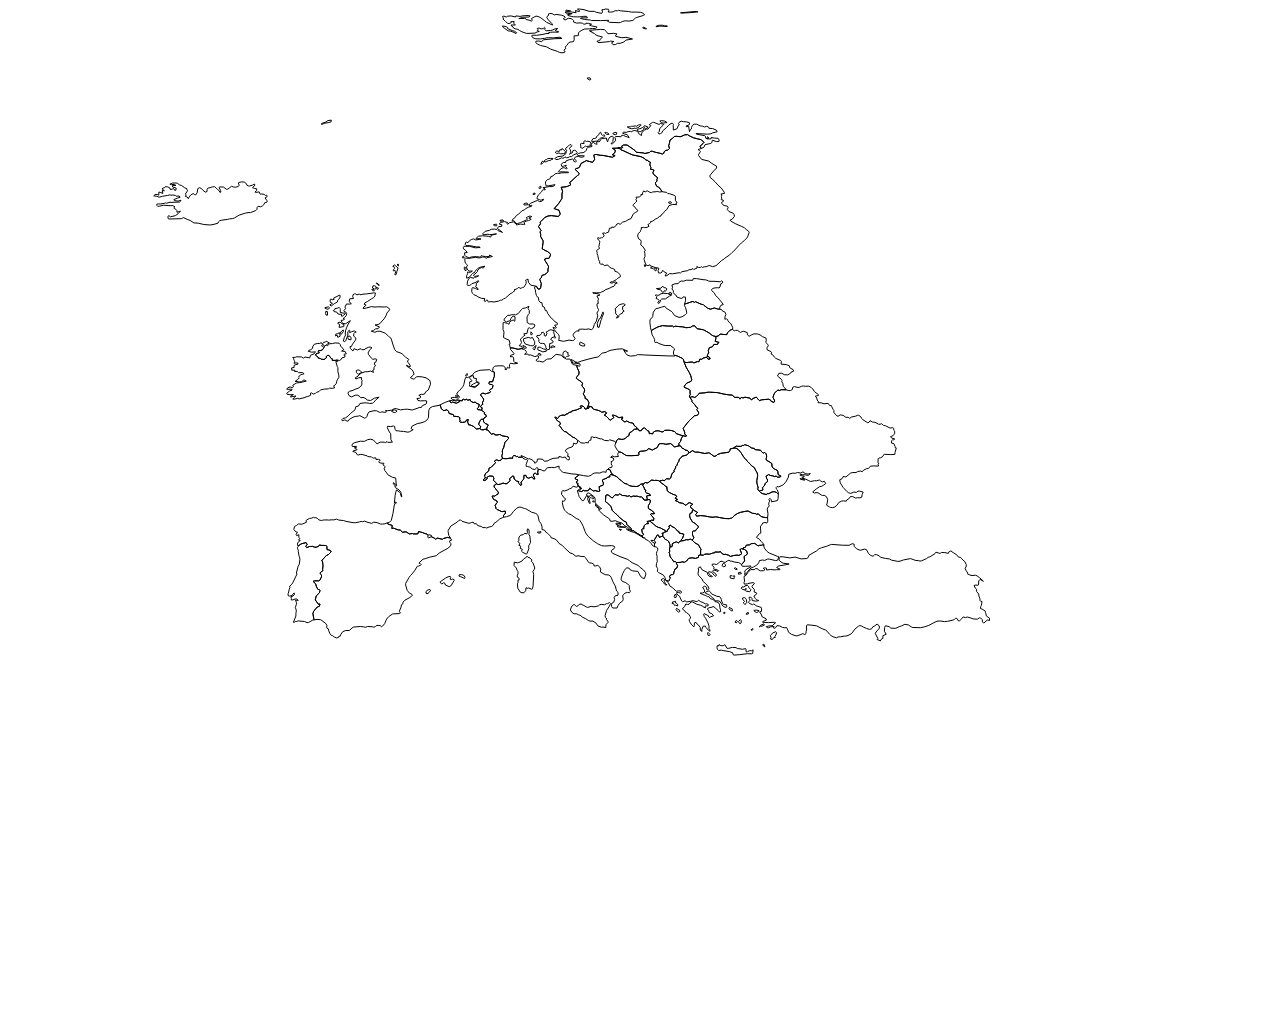
==== html/europemap.html @ 2a1ed767 "space" ====
<!DOCTYPE html>
<html lang="en">
<head>
    <meta charset="UTF-8">
    <meta name="viewport" content="width=device-width, initial-scale=1.0">
    <title>Sunset oder so</title>
</head>
<body>
    
    <svg id="europeMap" width="1000" height="1000">
        <!-- SVG path for Switzerland -->
        <path id="switzerland-path" d="M514.1,449.1L514.9,450.20000000000005L517.5,451.50000000000006L518.7,451.50000000000006L519.6,452.20000000000005L518.6,455.20000000000005L518.1,456.70000000000005L518.2,458.40000000000003L519.4000000000001,458.50000000000006L522.7,459.30000000000007L523.1,460.30000000000007L524.6,461.1000000000001L526.9,461.50000000000006L528.9,459.6000000000001L529.6999999999999,459.9000000000001L530.1999999999999,461.4000000000001L529.6999999999999,464.5000000000001L530.1999999999999,466.3000000000001L528.3,466.10000000000014L527.3,465.20000000000016L526,465.50000000000017L525.4,467.3000000000002L526.9,470.8000000000002L525.6999999999999,471.1000000000002L524.3,469.2000000000002L523.5999999999999,469.1000000000002L520.6999999999999,470.2000000000002L518.6999999999999,469.4000000000002L517.9,467.3000000000002L515.9,467.4000000000002L515.9,470.3000000000002L515.4,471.4000000000002L513.1999999999999,474.0000000000002L512.9999999999999,475.0000000000002L513.6999999999999,476.7000000000002L512.4999999999999,477.4000000000002L511.5999999999999,
        476.0000000000002L510.2999999999999,474.80000000000024L510.6999999999999,473.60000000000025L508.4999999999999,473.0000000000002L506.0999999999999,471.0000000000002L505.8999999999999,468.5000000000002L504.8999999999999,467.9000000000002L501.49999999999994,470.8000000000002L502.09999999999997,472.3000000000002L500.49999999999994,474.50000000000017L498.09999999999997,475.90000000000015L494.99999999999994,475.10000000000014L492.3999999999999,476.10000000000014L489.99999999999994,476.60000000000014L488.59999999999997,475.90000000000015L487.7,474.50000000000017L485.4,472.20000000000016L485.9,470.50000000000017L485.09999999999997,468.3000000000002L482.9,468.00000000000017L481,468.1000000000002L478.7,469.6000000000002L479.2,470.9000000000002L476.9,472.5000000000002L475.5,472.4000000000002L475.5,471.4000000000002L477,470.4000000000002L477.3,468.9000000000002L476.5,468.2000000000002L477.6,465.30000000000024L480.6,463.10000000000025L481.1,460.2000000000003L483.20000000000005,459.3000000000003L487.00000000000006,455.3000000000003L487.6000000000001,454.4000000000003L486.30000000000007,453.3000000000003L488.1000000000001,451.9000000000003L489.2000000000001,451.9000000000003L490.0000000000001,452.70000000000033L492.7000000000001,452.4000000000003L493.5000000000001,451.00000000000034L495.0000000000001,450.30000000000035L496.0000000000001,450.60000000000036L498.8000000000001,450.7000000000004L502.10000000000014,450.10000000000036L504.70000000000016,450.30000000000035L504.50000000000017,448.80000000000035L505.8000000000002,447.60000000000036L507.1000000000002,447.60000000000036L508.50000000000017,448.60000000000036L509.3000000000002,448.4000000000004L510.4000000000002,449.30000000000035L514.1000000000003,449.10000000000036Z" fill="None" stroke="black" onclick="handleClick(this.parentNode)"/>
        <path id="island-path" d="M240.3,177.9L241.5,178L244.3,177.2L246.5,176.1L247,177.2L244.5,179.6L246.7,180.5L248.7,180.8L248.6,182.5L246.9,184.1L247.70000000000002,184.4L251.20000000000002,183.9L252.20000000000002,186.20000000000002L253.70000000000002,186.00000000000003L256.1,186.30000000000004L257.5,187.50000000000003L258.7,187.20000000000002L259.2,188.10000000000002L258.5,189.3L257,189.9L259.1,192.8L259.1,193.9L258.1,194.6L256.8,194.6L255.8,196.7L254.60000000000002,197.79999999999998L252.60000000000002,198.79999999999998L250.00000000000003,198.29999999999998L248.90000000000003,199.79999999999998L249.10000000000002,201.2L247.8,202.5L242.5,204.6L240,204.6L237.4,205.1L231.20000000000002,207.1L226.50000000000003,209.9L224.50000000000003,210.6L221.40000000000003,210.9L219.60000000000002,211.4L213.70000000000002,212.20000000000002L211.70000000000002,212.70000000000002L210.50000000000003,213.8L210.00000000000003,215.20000000000002L206.00000000000003,216.3L202.20000000000002,217L195.8,216.5L190.4,215.2L185.9,214.89999999999998L182.1,212.39999999999998L179.2,211.39999999999998L175.6,209.59999999999997L173.29999999999998,210.69999999999996L160.89999999999998,210.99999999999997L160.09999999999997,210.49999999999997L159.89999999999998,208.39999999999998L160.99999999999997,207.59999999999997L162.29999999999998,208.79999999999995L167.29999999999998,207.69999999999996L169.99999999999997,205.79999999999995L172.49999999999997,
        203.09999999999997L168.99999999999997,204.29999999999995L168.79999999999998,202.39999999999995L167.89999999999998,201.29999999999995L166.2,200.49999999999994L165.89999999999998,199.69999999999993L166.99999999999997,198.79999999999993L164.69999999999996,197.59999999999994L162.09999999999997,197.69999999999993L155.49999999999997,197.19999999999993L151.69999999999996,198.19999999999993L149.69999999999996,198.29999999999993L148.79999999999995,197.29999999999993L148.79999999999995,196.19999999999993L150.29999999999995,195.89999999999992L152.09999999999997,195.99999999999991L156.19999999999996,195.39999999999992L157.59999999999997,194.79999999999993L158.39999999999998,195.29999999999993L161.99999999999997,194.19999999999993L162.99999999999997,194.39999999999992L166.99999999999997,194.19999999999993L171.39999999999998,194.09999999999994L172.49999999999997,193.29999999999993L172.89999999999998,192.19999999999993L170.09999999999997,193.09999999999994L166.39999999999998,192.59999999999994L165.79999999999998,191.69999999999993L169.39999999999998,190.09999999999994L172.09999999999997,189.29999999999993L171.29999999999995,187.99999999999991L168.09999999999997,188.1999999999999L167.39999999999998,187.3999999999999L164.79999999999998,186.9999999999999L162.99999999999997,187.2999999999999L162.09999999999997,186.7999999999999L159.69999999999996,187.3999999999999L154.49999999999997,188.2999999999999L151.19999999999996,189.1999999999999L148.09999999999997,188.0999999999999L145.69999999999996,187.89999999999992L147.09999999999997,186.49999999999991L149.09999999999997,186.39999999999992L150.79999999999995,187.19999999999993L150.89999999999995,183.99999999999994L152.09999999999994,184.29999999999995L154.89999999999995,185.39999999999995L154.19999999999996,182.59999999999994L156.39999999999995,182.69999999999993L154.19999999999996,181.09999999999994L154.69999999999996,
        180.09999999999994L156.29999999999995,179.79999999999993L157.09999999999997,178.79999999999993L159.49999999999997,178.79999999999993L161.79999999999998,179.89999999999992L161.99999999999997,181.29999999999993L164.09999999999997,181.29999999999993L165.19999999999996,180.49999999999991L166.09999999999997,181.0999999999999L166.59999999999997,182.2999999999999L167.79999999999995,182.2999999999999L168.19999999999996,180.0999999999999L164.59999999999997,178.99999999999991L164.29999999999995,177.5999999999999L167.99999999999994,177.49999999999991L166.29999999999995,176.39999999999992L163.29999999999995,176.5999999999999L161.89999999999995,176.1999999999999L164.49999999999994,174.99999999999991L167.89999999999995,174.99999999999991L169.29999999999995,175.1999999999999L171.59999999999997,176.8999999999999L173.59999999999997,177.4999999999999L176.69999999999996,179.7999999999999L178.89999999999995,180.6999999999999L178.89999999999995,181.8999999999999L179.59999999999994,182.6999999999999L177.29999999999993,186.0999999999999L178.19999999999993,186.7999999999999L177.39999999999992,188.3999999999999L179.29999999999993,188.9999999999999L180.29999999999993,190.69999999999987L181.19999999999993,188.89999999999986L182.69999999999993,186.99999999999986L184.99999999999994,185.69999999999985L185.89999999999995,185.79999999999984L186.79999999999995,186.79999999999984L187.69999999999996,186.89999999999984L189.09999999999997,184.89999999999984L189.79999999999995,180.59999999999982L191.49999999999994,179.69999999999982L193.29999999999995,180.3999999999998L194.59999999999997,181.9999999999998L197.19999999999996,184.0999999999998L198.99999999999997,183.5999999999998L199.09999999999997,181.29999999999978L200.09999999999997,179.99999999999977L202.09999999999997,179.69999999999976L204.29999999999995,178.89999999999975L206.59999999999997,178.69999999999976L208.29999999999995,
        180.09999999999977L209.49999999999994,181.49999999999977L211.19999999999993,182.59999999999977L211.89999999999992,184.39999999999978L212.79999999999993,184.09999999999977L212.59999999999994,182.39999999999978L211.19999999999993,179.79999999999978L211.49999999999994,178.89999999999978L215.59999999999994,179.09999999999977L218.59999999999994,181.39999999999978L219.89999999999995,181.09999999999977L223.49999999999994,178.29999999999976L225.79999999999995,179.09999999999977L227.59999999999997,179.19999999999976L230.39999999999998,178.39999999999975L231.2,177.19999999999976L230.29999999999998,174.89999999999975L230.89999999999998,174.49999999999974L233.49999999999997,173.89999999999975L236.19999999999996,173.99999999999974L238.79999999999995,176.09999999999974L238.69999999999996,177.09999999999974L240.29999999999995,177.89999999999975Z" fill="none" stroke="black" onclick="handleClick(this.parentNode)"/>
        <path id="uk-path" d="M389.1,403.1L387.5,404.40000000000003L386.2,404.6L383.7,403.40000000000003L383.7,402.90000000000003L386.2,401.8L388.2,402.40000000000003L389.09999999999997,403.1ZM352.6,363.40000000000003L353.90000000000003,364.3L350.50000000000006,366.2L349.30000000000007,365.59999999999997L348.4000000000001,364.4L348.30000000000007,362.5L349.50000000000006,362L351.30000000000007,362L352.6000000000001,363.4ZM329.3,352.00000000000006L327.2,352.40000000000003L324.3,352.40000000000003L324.40000000000003,350.90000000000003L323.00000000000006,350.40000000000003L321.20000000000005,347.70000000000005L319.90000000000003,347.20000000000005L318.00000000000006,348.80000000000007L318.50000000000006,349.70000000000005L316.1000000000001,351.50000000000006L313.2000000000001,351.20000000000005L312.4000000000001,350.50000000000006L310.30000000000007,350.1000000000001L310.1000000000001,349.1000000000001L307.4000000000001,347.1000000000001L308.4000000000001,345.7000000000001L311.30000000000007,344.8000000000001L310.30000000000007,343.40000000000015L310.50000000000006,342.60000000000014L312.1000000000001,342.70000000000016L314.30000000000007,341.90000000000015L315.50000000000006,340.3000000000001L316.50000000000006,338.0000000000001L318.40000000000003,337.10000000000014L319.70000000000005,337.70000000000016L321.6,335.70000000000016L324.40000000000003,335.60000000000014L327.1,334.90000000000015L331,335.20000000000016L332.1,336.3000000000002L332.6,338.00000000000017L333.90000000000003,339.70000000000016L335.6,341.10000000000014L335.6,342.0000000000001L333.6,343.10000000000014L337.1,343.40000000000015L338.3,345.90000000000015L336.2,346.20000000000016L336.09999999999997,347.60000000000014L337.2,
        347.8000000000001L336.59999999999997,349.2000000000001L333.99999999999994,349.8000000000001L332.59999999999997,352.0000000000001L331.59999999999997,352.5000000000001L329.29999999999995,352.0000000000001ZM343,331.80000000000007L340.4,331.30000000000007L339.79999999999995,329.30000000000007L340.69999999999993,327.9000000000001L342.49999999999994,328.6000000000001L343.09999999999997,329.9000000000001L342.99999999999994,331.80000000000007ZM331.5,324.70000000000005L332.2,328.1L329.8,329.40000000000003L329,327.00000000000006L327.6,328.00000000000006L327.8,326.1000000000001L329.3,325.80000000000007L331.5,324.70000000000005ZM333.2,
        326.40000000000003L332.09999999999997,325.20000000000005L333.7,323.00000000000006L335.4,322.00000000000006L335.29999999999995,323.6000000000001L333.19999999999993,326.4000000000001ZM335.7,318.6L331.09999999999997,319.40000000000003L331.7,316.40000000000003L329.8,315.50000000000006L330.1,314.6000000000001L332.20000000000005,314.1000000000001L333.90000000000003,315.80000000000007L336.00000000000006,316.4000000000001L335.70000000000005,318.6000000000001ZM319.5,307.20000000000005L318,307.00000000000006L317.6,
        305.6000000000001L317.8,303.30000000000007L319.40000000000003,303.50000000000006L319.50000000000006,307.20000000000005ZM332.3,301.50000000000006L332.2,304.30000000000007L335.09999999999997,305.1000000000001L337.09999999999997,305.00000000000006L337.49999999999994,305.6000000000001L334.19999999999993,308.30000000000007L333.49999999999994,308.20000000000005L333.29999999999995,306.00000000000006L331.9,306.30000000000007L330,306.00000000000006L328.8,304.1000000000001L326.1,303.6000000000001L325.20000000000005,302.50000000000006L326.6,301.90000000000003L326.90000000000003,300.70000000000005L329.70000000000005,300.1L331.20000000000005,299.40000000000003L332.1,300.40000000000003L332.3,301.50000000000006ZM320.40000000000003,298.90000000000003L321.6,299.8L320.5,301.1L319,301.1L316.8,300.1L317,299.6L320.4,298.90000000000003ZM332.20000000000005,289.00000000000006L330.6,291.6000000000001L329.6,292.30000000000007L329.40000000000003,
        294.00000000000006L326.40000000000003,295.6000000000001L323.20000000000005,298.00000000000006L321.80000000000007,297.00000000000006L324.4000000000001,295.30000000000007L322.30000000000007,294.30000000000007L322.1000000000001,291.70000000000005L322.9000000000001,291.00000000000006L324.30000000000007,291.70000000000005L326.20000000000005,291.40000000000003L325.50000000000006,290.20000000000005L331.80000000000007,287.00000000000006L332.20000000000005,289.00000000000006ZM367.00000000000006,286.80000000000007L367.00000000000006,288.00000000000006L365.70000000000005,289.6000000000001L363.50000000000006,290.80000000000007L359.30000000000007,293.6000000000001L356.80000000000007,294.9000000000001L356.30000000000007,296.5000000000001L357.70000000000005,296.60000000000014L357.90000000000003,297.40000000000015L355.70000000000005,299.00000000000017L355.1,300.50000000000017L358.1,300.1000000000002L363.40000000000003,298.6000000000002L367.00000000000006,299.1000000000002L369.6000000000001,298.8000000000002L376.50000000000006,299.00000000000017L378.40000000000003,298.70000000000016L380.70000000000005,300.00000000000017L381.70000000000005,301.70000000000016L378.90000000000003,305.10000000000014L378.1,307.40000000000015L376.1,310.90000000000015L374.20000000000005,
        312.90000000000015L372.20000000000005,315.40000000000015L370.1,316.50000000000017L367,317.00000000000017L371.5,318.90000000000015L370.1,320.70000000000016L367.70000000000005,320.8000000000002L365.40000000000003,322.50000000000017L363.3,323.20000000000016L366.90000000000003,324.3000000000002L369.3,323.3000000000002L372,323.20000000000016L377.2,325.10000000000014L380.8,328.5000000000001L382.8,330.0000000000001L383.3,331.10000000000014L385.40000000000003,338.0000000000001L386.90000000000003,341.8000000000001L388.50000000000006,343.60000000000014L393.00000000000006,345.20000000000016L394.1000000000001,345.8000000000002L397.50000000000006,349.1000000000002L400.90000000000003,351.50000000000017L399.50000000000006,353.00000000000017L399.90000000000003,354.20000000000016L402.00000000000006,357.10000000000014L402.30000000000007,358.70000000000016L401.00000000000006,358.60000000000014L398.70000000000005,357.20000000000016L398.40000000000003,
        357.90000000000015L403.40000000000003,361.20000000000016L405.00000000000006,363.20000000000016L406.00000000000006,365.90000000000015L405.40000000000003,367.00000000000017L402.40000000000003,369.70000000000016L405.20000000000005,371.10000000000014L406.40000000000003,370.90000000000015L408.40000000000003,368.8000000000001L410.1,368.60000000000014L414.3,368.90000000000015L418.1,369.90000000000015L421.40000000000003,372.00000000000017L422.1,373.1000000000002L422.5,376.2000000000002L420.3,382.0000000000002L417.5,383.9000000000002L417,385.6000000000002L414.9,386.50000000000017L413.2,386.20000000000016L410.8,387.40000000000015L412.5,388.00000000000017L412.5,389.70000000000016L411.4,390.3000000000002L408.9,390.50000000000017L410,392.50000000000017L412.5,392.90000000000015L416.8,392.70000000000016L418.7,392.90000000000015L418.5,395.60000000000014L418.1,396.0000000000001L414.3,397.7000000000001L413.3,399.5000000000001L411.1,399.4000000000001L410,400.1000000000001L404.3,402.00000000000006L399.40000000000003,401.20000000000005L396.50000000000006,401.30000000000007L392.50000000000006,401.9000000000001L388.30000000000007,400.7000000000001L386.50000000000006,400.5000000000001L383.70000000000005,402.2000000000001L379.50000000000006,402.7000000000001L377.50000000000006,
        402.5000000000001L378.40000000000003,404.0000000000001L377.50000000000006,404.4000000000001L373.70000000000005,403.9000000000001L372.70000000000005,404.4000000000001L371.30000000000007,404.2000000000001L368.6000000000001,402.8000000000001L366.00000000000006,402.7000000000001L361.1000000000001,403.9000000000001L360.1000000000001,405.2000000000001L358.80000000000007,408.7000000000001L357.70000000000005,409.9000000000001L356.30000000000007,410.1000000000001L351.80000000000007,407.6000000000001L350.30000000000007,408.1000000000001L347.80000000000007,408.4000000000001L345.1000000000001,409.1000000000001L341.2000000000001,411.50000000000006L340.3000000000001,413.00000000000006L339.0000000000001,413.20000000000005L337.9000000000001,412.30000000000007L336.5000000000001,412.00000000000006L334.2000000000001,412.80000000000007L333.9000000000001,411.50000000000006L334.9000000000001,410.50000000000006L337.7000000000001,409.80000000000007L340.2000000000001,407.9000000000001L342.4000000000001,405.6000000000001L347.0000000000001,401.80000000000007L347.8000000000001,398.70000000000005L350.5000000000001,398.00000000000006L351.9000000000001,395.50000000000006L356.0000000000001,394.90000000000003L358.8000000000001,394.90000000000003L361.60000000000014,395.40000000000003L364.5000000000001,395.3L365.60000000000014,394.6L367.5000000000001,392.20000000000005L371.10000000000014,389.20000000000005L366.40000000000015,390.20000000000005L362.60000000000014,392.50000000000006L359.40000000000015,392.1000000000001L357.10000000000014,390.2000000000001L355.0000000000001,389.4000000000001L352.9000000000001,389.80000000000007L352.2000000000001,388.9000000000001L349.8000000000001,387.2000000000001L347.2000000000001,387.2000000000001L343.6000000000001,388.9000000000001L341.00000000000006,387.7000000000001L340.1000000000001,385.4000000000001L340.4000000000001,384.0000000000001L341.5000000000001,383.3000000000001L344.0000000000001,382.7000000000001L347.8000000000001,381.0000000000001L350.0000000000001,380.3000000000001L352.8000000000001,378.40000000000015L354.0000000000001,376.10000000000014L353.7000000000001,374.10000000000014L354.2000000000001,372.70000000000016L353.3000000000001,371.00000000000017L353.60000000000014,369.50000000000017L350.60000000000014,369.8000000000002L347.90000000000015,371.00000000000017L347.20000000000016,369.90000000000015L350.00000000000017,368.10000000000014L351.00000000000017,366.70000000000016L353.6000000000002,365.00000000000017L357.2000000000002,363.70000000000016L359.1000000000002,363.8000000000002L362.8000000000002,363.1000000000002L365.50000000000017,364.4000000000002L364.70000000000016,362.3000000000002L365.90000000000015,361.9000000000002L366.00000000000017,359.5000000000002L367.6000000000002,357.30000000000024L366.4000000000002,
        356.7000000000002L366.5000000000002,354.7000000000002L368.0000000000002,353.9000000000002L368.7000000000002,351.3000000000002L367.0000000000002,350.8000000000002L364.9000000000002,351.4000000000002L363.2000000000002,349.9000000000002L360.4000000000002,346.3000000000002L360.1000000000002,344.9000000000002L361.7000000000002,341.8000000000002L364.0000000000002,339.8000000000002L362.10000000000025,339.00000000000017L360.7000000000003,339.20000000000016L358.0000000000003,340.40000000000015L356.0000000000003,341.70000000000016L353.90000000000026,341.70000000000016L353.10000000000025,340.8000000000002L352.0000000000002,340.9000000000002L349.5000000000002,342.0000000000002L346.0000000000002,340.7000000000002L344.9000000000002,343.0000000000002L342.3000000000002,340.5000000000002L342.00000000000017,338.60000000000025L343.3000000000002,338.60000000000025L344.50000000000017,336.2000000000003L347.40000000000015,332.2000000000003L348.00000000000017,331.0000000000003L347.50000000000017,329.6000000000003L345.6000000000002,328.1000000000003L345.9000000000002,325.5000000000003L346.7000000000002,324.5000000000003L348.2000000000002,324.1000000000003L346.30000000000024,322.9000000000003L343.40000000000026,323.8000000000003L341.60000000000025,324.7000000000003L341.90000000000026,322.7000000000003L341.30000000000024,322.3000000000003L339.80000000000024,323.7000000000003L339.90000000000026,327.0000000000003L337.80000000000024,332.7000000000003L336.7000000000002,333.60000000000025L335.30000000000024,333.10000000000025L336.40000000000026,329.2000000000003L337.80000000000024,326.7000000000003L337.2000000000002,326.40000000000026L337.5000000000002,322.80000000000024L338.5000000000002,319.90000000000026L340.2000000000002,316.10000000000025L342.4000000000002,312.60000000000025L338.3000000000002,315.30000000000024L337.3000000000002,315.80000000000024L334.9000000000002,315.40000000000026L334.1000000000002,314.7000000000003L333.1000000000002,312.40000000000026L334.9000000000002,312.2000000000003L336.6000000000002,311.10000000000025L335.1000000000002,310.40000000000026L336.6000000000002,309.5000000000003L338.3000000000002,307.40000000000026L338.70000000000016,305.5000000000003L337.70000000000016,304.0000000000003L336.10000000000014,303.40000000000026L335.90000000000015,302.5000000000003L337.60000000000014,300.6000000000003L336.90000000000015,299.1000000000003L338.50000000000017,296.0000000000003L341.50000000000017,296.1000000000003L343.40000000000015,295.70000000000033L341.10000000000014,293.70000000000033L341.8000000000001,290.80000000000035L345.5000000000001,290.50000000000034L344.7000000000001,288.70000000000033L345.0000000000001,286.70000000000033L346.60000000000014,285.80000000000035L347.90000000000015,286.00000000000034L348.90000000000015,286.9000000000003L351.50000000000017,286.00000000000034L352.1000000000002,286.80000000000035L354.9000000000002,286.20000000000033L358.6000000000002,285.9000000000003L363.1000000000002,285.3000000000003L365.3000000000002,284.9000000000003L367.6000000000002,285.1000000000003L367.00000000000017,286.8000000000003ZM366.40000000000003,282.80000000000007L365.1,282.9000000000001L363.8,281.5000000000001L365.3,281.2000000000001L366.40000000000003,282.8000000000001ZM367.70000000000005,279.4000000000001L370.40000000000003,280.0000000000001L369.8,281.4000000000001L368.40000000000003,280.7000000000001L366.40000000000003,281.0000000000001L364.50000000000006,280.0000000000001L364.90000000000003,277.9000000000001L366.6,277.80000000000007L367.8,278.30000000000007L367.7,279.4000000000001ZM371.40000000000003,277.1000000000001L370.40000000000003,277.4000000000001L370.00000000000006,276.2000000000001L368.30000000000007,275.6000000000001L368.70000000000005,274.80000000000007L371.40000000000003,277.1000000000001ZM387.50000000000006,257.6000000000001L389.1000000000001,259.4000000000001L390.1000000000001,259.9000000000001L388.80000000000007,263.7000000000001L388.6000000000001,265.3000000000001L387.6000000000001,267.0000000000001L386.80000000000007,266.60000000000014L387.70000000000005,263.70000000000016L387.20000000000005,262.60000000000014L385.50000000000006,262.90000000000015L385.1000000000001,262.00000000000017L386.7000000000001,260.6000000000002L385.9000000000001,258.6000000000002L384.80000000000007,258.4000000000002L386.30000000000007,256.8000000000002L387.50000000000006,257.6000000000002ZM390.40000000000003,258.00000000000006L389.00000000000006,256.70000000000005L390.30000000000007,256.1L390.4000000000001,258Z)" fill="none" stroke="black" onclick="handleClick(this.parentNode)"/>
        <path id="irland-path" d="M329.3,352L330,353.1L327.8,353.5L329.3,358.7L329.90000000000003,359.59999999999997L329.90000000000003,363.7L330.8,366.9L330.90000000000003,369.4L329.6,371.2L328.70000000000005,373.3L328.50000000000006,375.1L326.90000000000003,377.20000000000005L325.40000000000003,378.1L327.00000000000006,379.6L324.20000000000005,380.40000000000003L321.6,380.1L320.3,380.90000000000003L316.40000000000003,381.1L312.70000000000005,381.8L311.00000000000006,383.6L308.50000000000006,384.3L307.50000000000006,385.3L305.20000000000005,386.1L303.50000000000006,384.90000000000003L302.50000000000006,385.1L302.70000000000005,387.20000000000005L299.80000000000007,388.50000000000006L298.00000000000006,388.80000000000007L297.00000000000006,389.50000000000006L291.20000000000005,390.90000000000003L289.30000000000007,390.40000000000003L286.00000000000006,391.20000000000005L284.80000000000007,391.1L286.4000000000001,389.3L288.0000000000001,388L284.2000000000001,388.6L282.8000000000001,389.1L282.2000000000001,388.5L285.4000000000001,386.6L282.1000000000001,386.70000000000005L279.1000000000001,386.30000000000007L278.7000000000001,385.30000000000007L281.6000000000001,383.00000000000006L284.00000000000006,382.1000000000001L283.90000000000003,381.2000000000001L278.8,381.3000000000001L279.3,380.2000000000001L281,379.2000000000001L282.8,379.1000000000001L284.3,379.7000000000001L285.40000000000003,378.9000000000001L284.8,377.2000000000001L288.7,374.9000000000001L291.7,374.6000000000001L295,373.9000000000001L298.3,373.1000000000001L295.90000000000003,371.9000000000001L293.6,373.7000000000001L291,374.0000000000001L289.1,373.5000000000001L287,373.5000000000001L289.7,371.5000000000001L291.3,369.8000000000001L290.5,369.10000000000014L292.5,366.8000000000001L296.1,365.8000000000001L294.5,364.5000000000001L290.6,364.7000000000001L289.20000000000005,363.4000000000001L286.6,363.5000000000001L287,362.3000000000001L283.5,362.10000000000014L284,361.10000000000014L283.4,360.0000000000001L286.2,359.4000000000001L286,357.4000000000001L287.9,356.6000000000001L289.9,356.2000000000001L290,355.1000000000001L288,354.9000000000001L286,355.30000000000007L286.8,353.20000000000005L286,352.20000000000005L285.6,350.50000000000006L284.70000000000005,349.50000000000006L287.50000000000006,349.30000000000007L288.70000000000005,348.80000000000007L293.40000000000003,348.9000000000001L295.3,350.2000000000001L297,349.0000000000001L301.8,349.9000000000001L302.40000000000003,347.30000000000007L306.20000000000005,345.80000000000007L307.40000000000003,343.80000000000007L303.70000000000005,344.20000000000005L300.1,343.20000000000005L300.8,342.40000000000003L302.90000000000003,341.70000000000005L304.8,340.1L304.5,339L306.2,336.3L309.3,335.5L311.7,335.5L313.3,334.6L314.5,336.6L313.5,337.6L314.1,338.5L315.3,337.7L314.8,335.59999999999997L315.7,334.29999999999995L317.59999999999997,333.99999999999994L318.2,333.19999999999993L321.4,334.8999999999999L318.9,336.3999999999999L318.4,337.0999999999999L316.5,337.9999999999999L315.5,340.2999999999999L314.3,341.8999999999999L312.1,342.69999999999993L310.5,342.5999999999999L310.3,343.3999999999999L311.3,344.7999999999999L308.40000000000003,345.6999999999999L307.40000000000003,347.09999999999985L310.1,349.09999999999985L310.3,350.09999999999985L312.40000000000003,350.49999999999983L313.20000000000005,351.1999999999998L316.1,351.49999999999983L318.5,349.6999999999998L318,348.79999999999984L319.9,347.1999999999998L321.2,347.6999999999998L323,350.3999999999998L324.4,350.8999999999998L324.29999999999995,352.3999999999998L327.19999999999993,352.3999999999998L329.29999999999995,351.99999999999983Z" fill="none" stroke="black" onclick="handleClick(this.parentNode)"/>
        <path id="norway-path" d="M458,260.9L458.1,262.59999999999997L457.1,262.49999999999994L456.40000000000003,
        261.3999999999999L456.20000000000005,259.3999999999999L456.90000000000003,258.8999999999999L458.00000000000006,260.8999999999999ZM456.2,249.79999999999998L454.4,249.79999999999998L454.7,248.49999999999997L455.59999999999997,248.19999999999996L456.2,249.79999999999995ZM488.7,217.89999999999998L486.4,217.7L485.4,216.89999999999998L488.2,216.09999999999997L488.9,216.59999999999997L488.7,217.89999999999998ZM492.3,213.29999999999998L492,212.39999999999998L494.7,211.79999999999998L495.59999999999997,212.79999999999998L492.29999999999995,213.29999999999998ZM520.3,196.7L516.0999999999999,197L515.8,195.9L517.9,195.1L519.1,195.1L520.3000000000001,196.7ZM527.0999999999999,186.2L525.0999999999999,186.5L525.1999999999999,185.4L526.9999999999999,185.1L527.0999999999999,186.2ZM531.1999999999999,180.5L531.0999999999999,179.4L532.0999999999999,178.20000000000002L533.0999999999999,178.60000000000002L532.8,180.10000000000002L531.1999999999999,180.50000000000003ZM534.3,155.6L532.8,156.29999999999998L533.9,153.7L535,153L535.4,154.5L534.3,155.6ZM542.8,150.4L545.0999999999999,150.6L544.5999999999999,151.4L543.1999999999999,151.70000000000002L542.0999999999999,152.50000000000003L540.1999999999999,152.70000000000002L538.3,153.70000000000002L536.6999999999999,154.00000000000003L536.3,152.80000000000004L537.1999999999999,151.80000000000004L538.4999999999999,151.80000000000004L539.4999999999999,150.60000000000005L542.7999999999998,150.40000000000006ZM555.1999999999999,141.4L557.4,143.5L557.1,145L555.9,145.7L552.6,145.79999999999998L551,144.89999999999998L548.8,145.49999999999997L547.1999999999999,144.39999999999998L548.8,142.99999999999997L551.4,143.39999999999998L551.9,141.7L553.6,142L554,140.5L555.2,141.4ZM561.4999999999999,146.4L562.7999999999998,145.3L564.2999999999998,144.9L564.8999999999999,142.70000000000002L566.6999999999998,142.20000000000002L568.2999999999998,143.20000000000002L569.1999999999998,144.4L568.9999999999998,145.5L565.8999999999997,146.7L563.3999999999997,148.7L561.7999999999997,148.5L561.0999999999997,149.2L558.6999999999997,149.79999999999998L556.9999999999997,148.89999999999998L556.0999999999997,149.79999999999998L554.6999999999997,150.2L553.4999999999997,149.79999999999998L550.5999999999997,151.29999999999998L547.7999999999997,151.6L546.7999999999997,150.5L549.8999999999997,148.6L554.9999999999998,148L557.8999999999997,145.7L558.2999999999997,143.2L558.8999999999997,142.29999999999998L557.5999999999998,141.7L557.7999999999998,140L560.1999999999998,138.3L561.4999999999998,136.9L562.9999999999998,136.6L563.8999999999997,137.7L562.7999999999997,139.1L561.1999999999997,140.29999999999998L562.2999999999997,141.79999999999998L562.8999999999997,144.2L561.4999999999998,146.39999999999998ZM576.9999999999999,132.70000000000002L578.3999999999999,133.50000000000003L579.8999999999999,133.20000000000002L582.1999999999998,133.9L583.1999999999998,135.4L581.9999999999998,136.3L582.3999999999997,138L578.5999999999998,138.5L577.6999999999998,138L576.1999999999998,
        138.9L574.7999999999998,140.3L572.5999999999998,139.70000000000002L572.7999999999998,138.10000000000002L572.4999999999999,135.8L573.1999999999999,135.3L576.0999999999999,135.60000000000002L575.6999999999999,133.60000000000002L576.9999999999999,132.70000000000002ZM700.9999999999999,130.10000000000002L699.1999999999999,130.50000000000003L699.4,128.70000000000002L701,130.10000000000002ZM608.5999999999999,126.30000000000003L607.3,126.70000000000003L605.5,126.40000000000003L604.8,125.40000000000003L607,124.40000000000003L608.7,124.70000000000003L608.6,126.30000000000003ZM593.4999999999999,126.60000000000002L594.4999999999999,127.30000000000003L595.9999999999999,126.80000000000003L597.0999999999999,127.80000000000003L595.6999999999999,128.60000000000002L594.9,129.8L592.9,129.9L590,132.20000000000002L589.9,133.00000000000003L584.9,133.50000000000003L583.4,133.20000000000002L585.1,130.50000000000003L586.8000000000001,130.50000000000003L588.5000000000001,129.70000000000002L588.2000000000002,128.9L590.7000000000002,126.9L591.3000000000002,125.2L592.7000000000002,124.2L593.5000000000001,126.60000000000001ZM598.2999999999998,124.60000000000002L599.6999999999998,124.80000000000003L600.9999999999998,126.40000000000002L598.6999999999998,126.40000000000002L596.6999999999998,124.60000000000002L598.2999999999998,124.60000000000002ZM635.5999999999998,120.30000000000003L636.0999999999998,121.40000000000002L632.7999999999998,123.50000000000001L631.1999999999998,123.60000000000001L629.0999999999998,122.4L629.1999999999998,121.60000000000001L631.0999999999998,120.7L631.9999999999998,120.8L634.6999999999998,119.39999999999999L635.5999999999998,120.3ZM639.4999999999998,120.00000000000003L637.6999999999998,120.50000000000003L635.9999999999998,119.60000000000002L635.7999999999997,118.00000000000003L636.5999999999997,117.70000000000003L639.7999999999997,118.90000000000003L639.4999999999998,120.00000000000003ZM633.0999999999998,116.80000000000003L632.6999999999998,117.60000000000002L629.9999999999998,119.70000000000002L627.7999999999997,120.40000000000002L625.9999999999998,120.10000000000002L625.1999999999998,120.70000000000002L623.1999999999998,120.70000000000002L621.1999999999998,120.10000000000002L619.1999999999998,118.90000000000002L622.6999999999998,118.80000000000003L623.2999999999998,118.30000000000003L624.7999999999998,118.30000000000003L627.5999999999998,117.90000000000002L628.6999999999998,118.20000000000002L630.7999999999998,116.80000000000001L633.0999999999998,116.80000000000001ZM693.6999999999998,140.3L691.9999999999998,139L691.9999999999998,138.3L695.1999999999998,135.4L695.8999999999999,134.4L693.2999999999998,131.70000000000002L689.6999999999998,130.9L685.4999999999998,129.8L681.2999999999997,127.80000000000001L679.4999999999998,126.60000000000001L676.5999999999998,126.9L673.0999999999998,128.5L672.1999999999998,128.7L668.3999999999999,128.29999999999998L666.2999999999998,128.49999999999997L664.5999999999998,130.29999999999998L661.9999999999998,131.99999999999997L661.2999999999997,135.79999999999998L660.6999999999997,
        137.49999999999997L661.3999999999997,140.69999999999996L659.8999999999997,142.09999999999997L657.7999999999997,142.39999999999998L656.1999999999997,143.7L655.6999999999997,145.39999999999998L654.3999999999997,145.99999999999997L651.7999999999997,145.19999999999996L647.8999999999997,144.39999999999995L644.2999999999997,143.29999999999995L642.7999999999997,143.19999999999996L641.5999999999997,144.39999999999995L637.8999999999996,145.29999999999995L636.0999999999997,145.39999999999995L635.2999999999997,144.89999999999995L628.3999999999997,144.29999999999995L626.9999999999998,142.49999999999994L619.0999999999998,136.99999999999994L615.4999999999998,136.99999999999994L613.5999999999998,138.09999999999994L614.5999999999998,139.49999999999994L614.0999999999998,140.09999999999994L612.1999999999998,139.69999999999993L610.0999999999998,139.69999999999993L609.5999999999998,140.09999999999994L604.4999999999998,140.29999999999993L607.0999999999998,141.89999999999992L607.1999999999998,143.89999999999992L605.7999999999998,145.79999999999993L604.1999999999998,146.69999999999993L607.0999999999998,147.59999999999994L604.5999999999998,149.19999999999993L603.5999999999998,149.09999999999994L594.9999999999998,147.39999999999995L592.0999999999998,147.29999999999995L587.9999999999998,146.39999999999995L585.8999999999997,146.89999999999995L585.8999999999997,147.69999999999996L586.6999999999997,151.29999999999995L584.5999999999997,154.39999999999995L578.2999999999997,152.59999999999994L576.7999999999997,153.49999999999994L573.0999999999997,155.39999999999995L571.5999999999997,158.89999999999995L570.4999999999997,159.99999999999994L567.7999999999996,160.59999999999994L567.2999999999996,161.69999999999993L569.9999999999997,163.99999999999994L570.9999999999997,165.29999999999995L570.7999999999996,166.69999999999996L569.2999999999996,167.69999999999996L565.9999999999997,170.59999999999997L562.9999999999997,173.49999999999997L561.6999999999997,174.39999999999998L562.6999999999997,176.89999999999998L559.3999999999997,178.39999999999998L556.9999999999998,178.89999999999998L553.1999999999998,179.29999999999998L554.5999999999998,183.2L553.9999999999998,185.89999999999998L553.8999999999997,190.59999999999997L550.5999999999998,195.59999999999997L546.1999999999998,200.59999999999997L550.8999999999999,202.19999999999996L551.9999999999999,205.09999999999997L552.0999999999999,206.29999999999995L550.3999999999999,208.49999999999994L543.2999999999998,207.59999999999994L539.9999999999999,207.99999999999994L536.6999999999999,209.49999999999994L533.1999999999999,213.29999999999995L531.9999999999999,214.29999999999995L532.4999999999999,215.79999999999995L530.4999999999999,218.59999999999997L533.1999999999999,222.69999999999996L532.0999999999999,223.79999999999995L532.6999999999999,226.59999999999997L532.5999999999999,228.39999999999998L535.0999999999999,232.79999999999998L535.0999999999999,234.39999999999998L534.1999999999999,240.79999999999998L537.9999999999999,242.89999999999998L539.1999999999999,243.29999999999998L542.5999999999999,245.99999999999997L542.1999999999999,
        247.89999999999998L540.9,250.39999999999998L538.5,250.39999999999998L536.7,250.99999999999997L537,252.59999999999997L540.1,257.49999999999994L540.6,258.8999999999999L540,260.99999999999994L539.9,263.79999999999995L538,265.79999999999995L536.7,266.59999999999997L534.1,267.29999999999995L533.2,269.69999999999993L531.7,271.19999999999993L533.3000000000001,275.5999999999999L532.7,279.4999999999999L532,280.89999999999986L530.1,281.09999999999985L529.1,279.29999999999984L528.7,278.29999999999984L522.7,277.09999999999985L520.4000000000001,274.1999999999999L520.0000000000001,271.09999999999985L517.5000000000001,272.29999999999984L518.1000000000001,273.39999999999986L518.1000000000001,275.6999999999999L515.6000000000001,279.59999999999985L514.5000000000001,279.39999999999986L513.2000000000002,280.1999999999999L511.90000000000015,280.39999999999986L511.3000000000001,279.39999999999986L510.2000000000001,279.59999999999985L509.4000000000001,280.59999999999985L506.0000000000001,281.89999999999986L507.0000000000001,282.59999999999985L505.3000000000001,283.59999999999985L504.7000000000001,284.49999999999983L502.0000000000001,285.99999999999983L497.7000000000001,289.8999999999998L495.4000000000001,290.99999999999983L493.80000000000007,292.1999999999998L492.4000000000001,292.1999999999998L490.6000000000001,293.0999999999998L486.00000000000006,293.9999999999998L482.90000000000003,293.5999999999998L480.8,293.9999999999998L479.7,293.2999999999998L479.7,292.19999999999976L478.5,292.09999999999974L477.7,293.2999999999997L476.09999999999997,292.89999999999975L476.79999999999995,290.4999999999998L473.69999999999993,290.39999999999975L469.8999999999999,288.7999999999997L468.99999999999994,287.9999999999997L465.8999999999999,286.6999999999997L464.49999999999994,285.2999999999997L463.69999999999993,283.6999999999997L463.99999999999994,280.0999999999997L464.59999999999997,279.5999999999997L467.29999999999995,280.3999999999997L470.09999999999997,281.6999999999997L469.99999999999994,280.4999999999997L467.59999999999997,278.8999999999997L468.4,277.0999999999997L468.2,275.49999999999966L470.8,273.39999999999964L470.40000000000003,272.69999999999965L467.00000000000006,274.69999999999965L463.90000000000003,275.5999999999996L462.8,276.7999999999996L461.7,277.39999999999964L459.59999999999997,277.39999999999964L459.09999999999997,276.49999999999966L459.59999999999997,273.19999999999965L460.79999999999995,270.49999999999966L462.59999999999997,269.49999999999966L465.99999999999994,270.19999999999965L466.99999999999994,269.19999999999965L468.29999999999995,268.99999999999966L470.69999999999993,267.79999999999967L466.5999999999999,268.29999999999967L465.3999999999999,267.29999999999967L468.19999999999993,264.8999999999997L469.3999999999999,263.4999999999997L469.69999999999993,261.9999999999997L471.8999999999999,260.2999999999997L473.69999999999993,259.4999999999997L475.29999999999995,260.09999999999974L476.79999999999995,258.19999999999976L471.79999999999995,259.2999999999998L469.79999999999995,260.3999999999998L467.09999999999997,263.1999999999998L466.9,264.29999999999984L464.9,265.1999999999998L463.4,
        266.6999999999998L462.79999999999995,267.8999999999998L459.99999999999994,269.7999999999998L458.59999999999997,270.0999999999998L458.59999999999997,267.6999999999998L459.7,265.6999999999998L459.4,264.0999999999998L462.59999999999997,264.2999999999998L464.4,263.0999999999998L461.7,263.0999999999998L460.3,262.3999999999998L459.1,260.8999999999998L458.5,258.99999999999983L459.6,257.1999999999998L457.40000000000003,255.19999999999982L456.90000000000003,252.99999999999983L456.8,250.49999999999983L457.7,249.99999999999983L459.8,250.39999999999984L462.2,250.19999999999985L467.4,249.29999999999984L470.79999999999995,249.89999999999984L472.19999999999993,249.79999999999984L474.19999999999993,249.09999999999985L476.0999999999999,248.99999999999986L478.2999999999999,250.19999999999985L478.9999999999999,249.69999999999985L484.39999999999986,248.49999999999986L481.39999999999986,246.99999999999986L481.4999999999999,248.39999999999986L477.89999999999986,248.69999999999987L474.6999999999999,248.09999999999988L473.39999999999986,247.4999999999999L472.89999999999986,248.7999999999999L471.79999999999984,249.0999999999999L468.39999999999986,248.5999999999999L463.6999999999999,248.89999999999992L461.59999999999985,249.5999999999999L460.1999999999999,249.49999999999991L457.6999999999999,248.29999999999993L456.7999999999999,247.39999999999992L456.4999999999999,244.79999999999993L459.2999999999999,244.49999999999991L457.3999999999999,242.1999999999999L455.49999999999994,240.8999999999999L455.29999999999995,239.4999999999999L455.99999999999994,238.19999999999987L457.49999999999994,238.39999999999986L461.29999999999995,238.29999999999987L467.29999999999995,239.79999999999987L472.19999999999993,239.49999999999986L471.3999999999999,238.89999999999986L468.49999999999994,238.89999999999986L461.29999999999995,237.59999999999985L459.09999999999997,237.69999999999985L457.9,237.39999999999984L457.2,236.39999999999984L457.59999999999997,234.49999999999983L458.7,234.09999999999982L459.9,234.69999999999982L461.79999999999995,232.3999999999998L463.69999999999993,231.3999999999998L465.69999999999993,230.8999999999998L467.69999999999993,231.8999999999998L468.99999999999994,231.7999999999998L472.99999999999994,230.9999999999998L471.69999999999993,230.4999999999998L468.19999999999993,230.9999999999998L467.99999999999994,230.4999999999998L470.3999999999999,228.1999999999998L474.5999999999999,227.79999999999978L480.4999999999999,228.29999999999978L482.7999999999999,229.0999999999998L483.1999999999999,227.29999999999978L488.4999999999999,225.89999999999978L481.6999999999999,226.6999999999998L479.89999999999986,226.1999999999998L474.9999999999999,226.89999999999978L474.89999999999986,225.59999999999977L477.1999999999999,223.29999999999976L481.2999999999999,222.39999999999975L483.1999999999999,221.29999999999976L486.2999999999999,221.09999999999977L488.8999999999999,221.39999999999978L490.0999999999999,222.6999999999998L494.4999999999999,224.39999999999978L489.39999999999986,220.39999999999978L490.4999999999999,218.6999999999998L493.7999999999999,218.29999999999978L493.7999999999999,216.6999999999998L491.5999999999999,
        216.39999999999978L491.5999999999999,215.1999999999998L493.4999999999999,214.29999999999978L496.2999999999999,213.5999999999998L499.4999999999999,214.3999999999998L498.89999999999986,215.69999999999982L499.79999999999984,216.19999999999982L501.49999999999983,214.69999999999982L505.3999999999998,213.8999999999998L508.1999999999998,215.9999999999998L508.6999999999998,217.0999999999998L509.79999999999984,216.5999999999998L512.4999999999999,216.0999999999998L515.1999999999999,216.3999999999998L516.9999999999999,216.19999999999982L515.9999999999999,214.8999999999998L516.3999999999999,213.8999999999998L518.7999999999998,212.8999999999998L520.4999999999999,212.5999999999998L523.0999999999999,211.3999999999998L522.3,210.3999999999998L520.9,210.0999999999998L523.8,208.5999999999998L522.0999999999999,207.9999999999998L519.6999999999999,208.8999999999998L518.0999999999999,209.7999999999998L519.5999999999999,210.7999999999998L518.4999999999999,211.8999999999998L512.3999999999999,214.69999999999982L509.39999999999986,215.49999999999983L507.9999999999999,215.39999999999984L506.0999999999999,212.89999999999984L503.9999999999999,212.79999999999984L505.2999999999999,210.59999999999985L506.8999999999999,209.79999999999984L508.2999999999999,207.49999999999983L510.5999999999999,206.19999999999982L513.8,202.8999999999998L516.5999999999999,201.7999999999998L517.4999999999999,200.69999999999982L520.4999999999999,199.19999999999982L523.4999999999999,198.2999999999998L523.7999999999998,197.2999999999998L521.0999999999998,198.19999999999982L521.4999999999998,196.09999999999982L522.8999999999997,195.09999999999982L529.6999999999997,192.2999999999998L531.2999999999997,193.59999999999982L533.3999999999997,193.39999999999984L535.6999999999997,191.79999999999984L535.3999999999997,191.09999999999985L533.2999999999997,192.09999999999985L531.7999999999997,192.09999999999985L531.3999999999997,191.49999999999986L529.2999999999997,190.99999999999986L528.9999999999998,189.79999999999987L530.2999999999997,186.99999999999986L533.6999999999997,183.69999999999985L534.1999999999997,182.39999999999984L535.4999999999997,181.69999999999985L537.1999999999997,181.89999999999984L536.9999999999997,180.79999999999984L534.8999999999996,179.69999999999985L541.0999999999997,178.59999999999985L544.0999999999997,178.59999999999985L546.4999999999997,177.69999999999985L546.9999999999997,176.69999999999985L540.5999999999997,177.79999999999984L538.1999999999997,177.89999999999984L537.3999999999997,175.19999999999985L537.5999999999998,173.69999999999985L539.4999999999998,171.49999999999986L540.8999999999997,171.29999999999987L542.5999999999998,170.19999999999987L542.6999999999998,168.69999999999987L544.9999999999998,167.89999999999986L547.0999999999998,165.79999999999987L549.3999999999997,165.29999999999987L550.7999999999997,165.49999999999986L553.7999999999997,164.79999999999987L560.3999999999997,164.69999999999987L560.4999999999998,164.09999999999988L554.1999999999998,163.79999999999987L550.6999999999998,163.99999999999986L550.2999999999998,163.39999999999986L553.0999999999998,160.69999999999987L555.0999999999998,159.69999999999987L556.7999999999998,
        159.89999999999986L558.5999999999998,160.89999999999986L559.1999999999998,160.09999999999985L557.5999999999998,158.59999999999985L558.2999999999998,157.09999999999985L555.6999999999998,158.19999999999985L553.8999999999999,158.49999999999986L552.9999999999999,156.49999999999986L555.2999999999998,154.49999999999986L557.5999999999998,154.49999999999986L557.8999999999997,152.99999999999986L561.1999999999997,151.69999999999985L563.0999999999997,151.49999999999986L564.5999999999997,150.89999999999986L565.1999999999997,151.29999999999987L566.0999999999997,153.59999999999988L567.5999999999997,153.8999999999999L568.5999999999997,153.09999999999988L567.2999999999997,151.9999999999999L566.1999999999997,150.19999999999987L568.1999999999997,148.69999999999987L570.4999999999997,148.4999999999999L573.0999999999997,149.19999999999987L575.3999999999996,148.9999999999999L576.2999999999996,147.7999999999999L569.9999999999997,147.6999999999999L569.1999999999997,146.7999999999999L570.3999999999997,145.5999999999999L572.5999999999998,144.7999999999999L575.0999999999998,144.6999999999999L577.4999999999998,143.2999999999999L578.3999999999997,142.1999999999999L578.6999999999997,140.5999999999999L580.0999999999997,139.2999999999999L583.9999999999997,138.4999999999999L583.3999999999996,136.2999999999999L584.1999999999996,134.8999999999999L585.1999999999996,134.2999999999999L587.2999999999996,135.7999999999999L589.0999999999996,136.2999999999999L588.5999999999996,134.8999999999999L588.8999999999995,133.6999999999999L590.9999999999995,133.6999999999999L591.9999999999995,133.1999999999999L592.2999999999995,131.8999999999999L593.6999999999995,130.6999999999999L598.3999999999995,129.99999999999991L598.8999999999995,132.49999999999991L599.5999999999996,133.89999999999992L600.3999999999995,131.0999999999999L601.9999999999995,128.99999999999991L604.3999999999995,128.0999999999999L605.2999999999995,129.1999999999999L604.8999999999995,133.49999999999991L602.9999999999995,135.89999999999992L604.4999999999995,135.69999999999993L606.9999999999995,133.39999999999992L607.5999999999996,132.19999999999993L606.8999999999995,129.39999999999992L607.4999999999995,128.5999999999999L610.9999999999995,128.49999999999991L612.8999999999995,128.89999999999992L613.5999999999996,127.39999999999992L615.2999999999996,127.29999999999993L617.0999999999996,128.19999999999993L621.1999999999996,129.59999999999994L619.8999999999996,127.39999999999993L618.8999999999996,126.59999999999994L616.7999999999996,126.09999999999994L614.5999999999996,125.09999999999994L615.7999999999996,124.09999999999994L618.1999999999996,124.39999999999993L620.1999999999996,123.59999999999994L622.3999999999996,123.39999999999993L623.4999999999997,123.99999999999993L624.2999999999996,122.99999999999993L626.7999999999996,122.49999999999993L629.5999999999996,123.39999999999993L631.1999999999996,126.09999999999994L633.5999999999996,127.49999999999994L633.4999999999995,126.09999999999994L634.0999999999996,124.19999999999993L636.3999999999995,122.19999999999993L638.4999999999995,121.19999999999993L639.8999999999995,121.09999999999994L642.7999999999995,117.69999999999993L641.1999999999995,
        116.69999999999993L644.4999999999994,114.39999999999993L645.5999999999995,114.29999999999994L650.9999999999994,116.39999999999993L652.4999999999994,115.49999999999993L655.8999999999994,116.29999999999993L655.0999999999995,117.29999999999993L651.9999999999994,120.19999999999993L651.4999999999994,120.99999999999993L651.3999999999994,123.19999999999993L650.1999999999994,124.59999999999994L650.9999999999993,125.99999999999994L652.5999999999993,125.59999999999994L654.3999999999993,124.29999999999994L654.4999999999993,122.99999999999994L658.7999999999993,119.29999999999994L660.6999999999992,117.19999999999995L662.9999999999992,115.49999999999994L664.4999999999992,115.19999999999995L665.3999999999992,116.29999999999994L665.1999999999991,117.79999999999994L665.3999999999992,122.09999999999994L669.0999999999992,120.69999999999993L670.1999999999992,117.69999999999993L671.2999999999993,116.99999999999993L670.4999999999993,115.59999999999992L670.8999999999993,114.49999999999993L673.1999999999992,113.19999999999993L675.3999999999993,113.59999999999994L678.6999999999992,113.89999999999993L681.3999999999993,114.69999999999993L681.5999999999993,116.09999999999994L680.7999999999994,116.99999999999994L677.8999999999994,118.09999999999994L678.5999999999995,118.79999999999994L680.5999999999995,118.19999999999995L681.4999999999994,123.69999999999995L682.3999999999994,121.59999999999995L683.3999999999994,120.89999999999995L683.4999999999994,119.39999999999995L684.2999999999994,117.49999999999994L686.0999999999993,116.19999999999995L688.7999999999994,116.19999999999995L692.0999999999993,117.89999999999995L694.5999999999993,118.19999999999995L696.3999999999993,118.99999999999994L698.7999999999993,118.29999999999994L700.7999999999993,119.29999999999994L700.8999999999993,120.29999999999994L704.6999999999992,120.59999999999994L708.4999999999992,122.19999999999993L709.0999999999992,123.79999999999993L704.6999999999992,124.79999999999993L702.8999999999993,125.79999999999993L699.5999999999993,126.19999999999993L688.0999999999993,125.49999999999993L688.4999999999993,126.19999999999993L696.7999999999993,127.69999999999993L697.3999999999993,128.19999999999993L697.7999999999993,130.29999999999993L699.5999999999992,130.99999999999991L703.0999999999992,130.79999999999993L703.0999999999992,129.49999999999991L706.2999999999993,130.0999999999999L710.0999999999992,130.2999999999999L711.1999999999992,131.9999999999999L710.8999999999993,133.4999999999999L708.4999999999993,133.59999999999988L704.2999999999993,132.19999999999987L703.8999999999993,134.4999999999999L702.7999999999993,135.3999999999999L696.9999999999993,136.6999999999999L695.8999999999993,139.2999999999999L693.6999999999992,140.2999999999999ZM653.1999999999998,112.60000000000001L656.8999999999999,113.10000000000001L659.0999999999999,114.50000000000001L655.4999999999999,115.00000000000001L653.7999999999998,114.90000000000002L651.7999999999998,113.10000000000002L653.1999999999998,112.60000000000002ZM313.5999999999998,116.50000000000001L313.4999999999998,115.50000000000001L317.9999999999998,114.00000000000001L319.89999999999975,112.60000000000001L323.2999999999997,112.10000000000001L323.09999999999974,
        113.9L320.09999999999974,114.7L316.7999999999997,115.2L313.59999999999974,116.5ZM582.7999999999997,71.50000000000001L581.7999999999997,72.00000000000001L579.8999999999997,71.20000000000002L579.0999999999998,70.00000000000001L582.0999999999998,69.90000000000002L582.7999999999998,71.50000000000001ZM592.3999999999997,21.400000000000013L596.2999999999997,21.600000000000012L598.2999999999997,23.50000000000001L599.6999999999997,25.50000000000001L600.9999999999997,25.70000000000001L605.6999999999997,25.30000000000001L609.0999999999997,26.00000000000001L607.6999999999997,27.100000000000012L607.6999999999997,28.30000000000001L613.1999999999997,29.600000000000012L614.9999999999997,29.700000000000014L617.9999999999997,29.300000000000015L624.4999999999997,31.000000000000014L617.8999999999996,32.100000000000016L615.8999999999996,34.000000000000014L612.1999999999996,35.30000000000001L609.5999999999996,35.30000000000001L607.2999999999996,36.60000000000001L605.0999999999996,36.70000000000001L603.5999999999996,34.80000000000001L605.7999999999996,33.500000000000014L602.6999999999996,33.100000000000016L601.4999999999995,33.600000000000016L590.9999999999995,34.600000000000016L589.8999999999995,34.40000000000001L588.9999999999995,33.20000000000001L591.7999999999995,32.60000000000001L591.9999999999995,31.500000000000007L594.4999999999995,29.10000000000001L588.9999999999995,27.500000000000007L586.9999999999995,26.300000000000008L586.1999999999996,25.300000000000008L583.6999999999996,24.40000000000001L583.6999999999996,23.40000000000001L581.9999999999995,23.50000000000001L581.5999999999996,22.30000000000001L592.3999999999995,21.400000000000013ZM638.5999999999998,20.80000000000001L637.2999999999998,20.80000000000001L634.6999999999998,20.00000000000001L635.3999999999999,19.00000000000001L638.5999999999999,20.80000000000001ZM500.9999999999998,21.20000000000001L504.4999999999998,22.70000000000001L506.39999999999975,23.20000000000001L508.69999999999976,24.70000000000001L507.9999999999998,25.60000000000001L505.9999999999998,24.40000000000001L502.39999999999975,23.10000000000001L500.09999999999974,22.90000000000001L496.7999999999997,20.40000000000001L495.2999999999997,19.60000000000001L494.4999999999997,17.90000000000001L498.09999999999974,18.60000000000001L499.69999999999976,19.60000000000001L499.39999999999975,20.40000000000001L500.9999999999998,21.20000000000001ZM656.5999999999998,17.80000000000001L659.2999999999998,17.900000000000013L659.1999999999998,18.500000000000014L651.8999999999999,18.100000000000016L648.0999999999999,18.800000000000015L648.4999999999999,17.900000000000016L650.8999999999999,17.300000000000015L654.5999999999999,17.200000000000014L656.5999999999999,17.800000000000015ZM546.6999999999998,7.000000000000011L548.0999999999998,6.400000000000011L553.4999999999998,7.200000000000011L555.9999999999998,8.10000000000001L557.2999999999997,9.10000000000001L555.3999999999997,11.00000000000001L557.0999999999998,12.00000000000001L560.2999999999998,10.300000000000011L562.9999999999999,10.600000000000012L564.6999999999999,11.500000000000012L565.6999999999999,12.600000000000012L565.4999999999999,14.000000000000012L568.5999999999999,15.100000000000012L571.9999999999999,
        14.900000000000013L574.3999999999999,15.200000000000014L575.8999999999999,16.200000000000014L577.7999999999998,16.000000000000014L577.9999999999999,15.200000000000014L580.5999999999999,15.400000000000013L583.5999999999999,16.200000000000014L581.4999999999999,17.100000000000012L583.5999999999999,17.900000000000013L586.9999999999999,18.500000000000014L589.0999999999999,19.100000000000016L587.5999999999999,20.500000000000014L584.3999999999999,20.500000000000014L581.4999999999999,20.800000000000015L576.0999999999999,21.100000000000016L573.0999999999999,22.700000000000017L570.5999999999999,24.500000000000018L570.1999999999999,26.10000000000002L570.8,27.20000000000002L569.3,27.70000000000002L566,27.90000000000002L566.2,31.80000000000002L565.4000000000001,33.70000000000002L562.1000000000001,34.000000000000014L560.3000000000002,35.100000000000016L559.1000000000001,37.20000000000002L557.0000000000001,39.20000000000002L558.0000000000001,40.20000000000002L555.9000000000001,42.100000000000016L557.1000000000001,43.90000000000001L556.1000000000001,44.500000000000014L554.0000000000001,44.80000000000001L551.8000000000001,44.500000000000014L549.5000000000001,43.40000000000001L542.8000000000001,41.20000000000001L538.5000000000001,38.80000000000001L532.5000000000001,37.500000000000014L529.2000000000002,35.90000000000001L527.7000000000002,34.600000000000016L528.0000000000001,33.20000000000002L530.8000000000001,33.000000000000014L533.7,33.70000000000002L535.4000000000001,31.80000000000002L546.7,30.700000000000017L554,30.500000000000018L552.1,29.200000000000017L545.2,29.900000000000016L540.9000000000001,29.700000000000017L538.8000000000001,29.80000000000002L536.7,30.40000000000002L532.4000000000001,30.90000000000002L527.8000000000001,30.80000000000002L524.9000000000001,29.80000000000002L523.6000000000001,27.80000000000002L524.8000000000002,27.200000000000017L528.6000000000001,27.30000000000002L535.0000000000001,26.40000000000002L538.0000000000001,25.60000000000002L541.1000000000001,25.500000000000018L540.6000000000001,24.700000000000017L542.4000000000001,24.30000000000002L544.8000000000001,24.10000000000002L550.4000000000001,24.20000000000002L550.6000000000001,23.60000000000002L548.0000000000001,23.000000000000018L547.1000000000001,22.400000000000016L549.7000000000002,20.600000000000016L547.5000000000001,20.700000000000017L544.5000000000001,22.000000000000018L542.7000000000002,22.500000000000018L538.1000000000001,22.80000000000002L536.4000000000001,21.200000000000017L537.3000000000001,20.000000000000018L536.5000000000001,19.30000000000002L535.2000000000002,20.60000000000002L533.1000000000001,20.90000000000002L531.1000000000001,20.00000000000002L529.2000000000002,20.50000000000002L529.9000000000002,21.50000000000002L529.3000000000002,22.50000000000002L531.3000000000002,23.40000000000002L529.0000000000002,24.00000000000002L526.9000000000002,25.100000000000023L523.0000000000002,25.300000000000022L518.5000000000002,25.400000000000023L513.9000000000002,23.800000000000022L511.7000000000002,22.600000000000023L509.9000000000002,21.400000000000023L507.2000000000002,20.800000000000022L505.5000000000002,20.00000000000002L505.10000000000025,18.90000000000002L503.7000000000003,
        18.20000000000002L503.0000000000003,17.00000000000002L507.40000000000026,17.00000000000002L505.7000000000003,15.20000000000002L506.2000000000003,13.600000000000021L502.8000000000003,13.70000000000002L503.2000000000003,14.600000000000021L501.0000000000003,15.600000000000021L499.8000000000003,15.400000000000022L497.5000000000003,13.500000000000021L495.1000000000003,11.100000000000021L495.5000000000003,9.80000000000002L494.3000000000003,8.80000000000002L495.8000000000003,8.100000000000021L498.3000000000003,9.000000000000021L499.1000000000003,8.300000000000022L502.9000000000003,7.900000000000022L507.50000000000034,9.000000000000021L507.9000000000003,7.900000000000022L512.1000000000004,8.400000000000022L515.1000000000004,7.800000000000022L520.1000000000004,7.500000000000022L522.1000000000004,7.900000000000023L521.1000000000004,9.000000000000023L514.8000000000004,9.300000000000024L510.8000000000004,10.600000000000025L516.5000000000005,10.400000000000025L517.5000000000005,10.500000000000025L518.1000000000005,11.600000000000025L521.1000000000005,12.100000000000025L523.4000000000004,13.100000000000025L524.2000000000004,12.600000000000025L523.6000000000004,10.400000000000023L528.0000000000003,8.100000000000023L530.1000000000004,8.500000000000023L532.2000000000004,9.400000000000023L536.2000000000004,12.400000000000023L538.5000000000003,14.300000000000024L544.6000000000004,17.100000000000023L543.9000000000003,15.600000000000023L539.7000000000003,11.100000000000023L538.8000000000003,9.400000000000023L539.7000000000003,7.700000000000023L540.8000000000003,7.200000000000023L540.4000000000003,5.9000000000000234L541.7000000000003,5.4000000000000234L544.1000000000003,5.700000000000023L546.7000000000003,7.000000000000023ZM681.3999999999999,4.700000000000011L673.3999999999999,5.100000000000011L672.4999999999999,4.800000000000011L688.1999999999999,3.4000000000000115L689.9,3.9000000000000115L681.4,4.700000000000012ZM562.4999999999999,2.800000000000011L560.6999999999999,3.400000000000011L557.4999999999999,2.900000000000011L558.3999999999999,2.200000000000011L562.4999999999999,2.800000000000011ZM581.0999999999999,3.300000000000011L586.6999999999999,3.400000000000011L588.1999999999999,4.300000000000011L593.6999999999999,5.400000000000011L594.4999999999999,3.900000000000011L593.8999999999999,1.7000000000000108L595.7999999999998,1.6000000000000107L597.4999999999999,1.0000000000000107L600.5999999999999,1.3000000000000107L600.8,2.6000000000000107L600.3,4.000000000000011L602.4,4.10000000000001L605.1999999999999,3.8000000000000105L607.0999999999999,2.7000000000000104L609.4999999999999,2.8000000000000105L610.7999999999998,2.2000000000000104L612.1999999999998,2.8000000000000105L620.3999999999999,3.5000000000000107L623.6999999999998,4.10000000000001L628.8999999999999,4.10000000000001L632.5999999999999,4.3000000000000105L635.3999999999999,5.3000000000000105L636.4999999999999,7.000000000000011L635.5999999999999,7.400000000000011L628.8999999999999,9.400000000000011L627.2999999999998,10.10000000000001L624.8999999999999,12.40000000000001L620.7999999999998,13.100000000000009L617.2999999999998,12.800000000000008L614.2999999999998,13.500000000000007L612.3999999999999,
        14.500000000000007L610.8999999999999,14.700000000000006L601.6999999999998,14.300000000000006L599.4999999999998,13.200000000000006L600.6999999999998,12.300000000000006L592.4999999999998,12.600000000000007L583.2999999999997,12.500000000000007L582.2999999999997,12.000000000000007L576.6999999999997,11.500000000000007L572.4999999999997,10.400000000000007L573.5999999999997,9.900000000000007L579.3999999999996,9.900000000000007L578.6999999999996,8.400000000000007L575.7999999999996,8.300000000000008L573.9999999999997,8.700000000000008L569.6999999999997,8.900000000000007L565.6999999999997,8.800000000000008L563.7999999999997,8.500000000000007L559.9999999999998,7.500000000000007L559.2999999999997,6.700000000000007L562.0999999999997,6.300000000000007L564.1999999999997,5.600000000000007L559.6999999999997,5.300000000000007L557.7999999999997,5.000000000000007L557.1999999999997,4.100000000000007L563.0999999999997,3.9000000000000066L568.0999999999997,4.700000000000006L567.3999999999996,2.500000000000006L571.2999999999996,3.6000000000000063L571.4999999999997,2.500000000000006L569.4999999999997,1.1000000000000063L571.4999999999997,1.0000000000000062L575.9999999999997,1.7000000000000062L581.0999999999997,3.300000000000006Z" fill="none" stroke="black" onclick="handleClick(this.parentNode)"/>
        <path id="sweden-path" d="M591.1,319.4L589.6,319.09999999999997L589.3000000000001,315.29999999999995L591.3000000000001,310.69999999999993L592.3000000000001,310.3999999999999L595.0000000000001,303.8999999999999L595.5000000000001,305.8999999999999L594.0000000000001,309.0999999999999L593.7000000000002,311.2999999999999L593.1000000000001,311.7999999999999L591.1000000000001,319.3999999999999ZM617.3000000000001,296.7L616.0000000000001,298.09999999999997L614.6000000000001,298.59999999999997L614.7000000000002,301.9L616.2000000000002,303.09999999999997L614.9000000000002,303.59999999999997L614.2000000000002,305.4L612.4000000000002,306L610.9000000000002,307.6L610.6000000000003,309.20000000000005L608.5000000000002,310.1L609.7000000000003,307.70000000000005L608.8000000000003,307.00000000000006L607.4000000000003,304.90000000000003L607.8000000000003,304.00000000000006L607.2000000000003,300.80000000000007L609.9000000000003,297.9000000000001L611.2000000000003,296.80000000000007L614.5000000000002,295.80000000000007L615.8000000000002,295.80000000000007L617.3000000000002,296.70000000000005ZM654.1,183.7L651.4,184L649.1999999999999,183.4L648.1999999999999,183.70000000000002L644.4,184.00000000000003L643.3,184.70000000000002L641.1999999999999,184.00000000000003L639.1999999999999,182.80000000000004L637.1999999999999,183.90000000000003L635.5999999999999,182.90000000000003L634.5999999999999,184.80000000000004L634.6999999999999,186.60000000000005L632.9,186.40000000000006L633.1999999999999,187.50000000000006L631.1999999999999,189.00000000000006L627.9999999999999,189.20000000000005L628.6999999999999,190.70000000000005L627.8,191.40000000000003L628.8,193.10000000000002L627.5,194.60000000000002L625.4,196.50000000000003L624.9,197.50000000000003L626.6,198.60000000000002L628.2,201.10000000000002L629.8000000000001,202.20000000000002L629.4000000000001,203.4L627.3000000000001,204.5L625.1,206.2L623.1,210.5L620,211.8L617.6,213.4L614.6,214.1L612.2,216.29999999999998L610.4000000000001,215.49999999999997L608.9000000000001,215.99999999999997L607.9000000000001,217.79999999999998L606.0000000000001,219.29999999999998L603.6000000000001,219.1L603.8000000000002,219.9L601.5000000000002,220.20000000000002L600.5000000000002,224.20000000000002L598.3000000000002,224.8L597.6000000000001,225.60000000000002L596.7000000000002,225.00000000000003L594.6000000000001,225.10000000000002L596.2000000000002,227.90000000000003L594.5000000000001,229.70000000000005L593.3000000000001,229.70000000000005L591.8000000000001,230.40000000000003L589.9000000000001,229.60000000000002L589.7,230.8L590.5,232.10000000000002L591.8,233.10000000000002L591.6999999999999,234.40000000000003L590.8,238.70000000000005L591.5,240.50000000000006L589.4,241.70000000000005L588.6,242.80000000000004L589.2,244.50000000000003L589.1,245.60000000000002L589.8000000000001,247.50000000000003L590.6,251.70000000000002L591.7,253.70000000000002L591.6,255.3L592.9,256.2L595,256.09999999999997L596.4,257.7L599.5,256.9L600.3,258L603.1999999999999,260.2L604.9,260.5L606.8,261.7L606.8,263.2L609.6999999999999,264.2L611.5999999999999,266.2L612.3999999999999,267.8L612.2999999999998,268.8L609.6999999999998,270.3L608.3999999999999,271.6L604.5999999999999,273.70000000000005L603.9999999999999,273.6L601.8999999999999,274.6L603.8999999999999,275.20000000000005L605.2999999999998,274.50000000000006L607.8999999999999,273.90000000000003L609.2999999999998,275.1L607.0999999999998,275.6L606.7999999999998,277.20000000000005L605.9999999999999,278.20000000000005L603.9999999999999,278.90000000000003L601.1999999999999,280.40000000000003L597.1999999999999,281.8L596.0999999999999,283L593.4999999999999,284L592.1999999999999,284.8L588.4,284.8L584.6999999999999,284.7L585.6999999999999,285.59999999999997L586.5999999999999,285.4L590.1999999999999,285.79999999999995L591.9,287.09999999999997L588.9,287.99999999999994L590.6,291.19999999999993L589.9,291.99999999999994L590.3,295.49999999999994L589.1999999999999,295.59999999999997L588.9,296.99999999999994L589.5,299.49999999999994L590.5,301.59999999999997L590.4,302.59999999999997L588.9,304.99999999999994L589.8,307.8999999999999L588.3,313.19999999999993L586.4,316.29999999999995L585.1,320.4L583.3000000000001,321.79999999999995L580.9000000000001,320.9L577.5000000000001,321.4L574.3000000000001,321.09999999999997L571.3000000000001,321.29999999999995L570.5000000000001,321.69999999999993L571.2000000000002,323.0999999999999L568.9000000000002,322.8999999999999L567.2000000000002,323.99999999999994L565.2000000000002,326.09999999999997L565.2000000000002,327.59999999999997L567.1000000000001,330.59999999999997L565.4000000000001,332.59999999999997L564.3000000000001,332.59999999999997L561.1,332.09999999999997L555.6,333.29999999999995L550.5,332.29999999999995L551,331.29999999999995L551.2,328.19999999999993L550.6,326.49999999999994L549.3000000000001,325.3999999999999L546.2,321.5999999999999L545,319.2999999999999L547.4,320.1999999999999L548.4,319.6999999999999L546.6,317.09999999999985L548.8000000000001,316.99999999999983L549.5000000000001,315.99999999999983L548.9000000000001,314.49999999999983L547.0000000000001,313.8999999999998L545.1000000000001,311.49999999999983L543.3000000000002,310.29999999999984L539.8000000000002,305.59999999999985L538.5000000000002,302.39999999999986L537.4000000000002,302.6999999999999L536.2000000000002,298.9999999999999L534.5000000000001,298.39999999999986L533.9000000000001,294.6999999999999L532.1000000000001,294.2999999999999L530.8000000000002,292.5999999999999L530.4000000000002,289.3999999999999L529.2000000000002,288.7999999999999L528.4000000000002,287.3999999999999L527.6000000000003,284.3999999999999L527.3000000000003,281.69999999999993L526.4000000000003,279.8999999999999L526.9000000000003,278.69999999999993L528.0000000000003,278.49999999999994L529.1000000000004,279.29999999999995L530.1000000000004,281.09999999999997L532.0000000000003,280.9L532.7000000000004,279.5L533.3000000000004,275.6L531.7000000000004,271.20000000000005L533.2000000000004,269.70000000000005L534.1000000000004,267.30000000000007L536.7000000000004,266.6000000000001L538.0000000000003,265.80000000000007L539.9000000000003,263.80000000000007L540.0000000000003,261.00000000000006L540.6000000000004,258.90000000000003L540.1000000000004,257.50000000000006L537.0000000000003,252.60000000000005L536.7000000000004,251.00000000000006L538.5000000000003,250.40000000000006L540.9000000000003,250.40000000000006L542.2000000000003,247.90000000000006L542.6000000000003,246.00000000000006L539.2000000000003,243.30000000000007L538.0000000000002,242.90000000000006L534.2000000000003,240.80000000000007L535.1000000000003,234.40000000000006L535.1000000000003,232.80000000000007L532.6000000000003,228.40000000000006L532.7000000000003,226.60000000000005L532.1000000000003,223.80000000000004L533.2000000000003,222.70000000000005L530.5000000000002,218.60000000000005L532.5000000000002,215.80000000000004L532.0000000000002,214.30000000000004L533.2000000000003,213.30000000000004L536.7000000000003,209.50000000000003L540.0000000000002,208.00000000000003L543.3000000000002,207.60000000000002L550.4000000000002,208.50000000000003L552.1000000000003,206.30000000000004L552.0000000000002,205.10000000000005L550.9000000000002,202.20000000000005L546.2000000000002,200.60000000000005L550.6000000000001,195.60000000000005L553.9000000000001,190.60000000000005L554.0000000000001,185.90000000000006L554.6000000000001,183.20000000000007L553.2000000000002,179.30000000000007L557.0000000000001,178.90000000000006L559.4000000000001,178.40000000000006L562.7,176.90000000000006L561.7,174.40000000000006L563,173.50000000000006L566,170.60000000000005L569.3,167.70000000000005L570.8,166.70000000000005L571,165.30000000000004L570,164.00000000000003L567.3,161.70000000000002L567.8,160.60000000000002L570.5,160.00000000000003L571.6,158.90000000000003L573.1,155.40000000000003L576.8000000000001,153.50000000000003L578.3000000000001,152.60000000000002L584.6,154.40000000000003L586.7,151.30000000000004L585.9000000000001,147.70000000000005L585.9000000000001,146.90000000000003L588.0000000000001,146.40000000000003L592.1000000000001,147.30000000000004L595.0000000000001,147.40000000000003L603.6000000000001,149.10000000000002L604.6000000000001,149.20000000000002L607.1000000000001,147.60000000000002L604.2000000000002,146.70000000000002L605.8000000000002,145.8L607.2000000000002,143.9L607.1000000000001,141.9L604.5000000000001,140.3L609.6000000000001,140.10000000000002L612.5000000000001,140.90000000000003L612.9000000000001,141.80000000000004L615.8000000000001,142.90000000000003L620.6,145.20000000000005L624.8000000000001,147.00000000000006L633.1,148.70000000000005L636.6,150.50000000000006L637.8000000000001,152.10000000000005L639.2,152.20000000000005L641.1,153.70000000000005L642.9,154.60000000000005L641.8,155.60000000000005L642.1999999999999,158.00000000000006L642.9,159.40000000000006L642.6,161.30000000000007L645.4,161.70000000000007L646,163.00000000000009L645,163.8000000000001L644.9,164.9000000000001L645.6999999999999,166.50000000000009L648.9999999999999,169.10000000000008L649.5999999999999,170.00000000000009L648.8999999999999,171.4000000000001L648.9999999999999,
        173.2000000000001L647.4999999999999,174.5000000000001L647.4999999999999,175.80000000000013L648.7999999999998,178.40000000000012L650.5999999999998,179.0000000000001L652.4999999999998,181.2000000000001L654.0999999999998,183.7000000000001Z" fill="none" stroke="black" onclick="handleClick(this.parentNode)"/>
        <path id="finland-path" d="M646.5,260L648.5,260.2L647.9,263L645.6,261.2L646.5,
        260ZM644.6,260.5L642.5,259.9L643.4,259.09999999999997L644.6,260.49999999999994ZM638.1,257.8L636.6,258.5L636.3000000000001,256.8L638.1,257.8ZM663.6,194.9L662.1,195.4L660.8000000000001,195.1L660.6,194.2L662.6,193.6L663.6,194.9ZM693.7,140.3L690,141.60000000000002L691.6,142.40000000000003L692.4,143.60000000000002L690.4,146.8L690.5,147.4L693.6,151.4L700.8000000000001,153.1L703.1,154.9L706.7,157.20000000000002L708.5,158.10000000000002L708.6,160.00000000000003L705.6,163.00000000000003L703,166.10000000000002L701.8,167.8L702.1999999999999,169.5L704.8,171.6L707.0999999999999,173.79999999999998L710.0999999999999,177.29999999999998L713.0999999999999,179.79999999999998L716.0999999999999,183.99999999999997L716.4999999999999,185.39999999999998L712.7999999999998,186.09999999999997L713.9999999999999,186.99999999999997L713.3999999999999,188.29999999999998L713.6999999999998,190.2L713.1999999999998,191.7L715.0999999999998,192L715.3999999999997,193.3L713.6999999999997,194.3L713.6999999999997,195.20000000000002L715.0999999999997,196.9L716.0999999999997,197.5L719.2999999999997,198.1L720.1999999999997,199.7L719.1999999999997,201.39999999999998L720.9999999999997,203.59999999999997L725.4999999999997,205.39999999999998L726.1999999999997,206.7L726.3999999999997,208.39999999999998L723.9999999999998,211.39999999999998L721.9999999999998,212.2L722.6999999999998,213L727.1999999999998,215.6L733.7999999999998,218.5L736.3999999999999,219.8L738.4999999999999,221.70000000000002L740.6999999999999,223.3L741.1999999999999,224.3L739.5999999999999,228.8L738.8999999999999,230L736.6999999999998,232.2L733.2999999999998,235L730.9999999999999,237.3L725.6999999999999,243.20000000000002L723.8,244.70000000000002L721.6999999999999,246.9L716.8,250.20000000000002L716.0999999999999,251.00000000000003L713.5999999999999,252.50000000000003L707.9999999999999,257.70000000000005L704.4999999999999,258.70000000000005L701.8999999999999,257.6L700.0999999999999,257.8L698.8999999999999,258.6L696.3999999999999,258.8L694.3999999999999,259.40000000000003L693.3999999999999,258.70000000000005L692.6999999999998,259.30000000000007L690.7999999999998,259.50000000000006L688.7999999999998,258.50000000000006L689.0999999999998,260.00000000000006L685.7999999999998,261.50000000000006L684.9999999999999,260.6000000000001L682.9999999999999,261.6000000000001L680.8999999999999,261.80000000000007L679.7999999999998,262.6000000000001L673.8999999999999,263.7000000000001L672.3999999999999,265.0000000000001L671.1999999999998,264.7000000000001L664.4999999999998,265.8000000000001L661.5999999999998,265.60000000000014L658.8999999999997,267.60000000000014L657.0999999999998,268.0000000000001L658.5999999999998,265.0000000000001L656.1999999999998,263.9000000000001L654.9999999999998,262.30000000000007L654.2999999999997,262.70000000000005L653.9999999999998,264.20000000000005L652.4999999999998,265.00000000000006L650.4999999999998,264.90000000000003L650.0999999999998,262.50000000000006L650.8999999999997,260.20000000000005L647.2999999999997,259.6L643.4999999999998,258.20000000000005L642.5999999999998,258.1L641.8999999999997,256.8L639.8999999999997,257.7L637.7999999999997,256.8L636.0999999999997,251.5L636.0999999999997,250.2L636.9999999999997,248.6L636.8999999999996,245.2L636.2999999999996,243.2L637.3999999999996,242.6L636.4999999999997,241L634.2999999999996,238L632.6999999999996,236.9L633.1999999999996,
        233.6L632.5999999999996,232L630.6999999999996,230.9L629.5999999999996,228L630.1999999999996,225.6L632.5999999999996,223.4L632.5999999999996,222.20000000000002L633.4999999999995,221.10000000000002L632.9999999999995,219.8L635.6999999999996,219.3L636.6999999999996,219.70000000000002L639.0999999999996,219.3L640.9999999999995,218.3L639.8999999999995,216.5L641.3999999999995,215.8L642.5999999999996,214.60000000000002L642.4999999999995,213.60000000000002L644.7999999999995,213.10000000000002L647.1999999999995,211.20000000000002L649.4999999999994,210.10000000000002L651.7999999999994,208.20000000000002L652.8999999999994,208.10000000000002L653.1999999999994,206.8L655.6999999999994,204.9L656.4999999999993,203.3L658.7999999999993,201.5L660.9999999999993,197.6L664.7999999999993,196.4L668.5999999999992,196.70000000000002L667.9999999999992,195.00000000000003L668.9999999999992,194.70000000000002L668.3999999999992,193.4L667.3999999999992,192.8L667.3999999999992,188.20000000000002L666.0999999999992,187.3L661.5999999999992,185.70000000000002L659.8999999999992,185.60000000000002L658.6999999999991,184.40000000000003L654.0999999999991,183.70000000000005L652.4999999999991,181.20000000000005L650.5999999999991,179.00000000000006L648.7999999999992,178.40000000000006L647.4999999999992,175.80000000000007L647.4999999999992,174.50000000000006L648.9999999999992,173.20000000000005L648.8999999999992,171.40000000000003L649.5999999999992,170.00000000000003L648.9999999999992,169.10000000000002L645.6999999999992,166.50000000000003L644.8999999999993,164.90000000000003L644.9999999999993,163.80000000000004L645.9999999999993,163.00000000000003L645.3999999999993,161.70000000000002L642.5999999999993,161.3L642.8999999999993,159.4L642.1999999999992,158L641.7999999999993,155.6L642.8999999999993,154.6L641.0999999999993,153.7L639.1999999999994,152.2L637.7999999999994,152.1L636.5999999999993,150.5L633.0999999999993,148.7L624.7999999999994,147L620.5999999999993,145.2L615.7999999999994,142.89999999999998L612.8999999999994,141.79999999999998L612.4999999999994,140.89999999999998L609.5999999999995,140.09999999999997L610.0999999999995,139.69999999999996L612.1999999999995,139.69999999999996L614.0999999999995,140.09999999999997L614.5999999999995,139.49999999999997L613.5999999999995,138.09999999999997L615.4999999999994,136.99999999999997L619.0999999999995,136.99999999999997L626.9999999999994,142.49999999999997L628.3999999999994,144.29999999999998L635.2999999999994,144.89999999999998L636.0999999999993,145.39999999999998L637.8999999999993,145.29999999999998L641.5999999999993,144.39999999999998L642.7999999999994,143.2L644.2999999999994,143.29999999999998L647.8999999999994,144.39999999999998L651.7999999999994,145.2L654.3999999999994,146L655.6999999999994,145.4L656.1999999999994,143.70000000000002L657.7999999999994,142.4L659.8999999999994,142.1L661.3999999999994,140.7L660.6999999999994,137.5L661.2999999999994,135.8L661.9999999999994,132L664.5999999999995,130.3L666.2999999999995,128.5L668.3999999999995,128.3L672.1999999999995,128.70000000000002L673.0999999999995,128.50000000000003L676.5999999999995,126.90000000000003L679.4999999999994,126.60000000000004L681.2999999999994,127.80000000000004L685.4999999999994,129.80000000000004L689.6999999999995,130.90000000000003L693.2999999999995,131.70000000000005L695.8999999999995,134.40000000000003L695.1999999999995,135.40000000000003L691.9999999999994,
        138.30000000000004L691.9999999999994,139.00000000000003L693.6999999999995,140.30000000000004Z" fill="none" stroke="black" onclick="handleClick(this.parentNode)"/>
        <path id="france-path" d="M521.2,524.1L520.9000000000001,526.4L521.9000000000001,528.1L522.5000000000001,534.6L520.7000000000002,537.8000000000001L520.8000000000002,540.8000000000001L519.2000000000002,545.1L518.4000000000002,546.2L514.6000000000003,544.2L513.4000000000002,543.1L514.4000000000002,541.3000000000001L512.2000000000002,540.4000000000001L512.6000000000001,538.7L512.4000000000001,537.8000000000001L510.80000000000007,537.3000000000001L511.80000000000007,536.0000000000001L511.80000000000007,535.2000000000002L510.30000000000007,534.2000000000002L510.00000000000006,533.3000000000002L511.30000000000007,532.2000000000002L510.70000000000005,531.3000000000002L510.80000000000007,530.0000000000002L511.70000000000005,528.1000000000003L512.9000000000001,527.2000000000003L515.7,526.4000000000003L516.9000000000001,525.3000000000003L518.8000000000001,525.9000000000003L519.4000000000001,524.7000000000003L519.2,522.0000000000002L519.5,520.9000000000002L520.8,521.4000000000002L521.1999999999999,524.1000000000003ZM387.30000000000007,476.20000000000005L386.9000000000001,477.6L385.0000000000001,475.20000000000005L386.0000000000001,474.70000000000005L387.3000000000001,476.20000000000005ZM471.70000000000005,420.6L473.80000000000007,421.8L475.20000000000005,421.8L477.20000000000005,421.2L478.50000000000006,421.9L479.90000000000003,422L483.40000000000003,426.3L485.20000000000005,425.6L486.6,426L486.90000000000003,426.9L489.00000000000006,427L492.00000000000006,426.4L494.00000000000006,427.79999999999995L498.80000000000007,428.59999999999997L500.4000000000001,429.2L500.5000000000001,430.5L497.0000000000001,434.3L495.60000000000014,439.8L494.60000000000014,441.6L494.3000000000001,443.1L494.5000000000001,445.5L493.9000000000001,447.5L493.9000000000001,449L495.0000000000001,450.3L493.5000000000001,451L492.7000000000001,452.4L490.0000000000001,452.7L489.2000000000001,451.9L488.1000000000001,451.9L486.30000000000007,453.29999999999995L487.6000000000001,454.4L487.00000000000006,455.29999999999995L483.20000000000005,459.29999999999995L481.1,460.19999999999993L480.6,463.0999999999999L477.6,465.2999999999999L476.5,468.1999999999999L477.3,468.89999999999986L477,470.39999999999986L475.5,471.39999999999986L475.5,472.39999999999986L476.9,472.4999999999999L479.2,470.89999999999986L478.7,469.59999999999985L481,468.09999999999985L482.9,467.99999999999983L485.09999999999997,468.29999999999984L485.9,470.49999999999983L485.4,472.1999999999998L487.7,474.49999999999983L488.59999999999997,
        475.8999999999998L485.99999999999994,477.5999999999998L486.09999999999997,479.1999999999998L486.99999999999994,479.79999999999984L488.69999999999993,482.39999999999986L490.49999999999994,483.9999999999999L489.69999999999993,486.4999999999999L488.49999999999994,486.7999999999999L486.79999999999995,488.0999999999999L484.9,487.8999999999999L484.09999999999997,488.2999999999999L485.59999999999997,491.3999999999999L488.79999999999995,492.7999999999999L489.29999999999995,494.4999999999999L488.49999999999994,495.1999999999999L487.09999999999997,497.6999999999999L487.79999999999995,498.9999999999999L487.9,500.39999999999986L488.79999999999995,501.29999999999984L493.9,503.6999999999998L497.2,503.0999999999998L497.5,505.0999999999998L495.4,507.6999999999998L495.59999999999997,509.1999999999998L494.99999999999994,509.49999999999983L494.19999999999993,509.79999999999984L491.79999999999995,510.89999999999986L487.9,514.2999999999998L486.09999999999997,515.2999999999998L485.4,517.0999999999998L483.4,518.4999999999998L481,518.9999999999998L478.7,519.9999999999998L477.59999999999997,519.5999999999998L474.79999999999995,519.5999999999998L473.09999999999997,518.3999999999997L469.7,517.5999999999998L468.59999999999997,515.7999999999998L466.09999999999997,515.6999999999998L465.29999999999995,514.1999999999998L463.4,514.4999999999998L461.9,515.1999999999998L459.9,515.0999999999998L454,513.2999999999998L452.6,511.89999999999986L450.90000000000003,512.3999999999999L449.3,513.9999999999999L442.8,518.0999999999999L440.2,522.3999999999999L440.09999999999997,523.5999999999999L440.79999999999995,527.4999999999999L442.4,529.9999999999999L439.29999999999995,529.3999999999999L435.49999999999994,530.4999999999999L434.29999999999995,531.2999999999998L429.59999999999997,530.0999999999998L427.49999999999994,531.1999999999998L426.19999999999993,529.9999999999998L423.3999999999999,528.7999999999997L423.3999999999999,527.2999999999997L420.7999999999999,526.6999999999997L419.8999999999999,527.3999999999997L418.7999999999999,525.8999999999997L417.0999999999999,525.5999999999998L414.5999999999999,524.5999999999998L410.5999999999999,523.4999999999998L409.7999999999999,525.8999999999997L405.0999999999999,525.8999999999997L404.3999999999999,525.4999999999998L401.2999999999999,525.8999999999997L398.0999999999999,523.7999999999997L394.4999999999999,524.1999999999997L392.2999999999999,522.0999999999997L390.0999999999999,521.8999999999996L385.69999999999993,520.1999999999996L383.8999999999999,520.5999999999996L384.19999999999993,517.3999999999995L379.8999999999999,516.0999999999996L379.3999999999999,514.7999999999996L381.3999999999999,514.2999999999996L383.2999999999999,512.3999999999996L384.9999999999999,505.2999999999996L386.2999999999999,496.9999999999996L387.2999999999999,495.3999999999996L388.4999999999999,494.9999999999996L387.4999999999999,493.7999999999996L386.39999999999986,495.2999999999996L387.09999999999985,487.6999999999996L387.59999999999985,484.8999999999996L388.49999999999983,481.8999999999996L391.59999999999985,484.29999999999956L392.39999999999986,485.29999999999956L393.29999999999984,488.69999999999953L393.89999999999986,488.79999999999956L392.79999999999984,484.19999999999953L390.99999999999983,481.8999999999995L387.3999999999998,479.5999999999995L386.8999999999998,478.2999999999995L388.6999999999998,477.6999999999995L388.1999999999998,475.89999999999947L387.6999999999998,469.9999999999995L384.6999999999998,469.39999999999947L379.8999999999998,
        466.79999999999944L378.1999999999998,464.1999999999994L376.5999999999998,462.29999999999944L376.1999999999998,460.59999999999945L377.0999999999998,458.79999999999944L376.2999999999998,457.6999999999994L374.8999999999998,456.8999999999994L375.99999999999983,455.2999999999994L372.99999999999983,455.0999999999994L371.1999999999998,454.5999999999994L370.8999999999998,453.4999999999994L372.1999999999998,452.0999999999994L370.5999999999998,451.2999999999994L367.9999999999998,451.4999999999994L367.7999999999998,449.7999999999994L365.5999999999998,450.0999999999994L364.3999999999998,449.7999999999994L363.2999999999998,448.69999999999936L361.9999999999998,448.89999999999935L359.7999999999998,448.4999999999994L358.9999999999998,447.7999999999994L354.19999999999976,446.4999999999994L352.19999999999976,446.39999999999935L350.2999999999998,446.9999999999994L349.19999999999976,446.69999999999936L347.89999999999975,444.4999999999994L344.7999999999997,443.39999999999935L345.39999999999975,442.69999999999936L348.4999999999998,442.09999999999934L349.0999999999998,441.39999999999935L346.8999999999998,440.4999999999994L346.6999999999998,439.2999999999994L348.29999999999984,439.5999999999994L348.39999999999986,438.3999999999994L344.39999999999986,438.49999999999943L343.9999999999999,437.1999999999994L344.4999999999999,435.79999999999944L346.7999999999999,434.59999999999945L352.5999999999999,433.1999999999995L355.0999999999999,433.39999999999947L356.7999999999999,433.1999999999995L359.7999999999999,431.59999999999945L362.6999999999999,431.1999999999995L365.39999999999986,431.9999999999995L367.89999999999986,434.7999999999995L369.09999999999985,435.7999999999995L372.1999999999999,434.0999999999995L376.59999999999985,434.19999999999953L377.49999999999983,435.0999999999995L378.6999999999998,433.3999999999995L379.6999999999998,434.3999999999995L384.3999999999998,434.19999999999953L382.8999999999998,431.69999999999953L382.6999999999998,425.69999999999953L381.3999999999998,423.99999999999955L379.2999999999998,419.69999999999953L379.4999999999998,418.29999999999956L382.69999999999976,418.59999999999957L385.39999999999975,417.99999999999955L386.69999999999976,418.3999999999995L386.9999999999998,421.19999999999953L388.0999999999998,422.79999999999956L390.2999999999998,422.79999999999956L392.5999999999998,423.29999999999956L395.5999999999998,423.3999999999996L399.8999999999998,424.1999999999996L401.6999999999998,423.6999999999996L405.1999999999998,421.6999999999996L403.3999999999998,420.9999999999996L403.1999999999998,420.2999999999996L404.0999999999998,418.0999999999996L409.2999999999998,415.5999999999996L412.9999999999998,414.89999999999964L416.7999999999998,413.5999999999996L418.7999999999998,412.19999999999965L419.9999999999998,410.39999999999964L420.4999999999998,409.0999999999996L420.7999999999998,402.2999999999996L421.7999999999998,400.0999999999996L424.69999999999976,398.4999999999996L431.09999999999974,397.3999999999996L431.9999999999997,396.8999999999996L432.8999999999997,399.09999999999957L432.8999999999997,400.29999999999956L435.79999999999967,402.69999999999953L438.99999999999966,401.69999999999953L440.5999999999997,403.49999999999955L441.0999999999997,405.49999999999955L445.29999999999967,406.59999999999957L445.8999999999997,408.59999999999957L446.79999999999967,408.29999999999956L450.3999999999997,408.69999999999953L451.9999999999997,409.79999999999956L451.59999999999974,411.3999999999996L452.2999999999997,412.09999999999957L451.59999999999974,
        413.49999999999955L452.09999999999974,414.09999999999957L454.39999999999975,414.3999999999996L456.59999999999974,414.09999999999957L457.89999999999975,413.49999999999955L458.39999999999975,412.09999999999957L460.2999999999997,411.49999999999955L459.4999999999997,414.19999999999953L460.09999999999974,414.79999999999956L460.4999999999997,416.79999999999956L462.1999999999997,416.8999999999996L465.4999999999997,418.3999999999996L468.2999999999997,420.9999999999996L471.6999999999997,420.5999999999996Z" fill="none" stroke="black" onclick="handleClick(this.parentNode)"/>
        <path id="portugal-path" d="M306,611.9L304.8,612.1L300.3,614.6L299,614.6L296.5,613.5L292,613.1L290.5,612.8000000000001L288.7,613.5000000000001L287.2,613.5000000000001L286.09999999999997,614.5000000000001L285.29999999999995,614.2000000000002L286.29999999999995,612.1000000000001L287.9,608.0000000000001L287.9,605.4000000000001L288.29999999999995,603.2L287.99999999999994,601.1L287.29999999999995,599.7L288.4,596.2L288.4,594.4000000000001L287.5,592.1000000000001L290.3,592.4000000000001L288.6,591.0000000000001L287.1,591.0000000000001L284.8,591.9000000000001L283.3,592.0000000000001L283.40000000000003,590.6000000000001L282.90000000000003,588.8000000000002L284.90000000000003,588.2000000000002L286.50000000000006,586.5000000000001L286.20000000000005,584.9000000000001L285.00000000000006,586.0000000000001L284.40000000000003,587.4000000000001L281.6,588.1000000000001L280.1,587.6000000000001L280.1,585.7000000000002L280.70000000000005,584.0000000000001L281.1,581.7000000000002L281.90000000000003,579.5000000000001L281.70000000000005,578.1000000000001L283.30000000000007,576.8000000000002L284.70000000000005,574.9000000000002L289.00000000000006,566.0000000000002L288.40000000000003,565.0000000000002L290.1,558.4000000000002L291.3,556.1000000000003L291.90000000000003,551.8000000000003L291.70000000000005,549.8000000000003L291.00000000000006,547.8000000000003L290.30000000000007,543.5000000000003L290.30000000000007,542.1000000000004L289.4000000000001,540.3000000000004L289.5000000000001,539.3000000000004L290.9000000000001,537.6000000000004L292.1000000000001,536.5000000000003L294.00000000000006,535.6000000000004L298.1000000000001,
        534.6000000000004L299.1000000000001,536.4000000000003L297.80000000000007,538.3000000000003L298.70000000000005,539.6000000000003L301.70000000000005,538.5000000000002L304.6,538.4000000000002L306.8,539.2000000000002L308.2,539.2000000000002L310.7,538.3000000000002L311.5,536.9000000000002L313,537.4000000000002L318.2,537.5000000000002L318.9,538.6000000000003L319,541.7000000000003L320.9,541.9000000000003L322.79999999999995,542.8000000000003L323.09999999999997,543.9000000000003L320.59999999999997,546.4000000000003L318.49999999999994,547.5000000000003L316.8999999999999,548.9000000000003L315.7999999999999,550.5000000000003L313.7999999999999,552.1000000000004L314.5999999999999,554.1000000000004L314.9999999999999,557.6000000000004L314.5999999999999,561.4000000000003L314.9999999999999,562.5000000000003L312.2999999999999,564.6000000000004L312.0999999999999,565.6000000000004L313.4999999999999,566.9000000000003L313.4999999999999,568.8000000000003L311.7999999999999,572.3000000000003L310.7999999999999,572.8000000000003L306.4999999999999,572.8000000000003L305.39999999999986,573.1000000000003L306.4999999999999,575.0000000000002L307.89999999999986,576.2000000000003L308.1999999999999,578.1000000000003L309.7999999999999,581.3000000000003L311.4999999999999,581.7000000000003L311.9999999999999,582.5000000000002L311.39999999999986,584.9000000000002L308.1999999999999,587.9000000000002L307.2999999999999,591.9000000000002L310.2999999999999,596.2000000000002L311.9999999999999,596.0000000000001L311.2999999999999,598.4000000000001L309.1999999999999,599.0000000000001L305.6999999999999,603.3000000000001L304.89999999999986,605.5000000000001L305.9999999999999,611.9000000000001Z" fill="none" stroke="black" onclick="handleClick(this.parentNode)"/>
        <path id="spain-path" d="M420.4,584.7L420,585.7L418,585.3000000000001L418,583.8000000000001L419.2,582.2L421.9,581.5L422.7,582.8L420.4,584.6999999999999ZM442.09999999999997,571.1L443.29999999999995,571.6L444.59999999999997,571.1L445.99999999999994,571.5L446.19999999999993,572.5L443.99999999999994,576L443.3999999999999,577.4L441.2999999999999,578.6999999999999L437.2999999999999,576.9999999999999L436.9999999999999,575.3999999999999L435.5999999999999,574.6999999999998L433.8999999999999,575.9999999999998L432.49999999999994,574.9999999999998L432.19999999999993,573.7999999999997L437.49999999999994,570.0999999999997L438.99999999999994,569.1999999999997L442.19999999999993,568.2999999999997L442.69999999999993,569.4999999999998L442.0999999999999,571.0999999999998ZM456.79999999999995,570.3000000000001L456.49999999999994,570.5000000000001L452.59999999999997,568.6000000000001L450.99999999999994,568.2000000000002L451.09999999999997,566.8000000000002L453.7,566.6000000000001L455.8,567.3000000000002L457,569.1000000000001L456.8,570.3000000000002ZM379.4,514.8000000000001L379.9,516.1L384.2,517.4L383.9,520.6L385.7,520.2L390.09999999999997,521.9000000000001L392.29999999999995,522.1000000000001L394.49999999999994,524.2000000000002L398.09999999999997,523.8000000000002L401.29999999999995,525.9000000000002L404.4,525.5000000000002L405.09999999999997,525.9000000000002L409.79999999999995,525.9000000000002L410.59999999999997,523.5000000000002L414.59999999999997,524.6000000000003L417.09999999999997,525.6000000000003L418.79999999999995,525.9000000000002L419.9,527.4000000000002L419.9,529.5000000000002L420.59999999999997,529.9000000000002L423.4,528.8000000000002L426.2,530.0000000000002L427.5,531.2000000000003L429.6,530.1000000000003L434.3,531.3000000000003L435.5,530.5000000000003L439.3,529.4000000000003L442.40000000000003,530.0000000000003L443.6,532.2000000000004L441.8,532.7000000000004L441.6,534.1000000000004L442.8,535.4000000000003L442.90000000000003,537.5000000000003L439.90000000000003,540.3000000000003L431.20000000000005,545.0000000000003L428.30000000000007,547.7000000000004L421.70000000000005,549.2000000000004L417.20000000000005,550.7000000000004L415.00000000000006,551.2000000000004L410.90000000000003,555.0000000000003L412.00000000000006,555.3000000000003L413.20000000000005,556.5000000000003L412.80000000000007,557.1000000000004L410.30000000000007,558.2000000000004L409.4000000000001,558.2000000000004L406.5000000000001,562.8000000000004L403.9000000000001,566.1000000000004L402.4000000000001,567.6000000000004L400.9000000000001,569.7000000000004L397.7000000000001,575.3000000000004L397.6000000000001,576.9000000000004L399.2000000000001,582.4000000000004L401.4000000000001,585.1000000000005L403.80000000000007,586.2000000000005L404.4000000000001,587.2000000000005L403.6000000000001,588.2000000000005L401.2000000000001,589.9000000000005L396.9000000000001,592.2000000000005L395.1000000000001,594.1000000000005L394.80000000000007,595.9000000000004L393.50000000000006,596.7000000000004L393.00000000000006,599.2000000000004L391.20000000000005,603.6000000000004L392.50000000000006,604.8000000000004L391.20000000000005,605.6000000000004L384.70000000000005,605.9000000000003L380.6,608.7000000000003L378.6,611.1000000000003L376.70000000000005,615.6000000000003L374.50000000000006,618.2000000000003L373.50000000000006,618.7000000000003L372.00000000000006,617.5000000000002L370.1000000000001,617.4000000000002L368.2000000000001,617.7000000000002L367.2000000000001,618.7000000000002L365.7000000000001,619.2000000000002L364.2000000000001,618.7000000000002L359.6000000000001,618.5000000000001L357.30000000000007,619.3000000000001L355.4000000000001,618.8000000000001L352.2000000000001,618.5000000000001L345.2000000000001,619.1000000000001L341.2000000000001,622.5000000000001L337.8000000000001,622.5000000000001L334.7000000000001,623.7000000000002L332.6000000000001,626.7000000000002L332.1000000000001,628.3000000000002L331.1000000000001,628.0000000000002L330.80000000000007,629.2000000000003L328.70000000000005,630.0000000000002L326.30000000000007,629.0000000000002L324.30000000000007,627.5000000000002L323.30000000000007,627.4000000000002L321.70000000000005,625.2000000000002L320.50000000000006,622.1000000000001L320.50000000000006,621.0000000000001L319.00000000000006,620.4000000000001L318.70000000000005,619.0000000000001L318.90000000000003,617.4000000000001L317.70000000000005,615.4000000000001L312.70000000000005,611.7L309.00000000000006,611.4000000000001L306.00000000000006,611.9000000000001L304.90000000000003,605.5000000000001L305.70000000000005,603.3000000000001L309.20000000000005,599.0000000000001L311.30000000000007,598.4000000000001L312.00000000000006,596.0000000000001L310.30000000000007,596.2000000000002L307.30000000000007,591.9000000000002L308.20000000000005,587.9000000000002L311.40000000000003,584.9000000000002L312.00000000000006,582.5000000000002L311.50000000000006,581.7000000000003L309.80000000000007,581.3000000000003L308.20000000000005,578.1000000000003L307.90000000000003,576.2000000000003L306.50000000000006,575.0000000000002L305.40000000000003,573.1000000000003L306.50000000000006,572.8000000000003L310.80000000000007,572.8000000000003L311.80000000000007,572.3000000000003L313.50000000000006,568.8000000000003L313.50000000000006,566.9000000000003L312.1000000000001,565.6000000000004L312.30000000000007,564.6000000000004L315.00000000000006,562.5000000000003L314.6000000000001,561.4000000000003L315.00000000000006,557.6000000000004L314.6000000000001,554.1000000000004L313.80000000000007,552.1000000000004L315.80000000000007,550.5000000000003L316.9000000000001,548.9000000000003L318.5000000000001,547.5000000000003L320.60000000000014,546.4000000000003L323.10000000000014,543.9000000000003L322.8000000000001,542.8000000000003L320.90000000000015,541.9000000000003L319.00000000000017,541.7000000000003L318.90000000000015,538.6000000000003L318.20000000000016,537.5000000000002L313.00000000000017,537.4000000000002L311.50000000000017,536.9000000000002L310.70000000000016,538.3000000000002L308.20000000000016,539.2000000000002L306.8000000000002,539.2000000000002L304.6000000000002,538.4000000000002L301.7000000000002,538.5000000000002L298.7000000000002,539.6000000000003L297.80000000000024,538.3000000000003L299.10000000000025,536.4000000000003L298.10000000000025,534.6000000000004L294.0000000000002,535.6000000000004L292.10000000000025,536.5000000000003L290.90000000000026,537.6000000000004L289.60000000000025,537.5000000000003L289.60000000000025,535.0000000000003L292.2000000000003,532.4000000000003L290.60000000000025,532.2000000000003L291.80000000000024,530.3000000000003L290.80000000000024,529.3000000000003L290.90000000000026,526.7000000000003L288.60000000000025,527.6000000000003L288.10000000000025,526.4000000000002L289.5000000000002,524.2000000000002L288.10000000000025,524.0000000000001L285.80000000000024,521.5000000000001L286.60000000000025,518.4000000000001L288.60000000000025,517.4000000000001L290.5000000000002,515.9000000000001L293.10000000000025,516.2L294.80000000000024,515.9000000000001L298.40000000000026,514.3000000000001L298.0000000000003,512.8000000000001L298.40000000000026,512.1L301.60000000000025,510.40000000000003L303.60000000000025,510.20000000000005L305.5000000000002,509.30000000000007L306.80000000000024,509.80000000000007L307.90000000000026,509.70000000000005L309.2000000000003,510.30000000000007L310.90000000000026,511.9000000000001L313.40000000000026,512.5000000000001L315.40000000000026,512.0000000000001L319.0000000000003,511.9000000000001L320.7000000000003,512.1000000000001L323.90000000000026,511.8000000000001L325.7000000000003,511.90000000000015L328.60000000000025,511.10000000000014L330.90000000000026,512.1000000000001L335.30000000000024,512.5000000000001L337.90000000000026,513.3000000000001L345.10000000000025,514.7L347.80000000000024,514.7L351.5000000000002,513.9000000000001L353.10000000000025,513.4000000000001L354.60000000000025,513.7L356.7000000000003,513.1L359.0000000000003,514.1L363.7000000000003,515.4L365.8000000000003,514.1L369.2000000000003,514.7L372.5000000000003,516L374.3000000000003,516.1L376.9000000000003,515.8000000000001L379.4000000000003,514.8000000000001Z" fill="none" stroke="black" onclick="handleClick(this.parentNode)"/>
        <path id="italy-path" d="M602.6,595.6L601.4,598.1L598.6,602.4L597.1,607.5L597.4,609.5L599,610.9L598.3,611.4L599.9,613.1999999999999L600,614.4999999999999L598.2,616.3999999999999L597.8000000000001,618.0999999999999L597.9000000000001,619.5999999999999L595.0000000000001,618.9999999999999L593.6000000000001,619.2999999999998L589.9000000000001,617.8999999999999L588.0000000000001,615.0999999999999L585.0000000000001,
        613.0999999999999L582.0000000000001,613.0999999999999L580.6000000000001,612.5999999999999L577.7000000000002,610.6999999999999L574.7000000000002,609.3L572.1000000000001,607.1999999999999L570.4000000000001,606.8L568.9000000000001,605.8L566.0000000000001,605.8L563.7000000000002,604.1999999999999L562.4000000000002,601.9L563.7000000000002,598.1999999999999L565.1000000000001,597.4L566.0000000000001,596.1999999999999L568.3000000000001,598.4999999999999L570.1,597.6999999999999L571.5,596.0999999999999L573.9,596.1999999999999L574.4,597.0999999999999L575.8,597.3999999999999L578.3,598.9999999999999L579.6999999999999,599.3999999999999L583.0999999999999,598.3999999999999L586.0999999999999,598.7999999999998L588.8999999999999,598.2999999999998L590.5999999999999,597.6999999999998L591.8,596.6999999999998L593.1999999999999,596.3999999999999L596.6999999999999,596.6999999999998L598.6999999999999,595.4999999999998L599.4999999999999,595.6999999999998L601.4999999999999,594.4999999999998L602.5999999999999,595.5999999999998ZM524.3000000000001,554.1L525.0000000000001,555L526.8000000000001,560L526.2,561.6L524.9000000000001,563.6L525.7,566.4L525.1,577.9L524.5,580.8L523.6,581.1999999999999L520.7,579.9999999999999L519.2,580.2999999999998L518,579.6999999999998L517.7,582.6999999999998L515.9000000000001,584.7999999999998L512.9000000000001,
        584.5999999999998L512.2,583.9999999999998L509.80000000000007,580.1999999999998L509.4000000000001,575.8999999999999L510.0000000000001,574.5999999999999L510.0000000000001,572.0999999999999L511.10000000000014,571.9999999999999L511.10000000000014,570.2999999999998L509.3000000000001,569.0999999999998L509.3000000000001,567.1999999999998L510.0000000000001,565.7999999999998L509.9000000000001,563.1999999999998L509.1000000000001,562.2999999999998L508.30000000000007,559.9999999999999L506.1000000000001,557.5999999999999L506.2000000000001,554.1999999999999L509.6000000000001,554.8L510.9000000000001,554.5L514.0000000000001,553L516.1000000000001,550.5L517.5000000000001,550L519.0000000000001,548.2L519.7000000000002,549.1L521.9000000000002,549.9L523.1000000000003,551.4L524.0000000000002,551.9L523.3000000000002,553.3L524.3000000000002,554.0999999999999ZM532.6,523.3000000000001L532.9,524.7L530.4,525.2L529.3,524.1L532.1999999999999,523.9L532.5999999999999,523.3ZM570.5,466.70000000000005L570.3,467.6L567,469.90000000000003L567.7,471.3L570,472L568.4,474.1L568.6999999999999,475.1L569.9999999999999,475.3L569.5999999999999,477.3L571.4999999999999,478.40000000000003L572.9999999999999,479.70000000000005L573.1999999999999,481.00000000000006L571.6999999999999,481.1000000000001L572.4,480.50000000000006L570.4,478.30000000000007L568.4,
        479.20000000000005L565.1999999999999,478.30000000000007L563.0999999999999,480.30000000000007L561.5999999999999,480.70000000000005L559.8999999999999,481.80000000000007L556.6999999999998,483.00000000000006L554.8999999999999,482.6000000000001L553.8999999999999,483.30000000000007L553.4999999999999,486.4000000000001L554.2999999999998,487.0000000000001L555.7999999999998,489.60000000000014L557.4999999999999,490.70000000000016L556.7999999999998,492.60000000000014L555.8999999999999,493.3000000000001L554.5999999999999,492.8000000000001L554.3,494.5000000000001L555.1999999999999,499.0000000000001L556.5999999999999,502.2000000000001L557.8,503.5000000000001L560.5,505.7000000000001L563.2,506.8000000000001L568.3000000000001,510.5000000000001L571.1,511.60000000000014L571.8000000000001,512.3000000000002L573.6,515.1000000000001L575.2,518.3000000000002L577,523.4000000000002L578.3,525.9000000000002L580.5999999999999,528.8000000000002L585.3999999999999,532.9000000000002L589.6999999999998,535.8000000000002L593.6999999999998,537.7000000000002L596.6999999999998,538.0000000000001L603.6999999999998,537.6000000000001L606.2999999999998,538.3000000000002L606.6999999999998,539.5000000000002L606.2999999999998,540.4000000000002L603.3999999999999,542.5000000000002L603.3999999999999,544.2000000000003L604.8999999999999,545.4000000000003L611.9999999999999,
        548.6000000000004L619.1999999999999,551.2000000000004L621.4,552.6000000000004L624.1,554.7000000000004L630.5,557.6000000000004L631.6,559.0000000000003L635.6,562.0000000000003L637.4,564.4000000000003L637.9,566.2000000000003L636.4,570.6000000000003L634.8,570.1000000000003L632.9,568.8000000000003L629.8,563.4000000000003L624.8,562.9000000000003L621.9,561.6000000000004L621.1999999999999,560.2000000000004L618.9,559.8000000000004L617.6,560.7000000000004L616.2,562.7000000000004L614.7,565.7000000000004L613.2,570.0000000000003L613.2,571.7000000000004L614.3000000000001,573.4000000000004L617.2,574.4000000000004L619.6,575.9000000000004L621.2,577.5000000000005L621.5,581.3000000000004L622.4,583.4000000000004L621.5,584.7000000000004L619.6,584.4000000000004L617.1,585.1000000000005L615.4,586.5000000000005L614.6999999999999,587.9000000000004L615.1999999999999,591.3000000000004L614.9,592.7000000000004L611.6,595.2000000000004L610,597.7000000000004L609,600.0000000000003L604.7,600.0000000000003L603.6,598.5000000000003L603.5,596.3000000000003L604.1,595.0000000000003L605.7,594.3000000000003L606.6,591.5000000000003L606.1,589.5000000000003L607.2,587.9000000000003L610,587.2000000000003L610,584.3000000000003L608.6,583.0000000000003L607.2,577.9000000000003L604.8000000000001,573.6000000000004L603.4000000000001,569.8000000000004L602.3000000000001,
        568.0000000000005L600.9000000000001,567.0000000000005L597.2,566.7000000000005L592.6,564.1000000000005L592.3000000000001,563.0000000000005L592.9000000000001,561.9000000000004L591.8000000000001,559.1000000000005L589.8000000000001,557.4000000000004L587.2,558.0000000000005L586,557.9000000000004L585.9,556.4000000000004L583.9,555.1000000000005L581.1999999999999,554.9000000000004L580.4999999999999,554.2000000000004L577.8999999999999,550.2000000000004L576.1999999999998,548.5000000000003L573.8999999999999,548.6000000000004L569.9999999999999,547.7000000000004L567.9999999999999,548.4000000000004L564.7999999999998,545.8000000000004L561.9999999999999,544.9000000000004L556.2999999999998,539.6000000000005L554.4999999999999,537.6000000000005L550.9999999999999,535.4000000000004L548.6999999999999,532.2000000000004L546.9,531.0000000000003L542.9,529.6000000000004L542.6,528.3000000000004L539.5,525.2000000000004L537.8,524.2000000000004L536.5,522.1000000000004L534,521.6000000000004L534.1,518.9000000000003L532.9,515.4000000000003L531.1999999999999,513.2000000000003L529.9999999999999,507.90000000000026L529.1999999999999,506.40000000000026L527.4,505.30000000000024L523.4,504.10000000000025L517.6999999999999,500.7000000000003L516.5999999999999,500.60000000000025L513.1999999999999,499.30000000000024L511.0999999999999,499.10000000000025L508.4999999999999,
        500.30000000000024L505.39999999999986,503.5000000000002L502.89999999999986,506.9000000000002L501.9999999999999,507.5000000000002L498.5999999999999,508.7000000000002L495.5999999999999,509.2000000000002L495.3999999999999,507.7000000000002L497.49999999999994,505.1000000000002L497.19999999999993,503.1000000000002L493.8999999999999,503.7000000000002L488.7999999999999,501.30000000000024L487.8999999999999,500.40000000000026L487.7999999999999,499.0000000000003L487.0999999999999,497.7000000000003L488.4999999999999,495.2000000000003L489.2999999999999,494.5000000000003L488.7999999999999,492.8000000000003L485.5999999999999,491.4000000000003L484.0999999999999,488.3000000000003L484.8999999999999,487.9000000000003L486.7999999999999,488.1000000000003L488.4999999999999,486.8000000000003L489.6999999999999,486.5000000000003L490.4999999999999,484.0000000000003L488.6999999999999,482.40000000000026L486.9999999999999,479.80000000000024L486.0999999999999,479.2000000000002L485.9999999999999,477.6000000000002L488.5999999999999,475.9000000000002L489.9999999999999,476.6000000000002L492.39999999999986,476.1000000000002L494.9999999999999,475.1000000000002L498.0999999999999,475.9000000000002L500.4999999999999,474.5000000000002L502.0999999999999,472.30000000000024L501.4999999999999,470.80000000000024L504.89999999999986,467.90000000000026L505.89999999999986,
        468.5000000000003L506.09999999999985,471.0000000000003L508.49999999999983,473.0000000000003L510.6999999999998,473.6000000000003L510.29999999999984,474.8000000000003L511.59999999999985,476.0000000000003L512.4999999999999,477.40000000000026L513.6999999999999,476.7000000000003L512.9999999999999,475.0000000000003L513.1999999999999,474.0000000000003L515.4,471.40000000000026L515.9,470.30000000000024L515.9,467.40000000000026L517.9,467.30000000000024L518.6999999999999,469.40000000000026L520.6999999999999,470.2000000000003L523.5999999999999,469.10000000000025L524.3,469.2000000000003L525.6999999999999,471.10000000000025L526.9,470.80000000000024L525.4,467.30000000000024L526,465.5000000000002L527.3,465.2000000000002L528.3,466.1000000000002L530.1999999999999,466.3000000000002L529.6999999999999,464.50000000000017L530.1999999999999,461.40000000000015L533.1999999999999,461.70000000000016L534.0999999999999,462.50000000000017L536.1999999999999,462.90000000000015L537.3,462.50000000000017L538.5,460.3000000000002L539.9,459.70000000000016L543.3,459.40000000000015L546.4,459.60000000000014L551.1,458.10000000000014L551.1,460.40000000000015L554.2,463.90000000000015L555.3000000000001,464.40000000000015L563.9000000000001,465.90000000000015L567.9000000000001,466.20000000000016L570.5000000000001,466.70000000000016Z" fill="none" stroke="black" onclick="handleClick(this.parentNode)"/>
        <path id="belgium-path" d="M470,401.8L471.6,401.3L472.40000000000003,402.1L473.6,402.20000000000005L476.6,404.50000000000006L476.20000000000005,406.00000000000006L477.90000000000003,406.70000000000005L478.3,408.70000000000005L476,410.00000000000006L475.4,411.70000000000005L473.7,411.00000000000006L472.4,412.30000000000007L471,414.80000000000007L470.8,416.50000000000006L472.8,418.90000000000003L471.7,420.6L468.3,421L465.5,418.4L462.2,416.9L460.5,416.79999999999995L460.1,414.79999999999995L459.5,414.19999999999993L460.3,411.49999999999994L458.40000000000003,412.09999999999997L457.90000000000003,413.49999999999994L456.6,414.09999999999997L454.40000000000003,414.4L452.1,414.09999999999997L451.6,413.49999999999994L452.3,412.09999999999997L451.6,411.4L452,409.79999999999995L450.4,408.69999999999993L446.79999999999995,408.29999999999995L445.9,408.59999999999997L445.29999999999995,406.59999999999997L441.09999999999997,405.49999999999994L440.59999999999997,403.49999999999994L438.99999999999994,401.69999999999993L435.79999999999995,402.69999999999993L432.9,400.29999999999995L432.9,399.09999999999997L432,396.9L437.1,394.4L441.8,392.7L442.1,394L443.3,394.7L444.5,394.09999999999997L448.4,395.2L451.59999999999997,393.7L452.2,392.5L454.3,392.8L454.1,391.90000000000003L455.5,391.20000000000005L457,392.00000000000006L458.5,391.00000000000006L459.6,392.30000000000007L462.1,391.50000000000006L462.6,393.1000000000001L465.20000000000005,394.50000000000006L467.1,394.1000000000001L468.8,395.4000000000001L471.40000000000003,396.5000000000001L470.40000000000003,399.4000000000001L469.3,400.7000000000001L470,401.8000000000001Z" fill="none" stroke="black" onclick="handleClick(this.parentNode)"/>
        <path id="thenetherlands-path" d="M452.2,392.5L451.59999999999997,393.7L448.4,395.2L444.5,394.09999999999997L443.3,394.7L442.1,394L441.8,392.7L444.6,392.3L448.1,393L449.6,392.4L450.8,392.9L452.2,392.5ZM448.8,387.2L450.3,388.59999999999997L448.8,388.9L447.2,387.9L448.8,387.2ZM466.90000000000003,378.7L463.90000000000003,378.3L463.00000000000006,377.6L465.40000000000003,375.90000000000003L468.6,374.40000000000003L470.3,374.8L470.8,375.7L469.7,376.8L466.9,378.7ZM459.3,367.2L458.2,368.3L457.59999999999997,366.90000000000003L459.29999999999995,365.50000000000006L459.29999999999995,367.20000000000005ZM452.2,392.5L449.59999999999997,391.7L447.4,392.2L444.59999999999997,391.5L442.9,390.2L444.09999999999997,389.5L446.4,389.4L450.4,390.09999999999997L451.59999999999997,389.2L450.99999999999994,388.2L448.69999999999993,386.09999999999997L450.29999999999995,383.4L451.69999999999993,382.4L454.8999999999999,378.59999999999997L455.7999999999999,376.59999999999997L456.9999999999999,371.09999999999997L457.9999999999999,369.09999999999997L459.39999999999986,369.59999999999997L461.39999999999986,368.79999999999995L464.79999999999984,366.79999999999995L465.79999999999984,365.09999999999997L466.79999999999984,
        364.2L470.79999999999984,362.59999999999997L472.89999999999986,362.2L481.79999999999984,361.7L483.59999999999985,363.4L486.29999999999984,364L486.39999999999986,368.3L485.6999999999999,370L484.59999999999985,373.8L481.49999999999983,373.7L480.8999999999998,375.3L481.5999999999998,376.3L484.1999999999998,376.6L484.99999999999983,377.6L484.3999999999998,380.20000000000005L481.7999999999998,381.80000000000007L481.4999999999998,382.70000000000005L482.4999999999998,383.6L481.7999999999998,384.6L477.2999999999998,385.90000000000003L474.9999999999998,385.1L473.19999999999976,385.8L472.4999999999998,386.90000000000003L475.5999999999998,391.00000000000006L475.5999999999998,392.20000000000005L474.2999999999998,395.00000000000006L474.9999999999998,396.20000000000005L472.7999999999998,397.80000000000007L472.2999999999998,398.6000000000001L474.19999999999976,399.80000000000007L473.59999999999974,402.20000000000005L472.39999999999975,402.1L469.9999999999998,401.8L469.2999999999998,400.7L470.3999999999998,399.4L471.3999999999998,396.5L468.7999999999998,395.4L467.0999999999998,394.09999999999997L465.1999999999998,394.49999999999994L462.5999999999998,393.09999999999997L462.0999999999998,391.49999999999994L459.5999999999998,392.29999999999995L458.4999999999998,390.99999999999994L456.9999999999998,391.99999999999994L455.4999999999998,391.19999999999993L454.0999999999998,391.8999999999999L454.2999999999998,392.7999999999999L452.19999999999976,392.4999999999999ZM470.3,376.9L471.2,376L470.7,374.1L468.59999999999997,373.8L468.09999999999997,373L468.49999999999994,370.5L465.69999999999993,370.1L465.29999999999995,367.6L463.79999999999995,367.90000000000003L461.49999999999994,369.40000000000003L462.09999999999997,370.70000000000005L463.7,372.30000000000007L463.7,373.20000000000005L461.59999999999997,373.90000000000003L461.7,376.50000000000006L461.5,378.1000000000001L466.9,379.50000000000006L470.29999999999995,376.90000000000003Z" fill="none" stroke="black" onclick="handleClick(this.parentNode)"/>
        <path id="luxembourg-path" d="M475.4,411.7L475.7,413.9L477.2,415.5L480,416.6L480,418L479.1,418.9L478.5,421.9L477.2,421.2L475.2,421.8L473.8,421.8L471.7,420.6L472.8,418.90000000000003L470.8,416.50000000000006L471,414.80000000000007L472.4,412.30000000000007L473.7,411.00000000000006L475.4,411.70000000000005Z" fill="none" stroke="black" onclick="handleClick(this.parentNode)"/>
        <path id="germany-path" d="M567.9,355.2L564.5,355.09999999999997L564.3,353.4L563.1999999999999,352.4L563.0999999999999,351.4L567.8,354L567.9,355.2ZM533.1,347.09999999999997L531.3000000000001,347.09999999999997L529.9000000000001,346.4L530.7,345.4L532.4000000000001,345.79999999999995L533.1000000000001,347.09999999999997ZM561.4,347.59999999999997L560.1,348.29999999999995L558.8000000000001,348.29999999999995L557.5000000000001,349.59999999999997L555.4000000000001,348.49999999999994L554.9000000000001,347.3999999999999L555.0000000000001,345.19999999999993L555.6000000000001,343.79999999999995L557.6000000000001,342.9L558.5000000000001,344.09999999999997L560.2000000000002,344.7L559.7000000000002,346.4L561.4000000000002,347.59999999999997ZM514.8,340.99999999999994L516.5999999999999,341.69999999999993L518.1999999999999,343.29999999999995L518.3,344.69999999999993L516.5999999999999,346.29999999999995L519.8,345.99999999999994L520.5999999999999,347.19999999999993L522.3,346.79999999999995L526.8,348.59999999999997L530,
        347.7L530.7,349.09999999999997L530.1,350.59999999999997L527.9,352.2L529.3,353.4L531.4,353.2L535,354.09999999999997L538.3,351.59999999999997L539.4,351.09999999999997L543,350.79999999999995L548.1,346.29999999999995L553.4,347.19999999999993L554.9,349.0999999999999L558.6,351.19999999999993L561.8000000000001,350.99999999999994L563.1,352.99999999999994L563.9,355.49999999999994L565.8,356.79999999999995L568.5999999999999,357.29999999999995L569.3,359.9L571.0999999999999,364L570.8,366.7L568.9,368.5L568.1999999999999,370.1L569.8,371.5L573.0999999999999,373.6L574.4999999999999,375.3L573.8999999999999,377.90000000000003L575.8999999999999,380.20000000000005L576.6999999999998,382.1L575.9999999999998,384.70000000000005L575.1999999999998,385.80000000000007L577.0999999999998,388.9000000000001L577.0999999999998,390.5000000000001L579.2999999999998,391.4000000000001L580.8999999999999,394.6000000000001L580.4999999999999,396.9000000000001L578.8999999999999,400.5000000000001L577.9999999999999,401.2000000000001L576.5999999999999,400.6000000000001L576.5999999999999,399.7000000000001L575.0999999999999,398.2000000000001L572.8999999999999,397.8000000000001L572.0999999999999,398.40000000000015L573.5999999999999,399.90000000000015L571.6999999999999,400.50000000000017L568.1999999999999,402.00000000000017L563.8,403.00000000000017L563.1999999999999,404.20000000000016L562.0999999999999,404.10000000000014L560.4999999999999,404.8000000000001L559.8999999999999,405.8000000000001L557.8999999999999,406.10000000000014L557.0999999999999,407.40000000000015L554.9999999999999,407.00000000000017L552.3999999999999,407.6000000000002L551.2999999999998,408.2000000000002L549.3999999999999,410.80000000000024L547.4999999999999,408.80000000000024L546.9999999999999,409.5000000000002L549.4999999999999,412.9000000000002L551.7999999999998,414.2000000000002L552.3999999999999,415.80000000000024L551.1999999999998,417.5000000000002L552.5999999999998,419.0000000000002L554.3999999999997,421.7000000000002L556.6999999999997,423.7000000000002L557.9999999999997,423.7000000000002L560.8999999999996,426.30000000000024L563.3999999999996,427.80000000000024L564.6999999999996,429.40000000000026L565.9999999999995,429.40000000000026L568.8999999999995,431.60000000000025L569.4999999999995,432.30000000000024L569.2999999999995,435.10000000000025L567.9999999999995,436.0000000000002L565.6999999999996,435.10000000000025L564.9999999999995,438.0000000000002L563.9999999999995,439.0000000000002L561.0999999999996,439.80000000000024L557.9999999999995,441.60000000000025L557.3999999999995,442.90000000000026L559.8999999999995,445.7000000000003L559.9999999999995,447.0000000000003L559.3999999999995,448.3000000000003L561.0999999999996,448.6000000000003L561.3999999999995,450.5000000000003L561.0999999999996,452.0000000000003L559.3999999999995,451.6000000000003L558.1999999999995,450.70000000000033L557.9999999999994,449.6000000000003L556.8999999999994,449.1000000000003L554.3999999999994,449.6000000000003L552.8999999999994,448.8000000000003L550.8999999999994,448.5000000000003L550.7999999999994,449.90000000000026L545.0999999999993,450.40000000000026L541.1999999999994,451.90000000000026L540.0999999999993,452.80000000000024L536.2999999999994,453.30000000000024L534.8999999999994,451.40000000000026L532.1999999999994,451.0000000000003L529.3999999999994,451.1000000000003L529.1999999999994,453.0000000000003L528.1999999999994,454.6000000000003L526.5999999999993,
        455.1000000000003L526.6999999999994,453.8000000000003L525.4999999999993,453.5000000000003L524.5999999999993,452.1000000000003L521.0999999999993,450.5000000000003L520.3999999999993,451.0000000000003L518.1999999999992,449.8000000000003L513.0999999999992,447.5000000000003L514.0999999999992,449.1000000000003L510.39999999999924,449.3000000000003L509.2999999999992,448.4000000000003L508.4999999999992,448.6000000000003L507.0999999999992,447.6000000000003L505.7999999999992,447.6000000000003L504.4999999999992,448.8000000000003L504.6999999999992,450.3000000000003L502.09999999999917,450.1000000000003L498.79999999999916,450.70000000000033L495.99999999999915,450.6000000000003L494.99999999999915,450.3000000000003L493.8999999999991,449.0000000000003L493.8999999999991,447.5000000000003L494.49999999999915,445.5000000000003L494.29999999999916,443.1000000000003L494.59999999999917,441.6000000000003L495.59999999999917,439.8000000000003L496.99999999999915,434.3000000000003L500.49999999999915,430.5000000000003L500.3999999999991,429.2000000000003L498.7999999999991,428.60000000000025L493.9999999999991,427.80000000000024L491.9999999999991,426.40000000000026L488.9999999999991,427.0000000000003L486.89999999999907,426.90000000000026L486.59999999999906,426.0000000000003L485.1999999999991,425.6000000000003L483.39999999999907,426.3000000000003L479.89999999999907,422.0000000000003L478.4999999999991,421.90000000000026L479.0999999999991,418.90000000000026L479.9999999999991,418.0000000000003L479.9999999999991,416.6000000000003L477.1999999999991,415.5000000000003L475.6999999999991,413.90000000000026L475.39999999999907,411.7000000000003L475.9999999999991,410.0000000000003L478.2999999999991,408.7000000000003L477.8999999999991,406.7000000000003L476.19999999999914,406.0000000000003L476.5999999999991,404.5000000000003L473.5999999999991,402.2000000000003L474.19999999999914,399.8000000000003L472.29999999999916,398.6000000000003L472.79999999999916,397.8000000000003L474.99999999999915,396.2000000000003L474.29999999999916,395.0000000000003L475.59999999999917,392.2000000000003L475.59999999999917,391.0000000000003L472.49999999999915,386.90000000000026L473.19999999999914,385.80000000000024L474.99999999999915,385.10000000000025L477.29999999999916,385.90000000000026L481.79999999999916,384.60000000000025L482.49999999999915,383.60000000000025L481.49999999999915,382.7000000000003L481.79999999999916,381.8000000000003L484.3999999999992,380.2000000000003L484.9999999999992,377.60000000000025L484.1999999999992,376.60000000000025L481.59999999999917,376.30000000000024L480.8999999999992,375.30000000000024L481.4999999999992,373.7000000000002L484.5999999999992,373.80000000000024L485.69999999999925,370.0000000000002L486.39999999999924,368.30000000000024L486.2999999999992,364.0000000000002L484.5999999999992,362.60000000000025L485.0999999999992,359.90000000000026L486.19999999999925,358.5000000000003L487.0999999999992,358.1000000000003L491.0999999999992,357.8000000000003L495.5999999999992,357.9000000000003L497.4999999999992,360.1000000000003L496.8999999999992,361.3000000000003L498.4999999999992,361.6000000000003L499.3999999999992,359.20000000000033L500.79999999999916,360.00000000000034L501.8999999999992,359.9000000000003L501.3999999999992,358.20000000000033L501.59999999999917,356.6000000000003L502.49999999999915,355.20000000000033L505.79999999999916,355.80000000000035L509.3999999999992,355.50000000000034L509.4999999999992,
        354.9000000000003L506.6999999999992,354.4000000000003L505.7999999999992,353.3000000000003L505.5999999999992,349.4000000000003L504.0999999999992,348.6000000000003L502.4999999999992,348.9000000000003L502.4999999999992,347.4000000000003L505.8999999999992,346.3000000000003L505.8999999999992,345.3000000000003L502.4999999999992,341.5000000000003L502.2999999999992,339.90000000000026L504.9999999999992,340.0000000000003L510.1999999999992,341.3000000000003L513.2999999999992,340.6000000000003L514.7999999999992,341.0000000000003Z" fill="none" stroke="black" onclick="handleClick(this.parentNode)"/>
        <path id="denmark-path" d="M533.5,340L535.6,341L538,341.3L538.4,343.2L534.9,343.9L529.8,341.79999999999995L529.9,339.29999999999995L532.1999999999999,339.09999999999997L533.4999999999999,339.99999999999994ZM547.2,338.9L544.9000000000001,339L543.0000000000001,340L542.7000000000002,338.8L544.3000000000002,337.8L545.5000000000002,338L547.2000000000003,338.9ZM518.4000000000001,340.09999999999997L517.2,340.29999999999995L515.5,339.79999999999995L514.9,337.49999999999994L517.6,338.59999999999997L518.4,340.09999999999997ZM526.4000000000001,342.09999999999997L525.0000000000001,340.59999999999997L527.5000000000001,337.7L528.2000000000002,337.5L526.4000000000002,342.1ZM576.5000000000001,338.09999999999997L574.1000000000001,337.9L571.7000000000002,336.9L571.8000000000002,334.9L572.3000000000002,334L576.8000000000002,336.3L576.5000000000002,338.1ZM524.4000000000001,329.4L526.7,333.7L526.6,336.5L524.8000000000001,337.7L522.7,337.7L517.3000000000001,336L515.6,333.1L515.5,330.8L520.3,329.40000000000003L522.9,330.20000000000005L524.4,329.40000000000003ZM547.7,329.59999999999997L546.7,330.2L546,329.3L546.9,328.40000000000003L547.6999999999999,329.6ZM523.8000000000001,326.79999999999995L522.9000000000001,326.79999999999995L522.9000000000001,323.79999999999995L524.4000000000001,325.4L523.8000000000001,326.79999999999995ZM546.4000000000001,326.79999999999995L546.5000000000001,328.29999999999995L545.8000000000001,328.99999999999994L543.8000000000001,329.69999999999993L542.7,331.49999999999994L544.7,332.69999999999993L545.2,334.19999999999993L544.2,334.8999999999999L541.6,335.5999999999999L541.6,341.19999999999993L539.4,341.79999999999995L537.9,339.69999999999993L537.8,338.79999999999995L536.5,335.69999999999993L534.5,335.29999999999995L532.3,335.4L530.8,333.59999999999997L530.9,331.49999999999994L529.9,329.49999999999994L528.6,328.8999999999999L529,327.49999999999994L532.1,327.29999999999995L533.6,325.4L533.6,324.5L535.4,324.3L536.1999999999999,325L536.3,327.6L537.9,328.1L539,325.20000000000005L538.1,324.1L542,321.90000000000003L543.1,321.8L546.1,322.7L545.7,324.8L546.4000000000001,326.8ZM514.8000000000001,340.99999999999994L513.3000000000001,340.59999999999997L510.20000000000005,341.29999999999995L505.00000000000006,339.99999999999994L502.30000000000007,339.8999999999999L501.80000000000007,337.7999999999999L501.00000000000006,336.3999999999999L502.1000000000001,336.0999999999999L501.2000000000001,332.19999999999993L498.0000000000001,330.8999999999999L495.5000000000001,329.49999999999994L496.0000000000001,323.8999999999999L495.0000000000001,321.5999999999999L495.10000000000014,314.69999999999993L496.40000000000015,314.5999999999999L499.50000000000017,315.3999999999999L501.00000000000017,316.2999999999999L501.6000000000002,314.3999999999999L503.2000000000002,312.7999999999999L505.2000000000002,311.9999999999999L506.80000000000024,313.2999999999999L507.10000000000025,308.7999999999999L505.5000000000002,308.2999999999999L504.2000000000002,308.6999999999999L502.9000000000002,310.59999999999985L501.9000000000002,312.99999999999983L500.0000000000002,313.1999999999998L498.5000000000002,313.8999999999998L496.10000000000025,312.49999999999983L496.2000000000003,311.09999999999985L497.8000000000003,309.1999999999999L499.8000000000003,307.2999999999999L502.0000000000003,307.2999999999999L503.6000000000003,306.6999999999999L507.5000000000003,306.7999999999999L510.3000000000003,
        305.4999999999999L513.1000000000003,301.89999999999986L514.6000000000003,300.39999999999986L517.9000000000002,299.89999999999986L520.9000000000002,298.1999999999999L520.1000000000003,300.6999999999999L521.3000000000003,302.39999999999986L521.3000000000003,305.39999999999986L520.4000000000003,306.39999999999986L519.0000000000003,308.89999999999986L519.2000000000004,314.4999999999999L521.7000000000004,315.9999999999999L525.8000000000004,315.9999999999999L526.8000000000004,317.0999999999999L526.1000000000004,319.2999999999999L523.5000000000003,320.6999999999999L522.6000000000004,320.6999999999999L521.2000000000004,319.59999999999985L520.1000000000004,320.49999999999983L518.9000000000003,325.59999999999985L516.9000000000003,325.49999999999983L515.7000000000003,325.99999999999983L517.1000000000003,327.1999999999998L515.8000000000003,327.99999999999983L512.4000000000003,331.09999999999985L513.5000000000003,334.49999999999983L513.3000000000003,335.3999999999998L511.8000000000003,336.6999999999998L511.2000000000003,337.79999999999984L513.5000000000002,338.09999999999985L514.8000000000002,340.99999999999983Z" fill="none" stroke="black" onclick="handleClick(this.parentNode)"/>
        <path id="croatia-path" d="M611.2,521.2L613.5,521.6L612.4,522.5L611.1999999999999,521.2ZM624.1,522.7L625.7,522.6L626.3000000000001,523.5L632.5000000000001,527.3L634.2000000000002,528L635.4000000000002,529.9L630.6000000000003,526.8L626.2000000000003,524.3L623.1000000000003,523.5999999999999L618.8000000000003,521.5999999999999L618.3000000000003,520.6999999999999L624.1000000000003,522.6999999999999ZM617.8000000000001,519.2L617.0000000000001,519.3000000000001L611.4000000000001,519.2L609.7,518.9000000000001L609.2,517.6000000000001L611,517.8000000000002L611.5,518.4000000000002L617.8,519.2000000000002ZM612.5000000000001,516.9000000000001L610.5000000000001,517.0000000000001L607.9000000000001,516.2000000000002L608.2,515.1000000000001L613,515.7000000000002L612.5,516.9000000000002ZM591.3000000000001,500.4000000000001L591.0000000000001,500.80000000000007L587.7000000000002,498.1000000000001L587.4000000000002,496.2000000000001L590.2000000000002,498.9000000000001L591.3000000000002,500.4000000000001ZM586.4000000000001,493.9000000000001L584.5000000000001,493.7000000000001L585.3000000000001,492.6000000000001L586.4000000000001,493.9000000000001ZM582.2,495.4000000000001L581.3000000000001,495.30000000000007L579.6,491.1000000000001L580,489.9000000000001L579.2,487.9000000000001L580.1,487.6000000000001L580.6,489.7000000000001L581.6,490.6000000000001L581.5,492.2000000000001L582.2,495.4000000000001ZM585.9000000000001,490.5000000000001L584.4000000000001,490.8000000000001L583.4000000000001,489.8000000000001L582.1000000000001,489.60000000000014L581.1000000000001,488.60000000000014L582.1000000000001,487.90000000000015L582.6000000000001,486.70000000000016L585.9000000000001,490.50000000000017ZM635.4000000000001,475.8000000000001L634.7,477.3000000000001L636.3000000000001,480.0000000000001L636.5000000000001,481.60000000000014L637.8000000000001,482.0000000000001L637.4000000000001,484.0000000000001L638.6000000000001,485.0000000000001L641.6000000000001,486.0000000000001L642.5000000000001,487.5000000000001L640.2000000000002,487.60000000000014L638.5000000000001,488.0000000000001L639.2000000000002,490.60000000000014L638.2000000000002,492.20000000000016L636.0000000000001,492.00000000000017L634.7000000000002,489.8000000000002L633.6000000000001,489.00000000000017L631.4000000000001,488.8000000000002L628.8000000000001,488.1000000000002L627.0000000000001,488.3000000000002L625.2000000000002,488.00000000000017L623.0000000000001,489.00000000000017L621.4000000000001,487.70000000000016L619.7,488.3000000000002L616.9000000000001,487.6000000000002L614.4000000000001,
        487.50000000000017L611.7,485.90000000000015L610.2,487.10000000000014L607,486.8000000000001L604.3,490.0000000000001L602.5,489.0000000000001L600.8,487.2000000000001L599,486.8000000000001L597.8,487.40000000000015L597.5,492.40000000000015L597.6,493.8000000000001L599.5,495.10000000000014L602.9,498.3000000000001L604.1999999999999,502.3000000000001L606.4999999999999,504.7000000000001L609.2999999999998,507.0000000000001L610.9999999999999,509.0000000000001L615.9999999999999,513.1000000000001L618.3999999999999,514.2000000000002L618.7999999999998,516.4000000000002L620.2999999999998,518.0000000000002L623.2999999999998,520.5000000000002L622.9999999999999,522.1000000000003L619.4999999999999,519.3000000000003L616.8999999999999,517.8000000000003L613.7999999999998,515.0000000000003L609.9999999999999,513.9000000000003L607.2999999999998,512.7000000000003L603.9999999999999,513.3000000000003L602.1999999999999,513.1000000000003L601.4999999999999,510.90000000000026L595.6999999999999,507.0000000000003L591.4,503.0000000000003L590.6,501.7000000000003L593.7,500.5000000000003L592.3000000000001,499.7000000000003L588.4000000000001,496.3000000000003L587.2,494.7000000000003L587.1,490.60000000000025L586.3000000000001,488.90000000000026L583.4000000000001,486.7000000000003L582.3000000000001,485.60000000000025L580.2,484.90000000000026L578.8000000000001,485.80000000000024L578.5000000000001,487.7000000000002L575.5000000000001,492.7000000000002L574.2000000000002,492.7000000000002L571.1000000000001,488.5000000000002L570.6000000000001,486.60000000000025L569.3000000000002,482.7000000000003L570.0000000000002,482.2000000000003L570.5000000000002,482.8000000000003L573.8000000000002,483.6000000000003L575.2000000000002,482.3000000000003L576.3000000000002,482.8000000000003L579.9000000000002,482.7000000000003L580.5000000000002,482.40000000000026L581.7000000000003,480.2000000000003L584.3000000000003,482.3000000000003L585.8000000000003,483.0000000000003L587.1000000000003,482.5000000000003L589.1000000000003,483.2000000000003L590.7000000000003,483.40000000000026L591.9000000000003,483.0000000000003L591.1000000000004,480.7000000000003L591.8000000000004,480.0000000000003L590.8000000000004,478.90000000000026L592.9000000000004,477.90000000000026L595.0000000000005,477.30000000000024L595.4000000000004,476.2000000000002L595.2000000000004,474.0000000000002L594.3000000000004,473.10000000000025L594.7000000000004,471.7000000000003L599.1000000000004,470.0000000000003L599.8000000000004,469.0000000000003L601.8000000000004,469.0000000000003L601.8000000000004,467.3000000000003L602.7000000000004,466.5000000000003L605.2000000000004,467.1000000000003L608.1000000000004,468.3000000000003L609.8000000000004,469.5000000000003L610.7000000000004,470.8000000000003L613.4000000000004,472.6000000000003L615.6000000000005,474.8000000000003L616.9000000000004,475.5000000000003L619.4000000000004,476.1000000000003L620.7000000000004,477.4000000000003L624.0000000000003,478.3000000000003L628.9000000000003,478.5000000000003L631.4000000000003,477.6000000000003L632.5000000000003,476.20000000000033L635.4000000000003,475.80000000000035Z" fill="none" stroke="black" onclick="handleClick(this.parentNode)"/>
        <path id="hungary-path" d="M671,437.8L672.5,437.8L673.9,440.1L676.1,440.90000000000003L677,442.00000000000006L679.3,442.40000000000003L680.1999999999999,443.1L680.9,444.8L678.6999999999999,447.1L674.0999999999999,448.20000000000005L672.1999999999999,450.6L670.9999999999999,451.6L671.0999999999999,453.3L669.6999999999999,454.7L668.9999999999999,457.2L667.5999999999999,458.7L667.5999999999999,459.9L665.9999999999999,462.59999999999997L666.1999999999999,463.9L664.0999999999999,465.4L662.5999999999999,470.09999999999997L661.3,470.99999999999994L658.6999999999999,470.69999999999993L656.1999999999999,472.69999999999993L654.8,472.19999999999993L651.5999999999999,473.0999999999999L650.5999999999999,472.5999999999999L647.8,472.2999999999999L646.6999999999999,472.4999999999999L643.8,472.0999999999999L642.8,472.3999999999999L641.3,473.99999999999994L639.0999999999999,474.99999999999994L637.4999999999999,474.49999999999994L635.3999999999999,475.79999999999995L632.4999999999999,476.19999999999993L631.3999999999999,477.5999999999999L628.8999999999999,478.4999999999999L623.9999999999999,478.2999999999999L620.6999999999999,477.3999999999999L619.4,476.0999999999999L616.9,475.4999999999999L615.6,474.7999999999999L613.4,472.5999999999999L610.6999999999999,470.7999999999999L609.8,469.4999999999999L608.0999999999999,468.2999999999999L605.1999999999999,467.0999999999999L603.3,464.8999999999999L601.9,461.5999999999999L599.5,461.4999999999999L601.3,459.7999999999999L603.8,459.2999999999999L604.0999999999999,457.4999999999999L602.9999999999999,455.89999999999986L603.4999999999999,455.1999999999999L603.0999999999999,453.6999999999999L605.3,452.4999999999999L605.8,451.0999999999999L605.3,449.9999999999999L602.6999999999999,449.2999999999999L603.9999999999999,447.8999999999999L606.4999999999999,448.7999999999999L610.3999999999999,448.4999999999999L609.6999999999998,446.4999999999999L610.2999999999998,444.5999999999999L610.8999999999999,443.8999999999999L612.9999999999999,444.19999999999993L617.1999999999999,446.8999999999999L618.8,447.5999999999999L623.5,447.69999999999993L630.5,447.29999999999995L631.1,446.29999999999995L630.6,444.99999999999994L631,443.99999999999994L632.4,443.29999999999995L636.6999999999999,442.9L639.0999999999999,442.29999999999995L640.0999999999999,440.79999999999995L640.8,440.59999999999997L644.3,441.99999999999994L649.3,439.49999999999994L650.9,435.99999999999994L652.6999999999999,435.59999999999997L655.4,435.7L657.9,436.3L662.5,435.6L663.9,436.5L666.1,438.7L666.7,438.9L671,437.79999999999995Z" fill="none" stroke="black" onclick="handleClick(this.parentNode)"/>
        <path id="albania-path" d="M654.7,528.1L655.2,528.5L657.2,531.4L658.6,531.9L660.5,533.1999999999999L661.9,536.4L662,538.6L661.5,541.2L661.8,543.3000000000001L661,544.1L661.7,546.1L661.9000000000001,548L663.1000000000001,550.2L664.3000000000002,551.3000000000001L665.6000000000001,553.7L667.2000000000002,553.5L668.5000000000001,554.6L668.5000000000001,555.7L669.6000000000001,557.5L668.8000000000002,560.1L667.1000000000001,560.9L665.9000000000001,564L665.6000000000001,566L665.0000000000001,566.5L663.1000000000001,566.8L661.4000000000001,568.0999999999999L662.4000000000001,570.3L661.5000000000001,571L661.2000000000002,572.5L660.5000000000001,573.2L657.8000000000001,572.3000000000001L657.1,569.8000000000001L655.4,567.1L650.5,564.5L649.3,563.4L649.6999999999999,561.9L649.5999999999999,560.5L648.1999999999999,558.1L648.4999999999999,555.5L649.2999999999998,553.3L648.9999999999999,550.5999999999999L649.0999999999999,548.4999999999999L648.3999999999999,545.5999999999999L648.8999999999999,543.4999999999999L649.7999999999998,542.1999999999999L649.5999999999998,539.9999999999999L648.0999999999998,538.8999999999999L646.4999999999998,538.6999999999998L646.4999999999998,535.5999999999998L646.1999999999998,534.9999999999998L647.8999999999999,534.9999999999998L646.1999999999998,532.1999999999998L649.3999999999999,526.8999999999999L650.4999999999999,527.1999999999998L651.2999999999998,529.2999999999998L654.6999999999998,528.0999999999998Z" fill="none" stroke="black" onclick="handleClick(this.parentNode)"/>    
        <path id="poland-path" d="M666.8,348L667.4,347.4L669.6999999999999,348.09999999999997L674.1999999999999,350.29999999999995L675.3,351.19999999999993L676.0999999999999,354.19999999999993L678.1999999999999,359.29999999999995L681.0999999999999,364.19999999999993L682.8,367.79999999999995L683.6999999999999,371.69999999999993L683.0999999999999,373.29999999999995L679.0999999999999,374.99999999999994L678.3,375.49999999999994L676.3,378.19999999999993L676.3,379.3999999999999L679.5999999999999,380.69999999999993L681.3999999999999,381.69999999999993L682.1999999999998,382.69999999999993L681.9999999999998,385.0999999999999L682.3999999999997,386.19999999999993L681.5999999999998,387.69999999999993L681.6999999999998,
        388.99999999999994L682.6999999999998,390.59999999999997L683.8999999999999,392.4L683.8999999999999,393.7L686.5999999999999,396.5L688.4999999999999,399.3L689.8999999999999,400.3L688.6999999999998,401.6L690.4999999999998,404.20000000000005L690.5999999999998,405.50000000000006L689.3999999999997,407.30000000000007L686.3999999999997,407.80000000000007L681.5999999999998,412.4000000000001L679.1999999999998,415.1000000000001L675.7999999999998,419.50000000000006L675.1999999999998,420.50000000000006L676.6999999999998,424.30000000000007L676.5999999999998,426.1000000000001L678.4999999999998,427.50000000000006L678.0999999999998,428.40000000000003L674.7999999999998,427.70000000000005L673.8999999999999,427.50000000000006L668.1999999999998,425.6000000000001L667.3999999999999,424.2000000000001L666.3999999999999,423.5000000000001L663.2999999999998,422.5000000000001L659.6999999999998,422.2000000000001L656.4999999999998,422.4000000000001L655.0999999999998,423.9000000000001L653.2999999999998,423.80000000000007L650.8999999999999,422.80000000000007L647.8999999999999,422.9000000000001L645.5999999999999,423.9000000000001L644.4999999999999,426.0000000000001L642.7999999999998,425.4000000000001L641.3999999999999,425.80000000000007L640.7999999999998,423.1000000000001L639.3999999999999,422.7000000000001L636.3999999999999,419.7000000000001L634.1999999999998,421.0000000000001L633.1999999999998,422.7000000000001L630.9999999999998,422.7000000000001L630.4999999999998,421.2000000000001L629.1999999999998,421.0000000000001L628.6999999999998,419.4000000000001L625.8999999999999,417.2000000000001L625.3999999999999,415.4000000000001L622.6999999999998,414.6000000000001L622.1999999999998,414.80000000000007L618.6999999999998,413.00000000000006L616.8999999999999,414.00000000000006L615.8999999999999,413.40000000000003L613.1999999999998,411.1L614.5999999999998,410.6L614.5999999999998,409L610.9999999999998,409.7L607.6999999999998,407.8L605.4999999999998,407.2L604.1999999999998,407.2L605.8999999999999,409.59999999999997L602.3999999999999,412.09999999999997L601.3999999999999,411.7L599.8999999999999,
        409.8L597.8999999999999,408L596.2999999999998,407.1L597.8999999999999,405.90000000000003L598.5999999999999,404.8L596.8,403.6L593.5999999999999,404.3L592.8,403.40000000000003L590.0999999999999,402.3L585.4999999999999,401.2L584.4999999999999,400.09999999999997L584.1999999999999,398.99999999999994L580.9,398.19999999999993L581,400.0999999999999L578.9,400.4999999999999L580.5,396.89999999999986L580.9,394.59999999999985L579.3,391.39999999999986L577.0999999999999,390.4999999999999L577.0999999999999,388.89999999999986L575.1999999999999,385.79999999999984L575.9999999999999,384.6999999999998L576.6999999999999,382.0999999999998L575.9,380.1999999999998L573.9,377.8999999999998L574.5,375.2999999999998L573.1,373.5999999999998L569.8000000000001,371.4999999999998L568.2,370.0999999999998L568.9000000000001,368.4999999999998L570.8000000000001,366.69999999999976L571.1,363.9999999999998L569.3000000000001,359.89999999999975L568.6,357.2999999999997L571.4,358.1999999999997L572.1,357.6999999999997L572,355.8999999999997L567.9,355.1999999999997L567.8,353.9999999999997L569.8,354.3999999999997L573.5999999999999,352.9999999999997L580.0999999999999,351.1999999999997L586.9999999999999,349.4999999999997L590.2999999999998,348.9999999999997L592.2999999999998,346.7999999999997L594.1999999999998,345.09999999999974L597.9999999999998,344.39999999999975L599.2999999999997,343.59999999999974L602.0999999999997,342.39999999999975L608.6999999999997,341.19999999999976L614.1999999999997,340.7999999999998L619.5999999999997,343.0999999999998L618.6999999999997,343.3999999999998L615.6999999999997,342.1999999999998L617.8999999999997,345.6999999999998L618.9999999999998,346.8999999999998L620.9999999999998,347.7999999999998L622.6999999999998,348.0999999999998L627.5999999999998,347.5999999999998L629.7999999999998,346.4999999999998L630.2999999999998,346.5999999999998L636.8999999999999,346.9999999999998L659.7999999999998,347.89999999999975L666.7999999999998,347.9999999999998Z" fill="none" stroke="black" onclick="handleClick(this.parentNode)"/>   
        <path id="belarus-path" d="M724.5,321.5L726.3,322.8L727.5,322.40000000000003L729.4,322.3L732.5,324.5L734.1,323.6L735.6,323.3L739.2,324.5L739.4000000000001,326.8L741.1000000000001,328.3L743.2000000000002,327L745.9000000000002,325.9L749.3000000000002,325.9L752.0000000000002,326.79999999999995L754.4000000000002,328.59999999999997L757.9000000000002,329.99999999999994L758.3000000000002,332.49999999999994L757.7000000000002,334.29999999999995L759.8000000000002,336.4L760.3000000000002,337.7L759.0000000000002,339.7L759.0000000000002,341.7L763.1000000000003,343.7L763.6000000000003,344.2L763.1000000000003,346L764.5000000000002,346.6L766.3000000000002,349L767.8000000000002,350.4L772.7000000000002,352.5L773.4000000000002,353.3L773.0000000000002,356.1L778.3000000000002,356.6L781.5000000000002,357.90000000000003L781.5000000000002,359.00000000000006L782.2000000000003,360.1000000000001L785.0000000000002,361.50000000000006L785.6000000000003,363.20000000000005L783.0000000000002,364.20000000000005L782.7000000000003,365.1L779.7000000000003,366.90000000000003L776.2000000000003,366.70000000000005L773.8000000000003,365.20000000000005L770.9000000000003,365.30000000000007L769.5000000000003,368.00000000000006L773.4000000000003,371.30000000000007L774.0000000000003,372.30000000000007L773.8000000000003,373.80000000000007L774.8000000000003,375.30000000000007L775.3000000000003,378.6000000000001L776.9000000000003,380.00000000000006L778.2000000000003,381.80000000000007L773.2000000000003,381.70000000000005L771.8000000000003,382.50000000000006L770.1000000000003,382.1000000000001L769.0000000000002,382.6000000000001L766.8000000000002,384.9000000000001L766.0000000000002,386.1000000000001L765.0000000000002,389.4000000000001L766.8000000000002,393.0000000000001L766.0000000000002,394.4000000000001L763.3000000000002,393.5000000000001L762.8000000000002,392.3000000000001L760.8000000000002,391.2000000000001L753.7000000000002,391.8000000000001L751.4000000000002,392.60000000000014L750.8000000000002,
        392.10000000000014L748.3000000000002,389.10000000000014L744.5000000000002,390.70000000000016L743.9000000000002,391.8000000000002L742.9000000000002,391.50000000000017L742.1000000000003,390.20000000000016L737.0000000000002,389.20000000000016L735.1000000000003,389.90000000000015L733.2000000000003,389.40000000000015L732.0000000000002,391.10000000000014L731.2000000000003,389.70000000000016L730.1000000000003,389.3000000000002L727.1000000000003,389.4000000000002L726.1000000000003,389.1000000000002L724.3000000000003,387.00000000000017L722.0000000000003,387.00000000000017L715.9000000000003,386.1000000000002L709.4000000000003,384.6000000000002L701.6000000000004,384.2000000000002L699.2000000000004,384.30000000000024L696.9000000000004,384.80000000000024L691.0000000000005,385.30000000000024L690.2000000000005,386.7000000000002L688.6000000000005,388.30000000000024L686.7000000000005,389.5000000000002L685.6000000000005,389.0000000000002L683.7000000000005,388.7000000000002L682.6000000000005,389.2000000000002L682.7000000000005,390.6000000000002L681.7000000000005,389.00000000000017L681.6000000000005,387.70000000000016L682.4000000000004,386.20000000000016L682.0000000000005,385.10000000000014L682.2000000000005,382.70000000000016L681.4000000000005,381.70000000000016L679.6000000000006,380.70000000000016L676.3000000000006,379.40000000000015L676.3000000000006,378.20000000000016L678.3000000000006,375.50000000000017L679.1000000000006,375.00000000000017L683.1000000000006,373.3000000000002L683.7000000000006,371.70000000000016L682.8000000000006,367.8000000000002L681.1000000000006,364.20000000000016L678.2000000000006,359.3000000000002L676.1000000000006,354.20000000000016L679.0000000000006,354.60000000000014L680.6000000000006,354.3000000000001L684.3000000000006,354.0000000000001L685.9000000000007,354.9000000000001L689.2000000000006,353.6000000000001L691.0000000000006,353.7000000000001L691.8000000000005,351.1000000000001L693.8000000000005,351.30000000000007L695.2000000000005,350.1000000000001L697.3000000000005,349.6000000000001L698.3000000000005,348.9000000000001L700.0000000000006,351.2000000000001L702.0000000000006,351.0000000000001L702.0000000000006,350.0000000000001L701.1000000000006,348.9000000000001L699.2000000000006,348.4000000000001L699.7000000000006,346.4000000000001L700.7000000000006,344.9000000000001L700.3000000000006,342.6000000000001L701.4000000000007,339.6000000000001L704.0000000000007,339.00000000000006L704.8000000000006,338.40000000000003L705.8000000000006,336.40000000000003L709.4000000000007,336.50000000000006L709.8000000000006,335.40000000000003L711.1000000000006,334.40000000000003L707.2000000000006,333.40000000000003L707.9000000000007,330.3L707.9000000000007,328.5L710.5000000000007,327.9L711.7000000000007,326.4L712.8000000000008,326.09999999999997L715.8000000000008,326.49999999999994L718.9000000000008,326.59999999999997L719.3000000000008,324.9L721.8000000000008,322.5L723.2000000000007,321.7L724.5000000000007,321.5Z" fill="none" stroke="black" onclick="handleClick(this.parentNode)"/>   
        <path id="greece-path" d="M712.9,637.7L715.1999999999999,637.7L716.9,636.7L719.1,640.4000000000001L720.8000000000001,640.3000000000001L724.3000000000001,639.4000000000001L728.0000000000001,639.6000000000001L729.4000000000001,640.6000000000001L732.0000000000001,640.8000000000002L734.3000000000001,641.3000000000002L737.6,640.6000000000001L738,641.0000000000001L738.1,643.8000000000001L739.3000000000001,644.0000000000001L740.0000000000001,643.3000000000001L741.7000000000002,642.7L743.5000000000001,642.7L745.1000000000001,641.9000000000001L744.7000000000002,645.4000000000001L743.8000000000002,645.8000000000001L739.4000000000002,645.7L731.3000000000002,646.7L726.0000000000002,647.1L725.3000000000002,646.9L724.6000000000001,644.6999999999999L721.3000000000002,643.5999999999999L715.1000000000001,642.5999999999999L713.6000000000001,642.1999999999999L710.5000000000001,642.4L709.4000000000001,641.4L709.0000000000001,
        639.6L709.2000000000002,637.7L710.6000000000001,638L711.0000000000001,636.6L712.9000000000001,637.7ZM756.3,638.8000000000001L754.6999999999999,636.7L755.8,636.2L757,638.6L756.3,638.8000000000001ZM701.5999999999999,627.4000000000001L700.1999999999999,627.6000000000001L699.4999999999999,625.4000000000001L699.9999999999999,624.4000000000001L702.0999999999999,626.5000000000001L701.5999999999999,627.4000000000001ZM764.3,631.5000000000001L762.5999999999999,631.1000000000001L762.9999999999999,629.3000000000002L762.2999999999998,627.7000000000002L764.5999999999998,625.0000000000001L767.7999999999998,623.7000000000002L768.6999999999998,624.6000000000001L767.7999999999998,627.1000000000001L766.8999999999999,628.4000000000001L767.2999999999998,629.4000000000001L765.6999999999998,629.6000000000001L764.2999999999998,631.5000000000001ZM745.3,621.2000000000002L743.8,622.4000000000002L742.9,621.8000000000002L744.8,620.6000000000001L745.3,621.2000000000002ZM751.5,619.0000000000001L751.5,618.3000000000001L752.8,617.2L755.3,616.2L756.5,616.8000000000001L754,618.2L752.5,618.3000000000001L751.5,619.0000000000001ZM729.3,613.6000000000001L728.4,614.9000000000001L727.1,614.2L727.5,613L728.6,612.4L729.3000000000001,613.6ZM732.9,615.2000000000002L731.8,615.8000000000002L730.4,613.6000000000001L732.3,611.6000000000001L733.1999999999999,612.3000000000002L733.3,614.1000000000001L732.9,615.2000000000002ZM738.3,606.4000000000002L738.9,604.8000000000002L740.5,604.7000000000002L740.5,605.8000000000002L738.3,606.4000000000002ZM716.5999999999999,605.7000000000002L715.5999999999999,605.3000000000002L715.9999999999999,604.1000000000001L717.0999999999999,604.6000000000001L716.5999999999999,605.7000000000002ZM748.1999999999999,602.0000000000001L750.9999999999999,602.7000000000002L750.2999999999998,603.7000000000002L748.6999999999998,604.6000000000001L746.9999999999998,603.7000000000002L745.7999999999997,602.5000000000001L748.1999999999997,602.0000000000001ZM671.4999999999999,602.1000000000001L671.8999999999999,603.3000000000002L670.7999999999998,604.3000000000002L669.1999999999998,603.1000000000001L667.9999999999998,601.3000000000002L668.8999999999997,600.2000000000002L669.7999999999997,601.4000000000002L671.4999999999998,602.1000000000003ZM724.5999999999999,602.8000000000002L723.1999999999999,602.7000000000002L720.8,600.6000000000001L721.6999999999999,599.2000000000002L722.5999999999999,600.4000000000002L723.8999999999999,600.5000000000002L724.5999999999999,602.8000000000002ZM667.3,593.1000000000001L667.5999999999999,594.9000000000001L668.4999999999999,595.2L669.7999999999998,596.8000000000001L669.5999999999998,598.0000000000001L667.4999999999998,597.2000000000002L666.4999999999998,597.4000000000002L665.3999999999997,595.4000000000002L664.0999999999998,595.6000000000003L664.6999999999998,593.8000000000003L666.0999999999998,593.9000000000003L667.2999999999998,593.1000000000004ZM738.0999999999999,595.6000000000001L736.9999999999999,596.5000000000001L735.1999999999999,594.8000000000001L736.5999999999999,593.5000000000001L734.4999999999999,591.1000000000001L734.3999999999999,590.1000000000001L736.4999999999999,589.6000000000001L737.7999999999998,590.5000000000001L738.3999999999999,
        591.7000000000002L738.7999999999998,594.3000000000002L738.0999999999998,595.6000000000001ZM667.8999999999999,589.5000000000001L666.5999999999999,589.6000000000001L666.1999999999999,588.7000000000002L666.9999999999999,586.3000000000002L668.0999999999999,586.6000000000001L668.3,589.1000000000001L667.9,589.5000000000001ZM702.4999999999999,584.1000000000001L703.3999999999999,585.8000000000002L708.8999999999999,588.3000000000002L711.6999999999998,588.6000000000001L713.3999999999999,591.2000000000002L713.1999999999998,591.8000000000002L714.6999999999998,595.6000000000001L715.7999999999998,596.5000000000001L718.4999999999999,596.8000000000001L718.8999999999999,598.7L717.9999999999999,599.5L716.0999999999999,598.8L713.9999999999999,597.1999999999999L713.5999999999999,595.9L711.3999999999999,593L707.7999999999998,592.8L706.2999999999998,592.0999999999999L705.6999999999998,590.3999999999999L704.1999999999998,589.4999999999999L702.1999999999998,587.5999999999999L700.6999999999998,586.4999999999999L697.6999999999998,585.3999999999999L697.0999999999998,584.6999999999998L698.9999999999998,583.3999999999999L701.0999999999998,582.8999999999999L702.4999999999998,584.0999999999999ZM740.3999999999999,578.3000000000002L740.2999999999998,579.2000000000002L742.1999999999998,580.7000000000002L742.8999999999999,581.7000000000002L741.6999999999998,583.8000000000002L737.6999999999998,583.0000000000002L736.8999999999999,582.2000000000003L738.4999999999999,580.9000000000003L737.5999999999999,580.4000000000003L736.3999999999999,581.9000000000003L734.1999999999998,581.2000000000003L733.2999999999998,580.3000000000003L733.9999999999999,578.9000000000003L735.4999999999999,579.0000000000003L737.1999999999999,578.2000000000004L737.1999999999999,577.6000000000004L739.4999999999999,577.4000000000003L740.3999999999999,578.3000000000003ZM659.0999999999999,576.7000000000002L657.8,577.0000000000001L656.5999999999999,576.2000000000002L655.3999999999999,574.3000000000002L653.1999999999998,572.1000000000001L653.8999999999999,571.0000000000001L655.4999999999999,570.6000000000001L656.8999999999999,571.8000000000002L655.7999999999998,573.0000000000002L656.5999999999998,573.7000000000003L657.4999999999998,576.1000000000003L659.0999999999998,576.7000000000003ZM726.8999999999999,568.1000000000001L726.1999999999998,569.5000000000001L726.0999999999998,570.8000000000001L722.2999999999998,570.1L721.9999999999999,567.8000000000001L724.1999999999999,567.7L724.9999999999999,568.5L725.9999999999999,567.6L726.8999999999999,568.1ZM729.2999999999998,561.2000000000002L727.8999999999999,561.6000000000001L726.1999999999998,560.3000000000002L727.5999999999998,559.8000000000002L729.2999999999998,561.2000000000002ZM717.3999999999999,558.2000000000002L715.7999999999998,558.8000000000002L713.9999999999999,557.7000000000002L715.0999999999999,555.4000000000002L716.3999999999999,555.5000000000002L717.3999999999999,556.8000000000002L717.3999999999999,558.2000000000002ZM733.2999999999998,556.5000000000001L732.7999999999998,555.8000000000001L730.6999999999998,554.6L726.0999999999998,554L723.7999999999998,553.1L722.8999999999999,553.3000000000001L720.8999999999999,552.3000000000001L719.6999999999998,552.7L717.1999999999998,
        554.4000000000001L715.6999999999998,554.2L714.0999999999998,553.2L711.8999999999997,553.6L710.1999999999997,555.5L708.3999999999997,556.5L706.5999999999998,556.1L704.2999999999998,556.1L704.0999999999998,557.2L706.0999999999998,559.3000000000001L705.5999999999998,560.3000000000001L706.0999999999998,561.3000000000001L708.1999999999998,561.4000000000001L710.6999999999998,562.7L709.9999999999998,563.4000000000001L706.7999999999997,562.2L705.5999999999997,562.1L704.3999999999996,563.3000000000001L707.8999999999996,566.0000000000001L708.3999999999996,567.4000000000001L707.7999999999996,568.3000000000001L706.2999999999996,567.5000000000001L703.7999999999996,564.3000000000001L700.6999999999996,563.7L700.2999999999996,564.3000000000001L701.4999999999997,566.7L704.3999999999996,568.4000000000001L703.7999999999996,569.0000000000001L700.7999999999996,568.0000000000001L699.6999999999996,566.4000000000001L699.2999999999996,564.4000000000001L693.7999999999996,561.6000000000001L692.3999999999996,558.8000000000002L690.1999999999996,560.1000000000001L690.5999999999996,562.1000000000001L689.9999999999995,565.9000000000001L690.3999999999995,567.2L693.8999999999995,570.9000000000001L695.1999999999995,573.6000000000001L697.7999999999995,575.7000000000002L700.3999999999995,578.9000000000002L701.0999999999996,580.7000000000002L699.7999999999996,581.8000000000002L698.4999999999997,581.3000000000002L698.7999999999996,579.4000000000002L696.5999999999996,578.2000000000002L694.6999999999996,579.4000000000002L696.1999999999996,581.7000000000002L696.6999999999996,582.9000000000002L696.2999999999996,584.2000000000002L694.6999999999996,585.0000000000001L692.0999999999996,585.1000000000001L694.4999999999995,586.5000000000001L697.7999999999995,587.5000000000001L699.3999999999995,588.6000000000001L700.8999999999995,588.7000000000002L702.5999999999996,590.8000000000002L705.1999999999996,591.4000000000002L706.8999999999996,593.5000000000002L708.8999999999996,594.0000000000002L710.5999999999997,594.8000000000002L711.5999999999997,596.9000000000002L711.8999999999996,599.8000000000002L712.4999999999997,601.9000000000002L712.5999999999997,603.6000000000003L711.4999999999997,604.1000000000003L710.1999999999997,602.5000000000002L705.9999999999997,598.9000000000002L704.9999999999997,598.5000000000002L703.9999999999997,599.2000000000003L701.0999999999997,599.7000000000003L699.1999999999997,601.0000000000002L700.6999999999997,602.3000000000002L700.7999999999997,603.5000000000002L701.5999999999997,605.0000000000002L703.5999999999997,605.4000000000002L705.5999999999997,607.8000000000002L702.5999999999997,608.8000000000002L701.4999999999997,609.5000000000002L700.6999999999997,609.0000000000002L700.4999999999997,607.8000000000002L696.1999999999997,605.6000000000001L695.5999999999997,606.2000000000002L696.2999999999997,608.6000000000001L697.5999999999997,610.2000000000002L699.7999999999997,614.5000000000001L701.0999999999997,618.2000000000002L700.8999999999996,620.3000000000002L701.8999999999996,621.8000000000002L701.9999999999997,623.3000000000002L700.2999999999996,622.1000000000001L698.0999999999996,619.6000000000001L697.2999999999996,618.1000000000001L695.0999999999996,618.2000000000002L693.7999999999996,
        621.5000000000001L693.9999999999997,623.4000000000001L692.3999999999996,622.3000000000001L692.1999999999996,619.4000000000001L690.0999999999996,616.6000000000001L689.1999999999996,616.2000000000002L687.8999999999996,614.3000000000002L686.3999999999996,614.9000000000002L686.2999999999996,617.8000000000002L685.8999999999996,618.8000000000002L683.6999999999996,616.9000000000002L681.3999999999996,613.4000000000002L681.1999999999996,611.6000000000003L682.5999999999996,609.9000000000002L682.2999999999996,608.7000000000002L680.6999999999996,606.2000000000002L678.5999999999996,604.7000000000002L677.3999999999995,604.2000000000002L676.6999999999995,602.6000000000001L674.6999999999995,601.3000000000002L674.6999999999995,600.3000000000002L676.6999999999995,598.6000000000001L677.6999999999995,596.0000000000001L679.5999999999995,596.5000000000001L680.9999999999994,596.3000000000001L682.9999999999994,593.9000000000001L684.5999999999995,594.0000000000001L688.4999999999994,596.1000000000001L692.6999999999995,597.3000000000002L694.7999999999995,598.3000000000002L695.9999999999995,599.4000000000002L697.5999999999996,599.7000000000002L697.0999999999996,598.3000000000002L697.8999999999995,597.9000000000002L699.9999999999995,597.9000000000002L700.1999999999996,596.3000000000002L698.1999999999996,595.7000000000002L697.3999999999996,595.9000000000002L694.9999999999997,594.5000000000002L692.6999999999997,593.7000000000003L690.4999999999997,592.2000000000003L689.2999999999996,593.5000000000002L688.0999999999996,593.5000000000002L684.6999999999996,592.6000000000003L682.5999999999996,593.3000000000003L678.3999999999995,594.0000000000003L677.2999999999995,592.7000000000004L674.6999999999995,593.7000000000004L673.6999999999995,593.0000000000003L671.7999999999995,588.8000000000003L670.0999999999995,586.9000000000003L668.8999999999994,586.4000000000003L668.6999999999994,584.5000000000003L670.1999999999994,584.3000000000003L672.5999999999993,585.2000000000003L673.4999999999993,584.6000000000003L672.8999999999993,583.0000000000002L670.3999999999993,582.8000000000002L668.5999999999993,583.3000000000002L665.7999999999994,581.1000000000001L664.2999999999994,579.4000000000001L662.0999999999993,578.3000000000001L660.3999999999993,574.9000000000001L657.7999999999993,572.3000000000001L660.4999999999993,573.2L661.1999999999994,572.5L661.4999999999993,571L662.3999999999993,570.3L661.3999999999993,568.0999999999999L663.0999999999993,566.8L664.9999999999993,566.5L665.5999999999993,566L665.8999999999993,564L667.0999999999993,560.9L668.7999999999994,560.1L669.5999999999993,557.5L668.4999999999993,555.7L668.4999999999993,554.6L673.0999999999993,554.3000000000001L673.9999999999993,553.7L676.2999999999993,554.3000000000001L678.6999999999992,553.0000000000001L680.3999999999993,550.5000000000001L681.1999999999992,550.2000000000002L684.1999999999992,549.8000000000002L687.4999999999992,550.4000000000002L690.3999999999992,549.4000000000002L690.5999999999992,547.3000000000002L692.5999999999992,547.0000000000002L695.5999999999992,547.2000000000003L696.5999999999992,546.2000000000003L698.9999999999992,546.0000000000002L701.5999999999992,546.2000000000003L704.5999999999992,545.1000000000003L706.4999999999992,
        544.9000000000002L706.6999999999992,544.0000000000002L710.8999999999993,544.1000000000003L712.4999999999993,543.6000000000003L713.6999999999994,545.3000000000003L716.0999999999993,546.7000000000003L716.9999999999993,546.1000000000003L720.6999999999994,547.3000000000003L722.3999999999994,548.4000000000003L725.7999999999994,547.5000000000003L728.9999999999994,547.1000000000004L730.7999999999994,547.4000000000003L733.2999999999994,546.2000000000003L733.4999999999994,545.4000000000003L732.5999999999995,542.7000000000003L731.8999999999994,541.7000000000003L733.4999999999994,540.6000000000003L735.0999999999995,541.1000000000003L736.2999999999995,541.4000000000002L738.5999999999995,542.9000000000002L739.4999999999994,546.0000000000002L736.0999999999995,548.5000000000002L736.5999999999995,552.9000000000002L734.0999999999995,556.1000000000003L733.2999999999995,556.5000000000002Z" fill="none" stroke="black" onclick="handleClick(this.parentNode)"/>   
        <path id="estonia-path" d="M655.5,285.3L659.4,285.5L663.4,287.3L661.6,288L657.9,290.5L657.6,291L655,290.9L653.6,291.09999999999997L652.6,291.99999999999994L651.7,294.79999999999995L650.1,295.29999999999995L649.8000000000001,294.4L651.4000000000001,292.59999999999997L649.9000000000001,291.2L648.0000000000001,290.5L648.9000000000001,288.7L647.3000000000001,287.09999999999997L648.8000000000001,286.9L649.8000000000001,287.4L651.8000000000001,286.9L652.3000000000001,285.9L655.5000000000001,285.29999999999995ZM663.8,286.3L662.9,286.5L660.5,285.4L661.5,284.4L663.4,284.9L663.8,286.29999999999995ZM658.4,282.3L657.6,283L656.7,282.4L655.8000000000001,284L654.5000000000001,284.3L652.6000000000001,
        281.8L649.7000000000002,281.3L648.4000000000002,280.6L652.9000000000002,280.20000000000005L654.1000000000003,278.6L655.4000000000002,278.70000000000005L655.8000000000002,279.6L657.9000000000002,279.90000000000003L658.8000000000002,280.90000000000003L658.4000000000002,282.3ZM711.6,301.2L709.7,301L706.3000000000001,300L702.3000000000001,301.2L699.5000000000001,300.09999999999997L696.0000000000001,297.4L695.4000000000001,296.7L693.1000000000001,296.2L687.5000000000001,293.7L686.4000000000001,294.4L684.9000000000001,293.4L676.5000000000001,296.2L677.5000000000001,292.8L677.6000000000001,289.2L675.3000000000002,288.8L674.4000000000002,290.1L673.1000000000003,290.40000000000003L669.0000000000002,289.1L667.8000000000002,287L666.2000000000002,285.9L665.4000000000002,284.7L665.4000000000002,282.9L663.9000000000002,280.9L664.6000000000003,279.79999999999995L663.9000000000002,276.99999999999994L666.9000000000002,275.79999999999995L670.2000000000002,275.59999999999997L671.1000000000001,274.29999999999995L673.1000000000001,272.99999999999994L675.4000000000001,273.19999999999993L678.5000000000001,272.19999999999993L684.8000000000001,272.29999999999995L685.2,270.59999999999997L688.4000000000001,270.59999999999997L696.0000000000001,271.79999999999995L697.8000000000001,271.79999999999995L700.6,272.99999999999994L702,273.29999999999995L706,273.29999999999995L712.3,273.79999999999995L713.5,272.79999999999995L715,273.99999999999994L714,275.3999999999999L712.8,275.7999999999999L711.9,278.9999999999999L711.1,279.9999999999999L709.4,279.6999999999999L706.9,279.89999999999986L704.9,280.39999999999986L703.6,281.4999999999999L703.7,282.5999999999999L706.3000000000001,284.8999999999999L707.7,287.69999999999993L710.3000000000001,289.8999999999999L711.1,291.19999999999993L713.5,294.0999999999999L715.3,296.5999999999999L713,297.19999999999993L711.8,299.19999999999993L711.5999999999999,
        301.19999999999993Z" fill="none" stroke="black" onclick="handleClick(this.parentNode)"/>   
        <path id="latvia-path" d="M711.6,301.2L713.5,301.5L714,302.6L717.2,304.3L717.9000000000001,306.5L717.1000000000001,308.1L716.8000000000002,311.20000000000005L718.6000000000001,310.90000000000003L719.6000000000001,311.50000000000006L719.9000000000001,312.70000000000005L721.6000000000001,314.80000000000007L722.9000000000001,315.6000000000001L724.8000000000001,319.80000000000007L724.5000000000001,321.50000000000006L723.2000000000002,321.70000000000005L721.8000000000002,322.50000000000006L719.3000000000002,324.90000000000003L718.9000000000002,326.6L715.8000000000002,326.5L712.8000000000002,326.1L711.7000000000002,326.40000000000003L710.5000000000001,327.90000000000003L707.9000000000001,328.50000000000006L705.6000000000001,328.00000000000006L704.1000000000001,327.30000000000007L701.5000000000001,325.20000000000005L696.1000000000001,322.1L695.2000000000002,321.70000000000005L689.1000000000001,320.70000000000005L686.7000000000002,317.80000000000007L684.4000000000002,318.00000000000006L682.7000000000002,319.30000000000007L678.1000000000001,319.70000000000005L674.4000000000001,318.80000000000007L672.1000000000001,318.70000000000005L667.2000000000002,318.20000000000005L665.6000000000001,318.90000000000003L664.6000000000001,318.00000000000006L660.3000000000002,318.1000000000001L654.4000000000002,317.6000000000001L649.7000000000002,319.00000000000006L646.1000000000001,320.90000000000003L643.3000000000002,322.6L642.5000000000002,319.8L641.9000000000002,314.3L642.0000000000002,311.5L643.9000000000002,309.9L644.7000000000002,308.7L645.3000000000002,304.2L647.8000000000002,300.59999999999997L650.2000000000002,300.2L653.3000000000002,299.2L656.8000000000002,298.3L658.2000000000002,300.2L663.1000000000001,303.2L664.3000000000002,304.2L666.6000000000001,307.59999999999997L671.0000000000001,309.4L674.1000000000001,308.79999999999995L677.7000000000002,306.4L678.7000000000002,305.29999999999995L678.7000000000002,304.19999999999993L677.5000000000001,299.49999999999994L676.4000000000001,297.49999999999994L676.5000000000001,296.19999999999993L684.9000000000001,293.3999999999999L686.4000000000001,294.3999999999999L687.5000000000001,293.69999999999993L693.1000000000001,296.19999999999993L695.4000000000001,296.69999999999993L696.0000000000001,297.3999999999999L699.5000000000001,300.0999999999999L702.3000000000001,301.19999999999993L706.3000000000001,299.99999999999994L709.7,300.99999999999994L711.6,301.19999999999993Z" fill="none" stroke="black" onclick="handleClick(this.parentNode)"/>   
        <path id="lithuania-path" d="M707.9,328.5L707.9,330.3L707.1999999999999,333.40000000000003L711.0999999999999,334.40000000000003L709.8,335.40000000000003L709.4,336.50000000000006L705.8,336.40000000000003L704.8,338.40000000000003L704,339.00000000000006L701.4,339.6000000000001L700.3,342.6000000000001L700.6999999999999,344.9000000000001L699.6999999999999,346.4000000000001L699.1999999999999,348.4000000000001L701.0999999999999,348.9000000000001L701.9999999999999,350.0000000000001L701.9999999999999,351.0000000000001L699.9999999999999,351.2000000000001L698.2999999999998,348.9000000000001L697.2999999999998,349.6000000000001L695.1999999999998,350.1000000000001L693.7999999999998,351.30000000000007L691.7999999999998,351.1000000000001L690.9999999999999,353.7000000000001L689.1999999999999,353.6000000000001L685.9,354.9000000000001L684.3,354.0000000000001L680.5999999999999,354.3000000000001L678.9999999999999,354.60000000000014L676.0999999999999,354.20000000000016L675.3,351.20000000000016L674.1999999999999,350.3000000000002L669.6999999999999,348.1000000000002L667.4,347.4000000000002L666.8,348.0000000000002L665.5,346.0000000000002L665.5,343.9000000000002L666.5,340.8000000000002L665.2,339.50000000000017L663.8000000000001,338.90000000000015L662.9000000000001,337.60000000000014L657.2,337.5000000000001L654.8000000000001,336.9000000000001L650.9000000000001,335.5000000000001L648.9000000000001,334.3000000000001L647.1000000000001,334.5000000000001L646.5000000000001,333.3000000000001L646.7000000000002,331.7000000000001L645.6000000000001,329.3000000000001L644.0000000000001,326.40000000000015L643.3000000000001,322.60000000000014L646.1,320.90000000000015L649.7,319.00000000000017L654.4000000000001,317.6000000000002L660.3000000000001,318.1000000000002L664.6,318.00000000000017L665.6,318.90000000000015L667.2,318.20000000000016L672.1,318.70000000000016L674.4,318.8000000000002L678.1,319.70000000000016L682.7,319.3000000000002L684.4000000000001,318.00000000000017L686.7,317.8000000000002L689.1,320.70000000000016L695.2,321.70000000000016L696.1,322.10000000000014L701.5,325.20000000000016L704.1,327.3000000000002L705.6,328.00000000000017L707.9,328.50000000000017Z" fill="none" stroke="black" onclick="handleClick(this.parentNode)"/>   
        <path id="ukraine-path" d="M796.7,471.6L796.7,472.20000000000005L792.8000000000001,471.40000000000003L791.9000000000001,470.50000000000006L796.7,471.6000000000001ZM770.3000000000001,486.20000000000005L768.4000000000001,484.40000000000003L766.2,483.70000000000005L764,483.90000000000003L761.8,485.20000000000005L760.1999999999999,485.70000000000005L759.3,485.40000000000003L758.6999999999999,486.6L754.6999999999999,485.70000000000005L752.9,484.80000000000007L751.4,483.20000000000005L752.5,482.50000000000006L754.5,482.30000000000007L754.9,481.30000000000007L754.4,479.9000000000001L756.9,477.0000000000001L756.9,475.7000000000001L759.1999999999999,474.0000000000001L759.5999999999999,472.0000000000001L758.5999999999999,470.3000000000001L758.0999999999999,468.2000000000001L760.5999999999999,466.6000000000001L762.6999999999999,467.6000000000001L764.5999999999999,467.80000000000007L766.6999999999999,468.6000000000001L768.3,468.00000000000006L769.5,469.30000000000007L772.4,468.9000000000001L773,468.2000000000001L770.1,466.5000000000001L769.9,463.60000000000014L768.9,
        462.0000000000001L766.8,461.2000000000001L764.8,459.9000000000001L763.9,458.0000000000001L763.9,455.60000000000014L761,453.60000000000014L758.7,452.40000000000015L758.1,451.20000000000016L758.7,448.10000000000014L758.1,445.8000000000001L756.7,444.40000000000015L755.3000000000001,445.10000000000014L753.9000000000001,444.10000000000014L752.5000000000001,442.20000000000016L746.9000000000001,441.60000000000014L746.3000000000001,440.40000000000015L743.8000000000001,440.10000000000014L740.2,437.70000000000016L736.7,436.70000000000016L735.1,437.70000000000016L734.3000000000001,437.40000000000015L733.1,438.40000000000015L729.1,438.3000000000001L728.4,438.10000000000014L726.1,439.5000000000001L725.9,440.10000000000014L722.1999999999999,440.90000000000015L721.9999999999999,442.3000000000001L720.8999999999999,444.2000000000001L712.4999999999999,445.4000000000001L709.0999999999999,446.7000000000001L708.0999999999999,447.9000000000001L705.9999999999999,448.4000000000001L701.6999999999999,445.1000000000001L700.4999999999999,444.80000000000007L696.8999999999999,445.50000000000006L689.9999999999999,444.1000000000001L687.2999999999998,444.2000000000001L684.5999999999998,
        442.7000000000001L683.8999999999997,442.7000000000001L682.9999999999998,443.9000000000001L680.8999999999997,444.80000000000007L680.1999999999997,443.1000000000001L679.2999999999997,442.4000000000001L676.9999999999998,442.0000000000001L676.0999999999998,440.9000000000001L673.8999999999997,440.1000000000001L672.4999999999998,437.80000000000007L670.9999999999998,437.80000000000007L670.8999999999997,435.30000000000007L672.4999999999998,433.6000000000001L673.2999999999997,430.7000000000001L674.7999999999997,427.7000000000001L678.0999999999997,428.4000000000001L678.4999999999997,427.5000000000001L676.5999999999997,426.10000000000014L676.6999999999997,424.3000000000001L675.1999999999997,420.5000000000001L675.7999999999997,419.5000000000001L679.1999999999997,415.10000000000014L681.5999999999997,412.40000000000015L686.3999999999996,407.8000000000001L689.3999999999996,407.3000000000001L690.5999999999997,405.5000000000001L690.4999999999997,404.2000000000001L688.6999999999997,401.6000000000001L689.8999999999997,400.30000000000007L688.4999999999998,399.30000000000007L686.5999999999998,396.50000000000006L683.8999999999997,393.70000000000005L683.8999999999997,392.40000000000003L682.6999999999997,390.6L682.5999999999997,389.20000000000005L683.6999999999997,388.70000000000005L685.5999999999997,389.00000000000006L686.6999999999997,389.50000000000006L688.5999999999997,388.30000000000007L690.1999999999997,386.70000000000005L690.9999999999997,385.30000000000007L696.8999999999996,384.80000000000007L699.1999999999996,384.30000000000007L701.5999999999996,384.20000000000005L709.3999999999995,384.6L715.8999999999995,386.1L721.9999999999995,387L724.2999999999995,387L726.0999999999995,389.1L727.0999999999995,389.40000000000003L730.0999999999995,389.3L731.1999999999995,389.7L731.9999999999994,391.09999999999997L733.1999999999995,389.4L735.0999999999995,389.9L736.9999999999994,389.2L742.0999999999995,390.2L742.8999999999994,391.5L743.8999999999994,391.8L744.4999999999994,390.7L748.2999999999994,389.09999999999997L750.7999999999994,392.09999999999997L751.3999999999994,392.59999999999997L753.6999999999994,391.79999999999995L760.7999999999994,391.19999999999993L762.7999999999994,392.29999999999995L763.2999999999994,393.49999999999994L765.9999999999994,394.3999999999999L766.7999999999994,392.99999999999994L764.9999999999994,389.3999999999999L765.9999999999994,386.0999999999999L766.7999999999994,384.8999999999999L768.9999999999994,382.5999999999999L770.0999999999995,382.0999999999999L771.7999999999995,382.4999999999999L773.1999999999995,381.6999999999999L778.1999999999995,381.7999999999999L780.7999999999995,382.5999999999999L782.4999999999995,382.4999999999999L784.2999999999995,381.5999999999999L784.7999999999995,379.19999999999993L786.3999999999995,378.5999999999999L790.0999999999996,379.4999999999999L791.0999999999996,379.39999999999986L793.7999999999996,378.1999999999999L795.3999999999996,377.9999999999999L797.3999999999996,378.2999999999999L800.7999999999996,378.0999999999999L803.2999999999996,379.4999999999999L804.6999999999996,380.89999999999986L806.3999999999996,383.59999999999985L810.3999999999996,386.59999999999985L810.2999999999996,387.59999999999985L807.3999999999996,388.09999999999985L808.6999999999996,389.99999999999983L809.1999999999996,391.99999999999983L810.3999999999996,393.6999999999998L809.9999999999997,394.6999999999998L813.0999999999997,394.79999999999984L815.9999999999997,395.79999999999984L820.0999999999997,395.29999999999984L821.5999999999997,397.49999999999983L823.4999999999997,397.6999999999998L823.6999999999997,398.5999999999998L825.0999999999997,401.3999999999998L825.9999999999997,402.49999999999983L825.7999999999996,404.29999999999984L826.2999999999996,405.29999999999984L828.1999999999996,406.89999999999986L828.8999999999996,407.89999999999986L829.9999999999997,408.29999999999984L832.2999999999996,406.89999999999986L835.0999999999996,407.29999999999984L837.7999999999996,409.29999999999984L840.0999999999996,409.29999999999984L841.7999999999996,410.39999999999986L843.1999999999996,409.09999999999985L847.4999999999995,408.1999999999999L849.7999999999995,407.1999999999999L850.7999999999995,407.2999999999999L853.0999999999995,409.0999999999999L853.5999999999995,410.2999999999999L855.0999999999995,411.8999999999999L859.7999999999995,414.7999999999999L861.0999999999995,414.1999999999999L861.9999999999994,412.6999999999999L864.5999999999995,414.09999999999985L866.9999999999994,414.29999999999984L870.5999999999995,416.1999999999998L871.9999999999994,416.29999999999984L873.5999999999995,415.6999999999998L875.5999999999995,417.49999999999983L877.4999999999994,417.6999999999998L881.8999999999994,419.99999999999983L884.7999999999994,419.6999999999998L885.7999999999994,420.49999999999983L885.6999999999994,422.1999999999998L886.6999999999994,423.0999999999998L886.5999999999993,425.6999999999998L884.8999999999993,427.79999999999984L882.5999999999993,428.59999999999985L883.6999999999994,430.09999999999985L886.7999999999994,430.99999999999983L885.8999999999994,431.8999999999998L884.4999999999994,431.6999999999998L883.6999999999995,432.6999999999998L883.3999999999995,434.99999999999983L885.8999999999995,435.6999999999998L887.0999999999996,438.49999999999983L887.0999999999996,439.59999999999985L888.2999999999996,439.89999999999986L886.9999999999997,444.59999999999985L886.8999999999996,446.39999999999986L882.6999999999996,446.59999999999985L876.6999999999996,446.29999999999984L875.7999999999996,446.49999999999983L874.8999999999996,448.3999999999998L872.5999999999997,449.7999999999998L870.8999999999996,449.9999999999998L870.0999999999997,450.7999999999998L870.0999999999997,453.0999999999998L869.6999999999997,454.3999999999998L870.7999999999997,455.0999999999998L870.0999999999997,456.6999999999998L870.5999999999997,457.99999999999983L870.0999999999997,458.09999999999985L865.7999999999997,457.89999999999986L862.3999999999997,458.1999999999999L860.2999999999997,460.59999999999985L858.7999999999997,460.59999999999985L855.5999999999997,462.09999999999985L854.1999999999997,463.79999999999984L852.7999999999997,462.99999999999983L849.6999999999997,463.49999999999983L847.9999999999997,464.59999999999985L844.8999999999996,464.49999999999983L842.5999999999997,465.09999999999985L837.9999999999997,468.89999999999986L836.6999999999997,468.9999999999999L835.6999999999997,467.9999999999999L834.0999999999997,470.5999999999999L831.6999999999997,471.7999999999999L832.2999999999997,474.8999999999999L835.0999999999997,479.3999999999999L838.6999999999997,483.2999999999999L840.3999999999997,484.6999999999999L842.7999999999997,485.39999999999986L845.8999999999997,483.9999999999999L848.2999999999997,484.39999999999986L849.9999999999998,483.1999999999999L851.4999999999998,483.09999999999985L855.1999999999998,484.09999999999985L854.0999999999998,486.59999999999985L853.7999999999998,489.1999999999999L851.8999999999999,489.7999999999999L849.6999999999998,489.6999999999999L847.4999999999998,490.09999999999985L844.7999999999997,488.59999999999985L842.2999999999997,488.59999999999985L841.1999999999997,490.49999999999983L838.8999999999997,491.79999999999984L838.2999999999997,493.1999999999998L835.6999999999997,492.8999999999998L833.5999999999997,493.0999999999998L830.7999999999997,494.4999999999998L828.8999999999997,497.2999999999998L826.5999999999998,499.0999999999998L824.6999999999998,499.5999999999998L822.6999999999998,499.4999999999998L821.3999999999999,498.89999999999975L818.4999999999999,497.09999999999974L819.1999999999999,495.09999999999974L819.6999999999999,491.59999999999974L818.4999999999999,488.69999999999976L816.1999999999999,487.2999999999998L814.5999999999999,487.4999999999998L813.6999999999999,487.19999999999976L809.9999999999999,484.7999999999998L808.0999999999999,484.5999999999998L806.1999999999999,485.0999999999998L804.6999999999999,483.8999999999998L808.1999999999999,480.99999999999983L811.6999999999999,478.59999999999985L813.4,478.39999999999986L815.5,477.1999999999999L817.7,475.59999999999985L816.4000000000001,473.29999999999984L814.5000000000001,473.89999999999986L812.3000000000001,472.79999999999984L811.4000000000001,471.99999999999983L808.3000000000001,472.79999999999984L806.5000000000001,472.6999999999998L802.7000000000002,473.49999999999983L800.8000000000002,472.6999999999998L796.8000000000002,470.6999999999998L794.2000000000002,470.3999999999998L794.2000000000002,469.3999999999998L796.0000000000001,469.0999999999998L796.1000000000001,468.0999999999998L792.3000000000002,467.4999999999998L792.2000000000002,466.19999999999976L794.2000000000002,466.69999999999976L797.4000000000002,466.89999999999975L800.3000000000002,467.39999999999975L802.4000000000002,465.59999999999974L800.0000000000002,466.09999999999974L797.1000000000003,465.59999999999974L795.0000000000002,463.7999999999997L792.8000000000002,464.9999999999997L789.6000000000001,464.4999999999997L787.2000000000002,465.2999999999997L784.9000000000002,465.09999999999974L780.8000000000002,466.19999999999976L780.4000000000002,469.09999999999974L778.4000000000002,473.09999999999974L775.3000000000002,476.7999999999997L770.7000000000002,478.89999999999975L769.0000000000001,478.4999999999998L768.1000000000001,479.5999999999998L768.3000000000002,480.8999999999998L769.3000000000002,481.7999999999998L770.4000000000002,484.8999999999998L770.3000000000002,486.1999999999998Z" fill="none" stroke="black" onclick="handleClick(this.parentNode)"/>   
        <path id="czechrepublic-path" d="M578.9,400.5L581,400.1L580.9,398.20000000000005L584.1999999999999,399.00000000000006L584.4999999999999,400.1000000000001L585.4999999999999,401.2000000000001L590.0999999999999,402.3000000000001L592.8,403.40000000000015L593.5999999999999,404.3000000000001L596.8,403.60000000000014L598.5999999999999,404.8000000000001L597.8999999999999,405.90000000000015L596.2999999999998,407.10000000000014L597.8999999999999,408.0000000000001L599.8999999999999,
        409.8000000000001L601.3999999999999,411.7000000000001L602.3999999999999,412.1000000000001L605.8999999999999,409.6000000000001L604.1999999999998,407.2000000000001L605.4999999999998,407.2000000000001L607.6999999999998,407.8000000000001L610.9999999999998,409.7000000000001L614.5999999999998,409.0000000000001L614.5999999999998,410.60000000000014L613.1999999999998,411.10000000000014L615.8999999999999,413.40000000000015L616.8999999999999,414.00000000000017L618.6999999999998,413.00000000000017L622.1999999999998,414.8000000000002L622.6999999999998,414.6000000000002L625.3999999999999,415.4000000000002L625.8999999999999,417.2000000000002L628.6999999999998,419.4000000000002L629.1999999999998,421.0000000000002L626.3999999999999,421.30000000000024L624.3999999999999,422.80000000000024L623.7999999999998,423.60000000000025L621.4999999999999,424.80000000000024L620.7999999999998,427.80000000000024L619.1999999999998,428.60000000000025L617.0999999999998,430.5000000000002L615.5999999999998,431.2000000000002L613.8999999999997,431.4000000000002L610.2999999999997,430.9000000000002L608.8999999999997,432.1000000000002L607.7999999999997,434.9000000000002L606.7999999999997,433.3000000000002L601.6999999999997,431.8000000000002L600.4999999999997,432.70000000000016L596.6999999999997,
        432.50000000000017L593.6999999999997,430.8000000000002L592.1999999999997,430.9000000000002L587.3999999999997,429.2000000000002L585.9999999999998,429.6000000000002L584.3999999999997,428.8000000000002L583.1999999999997,429.00000000000017L582.8999999999997,432.20000000000016L581.6999999999997,432.20000000000016L580.3999999999997,433.8000000000002L580.2999999999997,434.9000000000002L577.7999999999997,434.5000000000002L576.3999999999997,435.2000000000002L572.4999999999998,434.80000000000024L571.6999999999998,433.5000000000002L569.4999999999998,432.30000000000024L568.8999999999997,431.60000000000025L565.9999999999998,429.40000000000026L564.6999999999998,429.40000000000026L563.3999999999999,427.80000000000024L560.8999999999999,426.30000000000024L557.9999999999999,423.7000000000002L556.6999999999999,423.7000000000002L554.4,421.7000000000002L552.6,419.0000000000002L551.2,417.5000000000002L552.4000000000001,415.80000000000024L551.8000000000001,414.2000000000002L549.5000000000001,412.9000000000002L547.0000000000001,409.5000000000002L547.5000000000001,408.80000000000024L549.4000000000001,410.80000000000024L551.3000000000001,408.2000000000002L552.4000000000001,407.6000000000002L555.0000000000001,407.00000000000017L557.1000000000001,407.40000000000015L557.9000000000001,
        406.10000000000014L559.9000000000001,405.8000000000001L560.5000000000001,404.8000000000001L562.1000000000001,404.10000000000014L563.2000000000002,404.20000000000016L563.8000000000002,403.00000000000017L568.2000000000002,402.00000000000017L571.7000000000002,400.50000000000017L573.6000000000001,399.90000000000015L572.1000000000001,398.40000000000015L572.9000000000001,397.8000000000001L575.1000000000001,398.2000000000001L576.6000000000001,399.7000000000001L576.6000000000001,400.6000000000001L578.0000000000001,401.2000000000001L578.9000000000001,400.5000000000001Z" fill="none" stroke="black" onclick="handleClick(this.parentNode)"/>   
        <path id="slovakia-path" d="M674.8,427.7L673.3,430.7L672.5,433.59999999999997L670.9,435.29999999999995L671,437.79999999999995L666.7,438.9L666.1,438.7L663.9,436.5L662.5,435.6L657.9,436.3L655.4,435.7L652.6999999999999,435.59999999999997L650.9,435.99999999999994L649.3,439.49999999999994L644.3,441.99999999999994L640.8,440.59999999999997L640.0999999999999,440.79999999999995L639.0999999999999,442.29999999999995L636.6999999999999,442.9L632.4,443.29999999999995L631,443.99999999999994L630.6,444.99999999999994L631.1,446.29999999999995L630.5,447.29999999999995L623.5,447.69999999999993L618.8,447.5999999999999L617.1999999999999,446.8999999999999L612.9999999999999,444.19999999999993L610.8999999999999,443.8999999999999L608.5999999999999,440.99999999999994L606.9999999999999,438.09999999999997L606.8999999999999,437.29999999999995L607.7999999999998,434.9L608.8999999999999,432.09999999999997L610.2999999999998,430.9L613.8999999999999,431.4L615.5999999999999,431.2L617.0999999999999,430.5L619.1999999999999,428.6L620.8,427.8L621.5,424.8L623.8,423.6L624.4,422.8L626.4,421.3L629.1999999999999,421L630.4999999999999,421.2L630.9999999999999,422.7L633.1999999999999,422.7L634.1999999999999,421L636.4,419.7L639.4,422.7L640.8,423.09999999999997L641.4,425.79999999999995L642.8,425.4L644.5,426L645.6,423.9L647.9,422.9L650.9,422.79999999999995L653.3,423.79999999999995L655.0999999999999,423.9L656.4999999999999,422.4L659.6999999999999,422.2L663.3,422.5L666.4,423.5L667.4,424.2L668.1999999999999,425.59999999999997L673.9,427.49999999999994L674.8,427.69999999999993Z" fill="none" stroke="black" onclick="handleClick(this.parentNode)"/>   
        <path id="moldova-path" d="M751.4,483.2L749.4,480.9L750.3,480.2L748.9,475.2L748.8,472.59999999999997L749.6999999999999,467.79999999999995L749.1999999999999,464.9L747.8,462.59999999999997L746.4,459.7L743.4,457.59999999999997L742.1,455.9L740,454.09999999999997L737.5,450.9L736,449.59999999999997L733,444.7L730.5,441.7L728,440.09999999999997L725.9,440.09999999999997L726.1,439.49999999999994L728.4,438.09999999999997L729.1,438.29999999999995L733.1,438.4L734.3000000000001,437.4L735.1,437.7L736.7,436.7L740.2,437.7L743.8000000000001,440.09999999999997L746.3000000000001,440.4L746.9000000000001,441.59999999999997L752.5000000000001,442.2L753.9000000000001,444.09999999999997L755.3000000000001,445.09999999999997L756.7,444.4L758.1,445.79999999999995L758.7,448.09999999999997L758.1,451.2L758.7,452.4L761,453.59999999999997L763.9,455.59999999999997L763.9,457.99999999999994L764.8,459.8999999999999L766.8,461.19999999999993L768.9,461.99999999999994L769.9,463.59999999999997L770.1,466.49999999999994L773,468.19999999999993L772.4,468.8999999999999L769.5,469.2999999999999L768.3,467.9999999999999L766.6999999999999,468.5999999999999L764.5999999999999,467.7999999999999L762.6999999999999,467.5999999999999L760.5999999999999,466.5999999999999L758.0999999999999,468.19999999999993L758.5999999999999,470.29999999999995L759.5999999999999,471.99999999999994L759.1999999999999,473.99999999999994L756.9,475.69999999999993L756.9,476.99999999999994L754.4,479.8999999999999L754.9,481.2999999999999L754.5,482.2999999999999L752.5,482.4999999999999L751.4,483.1999999999999Z" fill="none" stroke="black" onclick="handleClick(this.parentNode)"/>   
        <path id="romania-path" d="M751.4,483.2L752.9,484.8L754.6999999999999,485.7L758.6999999999999,486.59999999999997L759.3,485.4L760.1999999999999,485.7L761.8,485.2L764,483.9L766.2,483.7L768.4000000000001,484.4L770.3000000000001,486.2L770.1,490.5L769.4,492.6L763.1999999999999,493.90000000000003L763.5999999999999,493.3L762.8999999999999,491.3L761.8999999999999,490.3L760.9999999999999,491.40000000000003L761.5999999999999,493.1L760.8999999999999,494.5L760.6999999999998,496.9L761.2999999999998,497.79999999999995L759.6999999999998,499.79999999999995L759.1999999999998,501.09999999999997L759.9999999999998,505.9L759.5999999999998,509.59999999999997L757.5999999999998,509.59999999999997L754.9999999999998,509.09999999999997L752.7999999999997,508.4L750.2999999999997,505.79999999999995L748.5999999999997,506.29999999999995L747.6999999999997,505.69999999999993L744.4999999999997,505.29999999999995L739.9999999999997,502.99999999999994L737.0999999999997,503.3999999999999L732.6999999999997,504.2999999999999L729.4999999999997,505.4999999999999L726.1999999999997,507.5999999999999L724.9999999999997,509.19999999999993L723.3999999999996,510.0999999999999L721.0999999999997,510.69999999999993L716.8999999999996,510.49999999999994L707.4999999999997,508.79999999999995L704.9999999999997,509.29999999999995L701.4999999999997,508.9L696.1999999999997,507.9L692.2999999999997,507.59999999999997L688.5999999999997,508.2L687.6999999999997,506.4L689.4999999999997,504.4L685.1999999999997,501.9L684.3999999999997,500.7L682.7999999999997,499.8L682.2999999999997,498.1L684.7999999999997,496.3L681.7999999999997,494.7L680.0999999999997,495.2L678.3999999999996,497L677.0999999999997,497.2L676.0999999999997,496L674.5999999999997,495.3L671.0999999999997,494.6L669.5999999999997,493.40000000000003L667.4999999999997,492.8L667.6999999999997,492.2L669.4999999999997,491.4L667.1999999999997,490.29999999999995L668.6999999999997,488.29999999999995L667.7999999999997,487.19999999999993L665.1999999999997,486.3999999999999L661.3999999999997,484.49999999999994L659.1999999999997,482.69999999999993L658.7999999999997,478.5999999999999L657.9999999999998,478.7999999999999L656.1999999999998,476.7999999999999L653.2999999999998,475.0999999999999L651.5999999999998,473.0999999999999L654.7999999999998,
        472.19999999999993L656.1999999999998,472.69999999999993L658.6999999999998,470.69999999999993L661.2999999999998,470.99999999999994L662.5999999999998,470.09999999999997L664.0999999999998,465.4L666.1999999999998,463.9L665.9999999999998,462.59999999999997L667.5999999999998,459.9L667.5999999999998,458.7L668.9999999999998,457.2L669.6999999999998,454.7L671.0999999999998,453.3L670.9999999999998,451.6L672.1999999999998,450.6L674.0999999999998,448.20000000000005L678.6999999999998,447.1L680.8999999999999,444.8L682.9999999999999,443.90000000000003L683.8999999999999,442.70000000000005L684.5999999999999,442.70000000000005L687.3,444.20000000000005L690,444.1L696.9,445.5L700.5,444.8L701.7,445.1L706,448.40000000000003L708.1,447.90000000000003L709.1,446.70000000000005L712.5,445.40000000000003L720.9,444.20000000000005L722,442.30000000000007L722.2,440.9000000000001L725.9000000000001,440.1000000000001L728.0000000000001,440.1000000000001L730.5000000000001,441.7000000000001L733.0000000000001,444.7000000000001L736.0000000000001,449.6000000000001L737.5000000000001,450.9000000000001L740.0000000000001,454.1000000000001L742.1000000000001,455.9000000000001L743.4000000000001,457.6000000000001L746.4000000000001,459.7000000000001L747.8000000000001,462.6000000000001L749.2,464.9000000000001L749.7,467.80000000000007L748.8000000000001,472.6000000000001L748.9000000000001,475.2000000000001L750.3000000000001,480.2000000000001L749.4000000000001,480.9000000000001L751.4000000000001,483.2000000000001Z" fill="none" stroke="black" onclick="handleClick(this.parentNode)"/>   
        <path id="bulgaria-path" d="M759.6,509.6L759.8000000000001,513.3000000000001L758.9000000000001,515.1L756.9000000000001,514.5L754.7,515L753.7,517L752.5,518.2L752.5,520.8000000000001L752.9,525.0000000000001L751.3,525.7000000000002L748.4,529.4000000000002L751.4,531.2000000000002L753.1,533.4000000000002L755.5,535.9000000000002L756,537.1000000000003L754.3,536.9000000000002L753.4,537.3000000000002L751.6,537.3000000000002L750.1,537.9000000000002L746.7,535.4000000000002L743.2,535.7000000000002L741.7,536.8000000000002L738.3000000000001,537.2000000000002L737.3000000000001,539.4000000000002L735.4000000000001,539.7000000000002L735.1000000000001,541.1000000000001L733.5000000000001,540.6000000000001L731.9000000000001,541.7000000000002L732.6000000000001,542.7000000000002L733.5000000000001,545.4000000000002L733.3000000000001,546.2000000000002L730.8000000000001,547.4000000000002L729.0000000000001,547.1000000000003L725.8000000000001,547.5000000000002L722.4000000000001,548.4000000000002L720.7,547.3000000000002L717,546.1000000000001L716.1,546.7000000000002L713.7,545.3000000000002L712.5,543.6000000000001L710.9,544.1000000000001L706.6999999999999,544.0000000000001L706.4999999999999,544.9000000000001L704.5999999999999,545.1000000000001L701.5999999999999,546.2000000000002L698.9999999999999,546.0000000000001L696.5999999999999,546.2000000000002L695.5999999999999,547.2000000000002L692.5999999999999,547.0000000000001L692.5999999999999,542.8000000000001L693.0999999999999,541.1L692.1999999999999,540.1L690.4999999999999,536.8000000000001L687.0999999999999,535.0000000000001L683.8,531.8000000000001L684.8,531.5000000000001L685.9,529.8000000000001L684.5,526.9000000000001L684.5,523.6000000000001L685.6,523.0000000000001L687.4,522.9000000000001L688.5,521.3000000000001L690.1,519.6L690.4,518.2L688.8,517.2L687.5,515.6L684.6,514.1L682.2,510.20000000000005L681.6,507.80000000000007L682,505.50000000000006L684.1,504.50000000000006L684.3000000000001,502.6000000000001L685.2,501.9000000000001L689.5,
        504.4000000000001L687.7,506.4000000000001L688.6,508.2000000000001L692.3000000000001,507.6000000000001L696.2,507.9000000000001L701.5,508.9000000000001L705,509.30000000000007L707.5,508.80000000000007L716.9,510.50000000000006L721.1,510.70000000000005L723.4,510.1L725,509.20000000000005L726.2,507.6L729.5,505.5L732.7,504.3L737.1,503.40000000000003L740,503.00000000000006L744.5,505.30000000000007L747.7,505.70000000000005L748.6,506.30000000000007L750.3000000000001,505.80000000000007L752.8000000000001,508.4000000000001L755.0000000000001,509.1000000000001L757.6000000000001,509.6000000000001L759.6000000000001,509.6000000000001Z" fill="none" stroke="black" onclick="handleClick(this.parentNode)"/>   
        <path id="turkey-path" d="M733.4,565.7L730.5,566.2L730.4,564.7L732.6,564.1L733.4,565.7ZM927.9,544.2L932.1999999999999,545.5L933.3,544.5L936.9,544.6L940.3,545.4L941.1999999999999,543.5L942.5999999999999,543.1L943.9999999999999,543.4L944.5999999999999,544.5L945.8,544.9L949.3,547.4L950.4,549.1L952.3,549.3000000000001L953.5999999999999,550.5000000000001L954.8999999999999,552.1000000000001L956.5999999999999,553.3000000000002L958.3,556.6000000000001L958.0999999999999,558.9000000000001L957.0999999999999,560.3000000000001L957.8999999999999,562.2L959.7999999999998,565.2L959.2999999999998,565.8000000000001L961.0999999999998,566.7L963.9999999999998,567.6L967.4999999999998,567.2L969.0999999999998,567.9000000000001L971.3999999999997,569.6000000000001L974.5999999999998,572.4000000000001L975.3999999999997,573.3000000000001L972.0999999999998,571.4000000000001L970.6999999999998,573.0000000000001L970.5999999999998,576.8000000000001L969.9999999999998,577.2L967.1999999999998,577.1L965.9999999999998,577.5L967.1999999999998,580L968.5999999999998,581.2L968.5999999999998,583.5L970.6999999999998,586L970.8999999999999,588.1L971.7999999999998,590.3000000000001L972.0999999999998,592.5000000000001L972.5999999999998,593.2000000000002L973.9999999999998,593.5000000000001L973.3999999999997,597.3000000000001L972.7999999999997,598.5000000000001L972.3999999999997,600.5000000000001L974.0999999999998,601.1000000000001L977.2999999999998,603.1000000000001L977.3999999999999,604.4000000000001L977.9999999999999,605.9000000000001L978.2999999999998,607.9000000000001L981.4999999999999,610.2L981.4999999999999,612.5L979.3999999999999,612L975.6999999999998,615.1L974.4999999999998,613.9L974.1999999999998,611.5L972.6999999999998,610L971.3999999999999,609.8L969.2999999999998,611.1999999999999L965.0999999999998,610.9L962.1999999999998,609.8L959.2999999999998,609L957.3999999999999,609.6L955.1999999999998,608.9L953.6999999999998,610.8L951.6999999999998,612.6999999999999L950.4999999999998,612.9999999999999L948.8999999999997,610.3999999999999L947.5999999999998,610.1999999999998L946.3999999999997,611.4999999999998L944.1999999999997,612.2999999999997L939.5999999999997,613.2999999999997L936.3999999999996,613.5999999999997L932.2999999999996,612.9999999999997L929.0999999999996,613.1999999999997L925.9999999999995,614.5999999999997L920.7999999999995,617.3999999999996L916.6999999999995,
        618.7999999999996L912.4999999999994,619.6999999999996L904.8999999999994,619.4999999999995L903.7999999999994,619.1999999999996L900.2999999999994,616.8999999999996L896.8999999999994,616.2999999999996L893.4999999999994,617.8999999999996L891.1999999999995,618.6999999999996L887.6999999999995,620.2999999999996L882.8999999999995,620.1999999999996L880.9999999999995,618.4999999999995L877.2999999999995,617.7999999999995L876.6999999999995,619.3999999999995L876.3999999999995,623.1999999999995L878.1999999999995,626.2999999999995L874.8999999999995,627.6999999999995L874.8999999999995,630.2999999999995L873.0999999999996,631.3999999999995L872.2999999999996,632.9999999999995L870.0999999999996,631.7999999999995L869.0999999999996,631.6999999999995L869.7999999999996,630.3999999999995L867.2999999999996,625.4999999999995L867.9999999999997,623.9999999999995L871.4999999999997,620.0999999999996L871.0999999999997,617.6999999999996L869.0999999999997,616.0999999999996L866.1999999999997,618.1999999999996L864.4999999999997,618.9999999999995L864.1999999999997,620.1999999999996L863.0999999999997,620.9999999999995L861.2999999999997,621.3999999999995L858.3999999999997,620.3999999999995L855.1999999999997,618.9999999999995L853.2999999999997,617.8999999999995L851.8999999999997,617.5999999999996L850.5999999999998,618.0999999999996L847.0999999999998,620.8999999999995L843.9999999999998,624.9999999999995L843.1999999999998,625.7999999999995L839.9999999999998,627.4999999999995L837.7999999999997,628.0999999999996L836.7999999999997,627.9999999999995L832.3999999999997,628.7999999999995L830.1999999999997,628.8999999999995L828.5999999999997,629.7999999999995L825.0999999999997,628.7999999999995L822.8999999999996,627.4999999999995L821.4999999999997,626.1999999999996L819.1999999999997,623.2999999999996L817.5999999999997,621.9999999999997L814.2999999999997,620.7999999999996L808.4999999999998,617.7999999999996L803.1999999999998,617.0999999999996L799.1999999999998,616.7999999999996L798.4999999999998,617.8999999999996L798.5999999999998,622.0999999999997L798.0999999999998,623.2999999999997L797.9999999999998,625.4999999999998L796.8999999999997,626.5999999999998L794.7999999999997,625.5999999999998L792.8999999999997,626.4999999999998L789.1999999999997,627.7999999999997L787.9999999999997,627.8999999999997L783.3999999999996,626.2999999999997L780.4999999999997,624.1999999999997L779.8999999999996,622.1999999999997L778.5999999999997,619.4999999999997L776.7999999999997,619.7999999999996L774.4999999999998,619.3999999999996L771.2999999999997,617.7999999999996L768.8999999999997,617.6999999999996L767.6999999999997,619.5999999999996L766.6999999999997,620.2999999999996L765.3999999999997,619.8999999999996L766.1999999999997,618.5999999999997L762.4999999999997,618.7999999999997L760.6999999999997,619.7999999999997L759.1999999999997,619.6999999999997L758.1999999999997,618.6999999999997L760.1999999999997,
        618.0999999999997L764.0999999999997,617.6999999999997L764.9999999999997,617.2999999999997L765.8999999999996,615.9999999999998L767.5999999999997,614.7999999999997L766.3999999999996,614.2999999999997L760.3999999999996,614.5999999999997L756.1999999999996,614.3999999999996L755.1999999999996,615.0999999999997L754.7999999999996,613.4999999999997L758.3999999999996,612.0999999999997L758.0999999999997,610.7999999999997L753.8999999999996,608.5999999999997L753.5999999999997,606.9999999999997L751.5999999999997,603.8999999999996L753.4999999999997,603.3999999999996L753.5999999999997,600.8999999999996L753.1999999999997,599.3999999999996L749.2999999999997,598.0999999999997L748.4999999999998,598.1999999999997L747.3999999999997,596.8999999999997L745.6999999999997,595.9999999999998L744.4999999999997,596.6999999999998L741.1999999999997,595.2999999999998L740.5999999999997,594.6999999999998L741.0999999999997,593.2999999999998L742.0999999999997,592.1999999999998L741.1999999999997,590.2999999999998L741.0999999999997,589.2999999999998L742.8999999999996,589.1999999999998L743.8999999999996,590.2999999999998L744.1999999999996,592.4999999999999L747.7999999999996,593.1999999999999L750.6999999999996,592.5999999999999L748.1999999999996,591.4999999999999L747.0999999999996,590.2999999999998L745.8999999999995,587.9999999999999L747.6999999999995,586.8999999999999L748.8999999999995,585.1999999999998L746.1999999999995,583.9999999999998L746.3999999999995,581.5999999999998L743.8999999999995,578.8999999999997L744.1999999999995,578.0999999999998L746.4999999999994,575.2999999999998L745.2999999999994,574.5999999999998L740.9999999999994,575.2999999999998L739.3999999999994,575.8999999999999L736.2999999999994,576.0999999999999L735.9999999999994,574.4999999999999L736.5999999999995,573.1999999999999L736.0999999999995,569.8L736.2999999999995,568L737.9999999999995,567.4L739.6999999999996,564.6999999999999L742.6999999999996,561.5999999999999L746.1999999999996,561.5999999999999L747.4999999999995,560.6999999999999L749.5999999999996,560.6999999999999L750.3999999999995,561.9L752.2999999999995,562.8L755.4999999999995,562.6999999999999L756.8999999999995,561.8L755.2999999999995,560.3L756.9999999999995,559.8L758.4999999999995,560.1999999999999L758.3999999999995,561.9999999999999L762.4999999999995,561.4999999999999L766.8999999999995,561.8999999999999L768.2999999999995,561.6999999999998L771.6999999999995,561.6999999999998L772.1999999999995,561.1999999999998L768.5999999999995,559.4999999999998L770.5999999999995,557.9999999999998L777.3999999999994,556.7999999999997L781.0999999999995,555.9999999999998L775.3999999999994,555.1999999999998L773.9999999999994,554.5999999999998L771.9999999999994,553.1999999999998L770.9999999999994,552.0999999999998L771.2999999999994,549.4999999999998L771.8999999999994,548.7999999999997L774.0999999999995,548.6999999999997L781.7999999999995,549.8999999999997L787.0999999999995,
        549.0999999999998L793.1999999999995,550.8999999999997L798.7999999999995,550.4999999999998L799.8999999999995,549.7999999999997L800.9999999999995,547.1999999999997L808.3999999999995,542.9999999999997L810.7999999999995,540.8999999999996L813.5999999999995,539.6999999999996L818.5999999999995,538.2999999999996L822.5999999999995,536.5999999999996L823.7999999999995,536.3999999999995L834.1999999999995,537.1999999999995L841.1999999999995,537.2999999999995L844.1999999999995,535.6999999999995L846.1999999999995,536.1999999999995L846.0999999999995,538.2999999999995L848.6999999999995,540.8999999999995L852.1999999999995,542.2999999999995L856.5999999999995,541.0999999999995L858.3999999999994,541.5999999999995L860.5999999999995,545.5999999999995L862.0999999999995,546.9999999999994L863.8999999999994,547.8999999999994L865.1999999999994,548.0999999999995L866.6999999999994,546.6999999999995L868.3999999999994,546.5999999999995L871.2999999999994,547.8999999999994L872.4999999999994,549.2999999999994L877.2999999999994,550.3999999999994L881.5999999999993,550.9999999999994L883.5999999999993,552.1999999999995L889.7999999999994,553.3999999999995L891.9999999999994,553.1999999999995L895.5999999999995,551.8999999999995L902.5999999999995,550.5999999999996L907.7999999999995,552.4999999999995L910.2999999999995,552.5999999999996L911.9999999999995,553.0999999999996L913.6999999999996,552.7999999999996L918.6999999999996,550.4999999999997L920.0999999999996,549.2999999999996L921.7999999999996,548.8999999999996L926.9999999999997,545.5999999999997L927.8999999999996,544.1999999999997ZM756,537.1L755.9,538.9L756.9,540.9L759.1999999999999,543.6L761.1999999999999,545L769.3,548.3L770.6999999999999,548.5999999999999L769.8,552.0999999999999L767.6999999999999,552.5999999999999L761.3,551.0999999999999L759.6999999999999,550.9999999999999L756.8,552.3999999999999L754.5,551.9999999999999L751.4,552.5999999999999L750.8,554.6999999999999L748.8,557.0999999999999L745.5,558.9999999999999L743,559.9999999999999L739.5,563.6999999999999L738,565.9L736.5,566.6L737,564.6L736.7,562.9L739,560.9L742.3,559.3L743,558L737.6,558.3L734.3000000000001,558.3L733.3000000000001,556.5L734.1,556.1L736.6,552.9L736.1,548.5L739.5,546L738.6,542.9L736.3000000000001,541.4L735.1,541.1L735.4,539.7L737.3,539.4000000000001L738.3,537.2L741.6999999999999,536.8000000000001L743.1999999999999,535.7L746.6999999999999,535.4000000000001L750.0999999999999,537.9000000000001L751.5999999999999,537.3000000000001L753.3999999999999,537.3000000000001L754.2999999999998,536.9000000000001L755.9999999999999,537.1000000000001Z" fill="none" stroke="black" onclick="handleClick(this.parentNode)"/>   
        <path id="macedonia-path" d="M683.8,531.8L687.0999999999999,535L690.4999999999999,536.8L692.1999999999999,540.0999999999999L693.0999999999999,541.0999999999999L692.5999999999999,542.8L692.5999999999999,547L690.5999999999999,547.3L690.3999999999999,549.4L687.4999999999999,550.4L684.1999999999999,549.8L681.1999999999999,550.1999999999999L680.4,550.4999999999999L678.6999999999999,552.9999999999999L676.3,554.2999999999998L674,553.6999999999998L673.1,554.2999999999998L668.5,554.5999999999998L667.2,553.4999999999998L665.6,553.6999999999998L664.3000000000001,551.2999999999998L663.1,550.1999999999998L661.9,547.9999999999998L661.6999999999999,546.0999999999998L660.9999999999999,544.0999999999998L661.7999999999998,543.2999999999998L661.4999999999999,541.1999999999998L661.9999999999999,538.5999999999998L663.6999999999999,538.8999999999997L664.1999999999999,538.0999999999998L664.4,535.4999999999998L667.8,533.9999999999998L668.8,533.8999999999997L670.4,535.0999999999998L671.9,533.1999999999998L674,532.7999999999998L676.2,532.4999999999999L678.2,531.5999999999999L680.1,531.8999999999999L682.4,531.0999999999999L683.8,531.8Z" fill="none" stroke="black" onclick="handleClick(this.parentNode)"/>   
        <path id="bosniaandherzegovina-path" d="M638.2,492.2L641,491.5L642.5,492.3L642,494.8L640.4,497.5L640.3,
        500.1L640.8,500.90000000000003L643.1999999999999,502.1L646.4999999999999,505L646.1999999999999,505.8L643.0999999999999,505.7L642.5999999999999,506.5L645.8,510.2L645.5999999999999,512.4L643.0999999999999,512.1L642.3999999999999,512.9L639.1999999999998,513.4L640.5999999999998,515.6L638.2999999999998,515.8000000000001L636.2999999999998,517.5000000000001L635.7999999999998,519.2000000000002L635.8999999999999,520.7000000000002L634.1999999999998,520.9000000000002L633.6999999999998,521.6000000000003L634.2999999999998,524.6000000000003L635.3999999999999,526.2000000000003L635.2999999999998,527.0000000000002L634.1999999999998,528.0000000000002L632.4999999999998,527.3000000000002L626.2999999999997,523.5000000000002L625.6999999999997,522.6000000000003L624.0999999999997,522.7000000000003L622.9999999999997,522.1000000000003L623.2999999999996,520.5000000000002L620.2999999999996,518.0000000000002L618.7999999999996,516.4000000000002L618.3999999999996,514.2000000000002L615.9999999999997,513.1000000000001L610.9999999999997,509.0000000000001L609.2999999999996,507.0000000000001L606.4999999999997,504.7000000000001L604.1999999999997,502.3000000000001L602.8999999999997,498.3000000000001L599.4999999999998,495.10000000000014L597.5999999999998,493.8000000000001L597.4999999999998,492.40000000000015L597.7999999999997,487.40000000000015L598.9999999999998,486.8000000000001L600.7999999999997,487.2000000000001L602.4999999999998,489.0000000000001L604.2999999999997,490.0000000000001L606.9999999999998,486.8000000000001L610.1999999999998,487.10000000000014L611.6999999999998,485.90000000000015L614.3999999999999,487.50000000000017L616.8999999999999,487.6000000000002L619.6999999999998,488.3000000000002L621.3999999999999,487.70000000000016L622.9999999999999,489.00000000000017L625.1999999999999,488.00000000000017L626.9999999999999,488.3000000000002L628.7999999999998,488.1000000000002L631.3999999999999,488.8000000000002L633.5999999999999,489.00000000000017L634.6999999999999,489.8000000000002L635.9999999999999,492.00000000000017L638.1999999999999,492.20000000000016Z" fill="none" stroke="black" onclick="handleClick(this.parentNode)"/>   
        <path id="montenegro-path" d="M642.4,512.9L642.8,514.1L645.4,515.8000000000001L647.3,517.8000000000001L650.3,519.4000000000001L652.4,519.9000000000001L657.6999999999999,522.8000000000001L657.8,523.8000000000001L656.1999999999999,524.2L655.9999999999999,524.9000000000001L653.9999999999999,525.3000000000001L654.8999999999999,526.8000000000001L654.6999999999998,528.1L651.2999999999998,529.3000000000001L650.4999999999999,527.2L649.3999999999999,526.9000000000001L646.1999999999998,532.2L645.3999999999999,532.5L642.8999999999999,532.3L644.4999999999999,534.1999999999999L646.1999999999999,534.9999999999999L646.4999999999999,535.5999999999999L646.4999999999999,538.6999999999999L644.3999999999999,537.4999999999999L643.4999999999999,535.6999999999999L640.3999999999999,532.8L636.8999999999999,530.8L636.9999999999999,529.8L635.3999999999999,529.9L634.1999999999998,528L635.2999999999998,527L635.3999999999999,526.2L634.2999999999998,524.6L633.6999999999998,521.6L634.1999999999998,520.9L635.8999999999999,520.6999999999999L635.7999999999998,519.1999999999999L636.2999999999998,517.4999999999999L638.2999999999998,515.7999999999998L640.5999999999998,515.5999999999998L639.1999999999998,513.3999999999997L642.3999999999999,512.8999999999997Z" fill="none" stroke="black" onclick="handleClick(this.parentNode)"/>   
        <path id="serbia-path" d="M651.6,473.1L653.3000000000001,475.1L656.2,476.8L658,478.8L658.8,478.6L659.1999999999999,482.70000000000005L661.4,
        484.50000000000006L665.1999999999999,486.40000000000003L667.8,487.20000000000005L668.6999999999999,488.30000000000007L667.1999999999999,490.30000000000007L669.4999999999999,491.4000000000001L667.6999999999999,492.2000000000001L667.4999999999999,492.8000000000001L669.5999999999999,493.40000000000015L671.0999999999999,494.60000000000014L674.5999999999999,495.3000000000001L676.0999999999999,496.0000000000001L677.0999999999999,497.2000000000001L678.3999999999999,497.0000000000001L680.0999999999999,495.2000000000001L681.8,494.7000000000001L684.8,496.3000000000001L682.3,498.10000000000014L682.8,499.8000000000001L684.4,500.7000000000001L685.1999999999999,501.9000000000001L684.3,502.6000000000001L684.0999999999999,504.50000000000006L681.9999999999999,505.50000000000006L681.5999999999999,507.80000000000007L682.1999999999999,510.20000000000005L684.5999999999999,514.1L687.4999999999999,515.6L688.7999999999998,517.2L690.3999999999999,518.2L690.0999999999999,519.6L688.4999999999999,521.3000000000001L687.3999999999999,522.9000000000001L685.5999999999999,523.0000000000001L684.4999999999999,523.6000000000001L684.4999999999999,526.9000000000001L685.8999999999999,529.8000000000001L684.7999999999998,531.5000000000001L683.7999999999998,531.8000000000001L682.3999999999999,531.1L680.0999999999999,531.9L678.1999999999999,531.6L676.1999999999999,532.5L673.9999999999999,532.8L673.3999999999999,
        531.5L674.3999999999999,530.6L675.5999999999999,527.4L675.8,526.1999999999999L671.0999999999999,524.9999999999999L671.0999999999999,523.6999999999999L668.8999999999999,522.4999999999999L668.6999999999998,521.7999999999998L666.3999999999999,519.6999999999998L663.5999999999999,518.3999999999999L662.4999999999999,517.0999999999999L660.7999999999998,517.9999999999999L661.3999999999999,519.5999999999999L660.9999999999999,520.5999999999999L659.2999999999998,521.8999999999999L659.2999999999998,523.2999999999998L657.7999999999998,523.7999999999998L657.6999999999998,522.7999999999998L652.3999999999999,519.8999999999999L650.2999999999998,519.3999999999999L647.2999999999998,517.7999999999998L645.3999999999999,515.7999999999998L642.7999999999998,514.0999999999998L642.3999999999999,512.8999999999997L643.0999999999999,512.0999999999998L645.5999999999999,512.3999999999997L645.8,510.19999999999976L642.5999999999999,506.4999999999998L643.0999999999999,505.69999999999976L646.1999999999999,505.7999999999998L646.4999999999999,504.9999999999998L643.1999999999999,502.0999999999998L640.8,500.8999999999998L640.3,500.0999999999998L640.4,497.4999999999998L642,494.7999999999998L642.5,492.2999999999998L641,491.4999999999998L638.2,492.19999999999976L639.2,490.59999999999974L638.5,487.9999999999997L640.2,487.59999999999974L642.5,487.4999999999997L641.6,485.9999999999997L638.6,484.9999999999997L637.4,483.9999999999997L637.8,481.9999999999997L636.5,481.59999999999974L636.3,479.9999999999997L634.6999999999999,477.2999999999997L635.4,475.7999999999997L637.5,474.4999999999997L639.1,474.9999999999997L641.3000000000001,473.9999999999997L642.8000000000001,472.3999999999997L643.8000000000001,472.0999999999997L646.7,472.49999999999966L647.8000000000001,472.29999999999967L650.6,472.5999999999997L651.6,473.0999999999997Z" fill="none" stroke="black" onclick="handleClick(this.parentNode)"/>   
        <path id="kosovo-path" d="M674,532.8L671.9,533.1999999999999L670.4,535.0999999999999L668.8,533.8999999999999L667.8,533.9999999999999L664.4,535.4999999999999L664.1999999999999,538.0999999999999L663.6999999999999,538.8999999999999L661.9999999999999,538.5999999999999L661.8999999999999,536.3999999999999L660.4999999999999,533.1999999999998L658.5999999999999,531.8999999999999L657.1999999999999,531.3999999999999L655.1999999999999,528.4999999999999L654.6999999999999,528.0999999999999L654.9,526.8L654,525.3L656,524.9L656.2,524.1999999999999L657.8000000000001,523.8L659.3000000000001,523.3L659.3000000000001,521.9L661.0000000000001,520.6L661.4000000000001,519.6L660.8000000000001,518L662.5000000000001,517.1L663.6000000000001,518.4L666.4000000000001,519.6999999999999L668.7,521.8L668.9000000000001,522.5L671.1000000000001,523.7L671.1000000000001,525L675.8000000000002,526.2L675.6000000000001,527.4000000000001L674.4000000000001,530.6000000000001L673.4000000000001,531.5000000000001L674.0000000000001,532.8000000000001Z" fill="none" stroke="black" onclick="handleClick(this.parentNode)"/>   
        <path id="slovenia-path" d="M605.2,467.1L602.7,466.5L601.8000000000001,467.3L601.8000000000001,469L599.8000000000001,469L599.1,470L594.7,471.7L594.3000000000001,473.09999999999997L595.2,473.99999999999994L595.4000000000001,476.19999999999993L595.0000000000001,477.29999999999995L592.9000000000001,477.9L590.8000000000001,478.9L591.8000000000001,480L591.1,480.7L591.9,483L590.6999999999999,483.4L589.0999999999999,483.2L587.0999999999999,482.5L585.8,483L584.3,482.3L581.6999999999999,480.2L580.4999999999999,482.4L579.8999999999999,482.7L576.2999999999998,482.8L575.1999999999998,482.3L573.7999999999998,483.6L570.4999999999999,482.8L569.9999999999999,482.2L571.6999999999999,481.09999999999997L573.1999999999999,480.99999999999994L572.9999999999999,479.69999999999993L571.4999999999999,478.3999999999999L569.5999999999999,477.2999999999999L569.9999999999999,475.2999999999999L568.6999999999999,475.0999999999999L568.4,474.0999999999999L570,471.9999999999999L567.7,471.2999999999999L567,469.8999999999999L570.3,467.5999999999999L570.5,466.69999999999993L575.5,467.5999999999999L580.5,468.2999999999999L583.5,467.0999999999999L584.5,465.7999999999999L586.4,465.0999999999999L589,464.8999999999999L591.8,465.0999999999999L594.0999999999999,463.9999999999999L595.6999999999999,463.7999999999999L598.0999999999999,464.2999999999999L598.1999999999999,462.3999999999999L599.4999999999999,461.49999999999994L601.8999999999999,461.59999999999997L603.2999999999998,464.9L605.1999999999998,467.09999999999997Z" fill="none" stroke="black" onclick="handleClick(this.parentNode)"/>   
    </svg>

        <!-- Fetched data will be displayed here -->
    <div id="dataOutput"></div>
    <script src="../js/europemap.js"></script>
</body>
</html>
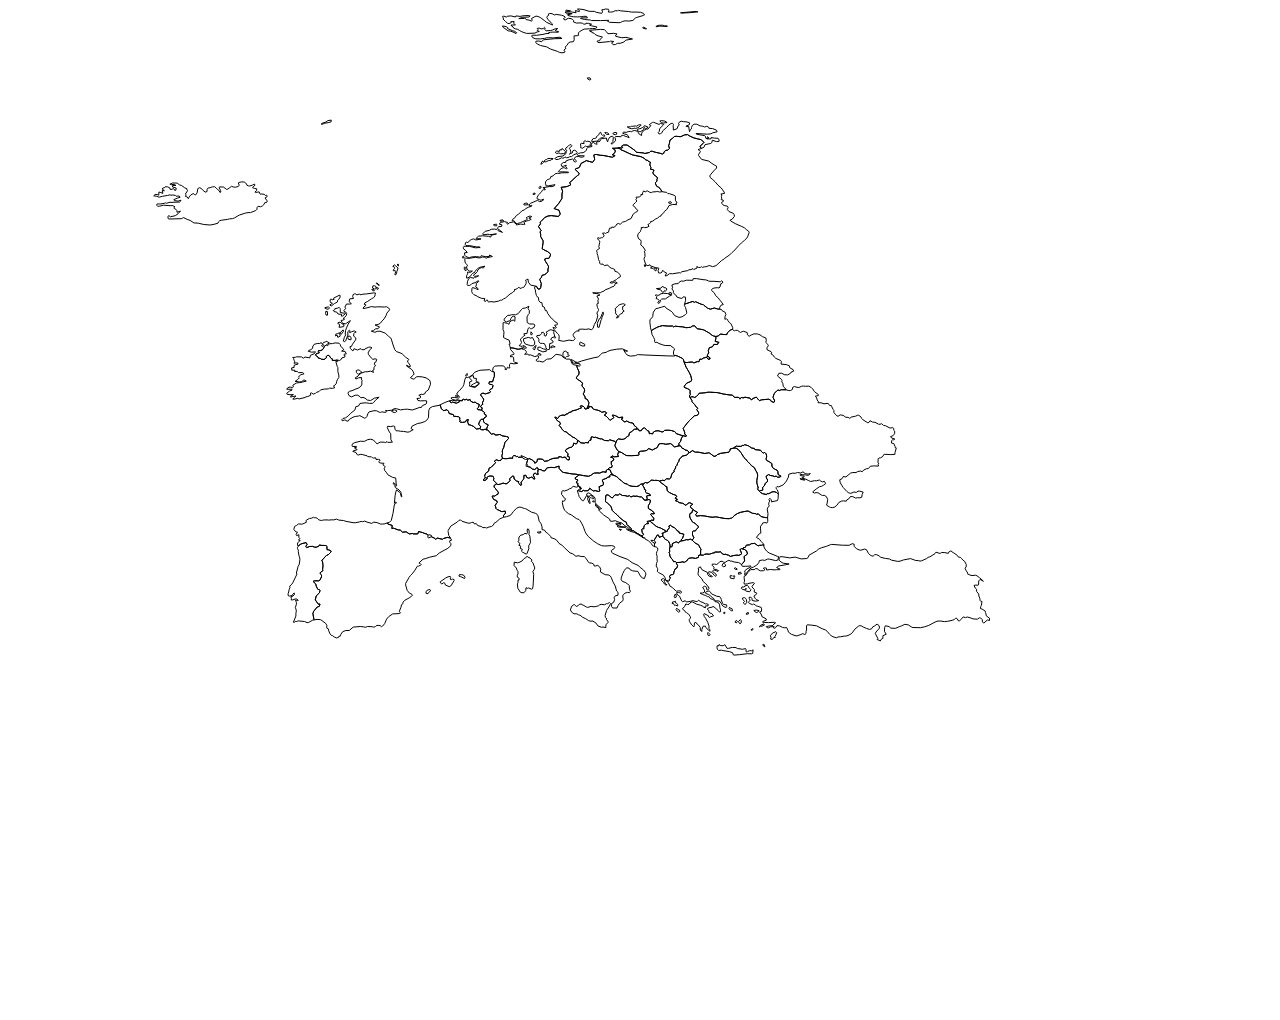
==== commit 9f84969b: "test" ====
--- a/html/europemap.html
+++ b/html/europemap.html
@@ -6,7 +6,7 @@
     <title>Sunset oder so</title>
 </head>
 <body>
-    
+
     <svg id="europeMap" width="1000" height="1000">
         <!-- SVG path for Switzerland -->
         <path id="switzerland-path" d="M514.1,449.1L514.9,450.20000000000005L517.5,451.50000000000006L518.7,451.50000000000006L519.6,452.20000000000005L518.6,455.20000000000005L518.1,456.70000000000005L518.2,458.40000000000003L519.4000000000001,458.50000000000006L522.7,459.30000000000007L523.1,460.30000000000007L524.6,461.1000000000001L526.9,461.50000000000006L528.9,459.6000000000001L529.6999999999999,459.9000000000001L530.1999999999999,461.4000000000001L529.6999999999999,464.5000000000001L530.1999999999999,466.3000000000001L528.3,466.10000000000014L527.3,465.20000000000016L526,465.50000000000017L525.4,467.3000000000002L526.9,470.8000000000002L525.6999999999999,471.1000000000002L524.3,469.2000000000002L523.5999999999999,469.1000000000002L520.6999999999999,470.2000000000002L518.6999999999999,469.4000000000002L517.9,467.3000000000002L515.9,467.4000000000002L515.9,470.3000000000002L515.4,471.4000000000002L513.1999999999999,474.0000000000002L512.9999999999999,475.0000000000002L513.6999999999999,476.7000000000002L512.4999999999999,477.4000000000002L511.5999999999999,
@@ -115,6 +115,10 @@
         531.5L674.3999999999999,530.6L675.5999999999999,527.4L675.8,526.1999999999999L671.0999999999999,524.9999999999999L671.0999999999999,523.6999999999999L668.8999999999999,522.4999999999999L668.6999999999998,521.7999999999998L666.3999999999999,519.6999999999998L663.5999999999999,518.3999999999999L662.4999999999999,517.0999999999999L660.7999999999998,517.9999999999999L661.3999999999999,519.5999999999999L660.9999999999999,520.5999999999999L659.2999999999998,521.8999999999999L659.2999999999998,523.2999999999998L657.7999999999998,523.7999999999998L657.6999999999998,522.7999999999998L652.3999999999999,519.8999999999999L650.2999999999998,519.3999999999999L647.2999999999998,517.7999999999998L645.3999999999999,515.7999999999998L642.7999999999998,514.0999999999998L642.3999999999999,512.8999999999997L643.0999999999999,512.0999999999998L645.5999999999999,512.3999999999997L645.8,510.19999999999976L642.5999999999999,506.4999999999998L643.0999999999999,505.69999999999976L646.1999999999999,505.7999999999998L646.4999999999999,504.9999999999998L643.1999999999999,502.0999999999998L640.8,500.8999999999998L640.3,500.0999999999998L640.4,497.4999999999998L642,494.7999999999998L642.5,492.2999999999998L641,491.4999999999998L638.2,492.19999999999976L639.2,490.59999999999974L638.5,487.9999999999997L640.2,487.59999999999974L642.5,487.4999999999997L641.6,485.9999999999997L638.6,484.9999999999997L637.4,483.9999999999997L637.8,481.9999999999997L636.5,481.59999999999974L636.3,479.9999999999997L634.6999999999999,477.2999999999997L635.4,475.7999999999997L637.5,474.4999999999997L639.1,474.9999999999997L641.3000000000001,473.9999999999997L642.8000000000001,472.3999999999997L643.8000000000001,472.0999999999997L646.7,472.49999999999966L647.8000000000001,472.29999999999967L650.6,472.5999999999997L651.6,473.0999999999997Z" fill="none" stroke="black" onclick="handleClick(this.parentNode)"/>   
         <path id="kosovo-path" d="M674,532.8L671.9,533.1999999999999L670.4,535.0999999999999L668.8,533.8999999999999L667.8,533.9999999999999L664.4,535.4999999999999L664.1999999999999,538.0999999999999L663.6999999999999,538.8999999999999L661.9999999999999,538.5999999999999L661.8999999999999,536.3999999999999L660.4999999999999,533.1999999999998L658.5999999999999,531.8999999999999L657.1999999999999,531.3999999999999L655.1999999999999,528.4999999999999L654.6999999999999,528.0999999999999L654.9,526.8L654,525.3L656,524.9L656.2,524.1999999999999L657.8000000000001,523.8L659.3000000000001,523.3L659.3000000000001,521.9L661.0000000000001,520.6L661.4000000000001,519.6L660.8000000000001,518L662.5000000000001,517.1L663.6000000000001,518.4L666.4000000000001,519.6999999999999L668.7,521.8L668.9000000000001,522.5L671.1000000000001,523.7L671.1000000000001,525L675.8000000000002,526.2L675.6000000000001,527.4000000000001L674.4000000000001,530.6000000000001L673.4000000000001,531.5000000000001L674.0000000000001,532.8000000000001Z" fill="none" stroke="black" onclick="handleClick(this.parentNode)"/>   
         <path id="slovenia-path" d="M605.2,467.1L602.7,466.5L601.8000000000001,467.3L601.8000000000001,469L599.8000000000001,469L599.1,470L594.7,471.7L594.3000000000001,473.09999999999997L595.2,473.99999999999994L595.4000000000001,476.19999999999993L595.0000000000001,477.29999999999995L592.9000000000001,477.9L590.8000000000001,478.9L591.8000000000001,480L591.1,480.7L591.9,483L590.6999999999999,483.4L589.0999999999999,483.2L587.0999999999999,482.5L585.8,483L584.3,482.3L581.6999999999999,480.2L580.4999999999999,482.4L579.8999999999999,482.7L576.2999999999998,482.8L575.1999999999998,482.3L573.7999999999998,483.6L570.4999999999999,482.8L569.9999999999999,482.2L571.6999999999999,481.09999999999997L573.1999999999999,480.99999999999994L572.9999999999999,479.69999999999993L571.4999999999999,478.3999999999999L569.5999999999999,477.2999999999999L569.9999999999999,475.2999999999999L568.6999999999999,475.0999999999999L568.4,474.0999999999999L570,471.9999999999999L567.7,471.2999999999999L567,469.8999999999999L570.3,467.5999999999999L570.5,466.69999999999993L575.5,467.5999999999999L580.5,468.2999999999999L583.5,467.0999999999999L584.5,465.7999999999999L586.4,465.0999999999999L589,464.8999999999999L591.8,465.0999999999999L594.0999999999999,463.9999999999999L595.6999999999999,463.7999999999999L598.0999999999999,464.2999999999999L598.1999999999999,462.3999999999999L599.4999999999999,461.49999999999994L601.8999999999999,461.59999999999997L603.2999999999998,464.9L605.1999999999998,467.09999999999997Z" fill="none" stroke="black" onclick="handleClick(this.parentNode)"/>   
+        <path id="austria-path" d="M607.8,434.9L606.9,437.29999999999995L607,438.09999999999997L608.6,440.99999999999994L610.9,443.8999999999999L610.3,444.5999999999999L609.6999999999999,446.4999999999999L610.4,448.4999999999999L606.5,448.7999999999999L604,447.8999999999999L602.7,449.2999999999999L605.3000000000001,449.9999999999999L605.8000000000001,451.0999999999999L605.3000000000001,452.4999999999999L603.1,453.6999999999999L603.5,455.1999999999999L603,455.89999999999986L604.1,457.4999999999999L603.8000000000001,459.2999999999999L601.3000000000001,459.7999999999999L599.5000000000001,461.4999999999999L598.2000000000002,462.39999999999986L598.1000000000001,464.29999999999984L595.7000000000002,463.79999999999984L594.1000000000001,463.99999999999983L591.8000000000002,465.09999999999985L589.0000000000002,464.89999999999986L586.4000000000002,465.09999999999985L584.5000000000002,465.79999999999984L583.5000000000002,467.09999999999985L580.5000000000002,468.29999999999984L575.5000000000002,467.59999999999985L570.5000000000002,466.6999999999999L567.9000000000002,466.1999999999999L563.9000000000002,465.89999999999986L555.3000000000002,464.39999999999986L554.2000000000002,463.89999999999986L551.1000000000001,460.39999999999986L551.1000000000001,458.09999999999985L546.4000000000001,459.59999999999985L543.3000000000001,459.39999999999986L539.9000000000001,459.6999999999999L538.5000000000001,460.2999999999999L537.3000000000001,462.4999999999999L536.2,462.89999999999986L534.1,
+        462.4999999999999L533.2,461.6999999999999L530.2,461.39999999999986L529.7,459.89999999999986L528.9000000000001,459.59999999999985L526.9000000000001,461.49999999999983L524.6000000000001,461.09999999999985L523.1000000000001,460.29999999999984L522.7000000000002,459.29999999999984L519.4000000000002,458.49999999999983L519.7000000000002,457.6999999999998L518.6000000000001,455.1999999999998L519.6000000000001,452.1999999999998L518.7000000000002,451.49999999999983L520.4000000000002,450.99999999999983L521.1000000000003,450.49999999999983L524.6000000000003,452.09999999999985L525.5000000000002,453.49999999999983L526.7000000000003,453.79999999999984L526.6000000000003,455.09999999999985L528.2000000000003,454.59999999999985L529.2000000000003,452.99999999999983L529.4000000000003,451.09999999999985L532.2000000000003,450.99999999999983L534.9000000000003,451.3999999999998L536.3000000000003,453.2999999999998L540.1000000000003,452.7999999999998L541.2000000000003,451.8999999999998L545.1000000000003,450.3999999999998L550.8000000000003,449.8999999999998L550.9000000000003,448.49999999999983L552.9000000000003,448.79999999999984L554.4000000000003,449.59999999999985L556.9000000000003,449.09999999999985L558.0000000000003,449.59999999999985L558.2000000000004,
+        450.6999999999999L559.4000000000004,451.59999999999985L561.1000000000005,451.99999999999983L561.4000000000004,450.49999999999983L561.1000000000005,448.59999999999985L559.4000000000004,448.29999999999984L560.0000000000005,446.99999999999983L559.9000000000004,445.6999999999998L557.4000000000004,442.8999999999998L558.0000000000005,441.5999999999998L561.1000000000005,439.7999999999998L564.0000000000005,438.9999999999998L565.0000000000005,437.9999999999998L565.7000000000005,435.0999999999998L568.0000000000005,435.9999999999998L569.3000000000004,435.0999999999998L569.5000000000005,432.2999999999998L571.7000000000005,433.4999999999998L572.5000000000005,434.7999999999998L576.4000000000004,435.19999999999976L577.8000000000004,434.4999999999998L580.3000000000004,434.89999999999975L580.4000000000004,433.7999999999997L581.7000000000004,432.1999999999997L582.9000000000004,432.1999999999997L583.2000000000004,428.9999999999997L584.4000000000004,428.7999999999997L586.0000000000005,429.59999999999974L587.4000000000004,429.19999999999976L592.2000000000004,430.89999999999975L593.7000000000004,430.7999999999997L596.7000000000004,432.4999999999997L600.5000000000003,432.6999999999997L601.7000000000004,431.7999999999997L606.8000000000004,
+        433.2999999999997L607.8000000000004,434.89999999999975Z" fill="none" stroke="black" onclick="handleClick(this.parentNode)"/>   
     </svg>
 
         <!-- Fetched data will be displayed here -->
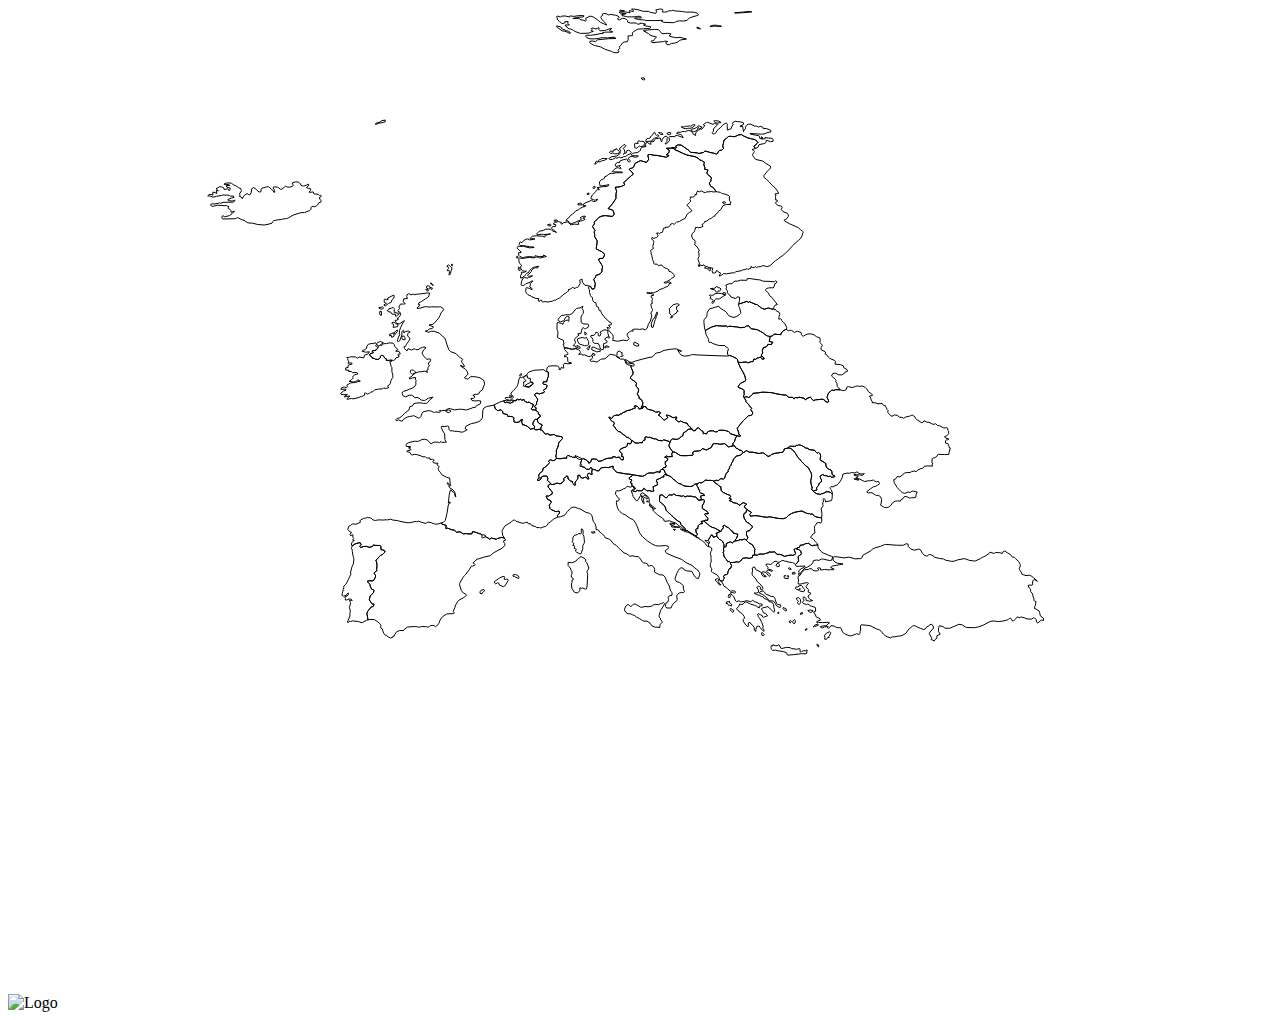
==== commit d1d45841: "ohjeee" ====
--- a/html/europemap.html
+++ b/html/europemap.html
@@ -3,18 +3,23 @@
 <head>
     <meta charset="UTF-8">
     <meta name="viewport" content="width=device-width, initial-scale=1.0">
-    <title>Sunset oder so</title>
+    <title>Cut your Hair</title>
+    <!-- Include your CSS and JavaScript files here -->
+    <link rel="stylesheet" href="../css/style.css">
+    <script src="../js/europemap.js" defer></script>
+    <script src="../js/script.js" defer></script>
 </head>
 <body>
+    <img src="../img/logo.png" alt="Logo">
 
-    <svg id="europeMap" width="1000" height="1000">
+    <svg width="1000" height="1000">
         <!-- SVG path for Switzerland -->
         <path id="switzerland-path" d="M514.1,449.1L514.9,450.20000000000005L517.5,451.50000000000006L518.7,451.50000000000006L519.6,452.20000000000005L518.6,455.20000000000005L518.1,456.70000000000005L518.2,458.40000000000003L519.4000000000001,458.50000000000006L522.7,459.30000000000007L523.1,460.30000000000007L524.6,461.1000000000001L526.9,461.50000000000006L528.9,459.6000000000001L529.6999999999999,459.9000000000001L530.1999999999999,461.4000000000001L529.6999999999999,464.5000000000001L530.1999999999999,466.3000000000001L528.3,466.10000000000014L527.3,465.20000000000016L526,465.50000000000017L525.4,467.3000000000002L526.9,470.8000000000002L525.6999999999999,471.1000000000002L524.3,469.2000000000002L523.5999999999999,469.1000000000002L520.6999999999999,470.2000000000002L518.6999999999999,469.4000000000002L517.9,467.3000000000002L515.9,467.4000000000002L515.9,470.3000000000002L515.4,471.4000000000002L513.1999999999999,474.0000000000002L512.9999999999999,475.0000000000002L513.6999999999999,476.7000000000002L512.4999999999999,477.4000000000002L511.5999999999999,
-        476.0000000000002L510.2999999999999,474.80000000000024L510.6999999999999,473.60000000000025L508.4999999999999,473.0000000000002L506.0999999999999,471.0000000000002L505.8999999999999,468.5000000000002L504.8999999999999,467.9000000000002L501.49999999999994,470.8000000000002L502.09999999999997,472.3000000000002L500.49999999999994,474.50000000000017L498.09999999999997,475.90000000000015L494.99999999999994,475.10000000000014L492.3999999999999,476.10000000000014L489.99999999999994,476.60000000000014L488.59999999999997,475.90000000000015L487.7,474.50000000000017L485.4,472.20000000000016L485.9,470.50000000000017L485.09999999999997,468.3000000000002L482.9,468.00000000000017L481,468.1000000000002L478.7,469.6000000000002L479.2,470.9000000000002L476.9,472.5000000000002L475.5,472.4000000000002L475.5,471.4000000000002L477,470.4000000000002L477.3,468.9000000000002L476.5,468.2000000000002L477.6,465.30000000000024L480.6,463.10000000000025L481.1,460.2000000000003L483.20000000000005,459.3000000000003L487.00000000000006,455.3000000000003L487.6000000000001,454.4000000000003L486.30000000000007,453.3000000000003L488.1000000000001,451.9000000000003L489.2000000000001,451.9000000000003L490.0000000000001,452.70000000000033L492.7000000000001,452.4000000000003L493.5000000000001,451.00000000000034L495.0000000000001,450.30000000000035L496.0000000000001,450.60000000000036L498.8000000000001,450.7000000000004L502.10000000000014,450.10000000000036L504.70000000000016,450.30000000000035L504.50000000000017,448.80000000000035L505.8000000000002,447.60000000000036L507.1000000000002,447.60000000000036L508.50000000000017,448.60000000000036L509.3000000000002,448.4000000000004L510.4000000000002,449.30000000000035L514.1000000000003,449.10000000000036Z" fill="None" stroke="black" onclick="handleClick(this.parentNode)"/>
+        476.0000000000002L510.2999999999999,474.80000000000024L510.6999999999999,473.60000000000025L508.4999999999999,473.0000000000002L506.0999999999999,471.0000000000002L505.8999999999999,468.5000000000002L504.8999999999999,467.9000000000002L501.49999999999994,470.8000000000002L502.09999999999997,472.3000000000002L500.49999999999994,474.50000000000017L498.09999999999997,475.90000000000015L494.99999999999994,475.10000000000014L492.3999999999999,476.10000000000014L489.99999999999994,476.60000000000014L488.59999999999997,475.90000000000015L487.7,474.50000000000017L485.4,472.20000000000016L485.9,470.50000000000017L485.09999999999997,468.3000000000002L482.9,468.00000000000017L481,468.1000000000002L478.7,469.6000000000002L479.2,470.9000000000002L476.9,472.5000000000002L475.5,472.4000000000002L475.5,471.4000000000002L477,470.4000000000002L477.3,468.9000000000002L476.5,468.2000000000002L477.6,465.30000000000024L480.6,463.10000000000025L481.1,460.2000000000003L483.20000000000005,459.3000000000003L487.00000000000006,455.3000000000003L487.6000000000001,454.4000000000003L486.30000000000007,453.3000000000003L488.1000000000001,451.9000000000003L489.2000000000001,451.9000000000003L490.0000000000001,452.70000000000033L492.7000000000001,452.4000000000003L493.5000000000001,451.00000000000034L495.0000000000001,450.30000000000035L496.0000000000001,450.60000000000036L498.8000000000001,450.7000000000004L502.10000000000014,450.10000000000036L504.70000000000016,450.30000000000035L504.50000000000017,448.80000000000035L505.8000000000002,447.60000000000036L507.1000000000002,447.60000000000036L508.50000000000017,448.60000000000036L509.3000000000002,448.4000000000004L510.4000000000002,449.30000000000035L514.1000000000003,449.10000000000036Z" fill="None" stroke="black"/>
         <path id="island-path" d="M240.3,177.9L241.5,178L244.3,177.2L246.5,176.1L247,177.2L244.5,179.6L246.7,180.5L248.7,180.8L248.6,182.5L246.9,184.1L247.70000000000002,184.4L251.20000000000002,183.9L252.20000000000002,186.20000000000002L253.70000000000002,186.00000000000003L256.1,186.30000000000004L257.5,187.50000000000003L258.7,187.20000000000002L259.2,188.10000000000002L258.5,189.3L257,189.9L259.1,192.8L259.1,193.9L258.1,194.6L256.8,194.6L255.8,196.7L254.60000000000002,197.79999999999998L252.60000000000002,198.79999999999998L250.00000000000003,198.29999999999998L248.90000000000003,199.79999999999998L249.10000000000002,201.2L247.8,202.5L242.5,204.6L240,204.6L237.4,205.1L231.20000000000002,207.1L226.50000000000003,209.9L224.50000000000003,210.6L221.40000000000003,210.9L219.60000000000002,211.4L213.70000000000002,212.20000000000002L211.70000000000002,212.70000000000002L210.50000000000003,213.8L210.00000000000003,215.20000000000002L206.00000000000003,216.3L202.20000000000002,217L195.8,216.5L190.4,215.2L185.9,214.89999999999998L182.1,212.39999999999998L179.2,211.39999999999998L175.6,209.59999999999997L173.29999999999998,210.69999999999996L160.89999999999998,210.99999999999997L160.09999999999997,210.49999999999997L159.89999999999998,208.39999999999998L160.99999999999997,207.59999999999997L162.29999999999998,208.79999999999995L167.29999999999998,207.69999999999996L169.99999999999997,205.79999999999995L172.49999999999997,
         203.09999999999997L168.99999999999997,204.29999999999995L168.79999999999998,202.39999999999995L167.89999999999998,201.29999999999995L166.2,200.49999999999994L165.89999999999998,199.69999999999993L166.99999999999997,198.79999999999993L164.69999999999996,197.59999999999994L162.09999999999997,197.69999999999993L155.49999999999997,197.19999999999993L151.69999999999996,198.19999999999993L149.69999999999996,198.29999999999993L148.79999999999995,197.29999999999993L148.79999999999995,196.19999999999993L150.29999999999995,195.89999999999992L152.09999999999997,195.99999999999991L156.19999999999996,195.39999999999992L157.59999999999997,194.79999999999993L158.39999999999998,195.29999999999993L161.99999999999997,194.19999999999993L162.99999999999997,194.39999999999992L166.99999999999997,194.19999999999993L171.39999999999998,194.09999999999994L172.49999999999997,193.29999999999993L172.89999999999998,192.19999999999993L170.09999999999997,193.09999999999994L166.39999999999998,192.59999999999994L165.79999999999998,191.69999999999993L169.39999999999998,190.09999999999994L172.09999999999997,189.29999999999993L171.29999999999995,187.99999999999991L168.09999999999997,188.1999999999999L167.39999999999998,187.3999999999999L164.79999999999998,186.9999999999999L162.99999999999997,187.2999999999999L162.09999999999997,186.7999999999999L159.69999999999996,187.3999999999999L154.49999999999997,188.2999999999999L151.19999999999996,189.1999999999999L148.09999999999997,188.0999999999999L145.69999999999996,187.89999999999992L147.09999999999997,186.49999999999991L149.09999999999997,186.39999999999992L150.79999999999995,187.19999999999993L150.89999999999995,183.99999999999994L152.09999999999994,184.29999999999995L154.89999999999995,185.39999999999995L154.19999999999996,182.59999999999994L156.39999999999995,182.69999999999993L154.19999999999996,181.09999999999994L154.69999999999996,
         180.09999999999994L156.29999999999995,179.79999999999993L157.09999999999997,178.79999999999993L159.49999999999997,178.79999999999993L161.79999999999998,179.89999999999992L161.99999999999997,181.29999999999993L164.09999999999997,181.29999999999993L165.19999999999996,180.49999999999991L166.09999999999997,181.0999999999999L166.59999999999997,182.2999999999999L167.79999999999995,182.2999999999999L168.19999999999996,180.0999999999999L164.59999999999997,178.99999999999991L164.29999999999995,177.5999999999999L167.99999999999994,177.49999999999991L166.29999999999995,176.39999999999992L163.29999999999995,176.5999999999999L161.89999999999995,176.1999999999999L164.49999999999994,174.99999999999991L167.89999999999995,174.99999999999991L169.29999999999995,175.1999999999999L171.59999999999997,176.8999999999999L173.59999999999997,177.4999999999999L176.69999999999996,179.7999999999999L178.89999999999995,180.6999999999999L178.89999999999995,181.8999999999999L179.59999999999994,182.6999999999999L177.29999999999993,186.0999999999999L178.19999999999993,186.7999999999999L177.39999999999992,188.3999999999999L179.29999999999993,188.9999999999999L180.29999999999993,190.69999999999987L181.19999999999993,188.89999999999986L182.69999999999993,186.99999999999986L184.99999999999994,185.69999999999985L185.89999999999995,185.79999999999984L186.79999999999995,186.79999999999984L187.69999999999996,186.89999999999984L189.09999999999997,184.89999999999984L189.79999999999995,180.59999999999982L191.49999999999994,179.69999999999982L193.29999999999995,180.3999999999998L194.59999999999997,181.9999999999998L197.19999999999996,184.0999999999998L198.99999999999997,183.5999999999998L199.09999999999997,181.29999999999978L200.09999999999997,179.99999999999977L202.09999999999997,179.69999999999976L204.29999999999995,178.89999999999975L206.59999999999997,178.69999999999976L208.29999999999995,
-        180.09999999999977L209.49999999999994,181.49999999999977L211.19999999999993,182.59999999999977L211.89999999999992,184.39999999999978L212.79999999999993,184.09999999999977L212.59999999999994,182.39999999999978L211.19999999999993,179.79999999999978L211.49999999999994,178.89999999999978L215.59999999999994,179.09999999999977L218.59999999999994,181.39999999999978L219.89999999999995,181.09999999999977L223.49999999999994,178.29999999999976L225.79999999999995,179.09999999999977L227.59999999999997,179.19999999999976L230.39999999999998,178.39999999999975L231.2,177.19999999999976L230.29999999999998,174.89999999999975L230.89999999999998,174.49999999999974L233.49999999999997,173.89999999999975L236.19999999999996,173.99999999999974L238.79999999999995,176.09999999999974L238.69999999999996,177.09999999999974L240.29999999999995,177.89999999999975Z" fill="none" stroke="black" onclick="handleClick(this.parentNode)"/>
+        180.09999999999977L209.49999999999994,181.49999999999977L211.19999999999993,182.59999999999977L211.89999999999992,184.39999999999978L212.79999999999993,184.09999999999977L212.59999999999994,182.39999999999978L211.19999999999993,179.79999999999978L211.49999999999994,178.89999999999978L215.59999999999994,179.09999999999977L218.59999999999994,181.39999999999978L219.89999999999995,181.09999999999977L223.49999999999994,178.29999999999976L225.79999999999995,179.09999999999977L227.59999999999997,179.19999999999976L230.39999999999998,178.39999999999975L231.2,177.19999999999976L230.29999999999998,174.89999999999975L230.89999999999998,174.49999999999974L233.49999999999997,173.89999999999975L236.19999999999996,173.99999999999974L238.79999999999995,176.09999999999974L238.69999999999996,177.09999999999974L240.29999999999995,177.89999999999975Z" fill="none" stroke="black"/>
         <path id="uk-path" d="M389.1,403.1L387.5,404.40000000000003L386.2,404.6L383.7,403.40000000000003L383.7,402.90000000000003L386.2,401.8L388.2,402.40000000000003L389.09999999999997,403.1ZM352.6,363.40000000000003L353.90000000000003,364.3L350.50000000000006,366.2L349.30000000000007,365.59999999999997L348.4000000000001,364.4L348.30000000000007,362.5L349.50000000000006,362L351.30000000000007,362L352.6000000000001,363.4ZM329.3,352.00000000000006L327.2,352.40000000000003L324.3,352.40000000000003L324.40000000000003,350.90000000000003L323.00000000000006,350.40000000000003L321.20000000000005,347.70000000000005L319.90000000000003,347.20000000000005L318.00000000000006,348.80000000000007L318.50000000000006,349.70000000000005L316.1000000000001,351.50000000000006L313.2000000000001,351.20000000000005L312.4000000000001,350.50000000000006L310.30000000000007,350.1000000000001L310.1000000000001,349.1000000000001L307.4000000000001,347.1000000000001L308.4000000000001,345.7000000000001L311.30000000000007,344.8000000000001L310.30000000000007,343.40000000000015L310.50000000000006,342.60000000000014L312.1000000000001,342.70000000000016L314.30000000000007,341.90000000000015L315.50000000000006,340.3000000000001L316.50000000000006,338.0000000000001L318.40000000000003,337.10000000000014L319.70000000000005,337.70000000000016L321.6,335.70000000000016L324.40000000000003,335.60000000000014L327.1,334.90000000000015L331,335.20000000000016L332.1,336.3000000000002L332.6,338.00000000000017L333.90000000000003,339.70000000000016L335.6,341.10000000000014L335.6,342.0000000000001L333.6,343.10000000000014L337.1,343.40000000000015L338.3,345.90000000000015L336.2,346.20000000000016L336.09999999999997,347.60000000000014L337.2,
         347.8000000000001L336.59999999999997,349.2000000000001L333.99999999999994,349.8000000000001L332.59999999999997,352.0000000000001L331.59999999999997,352.5000000000001L329.29999999999995,352.0000000000001ZM343,331.80000000000007L340.4,331.30000000000007L339.79999999999995,329.30000000000007L340.69999999999993,327.9000000000001L342.49999999999994,328.6000000000001L343.09999999999997,329.9000000000001L342.99999999999994,331.80000000000007ZM331.5,324.70000000000005L332.2,328.1L329.8,329.40000000000003L329,327.00000000000006L327.6,328.00000000000006L327.8,326.1000000000001L329.3,325.80000000000007L331.5,324.70000000000005ZM333.2,
         326.40000000000003L332.09999999999997,325.20000000000005L333.7,323.00000000000006L335.4,322.00000000000006L335.29999999999995,323.6000000000001L333.19999999999993,326.4000000000001ZM335.7,318.6L331.09999999999997,319.40000000000003L331.7,316.40000000000003L329.8,315.50000000000006L330.1,314.6000000000001L332.20000000000005,314.1000000000001L333.90000000000003,315.80000000000007L336.00000000000006,316.4000000000001L335.70000000000005,318.6000000000001ZM319.5,307.20000000000005L318,307.00000000000006L317.6,
@@ -23,8 +28,8 @@
         312.90000000000015L372.20000000000005,315.40000000000015L370.1,316.50000000000017L367,317.00000000000017L371.5,318.90000000000015L370.1,320.70000000000016L367.70000000000005,320.8000000000002L365.40000000000003,322.50000000000017L363.3,323.20000000000016L366.90000000000003,324.3000000000002L369.3,323.3000000000002L372,323.20000000000016L377.2,325.10000000000014L380.8,328.5000000000001L382.8,330.0000000000001L383.3,331.10000000000014L385.40000000000003,338.0000000000001L386.90000000000003,341.8000000000001L388.50000000000006,343.60000000000014L393.00000000000006,345.20000000000016L394.1000000000001,345.8000000000002L397.50000000000006,349.1000000000002L400.90000000000003,351.50000000000017L399.50000000000006,353.00000000000017L399.90000000000003,354.20000000000016L402.00000000000006,357.10000000000014L402.30000000000007,358.70000000000016L401.00000000000006,358.60000000000014L398.70000000000005,357.20000000000016L398.40000000000003,
         357.90000000000015L403.40000000000003,361.20000000000016L405.00000000000006,363.20000000000016L406.00000000000006,365.90000000000015L405.40000000000003,367.00000000000017L402.40000000000003,369.70000000000016L405.20000000000005,371.10000000000014L406.40000000000003,370.90000000000015L408.40000000000003,368.8000000000001L410.1,368.60000000000014L414.3,368.90000000000015L418.1,369.90000000000015L421.40000000000003,372.00000000000017L422.1,373.1000000000002L422.5,376.2000000000002L420.3,382.0000000000002L417.5,383.9000000000002L417,385.6000000000002L414.9,386.50000000000017L413.2,386.20000000000016L410.8,387.40000000000015L412.5,388.00000000000017L412.5,389.70000000000016L411.4,390.3000000000002L408.9,390.50000000000017L410,392.50000000000017L412.5,392.90000000000015L416.8,392.70000000000016L418.7,392.90000000000015L418.5,395.60000000000014L418.1,396.0000000000001L414.3,397.7000000000001L413.3,399.5000000000001L411.1,399.4000000000001L410,400.1000000000001L404.3,402.00000000000006L399.40000000000003,401.20000000000005L396.50000000000006,401.30000000000007L392.50000000000006,401.9000000000001L388.30000000000007,400.7000000000001L386.50000000000006,400.5000000000001L383.70000000000005,402.2000000000001L379.50000000000006,402.7000000000001L377.50000000000006,
         402.5000000000001L378.40000000000003,404.0000000000001L377.50000000000006,404.4000000000001L373.70000000000005,403.9000000000001L372.70000000000005,404.4000000000001L371.30000000000007,404.2000000000001L368.6000000000001,402.8000000000001L366.00000000000006,402.7000000000001L361.1000000000001,403.9000000000001L360.1000000000001,405.2000000000001L358.80000000000007,408.7000000000001L357.70000000000005,409.9000000000001L356.30000000000007,410.1000000000001L351.80000000000007,407.6000000000001L350.30000000000007,408.1000000000001L347.80000000000007,408.4000000000001L345.1000000000001,409.1000000000001L341.2000000000001,411.50000000000006L340.3000000000001,413.00000000000006L339.0000000000001,413.20000000000005L337.9000000000001,412.30000000000007L336.5000000000001,412.00000000000006L334.2000000000001,412.80000000000007L333.9000000000001,411.50000000000006L334.9000000000001,410.50000000000006L337.7000000000001,409.80000000000007L340.2000000000001,407.9000000000001L342.4000000000001,405.6000000000001L347.0000000000001,401.80000000000007L347.8000000000001,398.70000000000005L350.5000000000001,398.00000000000006L351.9000000000001,395.50000000000006L356.0000000000001,394.90000000000003L358.8000000000001,394.90000000000003L361.60000000000014,395.40000000000003L364.5000000000001,395.3L365.60000000000014,394.6L367.5000000000001,392.20000000000005L371.10000000000014,389.20000000000005L366.40000000000015,390.20000000000005L362.60000000000014,392.50000000000006L359.40000000000015,392.1000000000001L357.10000000000014,390.2000000000001L355.0000000000001,389.4000000000001L352.9000000000001,389.80000000000007L352.2000000000001,388.9000000000001L349.8000000000001,387.2000000000001L347.2000000000001,387.2000000000001L343.6000000000001,388.9000000000001L341.00000000000006,387.7000000000001L340.1000000000001,385.4000000000001L340.4000000000001,384.0000000000001L341.5000000000001,383.3000000000001L344.0000000000001,382.7000000000001L347.8000000000001,381.0000000000001L350.0000000000001,380.3000000000001L352.8000000000001,378.40000000000015L354.0000000000001,376.10000000000014L353.7000000000001,374.10000000000014L354.2000000000001,372.70000000000016L353.3000000000001,371.00000000000017L353.60000000000014,369.50000000000017L350.60000000000014,369.8000000000002L347.90000000000015,371.00000000000017L347.20000000000016,369.90000000000015L350.00000000000017,368.10000000000014L351.00000000000017,366.70000000000016L353.6000000000002,365.00000000000017L357.2000000000002,363.70000000000016L359.1000000000002,363.8000000000002L362.8000000000002,363.1000000000002L365.50000000000017,364.4000000000002L364.70000000000016,362.3000000000002L365.90000000000015,361.9000000000002L366.00000000000017,359.5000000000002L367.6000000000002,357.30000000000024L366.4000000000002,
-        356.7000000000002L366.5000000000002,354.7000000000002L368.0000000000002,353.9000000000002L368.7000000000002,351.3000000000002L367.0000000000002,350.8000000000002L364.9000000000002,351.4000000000002L363.2000000000002,349.9000000000002L360.4000000000002,346.3000000000002L360.1000000000002,344.9000000000002L361.7000000000002,341.8000000000002L364.0000000000002,339.8000000000002L362.10000000000025,339.00000000000017L360.7000000000003,339.20000000000016L358.0000000000003,340.40000000000015L356.0000000000003,341.70000000000016L353.90000000000026,341.70000000000016L353.10000000000025,340.8000000000002L352.0000000000002,340.9000000000002L349.5000000000002,342.0000000000002L346.0000000000002,340.7000000000002L344.9000000000002,343.0000000000002L342.3000000000002,340.5000000000002L342.00000000000017,338.60000000000025L343.3000000000002,338.60000000000025L344.50000000000017,336.2000000000003L347.40000000000015,332.2000000000003L348.00000000000017,331.0000000000003L347.50000000000017,329.6000000000003L345.6000000000002,328.1000000000003L345.9000000000002,325.5000000000003L346.7000000000002,324.5000000000003L348.2000000000002,324.1000000000003L346.30000000000024,322.9000000000003L343.40000000000026,323.8000000000003L341.60000000000025,324.7000000000003L341.90000000000026,322.7000000000003L341.30000000000024,322.3000000000003L339.80000000000024,323.7000000000003L339.90000000000026,327.0000000000003L337.80000000000024,332.7000000000003L336.7000000000002,333.60000000000025L335.30000000000024,333.10000000000025L336.40000000000026,329.2000000000003L337.80000000000024,326.7000000000003L337.2000000000002,326.40000000000026L337.5000000000002,322.80000000000024L338.5000000000002,319.90000000000026L340.2000000000002,316.10000000000025L342.4000000000002,312.60000000000025L338.3000000000002,315.30000000000024L337.3000000000002,315.80000000000024L334.9000000000002,315.40000000000026L334.1000000000002,314.7000000000003L333.1000000000002,312.40000000000026L334.9000000000002,312.2000000000003L336.6000000000002,311.10000000000025L335.1000000000002,310.40000000000026L336.6000000000002,309.5000000000003L338.3000000000002,307.40000000000026L338.70000000000016,305.5000000000003L337.70000000000016,304.0000000000003L336.10000000000014,303.40000000000026L335.90000000000015,302.5000000000003L337.60000000000014,300.6000000000003L336.90000000000015,299.1000000000003L338.50000000000017,296.0000000000003L341.50000000000017,296.1000000000003L343.40000000000015,295.70000000000033L341.10000000000014,293.70000000000033L341.8000000000001,290.80000000000035L345.5000000000001,290.50000000000034L344.7000000000001,288.70000000000033L345.0000000000001,286.70000000000033L346.60000000000014,285.80000000000035L347.90000000000015,286.00000000000034L348.90000000000015,286.9000000000003L351.50000000000017,286.00000000000034L352.1000000000002,286.80000000000035L354.9000000000002,286.20000000000033L358.6000000000002,285.9000000000003L363.1000000000002,285.3000000000003L365.3000000000002,284.9000000000003L367.6000000000002,285.1000000000003L367.00000000000017,286.8000000000003ZM366.40000000000003,282.80000000000007L365.1,282.9000000000001L363.8,281.5000000000001L365.3,281.2000000000001L366.40000000000003,282.8000000000001ZM367.70000000000005,279.4000000000001L370.40000000000003,280.0000000000001L369.8,281.4000000000001L368.40000000000003,280.7000000000001L366.40000000000003,281.0000000000001L364.50000000000006,280.0000000000001L364.90000000000003,277.9000000000001L366.6,277.80000000000007L367.8,278.30000000000007L367.7,279.4000000000001ZM371.40000000000003,277.1000000000001L370.40000000000003,277.4000000000001L370.00000000000006,276.2000000000001L368.30000000000007,275.6000000000001L368.70000000000005,274.80000000000007L371.40000000000003,277.1000000000001ZM387.50000000000006,257.6000000000001L389.1000000000001,259.4000000000001L390.1000000000001,259.9000000000001L388.80000000000007,263.7000000000001L388.6000000000001,265.3000000000001L387.6000000000001,267.0000000000001L386.80000000000007,266.60000000000014L387.70000000000005,263.70000000000016L387.20000000000005,262.60000000000014L385.50000000000006,262.90000000000015L385.1000000000001,262.00000000000017L386.7000000000001,260.6000000000002L385.9000000000001,258.6000000000002L384.80000000000007,258.4000000000002L386.30000000000007,256.8000000000002L387.50000000000006,257.6000000000002ZM390.40000000000003,258.00000000000006L389.00000000000006,256.70000000000005L390.30000000000007,256.1L390.4000000000001,258Z)" fill="none" stroke="black" onclick="handleClick(this.parentNode)"/>
-        <path id="irland-path" d="M329.3,352L330,353.1L327.8,353.5L329.3,358.7L329.90000000000003,359.59999999999997L329.90000000000003,363.7L330.8,366.9L330.90000000000003,369.4L329.6,371.2L328.70000000000005,373.3L328.50000000000006,375.1L326.90000000000003,377.20000000000005L325.40000000000003,378.1L327.00000000000006,379.6L324.20000000000005,380.40000000000003L321.6,380.1L320.3,380.90000000000003L316.40000000000003,381.1L312.70000000000005,381.8L311.00000000000006,383.6L308.50000000000006,384.3L307.50000000000006,385.3L305.20000000000005,386.1L303.50000000000006,384.90000000000003L302.50000000000006,385.1L302.70000000000005,387.20000000000005L299.80000000000007,388.50000000000006L298.00000000000006,388.80000000000007L297.00000000000006,389.50000000000006L291.20000000000005,390.90000000000003L289.30000000000007,390.40000000000003L286.00000000000006,391.20000000000005L284.80000000000007,391.1L286.4000000000001,389.3L288.0000000000001,388L284.2000000000001,388.6L282.8000000000001,389.1L282.2000000000001,388.5L285.4000000000001,386.6L282.1000000000001,386.70000000000005L279.1000000000001,386.30000000000007L278.7000000000001,385.30000000000007L281.6000000000001,383.00000000000006L284.00000000000006,382.1000000000001L283.90000000000003,381.2000000000001L278.8,381.3000000000001L279.3,380.2000000000001L281,379.2000000000001L282.8,379.1000000000001L284.3,379.7000000000001L285.40000000000003,378.9000000000001L284.8,377.2000000000001L288.7,374.9000000000001L291.7,374.6000000000001L295,373.9000000000001L298.3,373.1000000000001L295.90000000000003,371.9000000000001L293.6,373.7000000000001L291,374.0000000000001L289.1,373.5000000000001L287,373.5000000000001L289.7,371.5000000000001L291.3,369.8000000000001L290.5,369.10000000000014L292.5,366.8000000000001L296.1,365.8000000000001L294.5,364.5000000000001L290.6,364.7000000000001L289.20000000000005,363.4000000000001L286.6,363.5000000000001L287,362.3000000000001L283.5,362.10000000000014L284,361.10000000000014L283.4,360.0000000000001L286.2,359.4000000000001L286,357.4000000000001L287.9,356.6000000000001L289.9,356.2000000000001L290,355.1000000000001L288,354.9000000000001L286,355.30000000000007L286.8,353.20000000000005L286,352.20000000000005L285.6,350.50000000000006L284.70000000000005,349.50000000000006L287.50000000000006,349.30000000000007L288.70000000000005,348.80000000000007L293.40000000000003,348.9000000000001L295.3,350.2000000000001L297,349.0000000000001L301.8,349.9000000000001L302.40000000000003,347.30000000000007L306.20000000000005,345.80000000000007L307.40000000000003,343.80000000000007L303.70000000000005,344.20000000000005L300.1,343.20000000000005L300.8,342.40000000000003L302.90000000000003,341.70000000000005L304.8,340.1L304.5,339L306.2,336.3L309.3,335.5L311.7,335.5L313.3,334.6L314.5,336.6L313.5,337.6L314.1,338.5L315.3,337.7L314.8,335.59999999999997L315.7,334.29999999999995L317.59999999999997,333.99999999999994L318.2,333.19999999999993L321.4,334.8999999999999L318.9,336.3999999999999L318.4,337.0999999999999L316.5,337.9999999999999L315.5,340.2999999999999L314.3,341.8999999999999L312.1,342.69999999999993L310.5,342.5999999999999L310.3,343.3999999999999L311.3,344.7999999999999L308.40000000000003,345.6999999999999L307.40000000000003,347.09999999999985L310.1,349.09999999999985L310.3,350.09999999999985L312.40000000000003,350.49999999999983L313.20000000000005,351.1999999999998L316.1,351.49999999999983L318.5,349.6999999999998L318,348.79999999999984L319.9,347.1999999999998L321.2,347.6999999999998L323,350.3999999999998L324.4,350.8999999999998L324.29999999999995,352.3999999999998L327.19999999999993,352.3999999999998L329.29999999999995,351.99999999999983Z" fill="none" stroke="black" onclick="handleClick(this.parentNode)"/>
+        356.7000000000002L366.5000000000002,354.7000000000002L368.0000000000002,353.9000000000002L368.7000000000002,351.3000000000002L367.0000000000002,350.8000000000002L364.9000000000002,351.4000000000002L363.2000000000002,349.9000000000002L360.4000000000002,346.3000000000002L360.1000000000002,344.9000000000002L361.7000000000002,341.8000000000002L364.0000000000002,339.8000000000002L362.10000000000025,339.00000000000017L360.7000000000003,339.20000000000016L358.0000000000003,340.40000000000015L356.0000000000003,341.70000000000016L353.90000000000026,341.70000000000016L353.10000000000025,340.8000000000002L352.0000000000002,340.9000000000002L349.5000000000002,342.0000000000002L346.0000000000002,340.7000000000002L344.9000000000002,343.0000000000002L342.3000000000002,340.5000000000002L342.00000000000017,338.60000000000025L343.3000000000002,338.60000000000025L344.50000000000017,336.2000000000003L347.40000000000015,332.2000000000003L348.00000000000017,331.0000000000003L347.50000000000017,329.6000000000003L345.6000000000002,328.1000000000003L345.9000000000002,325.5000000000003L346.7000000000002,324.5000000000003L348.2000000000002,324.1000000000003L346.30000000000024,322.9000000000003L343.40000000000026,323.8000000000003L341.60000000000025,324.7000000000003L341.90000000000026,322.7000000000003L341.30000000000024,322.3000000000003L339.80000000000024,323.7000000000003L339.90000000000026,327.0000000000003L337.80000000000024,332.7000000000003L336.7000000000002,333.60000000000025L335.30000000000024,333.10000000000025L336.40000000000026,329.2000000000003L337.80000000000024,326.7000000000003L337.2000000000002,326.40000000000026L337.5000000000002,322.80000000000024L338.5000000000002,319.90000000000026L340.2000000000002,316.10000000000025L342.4000000000002,312.60000000000025L338.3000000000002,315.30000000000024L337.3000000000002,315.80000000000024L334.9000000000002,315.40000000000026L334.1000000000002,314.7000000000003L333.1000000000002,312.40000000000026L334.9000000000002,312.2000000000003L336.6000000000002,311.10000000000025L335.1000000000002,310.40000000000026L336.6000000000002,309.5000000000003L338.3000000000002,307.40000000000026L338.70000000000016,305.5000000000003L337.70000000000016,304.0000000000003L336.10000000000014,303.40000000000026L335.90000000000015,302.5000000000003L337.60000000000014,300.6000000000003L336.90000000000015,299.1000000000003L338.50000000000017,296.0000000000003L341.50000000000017,296.1000000000003L343.40000000000015,295.70000000000033L341.10000000000014,293.70000000000033L341.8000000000001,290.80000000000035L345.5000000000001,290.50000000000034L344.7000000000001,288.70000000000033L345.0000000000001,286.70000000000033L346.60000000000014,285.80000000000035L347.90000000000015,286.00000000000034L348.90000000000015,286.9000000000003L351.50000000000017,286.00000000000034L352.1000000000002,286.80000000000035L354.9000000000002,286.20000000000033L358.6000000000002,285.9000000000003L363.1000000000002,285.3000000000003L365.3000000000002,284.9000000000003L367.6000000000002,285.1000000000003L367.00000000000017,286.8000000000003ZM366.40000000000003,282.80000000000007L365.1,282.9000000000001L363.8,281.5000000000001L365.3,281.2000000000001L366.40000000000003,282.8000000000001ZM367.70000000000005,279.4000000000001L370.40000000000003,280.0000000000001L369.8,281.4000000000001L368.40000000000003,280.7000000000001L366.40000000000003,281.0000000000001L364.50000000000006,280.0000000000001L364.90000000000003,277.9000000000001L366.6,277.80000000000007L367.8,278.30000000000007L367.7,279.4000000000001ZM371.40000000000003,277.1000000000001L370.40000000000003,277.4000000000001L370.00000000000006,276.2000000000001L368.30000000000007,275.6000000000001L368.70000000000005,274.80000000000007L371.40000000000003,277.1000000000001ZM387.50000000000006,257.6000000000001L389.1000000000001,259.4000000000001L390.1000000000001,259.9000000000001L388.80000000000007,263.7000000000001L388.6000000000001,265.3000000000001L387.6000000000001,267.0000000000001L386.80000000000007,266.60000000000014L387.70000000000005,263.70000000000016L387.20000000000005,262.60000000000014L385.50000000000006,262.90000000000015L385.1000000000001,262.00000000000017L386.7000000000001,260.6000000000002L385.9000000000001,258.6000000000002L384.80000000000007,258.4000000000002L386.30000000000007,256.8000000000002L387.50000000000006,257.6000000000002ZM390.40000000000003,258.00000000000006L389.00000000000006,256.70000000000005L390.30000000000007,256.1L390.4000000000001,258Z" fill="none" stroke="black"/>
+        <path id="irland-path" d="M329.3,352L330,353.1L327.8,353.5L329.3,358.7L329.90000000000003,359.59999999999997L329.90000000000003,363.7L330.8,366.9L330.90000000000003,369.4L329.6,371.2L328.70000000000005,373.3L328.50000000000006,375.1L326.90000000000003,377.20000000000005L325.40000000000003,378.1L327.00000000000006,379.6L324.20000000000005,380.40000000000003L321.6,380.1L320.3,380.90000000000003L316.40000000000003,381.1L312.70000000000005,381.8L311.00000000000006,383.6L308.50000000000006,384.3L307.50000000000006,385.3L305.20000000000005,386.1L303.50000000000006,384.90000000000003L302.50000000000006,385.1L302.70000000000005,387.20000000000005L299.80000000000007,388.50000000000006L298.00000000000006,388.80000000000007L297.00000000000006,389.50000000000006L291.20000000000005,390.90000000000003L289.30000000000007,390.40000000000003L286.00000000000006,391.20000000000005L284.80000000000007,391.1L286.4000000000001,389.3L288.0000000000001,388L284.2000000000001,388.6L282.8000000000001,389.1L282.2000000000001,388.5L285.4000000000001,386.6L282.1000000000001,386.70000000000005L279.1000000000001,386.30000000000007L278.7000000000001,385.30000000000007L281.6000000000001,383.00000000000006L284.00000000000006,382.1000000000001L283.90000000000003,381.2000000000001L278.8,381.3000000000001L279.3,380.2000000000001L281,379.2000000000001L282.8,379.1000000000001L284.3,379.7000000000001L285.40000000000003,378.9000000000001L284.8,377.2000000000001L288.7,374.9000000000001L291.7,374.6000000000001L295,373.9000000000001L298.3,373.1000000000001L295.90000000000003,371.9000000000001L293.6,373.7000000000001L291,374.0000000000001L289.1,373.5000000000001L287,373.5000000000001L289.7,371.5000000000001L291.3,369.8000000000001L290.5,369.10000000000014L292.5,366.8000000000001L296.1,365.8000000000001L294.5,364.5000000000001L290.6,364.7000000000001L289.20000000000005,363.4000000000001L286.6,363.5000000000001L287,362.3000000000001L283.5,362.10000000000014L284,361.10000000000014L283.4,360.0000000000001L286.2,359.4000000000001L286,357.4000000000001L287.9,356.6000000000001L289.9,356.2000000000001L290,355.1000000000001L288,354.9000000000001L286,355.30000000000007L286.8,353.20000000000005L286,352.20000000000005L285.6,350.50000000000006L284.70000000000005,349.50000000000006L287.50000000000006,349.30000000000007L288.70000000000005,348.80000000000007L293.40000000000003,348.9000000000001L295.3,350.2000000000001L297,349.0000000000001L301.8,349.9000000000001L302.40000000000003,347.30000000000007L306.20000000000005,345.80000000000007L307.40000000000003,343.80000000000007L303.70000000000005,344.20000000000005L300.1,343.20000000000005L300.8,342.40000000000003L302.90000000000003,341.70000000000005L304.8,340.1L304.5,339L306.2,336.3L309.3,335.5L311.7,335.5L313.3,334.6L314.5,336.6L313.5,337.6L314.1,338.5L315.3,337.7L314.8,335.59999999999997L315.7,334.29999999999995L317.59999999999997,333.99999999999994L318.2,333.19999999999993L321.4,334.8999999999999L318.9,336.3999999999999L318.4,337.0999999999999L316.5,337.9999999999999L315.5,340.2999999999999L314.3,341.8999999999999L312.1,342.69999999999993L310.5,342.5999999999999L310.3,343.3999999999999L311.3,344.7999999999999L308.40000000000003,345.6999999999999L307.40000000000003,347.09999999999985L310.1,349.09999999999985L310.3,350.09999999999985L312.40000000000003,350.49999999999983L313.20000000000005,351.1999999999998L316.1,351.49999999999983L318.5,349.6999999999998L318,348.79999999999984L319.9,347.1999999999998L321.2,347.6999999999998L323,350.3999999999998L324.4,350.8999999999998L324.29999999999995,352.3999999999998L327.19999999999993,352.3999999999998L329.29999999999995,351.99999999999983Z" fill="none" stroke="black" />
         <path id="norway-path" d="M458,260.9L458.1,262.59999999999997L457.1,262.49999999999994L456.40000000000003,
         261.3999999999999L456.20000000000005,259.3999999999999L456.90000000000003,258.8999999999999L458.00000000000006,260.8999999999999ZM456.2,249.79999999999998L454.4,249.79999999999998L454.7,248.49999999999997L455.59999999999997,248.19999999999996L456.2,249.79999999999995ZM488.7,217.89999999999998L486.4,217.7L485.4,216.89999999999998L488.2,216.09999999999997L488.9,216.59999999999997L488.7,217.89999999999998ZM492.3,213.29999999999998L492,212.39999999999998L494.7,211.79999999999998L495.59999999999997,212.79999999999998L492.29999999999995,213.29999999999998ZM520.3,196.7L516.0999999999999,197L515.8,195.9L517.9,195.1L519.1,195.1L520.3000000000001,196.7ZM527.0999999999999,186.2L525.0999999999999,186.5L525.1999999999999,185.4L526.9999999999999,185.1L527.0999999999999,186.2ZM531.1999999999999,180.5L531.0999999999999,179.4L532.0999999999999,178.20000000000002L533.0999999999999,178.60000000000002L532.8,180.10000000000002L531.1999999999999,180.50000000000003ZM534.3,155.6L532.8,156.29999999999998L533.9,153.7L535,153L535.4,154.5L534.3,155.6ZM542.8,150.4L545.0999999999999,150.6L544.5999999999999,151.4L543.1999999999999,151.70000000000002L542.0999999999999,152.50000000000003L540.1999999999999,152.70000000000002L538.3,153.70000000000002L536.6999999999999,154.00000000000003L536.3,152.80000000000004L537.1999999999999,151.80000000000004L538.4999999999999,151.80000000000004L539.4999999999999,150.60000000000005L542.7999999999998,150.40000000000006ZM555.1999999999999,141.4L557.4,143.5L557.1,145L555.9,145.7L552.6,145.79999999999998L551,144.89999999999998L548.8,145.49999999999997L547.1999999999999,144.39999999999998L548.8,142.99999999999997L551.4,143.39999999999998L551.9,141.7L553.6,142L554,140.5L555.2,141.4ZM561.4999999999999,146.4L562.7999999999998,145.3L564.2999999999998,144.9L564.8999999999999,142.70000000000002L566.6999999999998,142.20000000000002L568.2999999999998,143.20000000000002L569.1999999999998,144.4L568.9999999999998,145.5L565.8999999999997,146.7L563.3999999999997,148.7L561.7999999999997,148.5L561.0999999999997,149.2L558.6999999999997,149.79999999999998L556.9999999999997,148.89999999999998L556.0999999999997,149.79999999999998L554.6999999999997,150.2L553.4999999999997,149.79999999999998L550.5999999999997,151.29999999999998L547.7999999999997,151.6L546.7999999999997,150.5L549.8999999999997,148.6L554.9999999999998,148L557.8999999999997,145.7L558.2999999999997,143.2L558.8999999999997,142.29999999999998L557.5999999999998,141.7L557.7999999999998,140L560.1999999999998,138.3L561.4999999999998,136.9L562.9999999999998,136.6L563.8999999999997,137.7L562.7999999999997,139.1L561.1999999999997,140.29999999999998L562.2999999999997,141.79999999999998L562.8999999999997,144.2L561.4999999999998,146.39999999999998ZM576.9999999999999,132.70000000000002L578.3999999999999,133.50000000000003L579.8999999999999,133.20000000000002L582.1999999999998,133.9L583.1999999999998,135.4L581.9999999999998,136.3L582.3999999999997,138L578.5999999999998,138.5L577.6999999999998,138L576.1999999999998,
         138.9L574.7999999999998,140.3L572.5999999999998,139.70000000000002L572.7999999999998,138.10000000000002L572.4999999999999,135.8L573.1999999999999,135.3L576.0999999999999,135.60000000000002L575.6999999999999,133.60000000000002L576.9999999999999,132.70000000000002ZM700.9999999999999,130.10000000000002L699.1999999999999,130.50000000000003L699.4,128.70000000000002L701,130.10000000000002ZM608.5999999999999,126.30000000000003L607.3,126.70000000000003L605.5,126.40000000000003L604.8,125.40000000000003L607,124.40000000000003L608.7,124.70000000000003L608.6,126.30000000000003ZM593.4999999999999,126.60000000000002L594.4999999999999,127.30000000000003L595.9999999999999,126.80000000000003L597.0999999999999,127.80000000000003L595.6999999999999,128.60000000000002L594.9,129.8L592.9,129.9L590,132.20000000000002L589.9,133.00000000000003L584.9,133.50000000000003L583.4,133.20000000000002L585.1,130.50000000000003L586.8000000000001,130.50000000000003L588.5000000000001,129.70000000000002L588.2000000000002,128.9L590.7000000000002,126.9L591.3000000000002,125.2L592.7000000000002,124.2L593.5000000000001,126.60000000000001ZM598.2999999999998,124.60000000000002L599.6999999999998,124.80000000000003L600.9999999999998,126.40000000000002L598.6999999999998,126.40000000000002L596.6999999999998,124.60000000000002L598.2999999999998,124.60000000000002ZM635.5999999999998,120.30000000000003L636.0999999999998,121.40000000000002L632.7999999999998,123.50000000000001L631.1999999999998,123.60000000000001L629.0999999999998,122.4L629.1999999999998,121.60000000000001L631.0999999999998,120.7L631.9999999999998,120.8L634.6999999999998,119.39999999999999L635.5999999999998,120.3ZM639.4999999999998,120.00000000000003L637.6999999999998,120.50000000000003L635.9999999999998,119.60000000000002L635.7999999999997,118.00000000000003L636.5999999999997,117.70000000000003L639.7999999999997,118.90000000000003L639.4999999999998,120.00000000000003ZM633.0999999999998,116.80000000000003L632.6999999999998,117.60000000000002L629.9999999999998,119.70000000000002L627.7999999999997,120.40000000000002L625.9999999999998,120.10000000000002L625.1999999999998,120.70000000000002L623.1999999999998,120.70000000000002L621.1999999999998,120.10000000000002L619.1999999999998,118.90000000000002L622.6999999999998,118.80000000000003L623.2999999999998,118.30000000000003L624.7999999999998,118.30000000000003L627.5999999999998,117.90000000000002L628.6999999999998,118.20000000000002L630.7999999999998,116.80000000000001L633.0999999999998,116.80000000000001ZM693.6999999999998,140.3L691.9999999999998,139L691.9999999999998,138.3L695.1999999999998,135.4L695.8999999999999,134.4L693.2999999999998,131.70000000000002L689.6999999999998,130.9L685.4999999999998,129.8L681.2999999999997,127.80000000000001L679.4999999999998,126.60000000000001L676.5999999999998,126.9L673.0999999999998,128.5L672.1999999999998,128.7L668.3999999999999,128.29999999999998L666.2999999999998,128.49999999999997L664.5999999999998,130.29999999999998L661.9999999999998,131.99999999999997L661.2999999999997,135.79999999999998L660.6999999999997,
@@ -37,20 +42,20 @@
         113.9L320.09999999999974,114.7L316.7999999999997,115.2L313.59999999999974,116.5ZM582.7999999999997,71.50000000000001L581.7999999999997,72.00000000000001L579.8999999999997,71.20000000000002L579.0999999999998,70.00000000000001L582.0999999999998,69.90000000000002L582.7999999999998,71.50000000000001ZM592.3999999999997,21.400000000000013L596.2999999999997,21.600000000000012L598.2999999999997,23.50000000000001L599.6999999999997,25.50000000000001L600.9999999999997,25.70000000000001L605.6999999999997,25.30000000000001L609.0999999999997,26.00000000000001L607.6999999999997,27.100000000000012L607.6999999999997,28.30000000000001L613.1999999999997,29.600000000000012L614.9999999999997,29.700000000000014L617.9999999999997,29.300000000000015L624.4999999999997,31.000000000000014L617.8999999999996,32.100000000000016L615.8999999999996,34.000000000000014L612.1999999999996,35.30000000000001L609.5999999999996,35.30000000000001L607.2999999999996,36.60000000000001L605.0999999999996,36.70000000000001L603.5999999999996,34.80000000000001L605.7999999999996,33.500000000000014L602.6999999999996,33.100000000000016L601.4999999999995,33.600000000000016L590.9999999999995,34.600000000000016L589.8999999999995,34.40000000000001L588.9999999999995,33.20000000000001L591.7999999999995,32.60000000000001L591.9999999999995,31.500000000000007L594.4999999999995,29.10000000000001L588.9999999999995,27.500000000000007L586.9999999999995,26.300000000000008L586.1999999999996,25.300000000000008L583.6999999999996,24.40000000000001L583.6999999999996,23.40000000000001L581.9999999999995,23.50000000000001L581.5999999999996,22.30000000000001L592.3999999999995,21.400000000000013ZM638.5999999999998,20.80000000000001L637.2999999999998,20.80000000000001L634.6999999999998,20.00000000000001L635.3999999999999,19.00000000000001L638.5999999999999,20.80000000000001ZM500.9999999999998,21.20000000000001L504.4999999999998,22.70000000000001L506.39999999999975,23.20000000000001L508.69999999999976,24.70000000000001L507.9999999999998,25.60000000000001L505.9999999999998,24.40000000000001L502.39999999999975,23.10000000000001L500.09999999999974,22.90000000000001L496.7999999999997,20.40000000000001L495.2999999999997,19.60000000000001L494.4999999999997,17.90000000000001L498.09999999999974,18.60000000000001L499.69999999999976,19.60000000000001L499.39999999999975,20.40000000000001L500.9999999999998,21.20000000000001ZM656.5999999999998,17.80000000000001L659.2999999999998,17.900000000000013L659.1999999999998,18.500000000000014L651.8999999999999,18.100000000000016L648.0999999999999,18.800000000000015L648.4999999999999,17.900000000000016L650.8999999999999,17.300000000000015L654.5999999999999,17.200000000000014L656.5999999999999,17.800000000000015ZM546.6999999999998,7.000000000000011L548.0999999999998,6.400000000000011L553.4999999999998,7.200000000000011L555.9999999999998,8.10000000000001L557.2999999999997,9.10000000000001L555.3999999999997,11.00000000000001L557.0999999999998,12.00000000000001L560.2999999999998,10.300000000000011L562.9999999999999,10.600000000000012L564.6999999999999,11.500000000000012L565.6999999999999,12.600000000000012L565.4999999999999,14.000000000000012L568.5999999999999,15.100000000000012L571.9999999999999,
         14.900000000000013L574.3999999999999,15.200000000000014L575.8999999999999,16.200000000000014L577.7999999999998,16.000000000000014L577.9999999999999,15.200000000000014L580.5999999999999,15.400000000000013L583.5999999999999,16.200000000000014L581.4999999999999,17.100000000000012L583.5999999999999,17.900000000000013L586.9999999999999,18.500000000000014L589.0999999999999,19.100000000000016L587.5999999999999,20.500000000000014L584.3999999999999,20.500000000000014L581.4999999999999,20.800000000000015L576.0999999999999,21.100000000000016L573.0999999999999,22.700000000000017L570.5999999999999,24.500000000000018L570.1999999999999,26.10000000000002L570.8,27.20000000000002L569.3,27.70000000000002L566,27.90000000000002L566.2,31.80000000000002L565.4000000000001,33.70000000000002L562.1000000000001,34.000000000000014L560.3000000000002,35.100000000000016L559.1000000000001,37.20000000000002L557.0000000000001,39.20000000000002L558.0000000000001,40.20000000000002L555.9000000000001,42.100000000000016L557.1000000000001,43.90000000000001L556.1000000000001,44.500000000000014L554.0000000000001,44.80000000000001L551.8000000000001,44.500000000000014L549.5000000000001,43.40000000000001L542.8000000000001,41.20000000000001L538.5000000000001,38.80000000000001L532.5000000000001,37.500000000000014L529.2000000000002,35.90000000000001L527.7000000000002,34.600000000000016L528.0000000000001,33.20000000000002L530.8000000000001,33.000000000000014L533.7,33.70000000000002L535.4000000000001,31.80000000000002L546.7,30.700000000000017L554,30.500000000000018L552.1,29.200000000000017L545.2,29.900000000000016L540.9000000000001,29.700000000000017L538.8000000000001,29.80000000000002L536.7,30.40000000000002L532.4000000000001,30.90000000000002L527.8000000000001,30.80000000000002L524.9000000000001,29.80000000000002L523.6000000000001,27.80000000000002L524.8000000000002,27.200000000000017L528.6000000000001,27.30000000000002L535.0000000000001,26.40000000000002L538.0000000000001,25.60000000000002L541.1000000000001,25.500000000000018L540.6000000000001,24.700000000000017L542.4000000000001,24.30000000000002L544.8000000000001,24.10000000000002L550.4000000000001,24.20000000000002L550.6000000000001,23.60000000000002L548.0000000000001,23.000000000000018L547.1000000000001,22.400000000000016L549.7000000000002,20.600000000000016L547.5000000000001,20.700000000000017L544.5000000000001,22.000000000000018L542.7000000000002,22.500000000000018L538.1000000000001,22.80000000000002L536.4000000000001,21.200000000000017L537.3000000000001,20.000000000000018L536.5000000000001,19.30000000000002L535.2000000000002,20.60000000000002L533.1000000000001,20.90000000000002L531.1000000000001,20.00000000000002L529.2000000000002,20.50000000000002L529.9000000000002,21.50000000000002L529.3000000000002,22.50000000000002L531.3000000000002,23.40000000000002L529.0000000000002,24.00000000000002L526.9000000000002,25.100000000000023L523.0000000000002,25.300000000000022L518.5000000000002,25.400000000000023L513.9000000000002,23.800000000000022L511.7000000000002,22.600000000000023L509.9000000000002,21.400000000000023L507.2000000000002,20.800000000000022L505.5000000000002,20.00000000000002L505.10000000000025,18.90000000000002L503.7000000000003,
         18.20000000000002L503.0000000000003,17.00000000000002L507.40000000000026,17.00000000000002L505.7000000000003,15.20000000000002L506.2000000000003,13.600000000000021L502.8000000000003,13.70000000000002L503.2000000000003,14.600000000000021L501.0000000000003,15.600000000000021L499.8000000000003,15.400000000000022L497.5000000000003,13.500000000000021L495.1000000000003,11.100000000000021L495.5000000000003,9.80000000000002L494.3000000000003,8.80000000000002L495.8000000000003,8.100000000000021L498.3000000000003,9.000000000000021L499.1000000000003,8.300000000000022L502.9000000000003,7.900000000000022L507.50000000000034,9.000000000000021L507.9000000000003,7.900000000000022L512.1000000000004,8.400000000000022L515.1000000000004,7.800000000000022L520.1000000000004,7.500000000000022L522.1000000000004,7.900000000000023L521.1000000000004,9.000000000000023L514.8000000000004,9.300000000000024L510.8000000000004,10.600000000000025L516.5000000000005,10.400000000000025L517.5000000000005,10.500000000000025L518.1000000000005,11.600000000000025L521.1000000000005,12.100000000000025L523.4000000000004,13.100000000000025L524.2000000000004,12.600000000000025L523.6000000000004,10.400000000000023L528.0000000000003,8.100000000000023L530.1000000000004,8.500000000000023L532.2000000000004,9.400000000000023L536.2000000000004,12.400000000000023L538.5000000000003,14.300000000000024L544.6000000000004,17.100000000000023L543.9000000000003,15.600000000000023L539.7000000000003,11.100000000000023L538.8000000000003,9.400000000000023L539.7000000000003,7.700000000000023L540.8000000000003,7.200000000000023L540.4000000000003,5.9000000000000234L541.7000000000003,5.4000000000000234L544.1000000000003,5.700000000000023L546.7000000000003,7.000000000000023ZM681.3999999999999,4.700000000000011L673.3999999999999,5.100000000000011L672.4999999999999,4.800000000000011L688.1999999999999,3.4000000000000115L689.9,3.9000000000000115L681.4,4.700000000000012ZM562.4999999999999,2.800000000000011L560.6999999999999,3.400000000000011L557.4999999999999,2.900000000000011L558.3999999999999,2.200000000000011L562.4999999999999,2.800000000000011ZM581.0999999999999,3.300000000000011L586.6999999999999,3.400000000000011L588.1999999999999,4.300000000000011L593.6999999999999,5.400000000000011L594.4999999999999,3.900000000000011L593.8999999999999,1.7000000000000108L595.7999999999998,1.6000000000000107L597.4999999999999,1.0000000000000107L600.5999999999999,1.3000000000000107L600.8,2.6000000000000107L600.3,4.000000000000011L602.4,4.10000000000001L605.1999999999999,3.8000000000000105L607.0999999999999,2.7000000000000104L609.4999999999999,2.8000000000000105L610.7999999999998,2.2000000000000104L612.1999999999998,2.8000000000000105L620.3999999999999,3.5000000000000107L623.6999999999998,4.10000000000001L628.8999999999999,4.10000000000001L632.5999999999999,4.3000000000000105L635.3999999999999,5.3000000000000105L636.4999999999999,7.000000000000011L635.5999999999999,7.400000000000011L628.8999999999999,9.400000000000011L627.2999999999998,10.10000000000001L624.8999999999999,12.40000000000001L620.7999999999998,13.100000000000009L617.2999999999998,12.800000000000008L614.2999999999998,13.500000000000007L612.3999999999999,
-        14.500000000000007L610.8999999999999,14.700000000000006L601.6999999999998,14.300000000000006L599.4999999999998,13.200000000000006L600.6999999999998,12.300000000000006L592.4999999999998,12.600000000000007L583.2999999999997,12.500000000000007L582.2999999999997,12.000000000000007L576.6999999999997,11.500000000000007L572.4999999999997,10.400000000000007L573.5999999999997,9.900000000000007L579.3999999999996,9.900000000000007L578.6999999999996,8.400000000000007L575.7999999999996,8.300000000000008L573.9999999999997,8.700000000000008L569.6999999999997,8.900000000000007L565.6999999999997,8.800000000000008L563.7999999999997,8.500000000000007L559.9999999999998,7.500000000000007L559.2999999999997,6.700000000000007L562.0999999999997,6.300000000000007L564.1999999999997,5.600000000000007L559.6999999999997,5.300000000000007L557.7999999999997,5.000000000000007L557.1999999999997,4.100000000000007L563.0999999999997,3.9000000000000066L568.0999999999997,4.700000000000006L567.3999999999996,2.500000000000006L571.2999999999996,3.6000000000000063L571.4999999999997,2.500000000000006L569.4999999999997,1.1000000000000063L571.4999999999997,1.0000000000000062L575.9999999999997,1.7000000000000062L581.0999999999997,3.300000000000006Z" fill="none" stroke="black" onclick="handleClick(this.parentNode)"/>
+        14.500000000000007L610.8999999999999,14.700000000000006L601.6999999999998,14.300000000000006L599.4999999999998,13.200000000000006L600.6999999999998,12.300000000000006L592.4999999999998,12.600000000000007L583.2999999999997,12.500000000000007L582.2999999999997,12.000000000000007L576.6999999999997,11.500000000000007L572.4999999999997,10.400000000000007L573.5999999999997,9.900000000000007L579.3999999999996,9.900000000000007L578.6999999999996,8.400000000000007L575.7999999999996,8.300000000000008L573.9999999999997,8.700000000000008L569.6999999999997,8.900000000000007L565.6999999999997,8.800000000000008L563.7999999999997,8.500000000000007L559.9999999999998,7.500000000000007L559.2999999999997,6.700000000000007L562.0999999999997,6.300000000000007L564.1999999999997,5.600000000000007L559.6999999999997,5.300000000000007L557.7999999999997,5.000000000000007L557.1999999999997,4.100000000000007L563.0999999999997,3.9000000000000066L568.0999999999997,4.700000000000006L567.3999999999996,2.500000000000006L571.2999999999996,3.6000000000000063L571.4999999999997,2.500000000000006L569.4999999999997,1.1000000000000063L571.4999999999997,1.0000000000000062L575.9999999999997,1.7000000000000062L581.0999999999997,3.300000000000006Z" fill="none" stroke="black" />
         <path id="sweden-path" d="M591.1,319.4L589.6,319.09999999999997L589.3000000000001,315.29999999999995L591.3000000000001,310.69999999999993L592.3000000000001,310.3999999999999L595.0000000000001,303.8999999999999L595.5000000000001,305.8999999999999L594.0000000000001,309.0999999999999L593.7000000000002,311.2999999999999L593.1000000000001,311.7999999999999L591.1000000000001,319.3999999999999ZM617.3000000000001,296.7L616.0000000000001,298.09999999999997L614.6000000000001,298.59999999999997L614.7000000000002,301.9L616.2000000000002,303.09999999999997L614.9000000000002,303.59999999999997L614.2000000000002,305.4L612.4000000000002,306L610.9000000000002,307.6L610.6000000000003,309.20000000000005L608.5000000000002,310.1L609.7000000000003,307.70000000000005L608.8000000000003,307.00000000000006L607.4000000000003,304.90000000000003L607.8000000000003,304.00000000000006L607.2000000000003,300.80000000000007L609.9000000000003,297.9000000000001L611.2000000000003,296.80000000000007L614.5000000000002,295.80000000000007L615.8000000000002,295.80000000000007L617.3000000000002,296.70000000000005ZM654.1,183.7L651.4,184L649.1999999999999,183.4L648.1999999999999,183.70000000000002L644.4,184.00000000000003L643.3,184.70000000000002L641.1999999999999,184.00000000000003L639.1999999999999,182.80000000000004L637.1999999999999,183.90000000000003L635.5999999999999,182.90000000000003L634.5999999999999,184.80000000000004L634.6999999999999,186.60000000000005L632.9,186.40000000000006L633.1999999999999,187.50000000000006L631.1999999999999,189.00000000000006L627.9999999999999,189.20000000000005L628.6999999999999,190.70000000000005L627.8,191.40000000000003L628.8,193.10000000000002L627.5,194.60000000000002L625.4,196.50000000000003L624.9,197.50000000000003L626.6,198.60000000000002L628.2,201.10000000000002L629.8000000000001,202.20000000000002L629.4000000000001,203.4L627.3000000000001,204.5L625.1,206.2L623.1,210.5L620,211.8L617.6,213.4L614.6,214.1L612.2,216.29999999999998L610.4000000000001,215.49999999999997L608.9000000000001,215.99999999999997L607.9000000000001,217.79999999999998L606.0000000000001,219.29999999999998L603.6000000000001,219.1L603.8000000000002,219.9L601.5000000000002,220.20000000000002L600.5000000000002,224.20000000000002L598.3000000000002,224.8L597.6000000000001,225.60000000000002L596.7000000000002,225.00000000000003L594.6000000000001,225.10000000000002L596.2000000000002,227.90000000000003L594.5000000000001,229.70000000000005L593.3000000000001,229.70000000000005L591.8000000000001,230.40000000000003L589.9000000000001,229.60000000000002L589.7,230.8L590.5,232.10000000000002L591.8,233.10000000000002L591.6999999999999,234.40000000000003L590.8,238.70000000000005L591.5,240.50000000000006L589.4,241.70000000000005L588.6,242.80000000000004L589.2,244.50000000000003L589.1,245.60000000000002L589.8000000000001,247.50000000000003L590.6,251.70000000000002L591.7,253.70000000000002L591.6,255.3L592.9,256.2L595,256.09999999999997L596.4,257.7L599.5,256.9L600.3,258L603.1999999999999,260.2L604.9,260.5L606.8,261.7L606.8,263.2L609.6999999999999,264.2L611.5999999999999,266.2L612.3999999999999,267.8L612.2999999999998,268.8L609.6999999999998,270.3L608.3999999999999,271.6L604.5999999999999,273.70000000000005L603.9999999999999,273.6L601.8999999999999,274.6L603.8999999999999,275.20000000000005L605.2999999999998,274.50000000000006L607.8999999999999,273.90000000000003L609.2999999999998,275.1L607.0999999999998,275.6L606.7999999999998,277.20000000000005L605.9999999999999,278.20000000000005L603.9999999999999,278.90000000000003L601.1999999999999,280.40000000000003L597.1999999999999,281.8L596.0999999999999,283L593.4999999999999,284L592.1999999999999,284.8L588.4,284.8L584.6999999999999,284.7L585.6999999999999,285.59999999999997L586.5999999999999,285.4L590.1999999999999,285.79999999999995L591.9,287.09999999999997L588.9,287.99999999999994L590.6,291.19999999999993L589.9,291.99999999999994L590.3,295.49999999999994L589.1999999999999,295.59999999999997L588.9,296.99999999999994L589.5,299.49999999999994L590.5,301.59999999999997L590.4,302.59999999999997L588.9,304.99999999999994L589.8,307.8999999999999L588.3,313.19999999999993L586.4,316.29999999999995L585.1,320.4L583.3000000000001,321.79999999999995L580.9000000000001,320.9L577.5000000000001,321.4L574.3000000000001,321.09999999999997L571.3000000000001,321.29999999999995L570.5000000000001,321.69999999999993L571.2000000000002,323.0999999999999L568.9000000000002,322.8999999999999L567.2000000000002,323.99999999999994L565.2000000000002,326.09999999999997L565.2000000000002,327.59999999999997L567.1000000000001,330.59999999999997L565.4000000000001,332.59999999999997L564.3000000000001,332.59999999999997L561.1,332.09999999999997L555.6,333.29999999999995L550.5,332.29999999999995L551,331.29999999999995L551.2,328.19999999999993L550.6,326.49999999999994L549.3000000000001,325.3999999999999L546.2,321.5999999999999L545,319.2999999999999L547.4,320.1999999999999L548.4,319.6999999999999L546.6,317.09999999999985L548.8000000000001,316.99999999999983L549.5000000000001,315.99999999999983L548.9000000000001,314.49999999999983L547.0000000000001,313.8999999999998L545.1000000000001,311.49999999999983L543.3000000000002,310.29999999999984L539.8000000000002,305.59999999999985L538.5000000000002,302.39999999999986L537.4000000000002,302.6999999999999L536.2000000000002,298.9999999999999L534.5000000000001,298.39999999999986L533.9000000000001,294.6999999999999L532.1000000000001,294.2999999999999L530.8000000000002,292.5999999999999L530.4000000000002,289.3999999999999L529.2000000000002,288.7999999999999L528.4000000000002,287.3999999999999L527.6000000000003,284.3999999999999L527.3000000000003,281.69999999999993L526.4000000000003,279.8999999999999L526.9000000000003,278.69999999999993L528.0000000000003,278.49999999999994L529.1000000000004,279.29999999999995L530.1000000000004,281.09999999999997L532.0000000000003,280.9L532.7000000000004,279.5L533.3000000000004,275.6L531.7000000000004,271.20000000000005L533.2000000000004,269.70000000000005L534.1000000000004,267.30000000000007L536.7000000000004,266.6000000000001L538.0000000000003,265.80000000000007L539.9000000000003,263.80000000000007L540.0000000000003,261.00000000000006L540.6000000000004,258.90000000000003L540.1000000000004,257.50000000000006L537.0000000000003,252.60000000000005L536.7000000000004,251.00000000000006L538.5000000000003,250.40000000000006L540.9000000000003,250.40000000000006L542.2000000000003,247.90000000000006L542.6000000000003,246.00000000000006L539.2000000000003,243.30000000000007L538.0000000000002,242.90000000000006L534.2000000000003,240.80000000000007L535.1000000000003,234.40000000000006L535.1000000000003,232.80000000000007L532.6000000000003,228.40000000000006L532.7000000000003,226.60000000000005L532.1000000000003,223.80000000000004L533.2000000000003,222.70000000000005L530.5000000000002,218.60000000000005L532.5000000000002,215.80000000000004L532.0000000000002,214.30000000000004L533.2000000000003,213.30000000000004L536.7000000000003,209.50000000000003L540.0000000000002,208.00000000000003L543.3000000000002,207.60000000000002L550.4000000000002,208.50000000000003L552.1000000000003,206.30000000000004L552.0000000000002,205.10000000000005L550.9000000000002,202.20000000000005L546.2000000000002,200.60000000000005L550.6000000000001,195.60000000000005L553.9000000000001,190.60000000000005L554.0000000000001,185.90000000000006L554.6000000000001,183.20000000000007L553.2000000000002,179.30000000000007L557.0000000000001,178.90000000000006L559.4000000000001,178.40000000000006L562.7,176.90000000000006L561.7,174.40000000000006L563,173.50000000000006L566,170.60000000000005L569.3,167.70000000000005L570.8,166.70000000000005L571,165.30000000000004L570,164.00000000000003L567.3,161.70000000000002L567.8,160.60000000000002L570.5,160.00000000000003L571.6,158.90000000000003L573.1,155.40000000000003L576.8000000000001,153.50000000000003L578.3000000000001,152.60000000000002L584.6,154.40000000000003L586.7,151.30000000000004L585.9000000000001,147.70000000000005L585.9000000000001,146.90000000000003L588.0000000000001,146.40000000000003L592.1000000000001,147.30000000000004L595.0000000000001,147.40000000000003L603.6000000000001,149.10000000000002L604.6000000000001,149.20000000000002L607.1000000000001,147.60000000000002L604.2000000000002,146.70000000000002L605.8000000000002,145.8L607.2000000000002,143.9L607.1000000000001,141.9L604.5000000000001,140.3L609.6000000000001,140.10000000000002L612.5000000000001,140.90000000000003L612.9000000000001,141.80000000000004L615.8000000000001,142.90000000000003L620.6,145.20000000000005L624.8000000000001,147.00000000000006L633.1,148.70000000000005L636.6,150.50000000000006L637.8000000000001,152.10000000000005L639.2,152.20000000000005L641.1,153.70000000000005L642.9,154.60000000000005L641.8,155.60000000000005L642.1999999999999,158.00000000000006L642.9,159.40000000000006L642.6,161.30000000000007L645.4,161.70000000000007L646,163.00000000000009L645,163.8000000000001L644.9,164.9000000000001L645.6999999999999,166.50000000000009L648.9999999999999,169.10000000000008L649.5999999999999,170.00000000000009L648.8999999999999,171.4000000000001L648.9999999999999,
-        173.2000000000001L647.4999999999999,174.5000000000001L647.4999999999999,175.80000000000013L648.7999999999998,178.40000000000012L650.5999999999998,179.0000000000001L652.4999999999998,181.2000000000001L654.0999999999998,183.7000000000001Z" fill="none" stroke="black" onclick="handleClick(this.parentNode)"/>
+        173.2000000000001L647.4999999999999,174.5000000000001L647.4999999999999,175.80000000000013L648.7999999999998,178.40000000000012L650.5999999999998,179.0000000000001L652.4999999999998,181.2000000000001L654.0999999999998,183.7000000000001Z" fill="none" stroke="black" />
         <path id="finland-path" d="M646.5,260L648.5,260.2L647.9,263L645.6,261.2L646.5,
         260ZM644.6,260.5L642.5,259.9L643.4,259.09999999999997L644.6,260.49999999999994ZM638.1,257.8L636.6,258.5L636.3000000000001,256.8L638.1,257.8ZM663.6,194.9L662.1,195.4L660.8000000000001,195.1L660.6,194.2L662.6,193.6L663.6,194.9ZM693.7,140.3L690,141.60000000000002L691.6,142.40000000000003L692.4,143.60000000000002L690.4,146.8L690.5,147.4L693.6,151.4L700.8000000000001,153.1L703.1,154.9L706.7,157.20000000000002L708.5,158.10000000000002L708.6,160.00000000000003L705.6,163.00000000000003L703,166.10000000000002L701.8,167.8L702.1999999999999,169.5L704.8,171.6L707.0999999999999,173.79999999999998L710.0999999999999,177.29999999999998L713.0999999999999,179.79999999999998L716.0999999999999,183.99999999999997L716.4999999999999,185.39999999999998L712.7999999999998,186.09999999999997L713.9999999999999,186.99999999999997L713.3999999999999,188.29999999999998L713.6999999999998,190.2L713.1999999999998,191.7L715.0999999999998,192L715.3999999999997,193.3L713.6999999999997,194.3L713.6999999999997,195.20000000000002L715.0999999999997,196.9L716.0999999999997,197.5L719.2999999999997,198.1L720.1999999999997,199.7L719.1999999999997,201.39999999999998L720.9999999999997,203.59999999999997L725.4999999999997,205.39999999999998L726.1999999999997,206.7L726.3999999999997,208.39999999999998L723.9999999999998,211.39999999999998L721.9999999999998,212.2L722.6999999999998,213L727.1999999999998,215.6L733.7999999999998,218.5L736.3999999999999,219.8L738.4999999999999,221.70000000000002L740.6999999999999,223.3L741.1999999999999,224.3L739.5999999999999,228.8L738.8999999999999,230L736.6999999999998,232.2L733.2999999999998,235L730.9999999999999,237.3L725.6999999999999,243.20000000000002L723.8,244.70000000000002L721.6999999999999,246.9L716.8,250.20000000000002L716.0999999999999,251.00000000000003L713.5999999999999,252.50000000000003L707.9999999999999,257.70000000000005L704.4999999999999,258.70000000000005L701.8999999999999,257.6L700.0999999999999,257.8L698.8999999999999,258.6L696.3999999999999,258.8L694.3999999999999,259.40000000000003L693.3999999999999,258.70000000000005L692.6999999999998,259.30000000000007L690.7999999999998,259.50000000000006L688.7999999999998,258.50000000000006L689.0999999999998,260.00000000000006L685.7999999999998,261.50000000000006L684.9999999999999,260.6000000000001L682.9999999999999,261.6000000000001L680.8999999999999,261.80000000000007L679.7999999999998,262.6000000000001L673.8999999999999,263.7000000000001L672.3999999999999,265.0000000000001L671.1999999999998,264.7000000000001L664.4999999999998,265.8000000000001L661.5999999999998,265.60000000000014L658.8999999999997,267.60000000000014L657.0999999999998,268.0000000000001L658.5999999999998,265.0000000000001L656.1999999999998,263.9000000000001L654.9999999999998,262.30000000000007L654.2999999999997,262.70000000000005L653.9999999999998,264.20000000000005L652.4999999999998,265.00000000000006L650.4999999999998,264.90000000000003L650.0999999999998,262.50000000000006L650.8999999999997,260.20000000000005L647.2999999999997,259.6L643.4999999999998,258.20000000000005L642.5999999999998,258.1L641.8999999999997,256.8L639.8999999999997,257.7L637.7999999999997,256.8L636.0999999999997,251.5L636.0999999999997,250.2L636.9999999999997,248.6L636.8999999999996,245.2L636.2999999999996,243.2L637.3999999999996,242.6L636.4999999999997,241L634.2999999999996,238L632.6999999999996,236.9L633.1999999999996,
         233.6L632.5999999999996,232L630.6999999999996,230.9L629.5999999999996,228L630.1999999999996,225.6L632.5999999999996,223.4L632.5999999999996,222.20000000000002L633.4999999999995,221.10000000000002L632.9999999999995,219.8L635.6999999999996,219.3L636.6999999999996,219.70000000000002L639.0999999999996,219.3L640.9999999999995,218.3L639.8999999999995,216.5L641.3999999999995,215.8L642.5999999999996,214.60000000000002L642.4999999999995,213.60000000000002L644.7999999999995,213.10000000000002L647.1999999999995,211.20000000000002L649.4999999999994,210.10000000000002L651.7999999999994,208.20000000000002L652.8999999999994,208.10000000000002L653.1999999999994,206.8L655.6999999999994,204.9L656.4999999999993,203.3L658.7999999999993,201.5L660.9999999999993,197.6L664.7999999999993,196.4L668.5999999999992,196.70000000000002L667.9999999999992,195.00000000000003L668.9999999999992,194.70000000000002L668.3999999999992,193.4L667.3999999999992,192.8L667.3999999999992,188.20000000000002L666.0999999999992,187.3L661.5999999999992,185.70000000000002L659.8999999999992,185.60000000000002L658.6999999999991,184.40000000000003L654.0999999999991,183.70000000000005L652.4999999999991,181.20000000000005L650.5999999999991,179.00000000000006L648.7999999999992,178.40000000000006L647.4999999999992,175.80000000000007L647.4999999999992,174.50000000000006L648.9999999999992,173.20000000000005L648.8999999999992,171.40000000000003L649.5999999999992,170.00000000000003L648.9999999999992,169.10000000000002L645.6999999999992,166.50000000000003L644.8999999999993,164.90000000000003L644.9999999999993,163.80000000000004L645.9999999999993,163.00000000000003L645.3999999999993,161.70000000000002L642.5999999999993,161.3L642.8999999999993,159.4L642.1999999999992,158L641.7999999999993,155.6L642.8999999999993,154.6L641.0999999999993,153.7L639.1999999999994,152.2L637.7999999999994,152.1L636.5999999999993,150.5L633.0999999999993,148.7L624.7999999999994,147L620.5999999999993,145.2L615.7999999999994,142.89999999999998L612.8999999999994,141.79999999999998L612.4999999999994,140.89999999999998L609.5999999999995,140.09999999999997L610.0999999999995,139.69999999999996L612.1999999999995,139.69999999999996L614.0999999999995,140.09999999999997L614.5999999999995,139.49999999999997L613.5999999999995,138.09999999999997L615.4999999999994,136.99999999999997L619.0999999999995,136.99999999999997L626.9999999999994,142.49999999999997L628.3999999999994,144.29999999999998L635.2999999999994,144.89999999999998L636.0999999999993,145.39999999999998L637.8999999999993,145.29999999999998L641.5999999999993,144.39999999999998L642.7999999999994,143.2L644.2999999999994,143.29999999999998L647.8999999999994,144.39999999999998L651.7999999999994,145.2L654.3999999999994,146L655.6999999999994,145.4L656.1999999999994,143.70000000000002L657.7999999999994,142.4L659.8999999999994,142.1L661.3999999999994,140.7L660.6999999999994,137.5L661.2999999999994,135.8L661.9999999999994,132L664.5999999999995,130.3L666.2999999999995,128.5L668.3999999999995,128.3L672.1999999999995,128.70000000000002L673.0999999999995,128.50000000000003L676.5999999999995,126.90000000000003L679.4999999999994,126.60000000000004L681.2999999999994,127.80000000000004L685.4999999999994,129.80000000000004L689.6999999999995,130.90000000000003L693.2999999999995,131.70000000000005L695.8999999999995,134.40000000000003L695.1999999999995,135.40000000000003L691.9999999999994,
-        138.30000000000004L691.9999999999994,139.00000000000003L693.6999999999995,140.30000000000004Z" fill="none" stroke="black" onclick="handleClick(this.parentNode)"/>
+        138.30000000000004L691.9999999999994,139.00000000000003L693.6999999999995,140.30000000000004Z" fill="none" stroke="black"/>
         <path id="france-path" d="M521.2,524.1L520.9000000000001,526.4L521.9000000000001,528.1L522.5000000000001,534.6L520.7000000000002,537.8000000000001L520.8000000000002,540.8000000000001L519.2000000000002,545.1L518.4000000000002,546.2L514.6000000000003,544.2L513.4000000000002,543.1L514.4000000000002,541.3000000000001L512.2000000000002,540.4000000000001L512.6000000000001,538.7L512.4000000000001,537.8000000000001L510.80000000000007,537.3000000000001L511.80000000000007,536.0000000000001L511.80000000000007,535.2000000000002L510.30000000000007,534.2000000000002L510.00000000000006,533.3000000000002L511.30000000000007,532.2000000000002L510.70000000000005,531.3000000000002L510.80000000000007,530.0000000000002L511.70000000000005,528.1000000000003L512.9000000000001,527.2000000000003L515.7,526.4000000000003L516.9000000000001,525.3000000000003L518.8000000000001,525.9000000000003L519.4000000000001,524.7000000000003L519.2,522.0000000000002L519.5,520.9000000000002L520.8,521.4000000000002L521.1999999999999,524.1000000000003ZM387.30000000000007,476.20000000000005L386.9000000000001,477.6L385.0000000000001,475.20000000000005L386.0000000000001,474.70000000000005L387.3000000000001,476.20000000000005ZM471.70000000000005,420.6L473.80000000000007,421.8L475.20000000000005,421.8L477.20000000000005,421.2L478.50000000000006,421.9L479.90000000000003,422L483.40000000000003,426.3L485.20000000000005,425.6L486.6,426L486.90000000000003,426.9L489.00000000000006,427L492.00000000000006,426.4L494.00000000000006,427.79999999999995L498.80000000000007,428.59999999999997L500.4000000000001,429.2L500.5000000000001,430.5L497.0000000000001,434.3L495.60000000000014,439.8L494.60000000000014,441.6L494.3000000000001,443.1L494.5000000000001,445.5L493.9000000000001,447.5L493.9000000000001,449L495.0000000000001,450.3L493.5000000000001,451L492.7000000000001,452.4L490.0000000000001,452.7L489.2000000000001,451.9L488.1000000000001,451.9L486.30000000000007,453.29999999999995L487.6000000000001,454.4L487.00000000000006,455.29999999999995L483.20000000000005,459.29999999999995L481.1,460.19999999999993L480.6,463.0999999999999L477.6,465.2999999999999L476.5,468.1999999999999L477.3,468.89999999999986L477,470.39999999999986L475.5,471.39999999999986L475.5,472.39999999999986L476.9,472.4999999999999L479.2,470.89999999999986L478.7,469.59999999999985L481,468.09999999999985L482.9,467.99999999999983L485.09999999999997,468.29999999999984L485.9,470.49999999999983L485.4,472.1999999999998L487.7,474.49999999999983L488.59999999999997,
         475.8999999999998L485.99999999999994,477.5999999999998L486.09999999999997,479.1999999999998L486.99999999999994,479.79999999999984L488.69999999999993,482.39999999999986L490.49999999999994,483.9999999999999L489.69999999999993,486.4999999999999L488.49999999999994,486.7999999999999L486.79999999999995,488.0999999999999L484.9,487.8999999999999L484.09999999999997,488.2999999999999L485.59999999999997,491.3999999999999L488.79999999999995,492.7999999999999L489.29999999999995,494.4999999999999L488.49999999999994,495.1999999999999L487.09999999999997,497.6999999999999L487.79999999999995,498.9999999999999L487.9,500.39999999999986L488.79999999999995,501.29999999999984L493.9,503.6999999999998L497.2,503.0999999999998L497.5,505.0999999999998L495.4,507.6999999999998L495.59999999999997,509.1999999999998L494.99999999999994,509.49999999999983L494.19999999999993,509.79999999999984L491.79999999999995,510.89999999999986L487.9,514.2999999999998L486.09999999999997,515.2999999999998L485.4,517.0999999999998L483.4,518.4999999999998L481,518.9999999999998L478.7,519.9999999999998L477.59999999999997,519.5999999999998L474.79999999999995,519.5999999999998L473.09999999999997,518.3999999999997L469.7,517.5999999999998L468.59999999999997,515.7999999999998L466.09999999999997,515.6999999999998L465.29999999999995,514.1999999999998L463.4,514.4999999999998L461.9,515.1999999999998L459.9,515.0999999999998L454,513.2999999999998L452.6,511.89999999999986L450.90000000000003,512.3999999999999L449.3,513.9999999999999L442.8,518.0999999999999L440.2,522.3999999999999L440.09999999999997,523.5999999999999L440.79999999999995,527.4999999999999L442.4,529.9999999999999L439.29999999999995,529.3999999999999L435.49999999999994,530.4999999999999L434.29999999999995,531.2999999999998L429.59999999999997,530.0999999999998L427.49999999999994,531.1999999999998L426.19999999999993,529.9999999999998L423.3999999999999,528.7999999999997L423.3999999999999,527.2999999999997L420.7999999999999,526.6999999999997L419.8999999999999,527.3999999999997L418.7999999999999,525.8999999999997L417.0999999999999,525.5999999999998L414.5999999999999,524.5999999999998L410.5999999999999,523.4999999999998L409.7999999999999,525.8999999999997L405.0999999999999,525.8999999999997L404.3999999999999,525.4999999999998L401.2999999999999,525.8999999999997L398.0999999999999,523.7999999999997L394.4999999999999,524.1999999999997L392.2999999999999,522.0999999999997L390.0999999999999,521.8999999999996L385.69999999999993,520.1999999999996L383.8999999999999,520.5999999999996L384.19999999999993,517.3999999999995L379.8999999999999,516.0999999999996L379.3999999999999,514.7999999999996L381.3999999999999,514.2999999999996L383.2999999999999,512.3999999999996L384.9999999999999,505.2999999999996L386.2999999999999,496.9999999999996L387.2999999999999,495.3999999999996L388.4999999999999,494.9999999999996L387.4999999999999,493.7999999999996L386.39999999999986,495.2999999999996L387.09999999999985,487.6999999999996L387.59999999999985,484.8999999999996L388.49999999999983,481.8999999999996L391.59999999999985,484.29999999999956L392.39999999999986,485.29999999999956L393.29999999999984,488.69999999999953L393.89999999999986,488.79999999999956L392.79999999999984,484.19999999999953L390.99999999999983,481.8999999999995L387.3999999999998,479.5999999999995L386.8999999999998,478.2999999999995L388.6999999999998,477.6999999999995L388.1999999999998,475.89999999999947L387.6999999999998,469.9999999999995L384.6999999999998,469.39999999999947L379.8999999999998,
         466.79999999999944L378.1999999999998,464.1999999999994L376.5999999999998,462.29999999999944L376.1999999999998,460.59999999999945L377.0999999999998,458.79999999999944L376.2999999999998,457.6999999999994L374.8999999999998,456.8999999999994L375.99999999999983,455.2999999999994L372.99999999999983,455.0999999999994L371.1999999999998,454.5999999999994L370.8999999999998,453.4999999999994L372.1999999999998,452.0999999999994L370.5999999999998,451.2999999999994L367.9999999999998,451.4999999999994L367.7999999999998,449.7999999999994L365.5999999999998,450.0999999999994L364.3999999999998,449.7999999999994L363.2999999999998,448.69999999999936L361.9999999999998,448.89999999999935L359.7999999999998,448.4999999999994L358.9999999999998,447.7999999999994L354.19999999999976,446.4999999999994L352.19999999999976,446.39999999999935L350.2999999999998,446.9999999999994L349.19999999999976,446.69999999999936L347.89999999999975,444.4999999999994L344.7999999999997,443.39999999999935L345.39999999999975,442.69999999999936L348.4999999999998,442.09999999999934L349.0999999999998,441.39999999999935L346.8999999999998,440.4999999999994L346.6999999999998,439.2999999999994L348.29999999999984,439.5999999999994L348.39999999999986,438.3999999999994L344.39999999999986,438.49999999999943L343.9999999999999,437.1999999999994L344.4999999999999,435.79999999999944L346.7999999999999,434.59999999999945L352.5999999999999,433.1999999999995L355.0999999999999,433.39999999999947L356.7999999999999,433.1999999999995L359.7999999999999,431.59999999999945L362.6999999999999,431.1999999999995L365.39999999999986,431.9999999999995L367.89999999999986,434.7999999999995L369.09999999999985,435.7999999999995L372.1999999999999,434.0999999999995L376.59999999999985,434.19999999999953L377.49999999999983,435.0999999999995L378.6999999999998,433.3999999999995L379.6999999999998,434.3999999999995L384.3999999999998,434.19999999999953L382.8999999999998,431.69999999999953L382.6999999999998,425.69999999999953L381.3999999999998,423.99999999999955L379.2999999999998,419.69999999999953L379.4999999999998,418.29999999999956L382.69999999999976,418.59999999999957L385.39999999999975,417.99999999999955L386.69999999999976,418.3999999999995L386.9999999999998,421.19999999999953L388.0999999999998,422.79999999999956L390.2999999999998,422.79999999999956L392.5999999999998,423.29999999999956L395.5999999999998,423.3999999999996L399.8999999999998,424.1999999999996L401.6999999999998,423.6999999999996L405.1999999999998,421.6999999999996L403.3999999999998,420.9999999999996L403.1999999999998,420.2999999999996L404.0999999999998,418.0999999999996L409.2999999999998,415.5999999999996L412.9999999999998,414.89999999999964L416.7999999999998,413.5999999999996L418.7999999999998,412.19999999999965L419.9999999999998,410.39999999999964L420.4999999999998,409.0999999999996L420.7999999999998,402.2999999999996L421.7999999999998,400.0999999999996L424.69999999999976,398.4999999999996L431.09999999999974,397.3999999999996L431.9999999999997,396.8999999999996L432.8999999999997,399.09999999999957L432.8999999999997,400.29999999999956L435.79999999999967,402.69999999999953L438.99999999999966,401.69999999999953L440.5999999999997,403.49999999999955L441.0999999999997,405.49999999999955L445.29999999999967,406.59999999999957L445.8999999999997,408.59999999999957L446.79999999999967,408.29999999999956L450.3999999999997,408.69999999999953L451.9999999999997,409.79999999999956L451.59999999999974,411.3999999999996L452.2999999999997,412.09999999999957L451.59999999999974,
-        413.49999999999955L452.09999999999974,414.09999999999957L454.39999999999975,414.3999999999996L456.59999999999974,414.09999999999957L457.89999999999975,413.49999999999955L458.39999999999975,412.09999999999957L460.2999999999997,411.49999999999955L459.4999999999997,414.19999999999953L460.09999999999974,414.79999999999956L460.4999999999997,416.79999999999956L462.1999999999997,416.8999999999996L465.4999999999997,418.3999999999996L468.2999999999997,420.9999999999996L471.6999999999997,420.5999999999996Z" fill="none" stroke="black" onclick="handleClick(this.parentNode)"/>
+        413.49999999999955L452.09999999999974,414.09999999999957L454.39999999999975,414.3999999999996L456.59999999999974,414.09999999999957L457.89999999999975,413.49999999999955L458.39999999999975,412.09999999999957L460.2999999999997,411.49999999999955L459.4999999999997,414.19999999999953L460.09999999999974,414.79999999999956L460.4999999999997,416.79999999999956L462.1999999999997,416.8999999999996L465.4999999999997,418.3999999999996L468.2999999999997,420.9999999999996L471.6999999999997,420.5999999999996Z" fill="none" stroke="black" />
         <path id="portugal-path" d="M306,611.9L304.8,612.1L300.3,614.6L299,614.6L296.5,613.5L292,613.1L290.5,612.8000000000001L288.7,613.5000000000001L287.2,613.5000000000001L286.09999999999997,614.5000000000001L285.29999999999995,614.2000000000002L286.29999999999995,612.1000000000001L287.9,608.0000000000001L287.9,605.4000000000001L288.29999999999995,603.2L287.99999999999994,601.1L287.29999999999995,599.7L288.4,596.2L288.4,594.4000000000001L287.5,592.1000000000001L290.3,592.4000000000001L288.6,591.0000000000001L287.1,591.0000000000001L284.8,591.9000000000001L283.3,592.0000000000001L283.40000000000003,590.6000000000001L282.90000000000003,588.8000000000002L284.90000000000003,588.2000000000002L286.50000000000006,586.5000000000001L286.20000000000005,584.9000000000001L285.00000000000006,586.0000000000001L284.40000000000003,587.4000000000001L281.6,588.1000000000001L280.1,587.6000000000001L280.1,585.7000000000002L280.70000000000005,584.0000000000001L281.1,581.7000000000002L281.90000000000003,579.5000000000001L281.70000000000005,578.1000000000001L283.30000000000007,576.8000000000002L284.70000000000005,574.9000000000002L289.00000000000006,566.0000000000002L288.40000000000003,565.0000000000002L290.1,558.4000000000002L291.3,556.1000000000003L291.90000000000003,551.8000000000003L291.70000000000005,549.8000000000003L291.00000000000006,547.8000000000003L290.30000000000007,543.5000000000003L290.30000000000007,542.1000000000004L289.4000000000001,540.3000000000004L289.5000000000001,539.3000000000004L290.9000000000001,537.6000000000004L292.1000000000001,536.5000000000003L294.00000000000006,535.6000000000004L298.1000000000001,
-        534.6000000000004L299.1000000000001,536.4000000000003L297.80000000000007,538.3000000000003L298.70000000000005,539.6000000000003L301.70000000000005,538.5000000000002L304.6,538.4000000000002L306.8,539.2000000000002L308.2,539.2000000000002L310.7,538.3000000000002L311.5,536.9000000000002L313,537.4000000000002L318.2,537.5000000000002L318.9,538.6000000000003L319,541.7000000000003L320.9,541.9000000000003L322.79999999999995,542.8000000000003L323.09999999999997,543.9000000000003L320.59999999999997,546.4000000000003L318.49999999999994,547.5000000000003L316.8999999999999,548.9000000000003L315.7999999999999,550.5000000000003L313.7999999999999,552.1000000000004L314.5999999999999,554.1000000000004L314.9999999999999,557.6000000000004L314.5999999999999,561.4000000000003L314.9999999999999,562.5000000000003L312.2999999999999,564.6000000000004L312.0999999999999,565.6000000000004L313.4999999999999,566.9000000000003L313.4999999999999,568.8000000000003L311.7999999999999,572.3000000000003L310.7999999999999,572.8000000000003L306.4999999999999,572.8000000000003L305.39999999999986,573.1000000000003L306.4999999999999,575.0000000000002L307.89999999999986,576.2000000000003L308.1999999999999,578.1000000000003L309.7999999999999,581.3000000000003L311.4999999999999,581.7000000000003L311.9999999999999,582.5000000000002L311.39999999999986,584.9000000000002L308.1999999999999,587.9000000000002L307.2999999999999,591.9000000000002L310.2999999999999,596.2000000000002L311.9999999999999,596.0000000000001L311.2999999999999,598.4000000000001L309.1999999999999,599.0000000000001L305.6999999999999,603.3000000000001L304.89999999999986,605.5000000000001L305.9999999999999,611.9000000000001Z" fill="none" stroke="black" onclick="handleClick(this.parentNode)"/>
-        <path id="spain-path" d="M420.4,584.7L420,585.7L418,585.3000000000001L418,583.8000000000001L419.2,582.2L421.9,581.5L422.7,582.8L420.4,584.6999999999999ZM442.09999999999997,571.1L443.29999999999995,571.6L444.59999999999997,571.1L445.99999999999994,571.5L446.19999999999993,572.5L443.99999999999994,576L443.3999999999999,577.4L441.2999999999999,578.6999999999999L437.2999999999999,576.9999999999999L436.9999999999999,575.3999999999999L435.5999999999999,574.6999999999998L433.8999999999999,575.9999999999998L432.49999999999994,574.9999999999998L432.19999999999993,573.7999999999997L437.49999999999994,570.0999999999997L438.99999999999994,569.1999999999997L442.19999999999993,568.2999999999997L442.69999999999993,569.4999999999998L442.0999999999999,571.0999999999998ZM456.79999999999995,570.3000000000001L456.49999999999994,570.5000000000001L452.59999999999997,568.6000000000001L450.99999999999994,568.2000000000002L451.09999999999997,566.8000000000002L453.7,566.6000000000001L455.8,567.3000000000002L457,569.1000000000001L456.8,570.3000000000002ZM379.4,514.8000000000001L379.9,516.1L384.2,517.4L383.9,520.6L385.7,520.2L390.09999999999997,521.9000000000001L392.29999999999995,522.1000000000001L394.49999999999994,524.2000000000002L398.09999999999997,523.8000000000002L401.29999999999995,525.9000000000002L404.4,525.5000000000002L405.09999999999997,525.9000000000002L409.79999999999995,525.9000000000002L410.59999999999997,523.5000000000002L414.59999999999997,524.6000000000003L417.09999999999997,525.6000000000003L418.79999999999995,525.9000000000002L419.9,527.4000000000002L419.9,529.5000000000002L420.59999999999997,529.9000000000002L423.4,528.8000000000002L426.2,530.0000000000002L427.5,531.2000000000003L429.6,530.1000000000003L434.3,531.3000000000003L435.5,530.5000000000003L439.3,529.4000000000003L442.40000000000003,530.0000000000003L443.6,532.2000000000004L441.8,532.7000000000004L441.6,534.1000000000004L442.8,535.4000000000003L442.90000000000003,537.5000000000003L439.90000000000003,540.3000000000003L431.20000000000005,545.0000000000003L428.30000000000007,547.7000000000004L421.70000000000005,549.2000000000004L417.20000000000005,550.7000000000004L415.00000000000006,551.2000000000004L410.90000000000003,555.0000000000003L412.00000000000006,555.3000000000003L413.20000000000005,556.5000000000003L412.80000000000007,557.1000000000004L410.30000000000007,558.2000000000004L409.4000000000001,558.2000000000004L406.5000000000001,562.8000000000004L403.9000000000001,566.1000000000004L402.4000000000001,567.6000000000004L400.9000000000001,569.7000000000004L397.7000000000001,575.3000000000004L397.6000000000001,576.9000000000004L399.2000000000001,582.4000000000004L401.4000000000001,585.1000000000005L403.80000000000007,586.2000000000005L404.4000000000001,587.2000000000005L403.6000000000001,588.2000000000005L401.2000000000001,589.9000000000005L396.9000000000001,592.2000000000005L395.1000000000001,594.1000000000005L394.80000000000007,595.9000000000004L393.50000000000006,596.7000000000004L393.00000000000006,599.2000000000004L391.20000000000005,603.6000000000004L392.50000000000006,604.8000000000004L391.20000000000005,605.6000000000004L384.70000000000005,605.9000000000003L380.6,608.7000000000003L378.6,611.1000000000003L376.70000000000005,615.6000000000003L374.50000000000006,618.2000000000003L373.50000000000006,618.7000000000003L372.00000000000006,617.5000000000002L370.1000000000001,617.4000000000002L368.2000000000001,617.7000000000002L367.2000000000001,618.7000000000002L365.7000000000001,619.2000000000002L364.2000000000001,618.7000000000002L359.6000000000001,618.5000000000001L357.30000000000007,619.3000000000001L355.4000000000001,618.8000000000001L352.2000000000001,618.5000000000001L345.2000000000001,619.1000000000001L341.2000000000001,622.5000000000001L337.8000000000001,622.5000000000001L334.7000000000001,623.7000000000002L332.6000000000001,626.7000000000002L332.1000000000001,628.3000000000002L331.1000000000001,628.0000000000002L330.80000000000007,629.2000000000003L328.70000000000005,630.0000000000002L326.30000000000007,629.0000000000002L324.30000000000007,627.5000000000002L323.30000000000007,627.4000000000002L321.70000000000005,625.2000000000002L320.50000000000006,622.1000000000001L320.50000000000006,621.0000000000001L319.00000000000006,620.4000000000001L318.70000000000005,619.0000000000001L318.90000000000003,617.4000000000001L317.70000000000005,615.4000000000001L312.70000000000005,611.7L309.00000000000006,611.4000000000001L306.00000000000006,611.9000000000001L304.90000000000003,605.5000000000001L305.70000000000005,603.3000000000001L309.20000000000005,599.0000000000001L311.30000000000007,598.4000000000001L312.00000000000006,596.0000000000001L310.30000000000007,596.2000000000002L307.30000000000007,591.9000000000002L308.20000000000005,587.9000000000002L311.40000000000003,584.9000000000002L312.00000000000006,582.5000000000002L311.50000000000006,581.7000000000003L309.80000000000007,581.3000000000003L308.20000000000005,578.1000000000003L307.90000000000003,576.2000000000003L306.50000000000006,575.0000000000002L305.40000000000003,573.1000000000003L306.50000000000006,572.8000000000003L310.80000000000007,572.8000000000003L311.80000000000007,572.3000000000003L313.50000000000006,568.8000000000003L313.50000000000006,566.9000000000003L312.1000000000001,565.6000000000004L312.30000000000007,564.6000000000004L315.00000000000006,562.5000000000003L314.6000000000001,561.4000000000003L315.00000000000006,557.6000000000004L314.6000000000001,554.1000000000004L313.80000000000007,552.1000000000004L315.80000000000007,550.5000000000003L316.9000000000001,548.9000000000003L318.5000000000001,547.5000000000003L320.60000000000014,546.4000000000003L323.10000000000014,543.9000000000003L322.8000000000001,542.8000000000003L320.90000000000015,541.9000000000003L319.00000000000017,541.7000000000003L318.90000000000015,538.6000000000003L318.20000000000016,537.5000000000002L313.00000000000017,537.4000000000002L311.50000000000017,536.9000000000002L310.70000000000016,538.3000000000002L308.20000000000016,539.2000000000002L306.8000000000002,539.2000000000002L304.6000000000002,538.4000000000002L301.7000000000002,538.5000000000002L298.7000000000002,539.6000000000003L297.80000000000024,538.3000000000003L299.10000000000025,536.4000000000003L298.10000000000025,534.6000000000004L294.0000000000002,535.6000000000004L292.10000000000025,536.5000000000003L290.90000000000026,537.6000000000004L289.60000000000025,537.5000000000003L289.60000000000025,535.0000000000003L292.2000000000003,532.4000000000003L290.60000000000025,532.2000000000003L291.80000000000024,530.3000000000003L290.80000000000024,529.3000000000003L290.90000000000026,526.7000000000003L288.60000000000025,527.6000000000003L288.10000000000025,526.4000000000002L289.5000000000002,524.2000000000002L288.10000000000025,524.0000000000001L285.80000000000024,521.5000000000001L286.60000000000025,518.4000000000001L288.60000000000025,517.4000000000001L290.5000000000002,515.9000000000001L293.10000000000025,516.2L294.80000000000024,515.9000000000001L298.40000000000026,514.3000000000001L298.0000000000003,512.8000000000001L298.40000000000026,512.1L301.60000000000025,510.40000000000003L303.60000000000025,510.20000000000005L305.5000000000002,509.30000000000007L306.80000000000024,509.80000000000007L307.90000000000026,509.70000000000005L309.2000000000003,510.30000000000007L310.90000000000026,511.9000000000001L313.40000000000026,512.5000000000001L315.40000000000026,512.0000000000001L319.0000000000003,511.9000000000001L320.7000000000003,512.1000000000001L323.90000000000026,511.8000000000001L325.7000000000003,511.90000000000015L328.60000000000025,511.10000000000014L330.90000000000026,512.1000000000001L335.30000000000024,512.5000000000001L337.90000000000026,513.3000000000001L345.10000000000025,514.7L347.80000000000024,514.7L351.5000000000002,513.9000000000001L353.10000000000025,513.4000000000001L354.60000000000025,513.7L356.7000000000003,513.1L359.0000000000003,514.1L363.7000000000003,515.4L365.8000000000003,514.1L369.2000000000003,514.7L372.5000000000003,516L374.3000000000003,516.1L376.9000000000003,515.8000000000001L379.4000000000003,514.8000000000001Z" fill="none" stroke="black" onclick="handleClick(this.parentNode)"/>
+        534.6000000000004L299.1000000000001,536.4000000000003L297.80000000000007,538.3000000000003L298.70000000000005,539.6000000000003L301.70000000000005,538.5000000000002L304.6,538.4000000000002L306.8,539.2000000000002L308.2,539.2000000000002L310.7,538.3000000000002L311.5,536.9000000000002L313,537.4000000000002L318.2,537.5000000000002L318.9,538.6000000000003L319,541.7000000000003L320.9,541.9000000000003L322.79999999999995,542.8000000000003L323.09999999999997,543.9000000000003L320.59999999999997,546.4000000000003L318.49999999999994,547.5000000000003L316.8999999999999,548.9000000000003L315.7999999999999,550.5000000000003L313.7999999999999,552.1000000000004L314.5999999999999,554.1000000000004L314.9999999999999,557.6000000000004L314.5999999999999,561.4000000000003L314.9999999999999,562.5000000000003L312.2999999999999,564.6000000000004L312.0999999999999,565.6000000000004L313.4999999999999,566.9000000000003L313.4999999999999,568.8000000000003L311.7999999999999,572.3000000000003L310.7999999999999,572.8000000000003L306.4999999999999,572.8000000000003L305.39999999999986,573.1000000000003L306.4999999999999,575.0000000000002L307.89999999999986,576.2000000000003L308.1999999999999,578.1000000000003L309.7999999999999,581.3000000000003L311.4999999999999,581.7000000000003L311.9999999999999,582.5000000000002L311.39999999999986,584.9000000000002L308.1999999999999,587.9000000000002L307.2999999999999,591.9000000000002L310.2999999999999,596.2000000000002L311.9999999999999,596.0000000000001L311.2999999999999,598.4000000000001L309.1999999999999,599.0000000000001L305.6999999999999,603.3000000000001L304.89999999999986,605.5000000000001L305.9999999999999,611.9000000000001Z" fill="none" stroke="black" />
+        <path id="spain-path" d="M420.4,584.7L420,585.7L418,585.3000000000001L418,583.8000000000001L419.2,582.2L421.9,581.5L422.7,582.8L420.4,584.6999999999999ZM442.09999999999997,571.1L443.29999999999995,571.6L444.59999999999997,571.1L445.99999999999994,571.5L446.19999999999993,572.5L443.99999999999994,576L443.3999999999999,577.4L441.2999999999999,578.6999999999999L437.2999999999999,576.9999999999999L436.9999999999999,575.3999999999999L435.5999999999999,574.6999999999998L433.8999999999999,575.9999999999998L432.49999999999994,574.9999999999998L432.19999999999993,573.7999999999997L437.49999999999994,570.0999999999997L438.99999999999994,569.1999999999997L442.19999999999993,568.2999999999997L442.69999999999993,569.4999999999998L442.0999999999999,571.0999999999998ZM456.79999999999995,570.3000000000001L456.49999999999994,570.5000000000001L452.59999999999997,568.6000000000001L450.99999999999994,568.2000000000002L451.09999999999997,566.8000000000002L453.7,566.6000000000001L455.8,567.3000000000002L457,569.1000000000001L456.8,570.3000000000002ZM379.4,514.8000000000001L379.9,516.1L384.2,517.4L383.9,520.6L385.7,520.2L390.09999999999997,521.9000000000001L392.29999999999995,522.1000000000001L394.49999999999994,524.2000000000002L398.09999999999997,523.8000000000002L401.29999999999995,525.9000000000002L404.4,525.5000000000002L405.09999999999997,525.9000000000002L409.79999999999995,525.9000000000002L410.59999999999997,523.5000000000002L414.59999999999997,524.6000000000003L417.09999999999997,525.6000000000003L418.79999999999995,525.9000000000002L419.9,527.4000000000002L419.9,529.5000000000002L420.59999999999997,529.9000000000002L423.4,528.8000000000002L426.2,530.0000000000002L427.5,531.2000000000003L429.6,530.1000000000003L434.3,531.3000000000003L435.5,530.5000000000003L439.3,529.4000000000003L442.40000000000003,530.0000000000003L443.6,532.2000000000004L441.8,532.7000000000004L441.6,534.1000000000004L442.8,535.4000000000003L442.90000000000003,537.5000000000003L439.90000000000003,540.3000000000003L431.20000000000005,545.0000000000003L428.30000000000007,547.7000000000004L421.70000000000005,549.2000000000004L417.20000000000005,550.7000000000004L415.00000000000006,551.2000000000004L410.90000000000003,555.0000000000003L412.00000000000006,555.3000000000003L413.20000000000005,556.5000000000003L412.80000000000007,557.1000000000004L410.30000000000007,558.2000000000004L409.4000000000001,558.2000000000004L406.5000000000001,562.8000000000004L403.9000000000001,566.1000000000004L402.4000000000001,567.6000000000004L400.9000000000001,569.7000000000004L397.7000000000001,575.3000000000004L397.6000000000001,576.9000000000004L399.2000000000001,582.4000000000004L401.4000000000001,585.1000000000005L403.80000000000007,586.2000000000005L404.4000000000001,587.2000000000005L403.6000000000001,588.2000000000005L401.2000000000001,589.9000000000005L396.9000000000001,592.2000000000005L395.1000000000001,594.1000000000005L394.80000000000007,595.9000000000004L393.50000000000006,596.7000000000004L393.00000000000006,599.2000000000004L391.20000000000005,603.6000000000004L392.50000000000006,604.8000000000004L391.20000000000005,605.6000000000004L384.70000000000005,605.9000000000003L380.6,608.7000000000003L378.6,611.1000000000003L376.70000000000005,615.6000000000003L374.50000000000006,618.2000000000003L373.50000000000006,618.7000000000003L372.00000000000006,617.5000000000002L370.1000000000001,617.4000000000002L368.2000000000001,617.7000000000002L367.2000000000001,618.7000000000002L365.7000000000001,619.2000000000002L364.2000000000001,618.7000000000002L359.6000000000001,618.5000000000001L357.30000000000007,619.3000000000001L355.4000000000001,618.8000000000001L352.2000000000001,618.5000000000001L345.2000000000001,619.1000000000001L341.2000000000001,622.5000000000001L337.8000000000001,622.5000000000001L334.7000000000001,623.7000000000002L332.6000000000001,626.7000000000002L332.1000000000001,628.3000000000002L331.1000000000001,628.0000000000002L330.80000000000007,629.2000000000003L328.70000000000005,630.0000000000002L326.30000000000007,629.0000000000002L324.30000000000007,627.5000000000002L323.30000000000007,627.4000000000002L321.70000000000005,625.2000000000002L320.50000000000006,622.1000000000001L320.50000000000006,621.0000000000001L319.00000000000006,620.4000000000001L318.70000000000005,619.0000000000001L318.90000000000003,617.4000000000001L317.70000000000005,615.4000000000001L312.70000000000005,611.7L309.00000000000006,611.4000000000001L306.00000000000006,611.9000000000001L304.90000000000003,605.5000000000001L305.70000000000005,603.3000000000001L309.20000000000005,599.0000000000001L311.30000000000007,598.4000000000001L312.00000000000006,596.0000000000001L310.30000000000007,596.2000000000002L307.30000000000007,591.9000000000002L308.20000000000005,587.9000000000002L311.40000000000003,584.9000000000002L312.00000000000006,582.5000000000002L311.50000000000006,581.7000000000003L309.80000000000007,581.3000000000003L308.20000000000005,578.1000000000003L307.90000000000003,576.2000000000003L306.50000000000006,575.0000000000002L305.40000000000003,573.1000000000003L306.50000000000006,572.8000000000003L310.80000000000007,572.8000000000003L311.80000000000007,572.3000000000003L313.50000000000006,568.8000000000003L313.50000000000006,566.9000000000003L312.1000000000001,565.6000000000004L312.30000000000007,564.6000000000004L315.00000000000006,562.5000000000003L314.6000000000001,561.4000000000003L315.00000000000006,557.6000000000004L314.6000000000001,554.1000000000004L313.80000000000007,552.1000000000004L315.80000000000007,550.5000000000003L316.9000000000001,548.9000000000003L318.5000000000001,547.5000000000003L320.60000000000014,546.4000000000003L323.10000000000014,543.9000000000003L322.8000000000001,542.8000000000003L320.90000000000015,541.9000000000003L319.00000000000017,541.7000000000003L318.90000000000015,538.6000000000003L318.20000000000016,537.5000000000002L313.00000000000017,537.4000000000002L311.50000000000017,536.9000000000002L310.70000000000016,538.3000000000002L308.20000000000016,539.2000000000002L306.8000000000002,539.2000000000002L304.6000000000002,538.4000000000002L301.7000000000002,538.5000000000002L298.7000000000002,539.6000000000003L297.80000000000024,538.3000000000003L299.10000000000025,536.4000000000003L298.10000000000025,534.6000000000004L294.0000000000002,535.6000000000004L292.10000000000025,536.5000000000003L290.90000000000026,537.6000000000004L289.60000000000025,537.5000000000003L289.60000000000025,535.0000000000003L292.2000000000003,532.4000000000003L290.60000000000025,532.2000000000003L291.80000000000024,530.3000000000003L290.80000000000024,529.3000000000003L290.90000000000026,526.7000000000003L288.60000000000025,527.6000000000003L288.10000000000025,526.4000000000002L289.5000000000002,524.2000000000002L288.10000000000025,524.0000000000001L285.80000000000024,521.5000000000001L286.60000000000025,518.4000000000001L288.60000000000025,517.4000000000001L290.5000000000002,515.9000000000001L293.10000000000025,516.2L294.80000000000024,515.9000000000001L298.40000000000026,514.3000000000001L298.0000000000003,512.8000000000001L298.40000000000026,512.1L301.60000000000025,510.40000000000003L303.60000000000025,510.20000000000005L305.5000000000002,509.30000000000007L306.80000000000024,509.80000000000007L307.90000000000026,509.70000000000005L309.2000000000003,510.30000000000007L310.90000000000026,511.9000000000001L313.40000000000026,512.5000000000001L315.40000000000026,512.0000000000001L319.0000000000003,511.9000000000001L320.7000000000003,512.1000000000001L323.90000000000026,511.8000000000001L325.7000000000003,511.90000000000015L328.60000000000025,511.10000000000014L330.90000000000026,512.1000000000001L335.30000000000024,512.5000000000001L337.90000000000026,513.3000000000001L345.10000000000025,514.7L347.80000000000024,514.7L351.5000000000002,513.9000000000001L353.10000000000025,513.4000000000001L354.60000000000025,513.7L356.7000000000003,513.1L359.0000000000003,514.1L363.7000000000003,515.4L365.8000000000003,514.1L369.2000000000003,514.7L372.5000000000003,516L374.3000000000003,516.1L376.9000000000003,515.8000000000001L379.4000000000003,514.8000000000001Z" fill="none" stroke="black" />
         <path id="italy-path" d="M602.6,595.6L601.4,598.1L598.6,602.4L597.1,607.5L597.4,609.5L599,610.9L598.3,611.4L599.9,613.1999999999999L600,614.4999999999999L598.2,616.3999999999999L597.8000000000001,618.0999999999999L597.9000000000001,619.5999999999999L595.0000000000001,618.9999999999999L593.6000000000001,619.2999999999998L589.9000000000001,617.8999999999999L588.0000000000001,615.0999999999999L585.0000000000001,
         613.0999999999999L582.0000000000001,613.0999999999999L580.6000000000001,612.5999999999999L577.7000000000002,610.6999999999999L574.7000000000002,609.3L572.1000000000001,607.1999999999999L570.4000000000001,606.8L568.9000000000001,605.8L566.0000000000001,605.8L563.7000000000002,604.1999999999999L562.4000000000002,601.9L563.7000000000002,598.1999999999999L565.1000000000001,597.4L566.0000000000001,596.1999999999999L568.3000000000001,598.4999999999999L570.1,597.6999999999999L571.5,596.0999999999999L573.9,596.1999999999999L574.4,597.0999999999999L575.8,597.3999999999999L578.3,598.9999999999999L579.6999999999999,599.3999999999999L583.0999999999999,598.3999999999999L586.0999999999999,598.7999999999998L588.8999999999999,598.2999999999998L590.5999999999999,597.6999999999998L591.8,596.6999999999998L593.1999999999999,596.3999999999999L596.6999999999999,596.6999999999998L598.6999999999999,595.4999999999998L599.4999999999999,595.6999999999998L601.4999999999999,594.4999999999998L602.5999999999999,595.5999999999998ZM524.3000000000001,554.1L525.0000000000001,555L526.8000000000001,560L526.2,561.6L524.9000000000001,563.6L525.7,566.4L525.1,577.9L524.5,580.8L523.6,581.1999999999999L520.7,579.9999999999999L519.2,580.2999999999998L518,579.6999999999998L517.7,582.6999999999998L515.9000000000001,584.7999999999998L512.9000000000001,
         584.5999999999998L512.2,583.9999999999998L509.80000000000007,580.1999999999998L509.4000000000001,575.8999999999999L510.0000000000001,574.5999999999999L510.0000000000001,572.0999999999999L511.10000000000014,571.9999999999999L511.10000000000014,570.2999999999998L509.3000000000001,569.0999999999998L509.3000000000001,567.1999999999998L510.0000000000001,565.7999999999998L509.9000000000001,563.1999999999998L509.1000000000001,562.2999999999998L508.30000000000007,559.9999999999999L506.1000000000001,557.5999999999999L506.2000000000001,554.1999999999999L509.6000000000001,554.8L510.9000000000001,554.5L514.0000000000001,553L516.1000000000001,550.5L517.5000000000001,550L519.0000000000001,548.2L519.7000000000002,549.1L521.9000000000002,549.9L523.1000000000003,551.4L524.0000000000002,551.9L523.3000000000002,553.3L524.3000000000002,554.0999999999999ZM532.6,523.3000000000001L532.9,524.7L530.4,525.2L529.3,524.1L532.1999999999999,523.9L532.5999999999999,523.3ZM570.5,466.70000000000005L570.3,467.6L567,469.90000000000003L567.7,471.3L570,472L568.4,474.1L568.6999999999999,475.1L569.9999999999999,475.3L569.5999999999999,477.3L571.4999999999999,478.40000000000003L572.9999999999999,479.70000000000005L573.1999999999999,481.00000000000006L571.6999999999999,481.1000000000001L572.4,480.50000000000006L570.4,478.30000000000007L568.4,
@@ -58,71 +63,70 @@
         548.6000000000004L619.1999999999999,551.2000000000004L621.4,552.6000000000004L624.1,554.7000000000004L630.5,557.6000000000004L631.6,559.0000000000003L635.6,562.0000000000003L637.4,564.4000000000003L637.9,566.2000000000003L636.4,570.6000000000003L634.8,570.1000000000003L632.9,568.8000000000003L629.8,563.4000000000003L624.8,562.9000000000003L621.9,561.6000000000004L621.1999999999999,560.2000000000004L618.9,559.8000000000004L617.6,560.7000000000004L616.2,562.7000000000004L614.7,565.7000000000004L613.2,570.0000000000003L613.2,571.7000000000004L614.3000000000001,573.4000000000004L617.2,574.4000000000004L619.6,575.9000000000004L621.2,577.5000000000005L621.5,581.3000000000004L622.4,583.4000000000004L621.5,584.7000000000004L619.6,584.4000000000004L617.1,585.1000000000005L615.4,586.5000000000005L614.6999999999999,587.9000000000004L615.1999999999999,591.3000000000004L614.9,592.7000000000004L611.6,595.2000000000004L610,597.7000000000004L609,600.0000000000003L604.7,600.0000000000003L603.6,598.5000000000003L603.5,596.3000000000003L604.1,595.0000000000003L605.7,594.3000000000003L606.6,591.5000000000003L606.1,589.5000000000003L607.2,587.9000000000003L610,587.2000000000003L610,584.3000000000003L608.6,583.0000000000003L607.2,577.9000000000003L604.8000000000001,573.6000000000004L603.4000000000001,569.8000000000004L602.3000000000001,
         568.0000000000005L600.9000000000001,567.0000000000005L597.2,566.7000000000005L592.6,564.1000000000005L592.3000000000001,563.0000000000005L592.9000000000001,561.9000000000004L591.8000000000001,559.1000000000005L589.8000000000001,557.4000000000004L587.2,558.0000000000005L586,557.9000000000004L585.9,556.4000000000004L583.9,555.1000000000005L581.1999999999999,554.9000000000004L580.4999999999999,554.2000000000004L577.8999999999999,550.2000000000004L576.1999999999998,548.5000000000003L573.8999999999999,548.6000000000004L569.9999999999999,547.7000000000004L567.9999999999999,548.4000000000004L564.7999999999998,545.8000000000004L561.9999999999999,544.9000000000004L556.2999999999998,539.6000000000005L554.4999999999999,537.6000000000005L550.9999999999999,535.4000000000004L548.6999999999999,532.2000000000004L546.9,531.0000000000003L542.9,529.6000000000004L542.6,528.3000000000004L539.5,525.2000000000004L537.8,524.2000000000004L536.5,522.1000000000004L534,521.6000000000004L534.1,518.9000000000003L532.9,515.4000000000003L531.1999999999999,513.2000000000003L529.9999999999999,507.90000000000026L529.1999999999999,506.40000000000026L527.4,505.30000000000024L523.4,504.10000000000025L517.6999999999999,500.7000000000003L516.5999999999999,500.60000000000025L513.1999999999999,499.30000000000024L511.0999999999999,499.10000000000025L508.4999999999999,
         500.30000000000024L505.39999999999986,503.5000000000002L502.89999999999986,506.9000000000002L501.9999999999999,507.5000000000002L498.5999999999999,508.7000000000002L495.5999999999999,509.2000000000002L495.3999999999999,507.7000000000002L497.49999999999994,505.1000000000002L497.19999999999993,503.1000000000002L493.8999999999999,503.7000000000002L488.7999999999999,501.30000000000024L487.8999999999999,500.40000000000026L487.7999999999999,499.0000000000003L487.0999999999999,497.7000000000003L488.4999999999999,495.2000000000003L489.2999999999999,494.5000000000003L488.7999999999999,492.8000000000003L485.5999999999999,491.4000000000003L484.0999999999999,488.3000000000003L484.8999999999999,487.9000000000003L486.7999999999999,488.1000000000003L488.4999999999999,486.8000000000003L489.6999999999999,486.5000000000003L490.4999999999999,484.0000000000003L488.6999999999999,482.40000000000026L486.9999999999999,479.80000000000024L486.0999999999999,479.2000000000002L485.9999999999999,477.6000000000002L488.5999999999999,475.9000000000002L489.9999999999999,476.6000000000002L492.39999999999986,476.1000000000002L494.9999999999999,475.1000000000002L498.0999999999999,475.9000000000002L500.4999999999999,474.5000000000002L502.0999999999999,472.30000000000024L501.4999999999999,470.80000000000024L504.89999999999986,467.90000000000026L505.89999999999986,
-        468.5000000000003L506.09999999999985,471.0000000000003L508.49999999999983,473.0000000000003L510.6999999999998,473.6000000000003L510.29999999999984,474.8000000000003L511.59999999999985,476.0000000000003L512.4999999999999,477.40000000000026L513.6999999999999,476.7000000000003L512.9999999999999,475.0000000000003L513.1999999999999,474.0000000000003L515.4,471.40000000000026L515.9,470.30000000000024L515.9,467.40000000000026L517.9,467.30000000000024L518.6999999999999,469.40000000000026L520.6999999999999,470.2000000000003L523.5999999999999,469.10000000000025L524.3,469.2000000000003L525.6999999999999,471.10000000000025L526.9,470.80000000000024L525.4,467.30000000000024L526,465.5000000000002L527.3,465.2000000000002L528.3,466.1000000000002L530.1999999999999,466.3000000000002L529.6999999999999,464.50000000000017L530.1999999999999,461.40000000000015L533.1999999999999,461.70000000000016L534.0999999999999,462.50000000000017L536.1999999999999,462.90000000000015L537.3,462.50000000000017L538.5,460.3000000000002L539.9,459.70000000000016L543.3,459.40000000000015L546.4,459.60000000000014L551.1,458.10000000000014L551.1,460.40000000000015L554.2,463.90000000000015L555.3000000000001,464.40000000000015L563.9000000000001,465.90000000000015L567.9000000000001,466.20000000000016L570.5000000000001,466.70000000000016Z" fill="none" stroke="black" onclick="handleClick(this.parentNode)"/>
-        <path id="belgium-path" d="M470,401.8L471.6,401.3L472.40000000000003,402.1L473.6,402.20000000000005L476.6,404.50000000000006L476.20000000000005,406.00000000000006L477.90000000000003,406.70000000000005L478.3,408.70000000000005L476,410.00000000000006L475.4,411.70000000000005L473.7,411.00000000000006L472.4,412.30000000000007L471,414.80000000000007L470.8,416.50000000000006L472.8,418.90000000000003L471.7,420.6L468.3,421L465.5,418.4L462.2,416.9L460.5,416.79999999999995L460.1,414.79999999999995L459.5,414.19999999999993L460.3,411.49999999999994L458.40000000000003,412.09999999999997L457.90000000000003,413.49999999999994L456.6,414.09999999999997L454.40000000000003,414.4L452.1,414.09999999999997L451.6,413.49999999999994L452.3,412.09999999999997L451.6,411.4L452,409.79999999999995L450.4,408.69999999999993L446.79999999999995,408.29999999999995L445.9,408.59999999999997L445.29999999999995,406.59999999999997L441.09999999999997,405.49999999999994L440.59999999999997,403.49999999999994L438.99999999999994,401.69999999999993L435.79999999999995,402.69999999999993L432.9,400.29999999999995L432.9,399.09999999999997L432,396.9L437.1,394.4L441.8,392.7L442.1,394L443.3,394.7L444.5,394.09999999999997L448.4,395.2L451.59999999999997,393.7L452.2,392.5L454.3,392.8L454.1,391.90000000000003L455.5,391.20000000000005L457,392.00000000000006L458.5,391.00000000000006L459.6,392.30000000000007L462.1,391.50000000000006L462.6,393.1000000000001L465.20000000000005,394.50000000000006L467.1,394.1000000000001L468.8,395.4000000000001L471.40000000000003,396.5000000000001L470.40000000000003,399.4000000000001L469.3,400.7000000000001L470,401.8000000000001Z" fill="none" stroke="black" onclick="handleClick(this.parentNode)"/>
+        468.5000000000003L506.09999999999985,471.0000000000003L508.49999999999983,473.0000000000003L510.6999999999998,473.6000000000003L510.29999999999984,474.8000000000003L511.59999999999985,476.0000000000003L512.4999999999999,477.40000000000026L513.6999999999999,476.7000000000003L512.9999999999999,475.0000000000003L513.1999999999999,474.0000000000003L515.4,471.40000000000026L515.9,470.30000000000024L515.9,467.40000000000026L517.9,467.30000000000024L518.6999999999999,469.40000000000026L520.6999999999999,470.2000000000003L523.5999999999999,469.10000000000025L524.3,469.2000000000003L525.6999999999999,471.10000000000025L526.9,470.80000000000024L525.4,467.30000000000024L526,465.5000000000002L527.3,465.2000000000002L528.3,466.1000000000002L530.1999999999999,466.3000000000002L529.6999999999999,464.50000000000017L530.1999999999999,461.40000000000015L533.1999999999999,461.70000000000016L534.0999999999999,462.50000000000017L536.1999999999999,462.90000000000015L537.3,462.50000000000017L538.5,460.3000000000002L539.9,459.70000000000016L543.3,459.40000000000015L546.4,459.60000000000014L551.1,458.10000000000014L551.1,460.40000000000015L554.2,463.90000000000015L555.3000000000001,464.40000000000015L563.9000000000001,465.90000000000015L567.9000000000001,466.20000000000016L570.5000000000001,466.70000000000016Z" fill="none" stroke="black"/>
+        <path id="belgium-path" d="M470,401.8L471.6,401.3L472.40000000000003,402.1L473.6,402.20000000000005L476.6,404.50000000000006L476.20000000000005,406.00000000000006L477.90000000000003,406.70000000000005L478.3,408.70000000000005L476,410.00000000000006L475.4,411.70000000000005L473.7,411.00000000000006L472.4,412.30000000000007L471,414.80000000000007L470.8,416.50000000000006L472.8,418.90000000000003L471.7,420.6L468.3,421L465.5,418.4L462.2,416.9L460.5,416.79999999999995L460.1,414.79999999999995L459.5,414.19999999999993L460.3,411.49999999999994L458.40000000000003,412.09999999999997L457.90000000000003,413.49999999999994L456.6,414.09999999999997L454.40000000000003,414.4L452.1,414.09999999999997L451.6,413.49999999999994L452.3,412.09999999999997L451.6,411.4L452,409.79999999999995L450.4,408.69999999999993L446.79999999999995,408.29999999999995L445.9,408.59999999999997L445.29999999999995,406.59999999999997L441.09999999999997,405.49999999999994L440.59999999999997,403.49999999999994L438.99999999999994,401.69999999999993L435.79999999999995,402.69999999999993L432.9,400.29999999999995L432.9,399.09999999999997L432,396.9L437.1,394.4L441.8,392.7L442.1,394L443.3,394.7L444.5,394.09999999999997L448.4,395.2L451.59999999999997,393.7L452.2,392.5L454.3,392.8L454.1,391.90000000000003L455.5,391.20000000000005L457,392.00000000000006L458.5,391.00000000000006L459.6,392.30000000000007L462.1,391.50000000000006L462.6,393.1000000000001L465.20000000000005,394.50000000000006L467.1,394.1000000000001L468.8,395.4000000000001L471.40000000000003,396.5000000000001L470.40000000000003,399.4000000000001L469.3,400.7000000000001L470,401.8000000000001Z" fill="none" stroke="black"/>
         <path id="thenetherlands-path" d="M452.2,392.5L451.59999999999997,393.7L448.4,395.2L444.5,394.09999999999997L443.3,394.7L442.1,394L441.8,392.7L444.6,392.3L448.1,393L449.6,392.4L450.8,392.9L452.2,392.5ZM448.8,387.2L450.3,388.59999999999997L448.8,388.9L447.2,387.9L448.8,387.2ZM466.90000000000003,378.7L463.90000000000003,378.3L463.00000000000006,377.6L465.40000000000003,375.90000000000003L468.6,374.40000000000003L470.3,374.8L470.8,375.7L469.7,376.8L466.9,378.7ZM459.3,367.2L458.2,368.3L457.59999999999997,366.90000000000003L459.29999999999995,365.50000000000006L459.29999999999995,367.20000000000005ZM452.2,392.5L449.59999999999997,391.7L447.4,392.2L444.59999999999997,391.5L442.9,390.2L444.09999999999997,389.5L446.4,389.4L450.4,390.09999999999997L451.59999999999997,389.2L450.99999999999994,388.2L448.69999999999993,386.09999999999997L450.29999999999995,383.4L451.69999999999993,382.4L454.8999999999999,378.59999999999997L455.7999999999999,376.59999999999997L456.9999999999999,371.09999999999997L457.9999999999999,369.09999999999997L459.39999999999986,369.59999999999997L461.39999999999986,368.79999999999995L464.79999999999984,366.79999999999995L465.79999999999984,365.09999999999997L466.79999999999984,
-        364.2L470.79999999999984,362.59999999999997L472.89999999999986,362.2L481.79999999999984,361.7L483.59999999999985,363.4L486.29999999999984,364L486.39999999999986,368.3L485.6999999999999,370L484.59999999999985,373.8L481.49999999999983,373.7L480.8999999999998,375.3L481.5999999999998,376.3L484.1999999999998,376.6L484.99999999999983,377.6L484.3999999999998,380.20000000000005L481.7999999999998,381.80000000000007L481.4999999999998,382.70000000000005L482.4999999999998,383.6L481.7999999999998,384.6L477.2999999999998,385.90000000000003L474.9999999999998,385.1L473.19999999999976,385.8L472.4999999999998,386.90000000000003L475.5999999999998,391.00000000000006L475.5999999999998,392.20000000000005L474.2999999999998,395.00000000000006L474.9999999999998,396.20000000000005L472.7999999999998,397.80000000000007L472.2999999999998,398.6000000000001L474.19999999999976,399.80000000000007L473.59999999999974,402.20000000000005L472.39999999999975,402.1L469.9999999999998,401.8L469.2999999999998,400.7L470.3999999999998,399.4L471.3999999999998,396.5L468.7999999999998,395.4L467.0999999999998,394.09999999999997L465.1999999999998,394.49999999999994L462.5999999999998,393.09999999999997L462.0999999999998,391.49999999999994L459.5999999999998,392.29999999999995L458.4999999999998,390.99999999999994L456.9999999999998,391.99999999999994L455.4999999999998,391.19999999999993L454.0999999999998,391.8999999999999L454.2999999999998,392.7999999999999L452.19999999999976,392.4999999999999ZM470.3,376.9L471.2,376L470.7,374.1L468.59999999999997,373.8L468.09999999999997,373L468.49999999999994,370.5L465.69999999999993,370.1L465.29999999999995,367.6L463.79999999999995,367.90000000000003L461.49999999999994,369.40000000000003L462.09999999999997,370.70000000000005L463.7,372.30000000000007L463.7,373.20000000000005L461.59999999999997,373.90000000000003L461.7,376.50000000000006L461.5,378.1000000000001L466.9,379.50000000000006L470.29999999999995,376.90000000000003Z" fill="none" stroke="black" onclick="handleClick(this.parentNode)"/>
-        <path id="luxembourg-path" d="M475.4,411.7L475.7,413.9L477.2,415.5L480,416.6L480,418L479.1,418.9L478.5,421.9L477.2,421.2L475.2,421.8L473.8,421.8L471.7,420.6L472.8,418.90000000000003L470.8,416.50000000000006L471,414.80000000000007L472.4,412.30000000000007L473.7,411.00000000000006L475.4,411.70000000000005Z" fill="none" stroke="black" onclick="handleClick(this.parentNode)"/>
+        364.2L470.79999999999984,362.59999999999997L472.89999999999986,362.2L481.79999999999984,361.7L483.59999999999985,363.4L486.29999999999984,364L486.39999999999986,368.3L485.6999999999999,370L484.59999999999985,373.8L481.49999999999983,373.7L480.8999999999998,375.3L481.5999999999998,376.3L484.1999999999998,376.6L484.99999999999983,377.6L484.3999999999998,380.20000000000005L481.7999999999998,381.80000000000007L481.4999999999998,382.70000000000005L482.4999999999998,383.6L481.7999999999998,384.6L477.2999999999998,385.90000000000003L474.9999999999998,385.1L473.19999999999976,385.8L472.4999999999998,386.90000000000003L475.5999999999998,391.00000000000006L475.5999999999998,392.20000000000005L474.2999999999998,395.00000000000006L474.9999999999998,396.20000000000005L472.7999999999998,397.80000000000007L472.2999999999998,398.6000000000001L474.19999999999976,399.80000000000007L473.59999999999974,402.20000000000005L472.39999999999975,402.1L469.9999999999998,401.8L469.2999999999998,400.7L470.3999999999998,399.4L471.3999999999998,396.5L468.7999999999998,395.4L467.0999999999998,394.09999999999997L465.1999999999998,394.49999999999994L462.5999999999998,393.09999999999997L462.0999999999998,391.49999999999994L459.5999999999998,392.29999999999995L458.4999999999998,390.99999999999994L456.9999999999998,391.99999999999994L455.4999999999998,391.19999999999993L454.0999999999998,391.8999999999999L454.2999999999998,392.7999999999999L452.19999999999976,392.4999999999999ZM470.3,376.9L471.2,376L470.7,374.1L468.59999999999997,373.8L468.09999999999997,373L468.49999999999994,370.5L465.69999999999993,370.1L465.29999999999995,367.6L463.79999999999995,367.90000000000003L461.49999999999994,369.40000000000003L462.09999999999997,370.70000000000005L463.7,372.30000000000007L463.7,373.20000000000005L461.59999999999997,373.90000000000003L461.7,376.50000000000006L461.5,378.1000000000001L466.9,379.50000000000006L470.29999999999995,376.90000000000003Z" fill="none" stroke="black" />
+        <path id="luxembourg-path" d="M475.4,411.7L475.7,413.9L477.2,415.5L480,416.6L480,418L479.1,418.9L478.5,421.9L477.2,421.2L475.2,421.8L473.8,421.8L471.7,420.6L472.8,418.90000000000003L470.8,416.50000000000006L471,414.80000000000007L472.4,412.30000000000007L473.7,411.00000000000006L475.4,411.70000000000005Z" fill="none" stroke="black"/>
         <path id="germany-path" d="M567.9,355.2L564.5,355.09999999999997L564.3,353.4L563.1999999999999,352.4L563.0999999999999,351.4L567.8,354L567.9,355.2ZM533.1,347.09999999999997L531.3000000000001,347.09999999999997L529.9000000000001,346.4L530.7,345.4L532.4000000000001,345.79999999999995L533.1000000000001,347.09999999999997ZM561.4,347.59999999999997L560.1,348.29999999999995L558.8000000000001,348.29999999999995L557.5000000000001,349.59999999999997L555.4000000000001,348.49999999999994L554.9000000000001,347.3999999999999L555.0000000000001,345.19999999999993L555.6000000000001,343.79999999999995L557.6000000000001,342.9L558.5000000000001,344.09999999999997L560.2000000000002,344.7L559.7000000000002,346.4L561.4000000000002,347.59999999999997ZM514.8,340.99999999999994L516.5999999999999,341.69999999999993L518.1999999999999,343.29999999999995L518.3,344.69999999999993L516.5999999999999,346.29999999999995L519.8,345.99999999999994L520.5999999999999,347.19999999999993L522.3,346.79999999999995L526.8,348.59999999999997L530,
         347.7L530.7,349.09999999999997L530.1,350.59999999999997L527.9,352.2L529.3,353.4L531.4,353.2L535,354.09999999999997L538.3,351.59999999999997L539.4,351.09999999999997L543,350.79999999999995L548.1,346.29999999999995L553.4,347.19999999999993L554.9,349.0999999999999L558.6,351.19999999999993L561.8000000000001,350.99999999999994L563.1,352.99999999999994L563.9,355.49999999999994L565.8,356.79999999999995L568.5999999999999,357.29999999999995L569.3,359.9L571.0999999999999,364L570.8,366.7L568.9,368.5L568.1999999999999,370.1L569.8,371.5L573.0999999999999,373.6L574.4999999999999,375.3L573.8999999999999,377.90000000000003L575.8999999999999,380.20000000000005L576.6999999999998,382.1L575.9999999999998,384.70000000000005L575.1999999999998,385.80000000000007L577.0999999999998,388.9000000000001L577.0999999999998,390.5000000000001L579.2999999999998,391.4000000000001L580.8999999999999,394.6000000000001L580.4999999999999,396.9000000000001L578.8999999999999,400.5000000000001L577.9999999999999,401.2000000000001L576.5999999999999,400.6000000000001L576.5999999999999,399.7000000000001L575.0999999999999,398.2000000000001L572.8999999999999,397.8000000000001L572.0999999999999,398.40000000000015L573.5999999999999,399.90000000000015L571.6999999999999,400.50000000000017L568.1999999999999,402.00000000000017L563.8,403.00000000000017L563.1999999999999,404.20000000000016L562.0999999999999,404.10000000000014L560.4999999999999,404.8000000000001L559.8999999999999,405.8000000000001L557.8999999999999,406.10000000000014L557.0999999999999,407.40000000000015L554.9999999999999,407.00000000000017L552.3999999999999,407.6000000000002L551.2999999999998,408.2000000000002L549.3999999999999,410.80000000000024L547.4999999999999,408.80000000000024L546.9999999999999,409.5000000000002L549.4999999999999,412.9000000000002L551.7999999999998,414.2000000000002L552.3999999999999,415.80000000000024L551.1999999999998,417.5000000000002L552.5999999999998,419.0000000000002L554.3999999999997,421.7000000000002L556.6999999999997,423.7000000000002L557.9999999999997,423.7000000000002L560.8999999999996,426.30000000000024L563.3999999999996,427.80000000000024L564.6999999999996,429.40000000000026L565.9999999999995,429.40000000000026L568.8999999999995,431.60000000000025L569.4999999999995,432.30000000000024L569.2999999999995,435.10000000000025L567.9999999999995,436.0000000000002L565.6999999999996,435.10000000000025L564.9999999999995,438.0000000000002L563.9999999999995,439.0000000000002L561.0999999999996,439.80000000000024L557.9999999999995,441.60000000000025L557.3999999999995,442.90000000000026L559.8999999999995,445.7000000000003L559.9999999999995,447.0000000000003L559.3999999999995,448.3000000000003L561.0999999999996,448.6000000000003L561.3999999999995,450.5000000000003L561.0999999999996,452.0000000000003L559.3999999999995,451.6000000000003L558.1999999999995,450.70000000000033L557.9999999999994,449.6000000000003L556.8999999999994,449.1000000000003L554.3999999999994,449.6000000000003L552.8999999999994,448.8000000000003L550.8999999999994,448.5000000000003L550.7999999999994,449.90000000000026L545.0999999999993,450.40000000000026L541.1999999999994,451.90000000000026L540.0999999999993,452.80000000000024L536.2999999999994,453.30000000000024L534.8999999999994,451.40000000000026L532.1999999999994,451.0000000000003L529.3999999999994,451.1000000000003L529.1999999999994,453.0000000000003L528.1999999999994,454.6000000000003L526.5999999999993,
         455.1000000000003L526.6999999999994,453.8000000000003L525.4999999999993,453.5000000000003L524.5999999999993,452.1000000000003L521.0999999999993,450.5000000000003L520.3999999999993,451.0000000000003L518.1999999999992,449.8000000000003L513.0999999999992,447.5000000000003L514.0999999999992,449.1000000000003L510.39999999999924,449.3000000000003L509.2999999999992,448.4000000000003L508.4999999999992,448.6000000000003L507.0999999999992,447.6000000000003L505.7999999999992,447.6000000000003L504.4999999999992,448.8000000000003L504.6999999999992,450.3000000000003L502.09999999999917,450.1000000000003L498.79999999999916,450.70000000000033L495.99999999999915,450.6000000000003L494.99999999999915,450.3000000000003L493.8999999999991,449.0000000000003L493.8999999999991,447.5000000000003L494.49999999999915,445.5000000000003L494.29999999999916,443.1000000000003L494.59999999999917,441.6000000000003L495.59999999999917,439.8000000000003L496.99999999999915,434.3000000000003L500.49999999999915,430.5000000000003L500.3999999999991,429.2000000000003L498.7999999999991,428.60000000000025L493.9999999999991,427.80000000000024L491.9999999999991,426.40000000000026L488.9999999999991,427.0000000000003L486.89999999999907,426.90000000000026L486.59999999999906,426.0000000000003L485.1999999999991,425.6000000000003L483.39999999999907,426.3000000000003L479.89999999999907,422.0000000000003L478.4999999999991,421.90000000000026L479.0999999999991,418.90000000000026L479.9999999999991,418.0000000000003L479.9999999999991,416.6000000000003L477.1999999999991,415.5000000000003L475.6999999999991,413.90000000000026L475.39999999999907,411.7000000000003L475.9999999999991,410.0000000000003L478.2999999999991,408.7000000000003L477.8999999999991,406.7000000000003L476.19999999999914,406.0000000000003L476.5999999999991,404.5000000000003L473.5999999999991,402.2000000000003L474.19999999999914,399.8000000000003L472.29999999999916,398.6000000000003L472.79999999999916,397.8000000000003L474.99999999999915,396.2000000000003L474.29999999999916,395.0000000000003L475.59999999999917,392.2000000000003L475.59999999999917,391.0000000000003L472.49999999999915,386.90000000000026L473.19999999999914,385.80000000000024L474.99999999999915,385.10000000000025L477.29999999999916,385.90000000000026L481.79999999999916,384.60000000000025L482.49999999999915,383.60000000000025L481.49999999999915,382.7000000000003L481.79999999999916,381.8000000000003L484.3999999999992,380.2000000000003L484.9999999999992,377.60000000000025L484.1999999999992,376.60000000000025L481.59999999999917,376.30000000000024L480.8999999999992,375.30000000000024L481.4999999999992,373.7000000000002L484.5999999999992,373.80000000000024L485.69999999999925,370.0000000000002L486.39999999999924,368.30000000000024L486.2999999999992,364.0000000000002L484.5999999999992,362.60000000000025L485.0999999999992,359.90000000000026L486.19999999999925,358.5000000000003L487.0999999999992,358.1000000000003L491.0999999999992,357.8000000000003L495.5999999999992,357.9000000000003L497.4999999999992,360.1000000000003L496.8999999999992,361.3000000000003L498.4999999999992,361.6000000000003L499.3999999999992,359.20000000000033L500.79999999999916,360.00000000000034L501.8999999999992,359.9000000000003L501.3999999999992,358.20000000000033L501.59999999999917,356.6000000000003L502.49999999999915,355.20000000000033L505.79999999999916,355.80000000000035L509.3999999999992,355.50000000000034L509.4999999999992,
-        354.9000000000003L506.6999999999992,354.4000000000003L505.7999999999992,353.3000000000003L505.5999999999992,349.4000000000003L504.0999999999992,348.6000000000003L502.4999999999992,348.9000000000003L502.4999999999992,347.4000000000003L505.8999999999992,346.3000000000003L505.8999999999992,345.3000000000003L502.4999999999992,341.5000000000003L502.2999999999992,339.90000000000026L504.9999999999992,340.0000000000003L510.1999999999992,341.3000000000003L513.2999999999992,340.6000000000003L514.7999999999992,341.0000000000003Z" fill="none" stroke="black" onclick="handleClick(this.parentNode)"/>
+        354.9000000000003L506.6999999999992,354.4000000000003L505.7999999999992,353.3000000000003L505.5999999999992,349.4000000000003L504.0999999999992,348.6000000000003L502.4999999999992,348.9000000000003L502.4999999999992,347.4000000000003L505.8999999999992,346.3000000000003L505.8999999999992,345.3000000000003L502.4999999999992,341.5000000000003L502.2999999999992,339.90000000000026L504.9999999999992,340.0000000000003L510.1999999999992,341.3000000000003L513.2999999999992,340.6000000000003L514.7999999999992,341.0000000000003Z" fill="none" stroke="black" />
         <path id="denmark-path" d="M533.5,340L535.6,341L538,341.3L538.4,343.2L534.9,343.9L529.8,341.79999999999995L529.9,339.29999999999995L532.1999999999999,339.09999999999997L533.4999999999999,339.99999999999994ZM547.2,338.9L544.9000000000001,339L543.0000000000001,340L542.7000000000002,338.8L544.3000000000002,337.8L545.5000000000002,338L547.2000000000003,338.9ZM518.4000000000001,340.09999999999997L517.2,340.29999999999995L515.5,339.79999999999995L514.9,337.49999999999994L517.6,338.59999999999997L518.4,340.09999999999997ZM526.4000000000001,342.09999999999997L525.0000000000001,340.59999999999997L527.5000000000001,337.7L528.2000000000002,337.5L526.4000000000002,342.1ZM576.5000000000001,338.09999999999997L574.1000000000001,337.9L571.7000000000002,336.9L571.8000000000002,334.9L572.3000000000002,334L576.8000000000002,336.3L576.5000000000002,338.1ZM524.4000000000001,329.4L526.7,333.7L526.6,336.5L524.8000000000001,337.7L522.7,337.7L517.3000000000001,336L515.6,333.1L515.5,330.8L520.3,329.40000000000003L522.9,330.20000000000005L524.4,329.40000000000003ZM547.7,329.59999999999997L546.7,330.2L546,329.3L546.9,328.40000000000003L547.6999999999999,329.6ZM523.8000000000001,326.79999999999995L522.9000000000001,326.79999999999995L522.9000000000001,323.79999999999995L524.4000000000001,325.4L523.8000000000001,326.79999999999995ZM546.4000000000001,326.79999999999995L546.5000000000001,328.29999999999995L545.8000000000001,328.99999999999994L543.8000000000001,329.69999999999993L542.7,331.49999999999994L544.7,332.69999999999993L545.2,334.19999999999993L544.2,334.8999999999999L541.6,335.5999999999999L541.6,341.19999999999993L539.4,341.79999999999995L537.9,339.69999999999993L537.8,338.79999999999995L536.5,335.69999999999993L534.5,335.29999999999995L532.3,335.4L530.8,333.59999999999997L530.9,331.49999999999994L529.9,329.49999999999994L528.6,328.8999999999999L529,327.49999999999994L532.1,327.29999999999995L533.6,325.4L533.6,324.5L535.4,324.3L536.1999999999999,325L536.3,327.6L537.9,328.1L539,325.20000000000005L538.1,324.1L542,321.90000000000003L543.1,321.8L546.1,322.7L545.7,324.8L546.4000000000001,326.8ZM514.8000000000001,340.99999999999994L513.3000000000001,340.59999999999997L510.20000000000005,341.29999999999995L505.00000000000006,339.99999999999994L502.30000000000007,339.8999999999999L501.80000000000007,337.7999999999999L501.00000000000006,336.3999999999999L502.1000000000001,336.0999999999999L501.2000000000001,332.19999999999993L498.0000000000001,330.8999999999999L495.5000000000001,329.49999999999994L496.0000000000001,323.8999999999999L495.0000000000001,321.5999999999999L495.10000000000014,314.69999999999993L496.40000000000015,314.5999999999999L499.50000000000017,315.3999999999999L501.00000000000017,316.2999999999999L501.6000000000002,314.3999999999999L503.2000000000002,312.7999999999999L505.2000000000002,311.9999999999999L506.80000000000024,313.2999999999999L507.10000000000025,308.7999999999999L505.5000000000002,308.2999999999999L504.2000000000002,308.6999999999999L502.9000000000002,310.59999999999985L501.9000000000002,312.99999999999983L500.0000000000002,313.1999999999998L498.5000000000002,313.8999999999998L496.10000000000025,312.49999999999983L496.2000000000003,311.09999999999985L497.8000000000003,309.1999999999999L499.8000000000003,307.2999999999999L502.0000000000003,307.2999999999999L503.6000000000003,306.6999999999999L507.5000000000003,306.7999999999999L510.3000000000003,
-        305.4999999999999L513.1000000000003,301.89999999999986L514.6000000000003,300.39999999999986L517.9000000000002,299.89999999999986L520.9000000000002,298.1999999999999L520.1000000000003,300.6999999999999L521.3000000000003,302.39999999999986L521.3000000000003,305.39999999999986L520.4000000000003,306.39999999999986L519.0000000000003,308.89999999999986L519.2000000000004,314.4999999999999L521.7000000000004,315.9999999999999L525.8000000000004,315.9999999999999L526.8000000000004,317.0999999999999L526.1000000000004,319.2999999999999L523.5000000000003,320.6999999999999L522.6000000000004,320.6999999999999L521.2000000000004,319.59999999999985L520.1000000000004,320.49999999999983L518.9000000000003,325.59999999999985L516.9000000000003,325.49999999999983L515.7000000000003,325.99999999999983L517.1000000000003,327.1999999999998L515.8000000000003,327.99999999999983L512.4000000000003,331.09999999999985L513.5000000000003,334.49999999999983L513.3000000000003,335.3999999999998L511.8000000000003,336.6999999999998L511.2000000000003,337.79999999999984L513.5000000000002,338.09999999999985L514.8000000000002,340.99999999999983Z" fill="none" stroke="black" onclick="handleClick(this.parentNode)"/>
+        305.4999999999999L513.1000000000003,301.89999999999986L514.6000000000003,300.39999999999986L517.9000000000002,299.89999999999986L520.9000000000002,298.1999999999999L520.1000000000003,300.6999999999999L521.3000000000003,302.39999999999986L521.3000000000003,305.39999999999986L520.4000000000003,306.39999999999986L519.0000000000003,308.89999999999986L519.2000000000004,314.4999999999999L521.7000000000004,315.9999999999999L525.8000000000004,315.9999999999999L526.8000000000004,317.0999999999999L526.1000000000004,319.2999999999999L523.5000000000003,320.6999999999999L522.6000000000004,320.6999999999999L521.2000000000004,319.59999999999985L520.1000000000004,320.49999999999983L518.9000000000003,325.59999999999985L516.9000000000003,325.49999999999983L515.7000000000003,325.99999999999983L517.1000000000003,327.1999999999998L515.8000000000003,327.99999999999983L512.4000000000003,331.09999999999985L513.5000000000003,334.49999999999983L513.3000000000003,335.3999999999998L511.8000000000003,336.6999999999998L511.2000000000003,337.79999999999984L513.5000000000002,338.09999999999985L514.8000000000002,340.99999999999983Z" fill="none" stroke="black"/>
         <path id="croatia-path" d="M611.2,521.2L613.5,521.6L612.4,522.5L611.1999999999999,521.2ZM624.1,522.7L625.7,522.6L626.3000000000001,523.5L632.5000000000001,527.3L634.2000000000002,528L635.4000000000002,529.9L630.6000000000003,526.8L626.2000000000003,524.3L623.1000000000003,523.5999999999999L618.8000000000003,521.5999999999999L618.3000000000003,520.6999999999999L624.1000000000003,522.6999999999999ZM617.8000000000001,519.2L617.0000000000001,519.3000000000001L611.4000000000001,519.2L609.7,518.9000000000001L609.2,517.6000000000001L611,517.8000000000002L611.5,518.4000000000002L617.8,519.2000000000002ZM612.5000000000001,516.9000000000001L610.5000000000001,517.0000000000001L607.9000000000001,516.2000000000002L608.2,515.1000000000001L613,515.7000000000002L612.5,516.9000000000002ZM591.3000000000001,500.4000000000001L591.0000000000001,500.80000000000007L587.7000000000002,498.1000000000001L587.4000000000002,496.2000000000001L590.2000000000002,498.9000000000001L591.3000000000002,500.4000000000001ZM586.4000000000001,493.9000000000001L584.5000000000001,493.7000000000001L585.3000000000001,492.6000000000001L586.4000000000001,493.9000000000001ZM582.2,495.4000000000001L581.3000000000001,495.30000000000007L579.6,491.1000000000001L580,489.9000000000001L579.2,487.9000000000001L580.1,487.6000000000001L580.6,489.7000000000001L581.6,490.6000000000001L581.5,492.2000000000001L582.2,495.4000000000001ZM585.9000000000001,490.5000000000001L584.4000000000001,490.8000000000001L583.4000000000001,489.8000000000001L582.1000000000001,489.60000000000014L581.1000000000001,488.60000000000014L582.1000000000001,487.90000000000015L582.6000000000001,486.70000000000016L585.9000000000001,490.50000000000017ZM635.4000000000001,475.8000000000001L634.7,477.3000000000001L636.3000000000001,480.0000000000001L636.5000000000001,481.60000000000014L637.8000000000001,482.0000000000001L637.4000000000001,484.0000000000001L638.6000000000001,485.0000000000001L641.6000000000001,486.0000000000001L642.5000000000001,487.5000000000001L640.2000000000002,487.60000000000014L638.5000000000001,488.0000000000001L639.2000000000002,490.60000000000014L638.2000000000002,492.20000000000016L636.0000000000001,492.00000000000017L634.7000000000002,489.8000000000002L633.6000000000001,489.00000000000017L631.4000000000001,488.8000000000002L628.8000000000001,488.1000000000002L627.0000000000001,488.3000000000002L625.2000000000002,488.00000000000017L623.0000000000001,489.00000000000017L621.4000000000001,487.70000000000016L619.7,488.3000000000002L616.9000000000001,487.6000000000002L614.4000000000001,
-        487.50000000000017L611.7,485.90000000000015L610.2,487.10000000000014L607,486.8000000000001L604.3,490.0000000000001L602.5,489.0000000000001L600.8,487.2000000000001L599,486.8000000000001L597.8,487.40000000000015L597.5,492.40000000000015L597.6,493.8000000000001L599.5,495.10000000000014L602.9,498.3000000000001L604.1999999999999,502.3000000000001L606.4999999999999,504.7000000000001L609.2999999999998,507.0000000000001L610.9999999999999,509.0000000000001L615.9999999999999,513.1000000000001L618.3999999999999,514.2000000000002L618.7999999999998,516.4000000000002L620.2999999999998,518.0000000000002L623.2999999999998,520.5000000000002L622.9999999999999,522.1000000000003L619.4999999999999,519.3000000000003L616.8999999999999,517.8000000000003L613.7999999999998,515.0000000000003L609.9999999999999,513.9000000000003L607.2999999999998,512.7000000000003L603.9999999999999,513.3000000000003L602.1999999999999,513.1000000000003L601.4999999999999,510.90000000000026L595.6999999999999,507.0000000000003L591.4,503.0000000000003L590.6,501.7000000000003L593.7,500.5000000000003L592.3000000000001,499.7000000000003L588.4000000000001,496.3000000000003L587.2,494.7000000000003L587.1,490.60000000000025L586.3000000000001,488.90000000000026L583.4000000000001,486.7000000000003L582.3000000000001,485.60000000000025L580.2,484.90000000000026L578.8000000000001,485.80000000000024L578.5000000000001,487.7000000000002L575.5000000000001,492.7000000000002L574.2000000000002,492.7000000000002L571.1000000000001,488.5000000000002L570.6000000000001,486.60000000000025L569.3000000000002,482.7000000000003L570.0000000000002,482.2000000000003L570.5000000000002,482.8000000000003L573.8000000000002,483.6000000000003L575.2000000000002,482.3000000000003L576.3000000000002,482.8000000000003L579.9000000000002,482.7000000000003L580.5000000000002,482.40000000000026L581.7000000000003,480.2000000000003L584.3000000000003,482.3000000000003L585.8000000000003,483.0000000000003L587.1000000000003,482.5000000000003L589.1000000000003,483.2000000000003L590.7000000000003,483.40000000000026L591.9000000000003,483.0000000000003L591.1000000000004,480.7000000000003L591.8000000000004,480.0000000000003L590.8000000000004,478.90000000000026L592.9000000000004,477.90000000000026L595.0000000000005,477.30000000000024L595.4000000000004,476.2000000000002L595.2000000000004,474.0000000000002L594.3000000000004,473.10000000000025L594.7000000000004,471.7000000000003L599.1000000000004,470.0000000000003L599.8000000000004,469.0000000000003L601.8000000000004,469.0000000000003L601.8000000000004,467.3000000000003L602.7000000000004,466.5000000000003L605.2000000000004,467.1000000000003L608.1000000000004,468.3000000000003L609.8000000000004,469.5000000000003L610.7000000000004,470.8000000000003L613.4000000000004,472.6000000000003L615.6000000000005,474.8000000000003L616.9000000000004,475.5000000000003L619.4000000000004,476.1000000000003L620.7000000000004,477.4000000000003L624.0000000000003,478.3000000000003L628.9000000000003,478.5000000000003L631.4000000000003,477.6000000000003L632.5000000000003,476.20000000000033L635.4000000000003,475.80000000000035Z" fill="none" stroke="black" onclick="handleClick(this.parentNode)"/>
-        <path id="hungary-path" d="M671,437.8L672.5,437.8L673.9,440.1L676.1,440.90000000000003L677,442.00000000000006L679.3,442.40000000000003L680.1999999999999,443.1L680.9,444.8L678.6999999999999,447.1L674.0999999999999,448.20000000000005L672.1999999999999,450.6L670.9999999999999,451.6L671.0999999999999,453.3L669.6999999999999,454.7L668.9999999999999,457.2L667.5999999999999,458.7L667.5999999999999,459.9L665.9999999999999,462.59999999999997L666.1999999999999,463.9L664.0999999999999,465.4L662.5999999999999,470.09999999999997L661.3,470.99999999999994L658.6999999999999,470.69999999999993L656.1999999999999,472.69999999999993L654.8,472.19999999999993L651.5999999999999,473.0999999999999L650.5999999999999,472.5999999999999L647.8,472.2999999999999L646.6999999999999,472.4999999999999L643.8,472.0999999999999L642.8,472.3999999999999L641.3,473.99999999999994L639.0999999999999,474.99999999999994L637.4999999999999,474.49999999999994L635.3999999999999,475.79999999999995L632.4999999999999,476.19999999999993L631.3999999999999,477.5999999999999L628.8999999999999,478.4999999999999L623.9999999999999,478.2999999999999L620.6999999999999,477.3999999999999L619.4,476.0999999999999L616.9,475.4999999999999L615.6,474.7999999999999L613.4,472.5999999999999L610.6999999999999,470.7999999999999L609.8,469.4999999999999L608.0999999999999,468.2999999999999L605.1999999999999,467.0999999999999L603.3,464.8999999999999L601.9,461.5999999999999L599.5,461.4999999999999L601.3,459.7999999999999L603.8,459.2999999999999L604.0999999999999,457.4999999999999L602.9999999999999,455.89999999999986L603.4999999999999,455.1999999999999L603.0999999999999,453.6999999999999L605.3,452.4999999999999L605.8,451.0999999999999L605.3,449.9999999999999L602.6999999999999,449.2999999999999L603.9999999999999,447.8999999999999L606.4999999999999,448.7999999999999L610.3999999999999,448.4999999999999L609.6999999999998,446.4999999999999L610.2999999999998,444.5999999999999L610.8999999999999,443.8999999999999L612.9999999999999,444.19999999999993L617.1999999999999,446.8999999999999L618.8,447.5999999999999L623.5,447.69999999999993L630.5,447.29999999999995L631.1,446.29999999999995L630.6,444.99999999999994L631,443.99999999999994L632.4,443.29999999999995L636.6999999999999,442.9L639.0999999999999,442.29999999999995L640.0999999999999,440.79999999999995L640.8,440.59999999999997L644.3,441.99999999999994L649.3,439.49999999999994L650.9,435.99999999999994L652.6999999999999,435.59999999999997L655.4,435.7L657.9,436.3L662.5,435.6L663.9,436.5L666.1,438.7L666.7,438.9L671,437.79999999999995Z" fill="none" stroke="black" onclick="handleClick(this.parentNode)"/>
-        <path id="albania-path" d="M654.7,528.1L655.2,528.5L657.2,531.4L658.6,531.9L660.5,533.1999999999999L661.9,536.4L662,538.6L661.5,541.2L661.8,543.3000000000001L661,544.1L661.7,546.1L661.9000000000001,548L663.1000000000001,550.2L664.3000000000002,551.3000000000001L665.6000000000001,553.7L667.2000000000002,553.5L668.5000000000001,554.6L668.5000000000001,555.7L669.6000000000001,557.5L668.8000000000002,560.1L667.1000000000001,560.9L665.9000000000001,564L665.6000000000001,566L665.0000000000001,566.5L663.1000000000001,566.8L661.4000000000001,568.0999999999999L662.4000000000001,570.3L661.5000000000001,571L661.2000000000002,572.5L660.5000000000001,573.2L657.8000000000001,572.3000000000001L657.1,569.8000000000001L655.4,567.1L650.5,564.5L649.3,563.4L649.6999999999999,561.9L649.5999999999999,560.5L648.1999999999999,558.1L648.4999999999999,555.5L649.2999999999998,553.3L648.9999999999999,550.5999999999999L649.0999999999999,548.4999999999999L648.3999999999999,545.5999999999999L648.8999999999999,543.4999999999999L649.7999999999998,542.1999999999999L649.5999999999998,539.9999999999999L648.0999999999998,538.8999999999999L646.4999999999998,538.6999999999998L646.4999999999998,535.5999999999998L646.1999999999998,534.9999999999998L647.8999999999999,534.9999999999998L646.1999999999998,532.1999999999998L649.3999999999999,526.8999999999999L650.4999999999999,527.1999999999998L651.2999999999998,529.2999999999998L654.6999999999998,528.0999999999998Z" fill="none" stroke="black" onclick="handleClick(this.parentNode)"/>    
+        487.50000000000017L611.7,485.90000000000015L610.2,487.10000000000014L607,486.8000000000001L604.3,490.0000000000001L602.5,489.0000000000001L600.8,487.2000000000001L599,486.8000000000001L597.8,487.40000000000015L597.5,492.40000000000015L597.6,493.8000000000001L599.5,495.10000000000014L602.9,498.3000000000001L604.1999999999999,502.3000000000001L606.4999999999999,504.7000000000001L609.2999999999998,507.0000000000001L610.9999999999999,509.0000000000001L615.9999999999999,513.1000000000001L618.3999999999999,514.2000000000002L618.7999999999998,516.4000000000002L620.2999999999998,518.0000000000002L623.2999999999998,520.5000000000002L622.9999999999999,522.1000000000003L619.4999999999999,519.3000000000003L616.8999999999999,517.8000000000003L613.7999999999998,515.0000000000003L609.9999999999999,513.9000000000003L607.2999999999998,512.7000000000003L603.9999999999999,513.3000000000003L602.1999999999999,513.1000000000003L601.4999999999999,510.90000000000026L595.6999999999999,507.0000000000003L591.4,503.0000000000003L590.6,501.7000000000003L593.7,500.5000000000003L592.3000000000001,499.7000000000003L588.4000000000001,496.3000000000003L587.2,494.7000000000003L587.1,490.60000000000025L586.3000000000001,488.90000000000026L583.4000000000001,486.7000000000003L582.3000000000001,485.60000000000025L580.2,484.90000000000026L578.8000000000001,485.80000000000024L578.5000000000001,487.7000000000002L575.5000000000001,492.7000000000002L574.2000000000002,492.7000000000002L571.1000000000001,488.5000000000002L570.6000000000001,486.60000000000025L569.3000000000002,482.7000000000003L570.0000000000002,482.2000000000003L570.5000000000002,482.8000000000003L573.8000000000002,483.6000000000003L575.2000000000002,482.3000000000003L576.3000000000002,482.8000000000003L579.9000000000002,482.7000000000003L580.5000000000002,482.40000000000026L581.7000000000003,480.2000000000003L584.3000000000003,482.3000000000003L585.8000000000003,483.0000000000003L587.1000000000003,482.5000000000003L589.1000000000003,483.2000000000003L590.7000000000003,483.40000000000026L591.9000000000003,483.0000000000003L591.1000000000004,480.7000000000003L591.8000000000004,480.0000000000003L590.8000000000004,478.90000000000026L592.9000000000004,477.90000000000026L595.0000000000005,477.30000000000024L595.4000000000004,476.2000000000002L595.2000000000004,474.0000000000002L594.3000000000004,473.10000000000025L594.7000000000004,471.7000000000003L599.1000000000004,470.0000000000003L599.8000000000004,469.0000000000003L601.8000000000004,469.0000000000003L601.8000000000004,467.3000000000003L602.7000000000004,466.5000000000003L605.2000000000004,467.1000000000003L608.1000000000004,468.3000000000003L609.8000000000004,469.5000000000003L610.7000000000004,470.8000000000003L613.4000000000004,472.6000000000003L615.6000000000005,474.8000000000003L616.9000000000004,475.5000000000003L619.4000000000004,476.1000000000003L620.7000000000004,477.4000000000003L624.0000000000003,478.3000000000003L628.9000000000003,478.5000000000003L631.4000000000003,477.6000000000003L632.5000000000003,476.20000000000033L635.4000000000003,475.80000000000035Z" fill="none" stroke="black"/>
+        <path id="hungary-path" d="M671,437.8L672.5,437.8L673.9,440.1L676.1,440.90000000000003L677,442.00000000000006L679.3,442.40000000000003L680.1999999999999,443.1L680.9,444.8L678.6999999999999,447.1L674.0999999999999,448.20000000000005L672.1999999999999,450.6L670.9999999999999,451.6L671.0999999999999,453.3L669.6999999999999,454.7L668.9999999999999,457.2L667.5999999999999,458.7L667.5999999999999,459.9L665.9999999999999,462.59999999999997L666.1999999999999,463.9L664.0999999999999,465.4L662.5999999999999,470.09999999999997L661.3,470.99999999999994L658.6999999999999,470.69999999999993L656.1999999999999,472.69999999999993L654.8,472.19999999999993L651.5999999999999,473.0999999999999L650.5999999999999,472.5999999999999L647.8,472.2999999999999L646.6999999999999,472.4999999999999L643.8,472.0999999999999L642.8,472.3999999999999L641.3,473.99999999999994L639.0999999999999,474.99999999999994L637.4999999999999,474.49999999999994L635.3999999999999,475.79999999999995L632.4999999999999,476.19999999999993L631.3999999999999,477.5999999999999L628.8999999999999,478.4999999999999L623.9999999999999,478.2999999999999L620.6999999999999,477.3999999999999L619.4,476.0999999999999L616.9,475.4999999999999L615.6,474.7999999999999L613.4,472.5999999999999L610.6999999999999,470.7999999999999L609.8,469.4999999999999L608.0999999999999,468.2999999999999L605.1999999999999,467.0999999999999L603.3,464.8999999999999L601.9,461.5999999999999L599.5,461.4999999999999L601.3,459.7999999999999L603.8,459.2999999999999L604.0999999999999,457.4999999999999L602.9999999999999,455.89999999999986L603.4999999999999,455.1999999999999L603.0999999999999,453.6999999999999L605.3,452.4999999999999L605.8,451.0999999999999L605.3,449.9999999999999L602.6999999999999,449.2999999999999L603.9999999999999,447.8999999999999L606.4999999999999,448.7999999999999L610.3999999999999,448.4999999999999L609.6999999999998,446.4999999999999L610.2999999999998,444.5999999999999L610.8999999999999,443.8999999999999L612.9999999999999,444.19999999999993L617.1999999999999,446.8999999999999L618.8,447.5999999999999L623.5,447.69999999999993L630.5,447.29999999999995L631.1,446.29999999999995L630.6,444.99999999999994L631,443.99999999999994L632.4,443.29999999999995L636.6999999999999,442.9L639.0999999999999,442.29999999999995L640.0999999999999,440.79999999999995L640.8,440.59999999999997L644.3,441.99999999999994L649.3,439.49999999999994L650.9,435.99999999999994L652.6999999999999,435.59999999999997L655.4,435.7L657.9,436.3L662.5,435.6L663.9,436.5L666.1,438.7L666.7,438.9L671,437.79999999999995Z" fill="none" stroke="black"/>
+        <path id="albania-path" d="M654.7,528.1L655.2,528.5L657.2,531.4L658.6,531.9L660.5,533.1999999999999L661.9,536.4L662,538.6L661.5,541.2L661.8,543.3000000000001L661,544.1L661.7,546.1L661.9000000000001,548L663.1000000000001,550.2L664.3000000000002,551.3000000000001L665.6000000000001,553.7L667.2000000000002,553.5L668.5000000000001,554.6L668.5000000000001,555.7L669.6000000000001,557.5L668.8000000000002,560.1L667.1000000000001,560.9L665.9000000000001,564L665.6000000000001,566L665.0000000000001,566.5L663.1000000000001,566.8L661.4000000000001,568.0999999999999L662.4000000000001,570.3L661.5000000000001,571L661.2000000000002,572.5L660.5000000000001,573.2L657.8000000000001,572.3000000000001L657.1,569.8000000000001L655.4,567.1L650.5,564.5L649.3,563.4L649.6999999999999,561.9L649.5999999999999,560.5L648.1999999999999,558.1L648.4999999999999,555.5L649.2999999999998,553.3L648.9999999999999,550.5999999999999L649.0999999999999,548.4999999999999L648.3999999999999,545.5999999999999L648.8999999999999,543.4999999999999L649.7999999999998,542.1999999999999L649.5999999999998,539.9999999999999L648.0999999999998,538.8999999999999L646.4999999999998,538.6999999999998L646.4999999999998,535.5999999999998L646.1999999999998,534.9999999999998L647.8999999999999,534.9999999999998L646.1999999999998,532.1999999999998L649.3999999999999,526.8999999999999L650.4999999999999,527.1999999999998L651.2999999999998,529.2999999999998L654.6999999999998,528.0999999999998Z" fill="none" stroke="black"/>    
         <path id="poland-path" d="M666.8,348L667.4,347.4L669.6999999999999,348.09999999999997L674.1999999999999,350.29999999999995L675.3,351.19999999999993L676.0999999999999,354.19999999999993L678.1999999999999,359.29999999999995L681.0999999999999,364.19999999999993L682.8,367.79999999999995L683.6999999999999,371.69999999999993L683.0999999999999,373.29999999999995L679.0999999999999,374.99999999999994L678.3,375.49999999999994L676.3,378.19999999999993L676.3,379.3999999999999L679.5999999999999,380.69999999999993L681.3999999999999,381.69999999999993L682.1999999999998,382.69999999999993L681.9999999999998,385.0999999999999L682.3999999999997,386.19999999999993L681.5999999999998,387.69999999999993L681.6999999999998,
         388.99999999999994L682.6999999999998,390.59999999999997L683.8999999999999,392.4L683.8999999999999,393.7L686.5999999999999,396.5L688.4999999999999,399.3L689.8999999999999,400.3L688.6999999999998,401.6L690.4999999999998,404.20000000000005L690.5999999999998,405.50000000000006L689.3999999999997,407.30000000000007L686.3999999999997,407.80000000000007L681.5999999999998,412.4000000000001L679.1999999999998,415.1000000000001L675.7999999999998,419.50000000000006L675.1999999999998,420.50000000000006L676.6999999999998,424.30000000000007L676.5999999999998,426.1000000000001L678.4999999999998,427.50000000000006L678.0999999999998,428.40000000000003L674.7999999999998,427.70000000000005L673.8999999999999,427.50000000000006L668.1999999999998,425.6000000000001L667.3999999999999,424.2000000000001L666.3999999999999,423.5000000000001L663.2999999999998,422.5000000000001L659.6999999999998,422.2000000000001L656.4999999999998,422.4000000000001L655.0999999999998,423.9000000000001L653.2999999999998,423.80000000000007L650.8999999999999,422.80000000000007L647.8999999999999,422.9000000000001L645.5999999999999,423.9000000000001L644.4999999999999,426.0000000000001L642.7999999999998,425.4000000000001L641.3999999999999,425.80000000000007L640.7999999999998,423.1000000000001L639.3999999999999,422.7000000000001L636.3999999999999,419.7000000000001L634.1999999999998,421.0000000000001L633.1999999999998,422.7000000000001L630.9999999999998,422.7000000000001L630.4999999999998,421.2000000000001L629.1999999999998,421.0000000000001L628.6999999999998,419.4000000000001L625.8999999999999,417.2000000000001L625.3999999999999,415.4000000000001L622.6999999999998,414.6000000000001L622.1999999999998,414.80000000000007L618.6999999999998,413.00000000000006L616.8999999999999,414.00000000000006L615.8999999999999,413.40000000000003L613.1999999999998,411.1L614.5999999999998,410.6L614.5999999999998,409L610.9999999999998,409.7L607.6999999999998,407.8L605.4999999999998,407.2L604.1999999999998,407.2L605.8999999999999,409.59999999999997L602.3999999999999,412.09999999999997L601.3999999999999,411.7L599.8999999999999,
-        409.8L597.8999999999999,408L596.2999999999998,407.1L597.8999999999999,405.90000000000003L598.5999999999999,404.8L596.8,403.6L593.5999999999999,404.3L592.8,403.40000000000003L590.0999999999999,402.3L585.4999999999999,401.2L584.4999999999999,400.09999999999997L584.1999999999999,398.99999999999994L580.9,398.19999999999993L581,400.0999999999999L578.9,400.4999999999999L580.5,396.89999999999986L580.9,394.59999999999985L579.3,391.39999999999986L577.0999999999999,390.4999999999999L577.0999999999999,388.89999999999986L575.1999999999999,385.79999999999984L575.9999999999999,384.6999999999998L576.6999999999999,382.0999999999998L575.9,380.1999999999998L573.9,377.8999999999998L574.5,375.2999999999998L573.1,373.5999999999998L569.8000000000001,371.4999999999998L568.2,370.0999999999998L568.9000000000001,368.4999999999998L570.8000000000001,366.69999999999976L571.1,363.9999999999998L569.3000000000001,359.89999999999975L568.6,357.2999999999997L571.4,358.1999999999997L572.1,357.6999999999997L572,355.8999999999997L567.9,355.1999999999997L567.8,353.9999999999997L569.8,354.3999999999997L573.5999999999999,352.9999999999997L580.0999999999999,351.1999999999997L586.9999999999999,349.4999999999997L590.2999999999998,348.9999999999997L592.2999999999998,346.7999999999997L594.1999999999998,345.09999999999974L597.9999999999998,344.39999999999975L599.2999999999997,343.59999999999974L602.0999999999997,342.39999999999975L608.6999999999997,341.19999999999976L614.1999999999997,340.7999999999998L619.5999999999997,343.0999999999998L618.6999999999997,343.3999999999998L615.6999999999997,342.1999999999998L617.8999999999997,345.6999999999998L618.9999999999998,346.8999999999998L620.9999999999998,347.7999999999998L622.6999999999998,348.0999999999998L627.5999999999998,347.5999999999998L629.7999999999998,346.4999999999998L630.2999999999998,346.5999999999998L636.8999999999999,346.9999999999998L659.7999999999998,347.89999999999975L666.7999999999998,347.9999999999998Z" fill="none" stroke="black" onclick="handleClick(this.parentNode)"/>   
+        409.8L597.8999999999999,408L596.2999999999998,407.1L597.8999999999999,405.90000000000003L598.5999999999999,404.8L596.8,403.6L593.5999999999999,404.3L592.8,403.40000000000003L590.0999999999999,402.3L585.4999999999999,401.2L584.4999999999999,400.09999999999997L584.1999999999999,398.99999999999994L580.9,398.19999999999993L581,400.0999999999999L578.9,400.4999999999999L580.5,396.89999999999986L580.9,394.59999999999985L579.3,391.39999999999986L577.0999999999999,390.4999999999999L577.0999999999999,388.89999999999986L575.1999999999999,385.79999999999984L575.9999999999999,384.6999999999998L576.6999999999999,382.0999999999998L575.9,380.1999999999998L573.9,377.8999999999998L574.5,375.2999999999998L573.1,373.5999999999998L569.8000000000001,371.4999999999998L568.2,370.0999999999998L568.9000000000001,368.4999999999998L570.8000000000001,366.69999999999976L571.1,363.9999999999998L569.3000000000001,359.89999999999975L568.6,357.2999999999997L571.4,358.1999999999997L572.1,357.6999999999997L572,355.8999999999997L567.9,355.1999999999997L567.8,353.9999999999997L569.8,354.3999999999997L573.5999999999999,352.9999999999997L580.0999999999999,351.1999999999997L586.9999999999999,349.4999999999997L590.2999999999998,348.9999999999997L592.2999999999998,346.7999999999997L594.1999999999998,345.09999999999974L597.9999999999998,344.39999999999975L599.2999999999997,343.59999999999974L602.0999999999997,342.39999999999975L608.6999999999997,341.19999999999976L614.1999999999997,340.7999999999998L619.5999999999997,343.0999999999998L618.6999999999997,343.3999999999998L615.6999999999997,342.1999999999998L617.8999999999997,345.6999999999998L618.9999999999998,346.8999999999998L620.9999999999998,347.7999999999998L622.6999999999998,348.0999999999998L627.5999999999998,347.5999999999998L629.7999999999998,346.4999999999998L630.2999999999998,346.5999999999998L636.8999999999999,346.9999999999998L659.7999999999998,347.89999999999975L666.7999999999998,347.9999999999998Z" fill="none" stroke="black"/>   
         <path id="belarus-path" d="M724.5,321.5L726.3,322.8L727.5,322.40000000000003L729.4,322.3L732.5,324.5L734.1,323.6L735.6,323.3L739.2,324.5L739.4000000000001,326.8L741.1000000000001,328.3L743.2000000000002,327L745.9000000000002,325.9L749.3000000000002,325.9L752.0000000000002,326.79999999999995L754.4000000000002,328.59999999999997L757.9000000000002,329.99999999999994L758.3000000000002,332.49999999999994L757.7000000000002,334.29999999999995L759.8000000000002,336.4L760.3000000000002,337.7L759.0000000000002,339.7L759.0000000000002,341.7L763.1000000000003,343.7L763.6000000000003,344.2L763.1000000000003,346L764.5000000000002,346.6L766.3000000000002,349L767.8000000000002,350.4L772.7000000000002,352.5L773.4000000000002,353.3L773.0000000000002,356.1L778.3000000000002,356.6L781.5000000000002,357.90000000000003L781.5000000000002,359.00000000000006L782.2000000000003,360.1000000000001L785.0000000000002,361.50000000000006L785.6000000000003,363.20000000000005L783.0000000000002,364.20000000000005L782.7000000000003,365.1L779.7000000000003,366.90000000000003L776.2000000000003,366.70000000000005L773.8000000000003,365.20000000000005L770.9000000000003,365.30000000000007L769.5000000000003,368.00000000000006L773.4000000000003,371.30000000000007L774.0000000000003,372.30000000000007L773.8000000000003,373.80000000000007L774.8000000000003,375.30000000000007L775.3000000000003,378.6000000000001L776.9000000000003,380.00000000000006L778.2000000000003,381.80000000000007L773.2000000000003,381.70000000000005L771.8000000000003,382.50000000000006L770.1000000000003,382.1000000000001L769.0000000000002,382.6000000000001L766.8000000000002,384.9000000000001L766.0000000000002,386.1000000000001L765.0000000000002,389.4000000000001L766.8000000000002,393.0000000000001L766.0000000000002,394.4000000000001L763.3000000000002,393.5000000000001L762.8000000000002,392.3000000000001L760.8000000000002,391.2000000000001L753.7000000000002,391.8000000000001L751.4000000000002,392.60000000000014L750.8000000000002,
-        392.10000000000014L748.3000000000002,389.10000000000014L744.5000000000002,390.70000000000016L743.9000000000002,391.8000000000002L742.9000000000002,391.50000000000017L742.1000000000003,390.20000000000016L737.0000000000002,389.20000000000016L735.1000000000003,389.90000000000015L733.2000000000003,389.40000000000015L732.0000000000002,391.10000000000014L731.2000000000003,389.70000000000016L730.1000000000003,389.3000000000002L727.1000000000003,389.4000000000002L726.1000000000003,389.1000000000002L724.3000000000003,387.00000000000017L722.0000000000003,387.00000000000017L715.9000000000003,386.1000000000002L709.4000000000003,384.6000000000002L701.6000000000004,384.2000000000002L699.2000000000004,384.30000000000024L696.9000000000004,384.80000000000024L691.0000000000005,385.30000000000024L690.2000000000005,386.7000000000002L688.6000000000005,388.30000000000024L686.7000000000005,389.5000000000002L685.6000000000005,389.0000000000002L683.7000000000005,388.7000000000002L682.6000000000005,389.2000000000002L682.7000000000005,390.6000000000002L681.7000000000005,389.00000000000017L681.6000000000005,387.70000000000016L682.4000000000004,386.20000000000016L682.0000000000005,385.10000000000014L682.2000000000005,382.70000000000016L681.4000000000005,381.70000000000016L679.6000000000006,380.70000000000016L676.3000000000006,379.40000000000015L676.3000000000006,378.20000000000016L678.3000000000006,375.50000000000017L679.1000000000006,375.00000000000017L683.1000000000006,373.3000000000002L683.7000000000006,371.70000000000016L682.8000000000006,367.8000000000002L681.1000000000006,364.20000000000016L678.2000000000006,359.3000000000002L676.1000000000006,354.20000000000016L679.0000000000006,354.60000000000014L680.6000000000006,354.3000000000001L684.3000000000006,354.0000000000001L685.9000000000007,354.9000000000001L689.2000000000006,353.6000000000001L691.0000000000006,353.7000000000001L691.8000000000005,351.1000000000001L693.8000000000005,351.30000000000007L695.2000000000005,350.1000000000001L697.3000000000005,349.6000000000001L698.3000000000005,348.9000000000001L700.0000000000006,351.2000000000001L702.0000000000006,351.0000000000001L702.0000000000006,350.0000000000001L701.1000000000006,348.9000000000001L699.2000000000006,348.4000000000001L699.7000000000006,346.4000000000001L700.7000000000006,344.9000000000001L700.3000000000006,342.6000000000001L701.4000000000007,339.6000000000001L704.0000000000007,339.00000000000006L704.8000000000006,338.40000000000003L705.8000000000006,336.40000000000003L709.4000000000007,336.50000000000006L709.8000000000006,335.40000000000003L711.1000000000006,334.40000000000003L707.2000000000006,333.40000000000003L707.9000000000007,330.3L707.9000000000007,328.5L710.5000000000007,327.9L711.7000000000007,326.4L712.8000000000008,326.09999999999997L715.8000000000008,326.49999999999994L718.9000000000008,326.59999999999997L719.3000000000008,324.9L721.8000000000008,322.5L723.2000000000007,321.7L724.5000000000007,321.5Z" fill="none" stroke="black" onclick="handleClick(this.parentNode)"/>   
+        392.10000000000014L748.3000000000002,389.10000000000014L744.5000000000002,390.70000000000016L743.9000000000002,391.8000000000002L742.9000000000002,391.50000000000017L742.1000000000003,390.20000000000016L737.0000000000002,389.20000000000016L735.1000000000003,389.90000000000015L733.2000000000003,389.40000000000015L732.0000000000002,391.10000000000014L731.2000000000003,389.70000000000016L730.1000000000003,389.3000000000002L727.1000000000003,389.4000000000002L726.1000000000003,389.1000000000002L724.3000000000003,387.00000000000017L722.0000000000003,387.00000000000017L715.9000000000003,386.1000000000002L709.4000000000003,384.6000000000002L701.6000000000004,384.2000000000002L699.2000000000004,384.30000000000024L696.9000000000004,384.80000000000024L691.0000000000005,385.30000000000024L690.2000000000005,386.7000000000002L688.6000000000005,388.30000000000024L686.7000000000005,389.5000000000002L685.6000000000005,389.0000000000002L683.7000000000005,388.7000000000002L682.6000000000005,389.2000000000002L682.7000000000005,390.6000000000002L681.7000000000005,389.00000000000017L681.6000000000005,387.70000000000016L682.4000000000004,386.20000000000016L682.0000000000005,385.10000000000014L682.2000000000005,382.70000000000016L681.4000000000005,381.70000000000016L679.6000000000006,380.70000000000016L676.3000000000006,379.40000000000015L676.3000000000006,378.20000000000016L678.3000000000006,375.50000000000017L679.1000000000006,375.00000000000017L683.1000000000006,373.3000000000002L683.7000000000006,371.70000000000016L682.8000000000006,367.8000000000002L681.1000000000006,364.20000000000016L678.2000000000006,359.3000000000002L676.1000000000006,354.20000000000016L679.0000000000006,354.60000000000014L680.6000000000006,354.3000000000001L684.3000000000006,354.0000000000001L685.9000000000007,354.9000000000001L689.2000000000006,353.6000000000001L691.0000000000006,353.7000000000001L691.8000000000005,351.1000000000001L693.8000000000005,351.30000000000007L695.2000000000005,350.1000000000001L697.3000000000005,349.6000000000001L698.3000000000005,348.9000000000001L700.0000000000006,351.2000000000001L702.0000000000006,351.0000000000001L702.0000000000006,350.0000000000001L701.1000000000006,348.9000000000001L699.2000000000006,348.4000000000001L699.7000000000006,346.4000000000001L700.7000000000006,344.9000000000001L700.3000000000006,342.6000000000001L701.4000000000007,339.6000000000001L704.0000000000007,339.00000000000006L704.8000000000006,338.40000000000003L705.8000000000006,336.40000000000003L709.4000000000007,336.50000000000006L709.8000000000006,335.40000000000003L711.1000000000006,334.40000000000003L707.2000000000006,333.40000000000003L707.9000000000007,330.3L707.9000000000007,328.5L710.5000000000007,327.9L711.7000000000007,326.4L712.8000000000008,326.09999999999997L715.8000000000008,326.49999999999994L718.9000000000008,326.59999999999997L719.3000000000008,324.9L721.8000000000008,322.5L723.2000000000007,321.7L724.5000000000007,321.5Z" fill="none" stroke="black"/>   
         <path id="greece-path" d="M712.9,637.7L715.1999999999999,637.7L716.9,636.7L719.1,640.4000000000001L720.8000000000001,640.3000000000001L724.3000000000001,639.4000000000001L728.0000000000001,639.6000000000001L729.4000000000001,640.6000000000001L732.0000000000001,640.8000000000002L734.3000000000001,641.3000000000002L737.6,640.6000000000001L738,641.0000000000001L738.1,643.8000000000001L739.3000000000001,644.0000000000001L740.0000000000001,643.3000000000001L741.7000000000002,642.7L743.5000000000001,642.7L745.1000000000001,641.9000000000001L744.7000000000002,645.4000000000001L743.8000000000002,645.8000000000001L739.4000000000002,645.7L731.3000000000002,646.7L726.0000000000002,647.1L725.3000000000002,646.9L724.6000000000001,644.6999999999999L721.3000000000002,643.5999999999999L715.1000000000001,642.5999999999999L713.6000000000001,642.1999999999999L710.5000000000001,642.4L709.4000000000001,641.4L709.0000000000001,
         639.6L709.2000000000002,637.7L710.6000000000001,638L711.0000000000001,636.6L712.9000000000001,637.7ZM756.3,638.8000000000001L754.6999999999999,636.7L755.8,636.2L757,638.6L756.3,638.8000000000001ZM701.5999999999999,627.4000000000001L700.1999999999999,627.6000000000001L699.4999999999999,625.4000000000001L699.9999999999999,624.4000000000001L702.0999999999999,626.5000000000001L701.5999999999999,627.4000000000001ZM764.3,631.5000000000001L762.5999999999999,631.1000000000001L762.9999999999999,629.3000000000002L762.2999999999998,627.7000000000002L764.5999999999998,625.0000000000001L767.7999999999998,623.7000000000002L768.6999999999998,624.6000000000001L767.7999999999998,627.1000000000001L766.8999999999999,628.4000000000001L767.2999999999998,629.4000000000001L765.6999999999998,629.6000000000001L764.2999999999998,631.5000000000001ZM745.3,621.2000000000002L743.8,622.4000000000002L742.9,621.8000000000002L744.8,620.6000000000001L745.3,621.2000000000002ZM751.5,619.0000000000001L751.5,618.3000000000001L752.8,617.2L755.3,616.2L756.5,616.8000000000001L754,618.2L752.5,618.3000000000001L751.5,619.0000000000001ZM729.3,613.6000000000001L728.4,614.9000000000001L727.1,614.2L727.5,613L728.6,612.4L729.3000000000001,613.6ZM732.9,615.2000000000002L731.8,615.8000000000002L730.4,613.6000000000001L732.3,611.6000000000001L733.1999999999999,612.3000000000002L733.3,614.1000000000001L732.9,615.2000000000002ZM738.3,606.4000000000002L738.9,604.8000000000002L740.5,604.7000000000002L740.5,605.8000000000002L738.3,606.4000000000002ZM716.5999999999999,605.7000000000002L715.5999999999999,605.3000000000002L715.9999999999999,604.1000000000001L717.0999999999999,604.6000000000001L716.5999999999999,605.7000000000002ZM748.1999999999999,602.0000000000001L750.9999999999999,602.7000000000002L750.2999999999998,603.7000000000002L748.6999999999998,604.6000000000001L746.9999999999998,603.7000000000002L745.7999999999997,602.5000000000001L748.1999999999997,602.0000000000001ZM671.4999999999999,602.1000000000001L671.8999999999999,603.3000000000002L670.7999999999998,604.3000000000002L669.1999999999998,603.1000000000001L667.9999999999998,601.3000000000002L668.8999999999997,600.2000000000002L669.7999999999997,601.4000000000002L671.4999999999998,602.1000000000003ZM724.5999999999999,602.8000000000002L723.1999999999999,602.7000000000002L720.8,600.6000000000001L721.6999999999999,599.2000000000002L722.5999999999999,600.4000000000002L723.8999999999999,600.5000000000002L724.5999999999999,602.8000000000002ZM667.3,593.1000000000001L667.5999999999999,594.9000000000001L668.4999999999999,595.2L669.7999999999998,596.8000000000001L669.5999999999998,598.0000000000001L667.4999999999998,597.2000000000002L666.4999999999998,597.4000000000002L665.3999999999997,595.4000000000002L664.0999999999998,595.6000000000003L664.6999999999998,593.8000000000003L666.0999999999998,593.9000000000003L667.2999999999998,593.1000000000004ZM738.0999999999999,595.6000000000001L736.9999999999999,596.5000000000001L735.1999999999999,594.8000000000001L736.5999999999999,593.5000000000001L734.4999999999999,591.1000000000001L734.3999999999999,590.1000000000001L736.4999999999999,589.6000000000001L737.7999999999998,590.5000000000001L738.3999999999999,
         591.7000000000002L738.7999999999998,594.3000000000002L738.0999999999998,595.6000000000001ZM667.8999999999999,589.5000000000001L666.5999999999999,589.6000000000001L666.1999999999999,588.7000000000002L666.9999999999999,586.3000000000002L668.0999999999999,586.6000000000001L668.3,589.1000000000001L667.9,589.5000000000001ZM702.4999999999999,584.1000000000001L703.3999999999999,585.8000000000002L708.8999999999999,588.3000000000002L711.6999999999998,588.6000000000001L713.3999999999999,591.2000000000002L713.1999999999998,591.8000000000002L714.6999999999998,595.6000000000001L715.7999999999998,596.5000000000001L718.4999999999999,596.8000000000001L718.8999999999999,598.7L717.9999999999999,599.5L716.0999999999999,598.8L713.9999999999999,597.1999999999999L713.5999999999999,595.9L711.3999999999999,593L707.7999999999998,592.8L706.2999999999998,592.0999999999999L705.6999999999998,590.3999999999999L704.1999999999998,589.4999999999999L702.1999999999998,587.5999999999999L700.6999999999998,586.4999999999999L697.6999999999998,585.3999999999999L697.0999999999998,584.6999999999998L698.9999999999998,583.3999999999999L701.0999999999998,582.8999999999999L702.4999999999998,584.0999999999999ZM740.3999999999999,578.3000000000002L740.2999999999998,579.2000000000002L742.1999999999998,580.7000000000002L742.8999999999999,581.7000000000002L741.6999999999998,583.8000000000002L737.6999999999998,583.0000000000002L736.8999999999999,582.2000000000003L738.4999999999999,580.9000000000003L737.5999999999999,580.4000000000003L736.3999999999999,581.9000000000003L734.1999999999998,581.2000000000003L733.2999999999998,580.3000000000003L733.9999999999999,578.9000000000003L735.4999999999999,579.0000000000003L737.1999999999999,578.2000000000004L737.1999999999999,577.6000000000004L739.4999999999999,577.4000000000003L740.3999999999999,578.3000000000003ZM659.0999999999999,576.7000000000002L657.8,577.0000000000001L656.5999999999999,576.2000000000002L655.3999999999999,574.3000000000002L653.1999999999998,572.1000000000001L653.8999999999999,571.0000000000001L655.4999999999999,570.6000000000001L656.8999999999999,571.8000000000002L655.7999999999998,573.0000000000002L656.5999999999998,573.7000000000003L657.4999999999998,576.1000000000003L659.0999999999998,576.7000000000003ZM726.8999999999999,568.1000000000001L726.1999999999998,569.5000000000001L726.0999999999998,570.8000000000001L722.2999999999998,570.1L721.9999999999999,567.8000000000001L724.1999999999999,567.7L724.9999999999999,568.5L725.9999999999999,567.6L726.8999999999999,568.1ZM729.2999999999998,561.2000000000002L727.8999999999999,561.6000000000001L726.1999999999998,560.3000000000002L727.5999999999998,559.8000000000002L729.2999999999998,561.2000000000002ZM717.3999999999999,558.2000000000002L715.7999999999998,558.8000000000002L713.9999999999999,557.7000000000002L715.0999999999999,555.4000000000002L716.3999999999999,555.5000000000002L717.3999999999999,556.8000000000002L717.3999999999999,558.2000000000002ZM733.2999999999998,556.5000000000001L732.7999999999998,555.8000000000001L730.6999999999998,554.6L726.0999999999998,554L723.7999999999998,553.1L722.8999999999999,553.3000000000001L720.8999999999999,552.3000000000001L719.6999999999998,552.7L717.1999999999998,
         554.4000000000001L715.6999999999998,554.2L714.0999999999998,553.2L711.8999999999997,553.6L710.1999999999997,555.5L708.3999999999997,556.5L706.5999999999998,556.1L704.2999999999998,556.1L704.0999999999998,557.2L706.0999999999998,559.3000000000001L705.5999999999998,560.3000000000001L706.0999999999998,561.3000000000001L708.1999999999998,561.4000000000001L710.6999999999998,562.7L709.9999999999998,563.4000000000001L706.7999999999997,562.2L705.5999999999997,562.1L704.3999999999996,563.3000000000001L707.8999999999996,566.0000000000001L708.3999999999996,567.4000000000001L707.7999999999996,568.3000000000001L706.2999999999996,567.5000000000001L703.7999999999996,564.3000000000001L700.6999999999996,563.7L700.2999999999996,564.3000000000001L701.4999999999997,566.7L704.3999999999996,568.4000000000001L703.7999999999996,569.0000000000001L700.7999999999996,568.0000000000001L699.6999999999996,566.4000000000001L699.2999999999996,564.4000000000001L693.7999999999996,561.6000000000001L692.3999999999996,558.8000000000002L690.1999999999996,560.1000000000001L690.5999999999996,562.1000000000001L689.9999999999995,565.9000000000001L690.3999999999995,567.2L693.8999999999995,570.9000000000001L695.1999999999995,573.6000000000001L697.7999999999995,575.7000000000002L700.3999999999995,578.9000000000002L701.0999999999996,580.7000000000002L699.7999999999996,581.8000000000002L698.4999999999997,581.3000000000002L698.7999999999996,579.4000000000002L696.5999999999996,578.2000000000002L694.6999999999996,579.4000000000002L696.1999999999996,581.7000000000002L696.6999999999996,582.9000000000002L696.2999999999996,584.2000000000002L694.6999999999996,585.0000000000001L692.0999999999996,585.1000000000001L694.4999999999995,586.5000000000001L697.7999999999995,587.5000000000001L699.3999999999995,588.6000000000001L700.8999999999995,588.7000000000002L702.5999999999996,590.8000000000002L705.1999999999996,591.4000000000002L706.8999999999996,593.5000000000002L708.8999999999996,594.0000000000002L710.5999999999997,594.8000000000002L711.5999999999997,596.9000000000002L711.8999999999996,599.8000000000002L712.4999999999997,601.9000000000002L712.5999999999997,603.6000000000003L711.4999999999997,604.1000000000003L710.1999999999997,602.5000000000002L705.9999999999997,598.9000000000002L704.9999999999997,598.5000000000002L703.9999999999997,599.2000000000003L701.0999999999997,599.7000000000003L699.1999999999997,601.0000000000002L700.6999999999997,602.3000000000002L700.7999999999997,603.5000000000002L701.5999999999997,605.0000000000002L703.5999999999997,605.4000000000002L705.5999999999997,607.8000000000002L702.5999999999997,608.8000000000002L701.4999999999997,609.5000000000002L700.6999999999997,609.0000000000002L700.4999999999997,607.8000000000002L696.1999999999997,605.6000000000001L695.5999999999997,606.2000000000002L696.2999999999997,608.6000000000001L697.5999999999997,610.2000000000002L699.7999999999997,614.5000000000001L701.0999999999997,618.2000000000002L700.8999999999996,620.3000000000002L701.8999999999996,621.8000000000002L701.9999999999997,623.3000000000002L700.2999999999996,622.1000000000001L698.0999999999996,619.6000000000001L697.2999999999996,618.1000000000001L695.0999999999996,618.2000000000002L693.7999999999996,
         621.5000000000001L693.9999999999997,623.4000000000001L692.3999999999996,622.3000000000001L692.1999999999996,619.4000000000001L690.0999999999996,616.6000000000001L689.1999999999996,616.2000000000002L687.8999999999996,614.3000000000002L686.3999999999996,614.9000000000002L686.2999999999996,617.8000000000002L685.8999999999996,618.8000000000002L683.6999999999996,616.9000000000002L681.3999999999996,613.4000000000002L681.1999999999996,611.6000000000003L682.5999999999996,609.9000000000002L682.2999999999996,608.7000000000002L680.6999999999996,606.2000000000002L678.5999999999996,604.7000000000002L677.3999999999995,604.2000000000002L676.6999999999995,602.6000000000001L674.6999999999995,601.3000000000002L674.6999999999995,600.3000000000002L676.6999999999995,598.6000000000001L677.6999999999995,596.0000000000001L679.5999999999995,596.5000000000001L680.9999999999994,596.3000000000001L682.9999999999994,593.9000000000001L684.5999999999995,594.0000000000001L688.4999999999994,596.1000000000001L692.6999999999995,597.3000000000002L694.7999999999995,598.3000000000002L695.9999999999995,599.4000000000002L697.5999999999996,599.7000000000002L697.0999999999996,598.3000000000002L697.8999999999995,597.9000000000002L699.9999999999995,597.9000000000002L700.1999999999996,596.3000000000002L698.1999999999996,595.7000000000002L697.3999999999996,595.9000000000002L694.9999999999997,594.5000000000002L692.6999999999997,593.7000000000003L690.4999999999997,592.2000000000003L689.2999999999996,593.5000000000002L688.0999999999996,593.5000000000002L684.6999999999996,592.6000000000003L682.5999999999996,593.3000000000003L678.3999999999995,594.0000000000003L677.2999999999995,592.7000000000004L674.6999999999995,593.7000000000004L673.6999999999995,593.0000000000003L671.7999999999995,588.8000000000003L670.0999999999995,586.9000000000003L668.8999999999994,586.4000000000003L668.6999999999994,584.5000000000003L670.1999999999994,584.3000000000003L672.5999999999993,585.2000000000003L673.4999999999993,584.6000000000003L672.8999999999993,583.0000000000002L670.3999999999993,582.8000000000002L668.5999999999993,583.3000000000002L665.7999999999994,581.1000000000001L664.2999999999994,579.4000000000001L662.0999999999993,578.3000000000001L660.3999999999993,574.9000000000001L657.7999999999993,572.3000000000001L660.4999999999993,573.2L661.1999999999994,572.5L661.4999999999993,571L662.3999999999993,570.3L661.3999999999993,568.0999999999999L663.0999999999993,566.8L664.9999999999993,566.5L665.5999999999993,566L665.8999999999993,564L667.0999999999993,560.9L668.7999999999994,560.1L669.5999999999993,557.5L668.4999999999993,555.7L668.4999999999993,554.6L673.0999999999993,554.3000000000001L673.9999999999993,553.7L676.2999999999993,554.3000000000001L678.6999999999992,553.0000000000001L680.3999999999993,550.5000000000001L681.1999999999992,550.2000000000002L684.1999999999992,549.8000000000002L687.4999999999992,550.4000000000002L690.3999999999992,549.4000000000002L690.5999999999992,547.3000000000002L692.5999999999992,547.0000000000002L695.5999999999992,547.2000000000003L696.5999999999992,546.2000000000003L698.9999999999992,546.0000000000002L701.5999999999992,546.2000000000003L704.5999999999992,545.1000000000003L706.4999999999992,
-        544.9000000000002L706.6999999999992,544.0000000000002L710.8999999999993,544.1000000000003L712.4999999999993,543.6000000000003L713.6999999999994,545.3000000000003L716.0999999999993,546.7000000000003L716.9999999999993,546.1000000000003L720.6999999999994,547.3000000000003L722.3999999999994,548.4000000000003L725.7999999999994,547.5000000000003L728.9999999999994,547.1000000000004L730.7999999999994,547.4000000000003L733.2999999999994,546.2000000000003L733.4999999999994,545.4000000000003L732.5999999999995,542.7000000000003L731.8999999999994,541.7000000000003L733.4999999999994,540.6000000000003L735.0999999999995,541.1000000000003L736.2999999999995,541.4000000000002L738.5999999999995,542.9000000000002L739.4999999999994,546.0000000000002L736.0999999999995,548.5000000000002L736.5999999999995,552.9000000000002L734.0999999999995,556.1000000000003L733.2999999999995,556.5000000000002Z" fill="none" stroke="black" onclick="handleClick(this.parentNode)"/>   
+        544.9000000000002L706.6999999999992,544.0000000000002L710.8999999999993,544.1000000000003L712.4999999999993,543.6000000000003L713.6999999999994,545.3000000000003L716.0999999999993,546.7000000000003L716.9999999999993,546.1000000000003L720.6999999999994,547.3000000000003L722.3999999999994,548.4000000000003L725.7999999999994,547.5000000000003L728.9999999999994,547.1000000000004L730.7999999999994,547.4000000000003L733.2999999999994,546.2000000000003L733.4999999999994,545.4000000000003L732.5999999999995,542.7000000000003L731.8999999999994,541.7000000000003L733.4999999999994,540.6000000000003L735.0999999999995,541.1000000000003L736.2999999999995,541.4000000000002L738.5999999999995,542.9000000000002L739.4999999999994,546.0000000000002L736.0999999999995,548.5000000000002L736.5999999999995,552.9000000000002L734.0999999999995,556.1000000000003L733.2999999999995,556.5000000000002Z" fill="none" stroke="black" />   
         <path id="estonia-path" d="M655.5,285.3L659.4,285.5L663.4,287.3L661.6,288L657.9,290.5L657.6,291L655,290.9L653.6,291.09999999999997L652.6,291.99999999999994L651.7,294.79999999999995L650.1,295.29999999999995L649.8000000000001,294.4L651.4000000000001,292.59999999999997L649.9000000000001,291.2L648.0000000000001,290.5L648.9000000000001,288.7L647.3000000000001,287.09999999999997L648.8000000000001,286.9L649.8000000000001,287.4L651.8000000000001,286.9L652.3000000000001,285.9L655.5000000000001,285.29999999999995ZM663.8,286.3L662.9,286.5L660.5,285.4L661.5,284.4L663.4,284.9L663.8,286.29999999999995ZM658.4,282.3L657.6,283L656.7,282.4L655.8000000000001,284L654.5000000000001,284.3L652.6000000000001,
         281.8L649.7000000000002,281.3L648.4000000000002,280.6L652.9000000000002,280.20000000000005L654.1000000000003,278.6L655.4000000000002,278.70000000000005L655.8000000000002,279.6L657.9000000000002,279.90000000000003L658.8000000000002,280.90000000000003L658.4000000000002,282.3ZM711.6,301.2L709.7,301L706.3000000000001,300L702.3000000000001,301.2L699.5000000000001,300.09999999999997L696.0000000000001,297.4L695.4000000000001,296.7L693.1000000000001,296.2L687.5000000000001,293.7L686.4000000000001,294.4L684.9000000000001,293.4L676.5000000000001,296.2L677.5000000000001,292.8L677.6000000000001,289.2L675.3000000000002,288.8L674.4000000000002,290.1L673.1000000000003,290.40000000000003L669.0000000000002,289.1L667.8000000000002,287L666.2000000000002,285.9L665.4000000000002,284.7L665.4000000000002,282.9L663.9000000000002,280.9L664.6000000000003,279.79999999999995L663.9000000000002,276.99999999999994L666.9000000000002,275.79999999999995L670.2000000000002,275.59999999999997L671.1000000000001,274.29999999999995L673.1000000000001,272.99999999999994L675.4000000000001,273.19999999999993L678.5000000000001,272.19999999999993L684.8000000000001,272.29999999999995L685.2,270.59999999999997L688.4000000000001,270.59999999999997L696.0000000000001,271.79999999999995L697.8000000000001,271.79999999999995L700.6,272.99999999999994L702,273.29999999999995L706,273.29999999999995L712.3,273.79999999999995L713.5,272.79999999999995L715,273.99999999999994L714,275.3999999999999L712.8,275.7999999999999L711.9,278.9999999999999L711.1,279.9999999999999L709.4,279.6999999999999L706.9,279.89999999999986L704.9,280.39999999999986L703.6,281.4999999999999L703.7,282.5999999999999L706.3000000000001,284.8999999999999L707.7,287.69999999999993L710.3000000000001,289.8999999999999L711.1,291.19999999999993L713.5,294.0999999999999L715.3,296.5999999999999L713,297.19999999999993L711.8,299.19999999999993L711.5999999999999,
-        301.19999999999993Z" fill="none" stroke="black" onclick="handleClick(this.parentNode)"/>   
-        <path id="latvia-path" d="M711.6,301.2L713.5,301.5L714,302.6L717.2,304.3L717.9000000000001,306.5L717.1000000000001,308.1L716.8000000000002,311.20000000000005L718.6000000000001,310.90000000000003L719.6000000000001,311.50000000000006L719.9000000000001,312.70000000000005L721.6000000000001,314.80000000000007L722.9000000000001,315.6000000000001L724.8000000000001,319.80000000000007L724.5000000000001,321.50000000000006L723.2000000000002,321.70000000000005L721.8000000000002,322.50000000000006L719.3000000000002,324.90000000000003L718.9000000000002,326.6L715.8000000000002,326.5L712.8000000000002,326.1L711.7000000000002,326.40000000000003L710.5000000000001,327.90000000000003L707.9000000000001,328.50000000000006L705.6000000000001,328.00000000000006L704.1000000000001,327.30000000000007L701.5000000000001,325.20000000000005L696.1000000000001,322.1L695.2000000000002,321.70000000000005L689.1000000000001,320.70000000000005L686.7000000000002,317.80000000000007L684.4000000000002,318.00000000000006L682.7000000000002,319.30000000000007L678.1000000000001,319.70000000000005L674.4000000000001,318.80000000000007L672.1000000000001,318.70000000000005L667.2000000000002,318.20000000000005L665.6000000000001,318.90000000000003L664.6000000000001,318.00000000000006L660.3000000000002,318.1000000000001L654.4000000000002,317.6000000000001L649.7000000000002,319.00000000000006L646.1000000000001,320.90000000000003L643.3000000000002,322.6L642.5000000000002,319.8L641.9000000000002,314.3L642.0000000000002,311.5L643.9000000000002,309.9L644.7000000000002,308.7L645.3000000000002,304.2L647.8000000000002,300.59999999999997L650.2000000000002,300.2L653.3000000000002,299.2L656.8000000000002,298.3L658.2000000000002,300.2L663.1000000000001,303.2L664.3000000000002,304.2L666.6000000000001,307.59999999999997L671.0000000000001,309.4L674.1000000000001,308.79999999999995L677.7000000000002,306.4L678.7000000000002,305.29999999999995L678.7000000000002,304.19999999999993L677.5000000000001,299.49999999999994L676.4000000000001,297.49999999999994L676.5000000000001,296.19999999999993L684.9000000000001,293.3999999999999L686.4000000000001,294.3999999999999L687.5000000000001,293.69999999999993L693.1000000000001,296.19999999999993L695.4000000000001,296.69999999999993L696.0000000000001,297.3999999999999L699.5000000000001,300.0999999999999L702.3000000000001,301.19999999999993L706.3000000000001,299.99999999999994L709.7,300.99999999999994L711.6,301.19999999999993Z" fill="none" stroke="black" onclick="handleClick(this.parentNode)"/>   
-        <path id="lithuania-path" d="M707.9,328.5L707.9,330.3L707.1999999999999,333.40000000000003L711.0999999999999,334.40000000000003L709.8,335.40000000000003L709.4,336.50000000000006L705.8,336.40000000000003L704.8,338.40000000000003L704,339.00000000000006L701.4,339.6000000000001L700.3,342.6000000000001L700.6999999999999,344.9000000000001L699.6999999999999,346.4000000000001L699.1999999999999,348.4000000000001L701.0999999999999,348.9000000000001L701.9999999999999,350.0000000000001L701.9999999999999,351.0000000000001L699.9999999999999,351.2000000000001L698.2999999999998,348.9000000000001L697.2999999999998,349.6000000000001L695.1999999999998,350.1000000000001L693.7999999999998,351.30000000000007L691.7999999999998,351.1000000000001L690.9999999999999,353.7000000000001L689.1999999999999,353.6000000000001L685.9,354.9000000000001L684.3,354.0000000000001L680.5999999999999,354.3000000000001L678.9999999999999,354.60000000000014L676.0999999999999,354.20000000000016L675.3,351.20000000000016L674.1999999999999,350.3000000000002L669.6999999999999,348.1000000000002L667.4,347.4000000000002L666.8,348.0000000000002L665.5,346.0000000000002L665.5,343.9000000000002L666.5,340.8000000000002L665.2,339.50000000000017L663.8000000000001,338.90000000000015L662.9000000000001,337.60000000000014L657.2,337.5000000000001L654.8000000000001,336.9000000000001L650.9000000000001,335.5000000000001L648.9000000000001,334.3000000000001L647.1000000000001,334.5000000000001L646.5000000000001,333.3000000000001L646.7000000000002,331.7000000000001L645.6000000000001,329.3000000000001L644.0000000000001,326.40000000000015L643.3000000000001,322.60000000000014L646.1,320.90000000000015L649.7,319.00000000000017L654.4000000000001,317.6000000000002L660.3000000000001,318.1000000000002L664.6,318.00000000000017L665.6,318.90000000000015L667.2,318.20000000000016L672.1,318.70000000000016L674.4,318.8000000000002L678.1,319.70000000000016L682.7,319.3000000000002L684.4000000000001,318.00000000000017L686.7,317.8000000000002L689.1,320.70000000000016L695.2,321.70000000000016L696.1,322.10000000000014L701.5,325.20000000000016L704.1,327.3000000000002L705.6,328.00000000000017L707.9,328.50000000000017Z" fill="none" stroke="black" onclick="handleClick(this.parentNode)"/>   
+        301.19999999999993Z" fill="none" stroke="black"/>   
+        <path id="latvia-path" d="M711.6,301.2L713.5,301.5L714,302.6L717.2,304.3L717.9000000000001,306.5L717.1000000000001,308.1L716.8000000000002,311.20000000000005L718.6000000000001,310.90000000000003L719.6000000000001,311.50000000000006L719.9000000000001,312.70000000000005L721.6000000000001,314.80000000000007L722.9000000000001,315.6000000000001L724.8000000000001,319.80000000000007L724.5000000000001,321.50000000000006L723.2000000000002,321.70000000000005L721.8000000000002,322.50000000000006L719.3000000000002,324.90000000000003L718.9000000000002,326.6L715.8000000000002,326.5L712.8000000000002,326.1L711.7000000000002,326.40000000000003L710.5000000000001,327.90000000000003L707.9000000000001,328.50000000000006L705.6000000000001,328.00000000000006L704.1000000000001,327.30000000000007L701.5000000000001,325.20000000000005L696.1000000000001,322.1L695.2000000000002,321.70000000000005L689.1000000000001,320.70000000000005L686.7000000000002,317.80000000000007L684.4000000000002,318.00000000000006L682.7000000000002,319.30000000000007L678.1000000000001,319.70000000000005L674.4000000000001,318.80000000000007L672.1000000000001,318.70000000000005L667.2000000000002,318.20000000000005L665.6000000000001,318.90000000000003L664.6000000000001,318.00000000000006L660.3000000000002,318.1000000000001L654.4000000000002,317.6000000000001L649.7000000000002,319.00000000000006L646.1000000000001,320.90000000000003L643.3000000000002,322.6L642.5000000000002,319.8L641.9000000000002,314.3L642.0000000000002,311.5L643.9000000000002,309.9L644.7000000000002,308.7L645.3000000000002,304.2L647.8000000000002,300.59999999999997L650.2000000000002,300.2L653.3000000000002,299.2L656.8000000000002,298.3L658.2000000000002,300.2L663.1000000000001,303.2L664.3000000000002,304.2L666.6000000000001,307.59999999999997L671.0000000000001,309.4L674.1000000000001,308.79999999999995L677.7000000000002,306.4L678.7000000000002,305.29999999999995L678.7000000000002,304.19999999999993L677.5000000000001,299.49999999999994L676.4000000000001,297.49999999999994L676.5000000000001,296.19999999999993L684.9000000000001,293.3999999999999L686.4000000000001,294.3999999999999L687.5000000000001,293.69999999999993L693.1000000000001,296.19999999999993L695.4000000000001,296.69999999999993L696.0000000000001,297.3999999999999L699.5000000000001,300.0999999999999L702.3000000000001,301.19999999999993L706.3000000000001,299.99999999999994L709.7,300.99999999999994L711.6,301.19999999999993Z" fill="none" stroke="black" />   
+        <path id="lithuania-path" d="M707.9,328.5L707.9,330.3L707.1999999999999,333.40000000000003L711.0999999999999,334.40000000000003L709.8,335.40000000000003L709.4,336.50000000000006L705.8,336.40000000000003L704.8,338.40000000000003L704,339.00000000000006L701.4,339.6000000000001L700.3,342.6000000000001L700.6999999999999,344.9000000000001L699.6999999999999,346.4000000000001L699.1999999999999,348.4000000000001L701.0999999999999,348.9000000000001L701.9999999999999,350.0000000000001L701.9999999999999,351.0000000000001L699.9999999999999,351.2000000000001L698.2999999999998,348.9000000000001L697.2999999999998,349.6000000000001L695.1999999999998,350.1000000000001L693.7999999999998,351.30000000000007L691.7999999999998,351.1000000000001L690.9999999999999,353.7000000000001L689.1999999999999,353.6000000000001L685.9,354.9000000000001L684.3,354.0000000000001L680.5999999999999,354.3000000000001L678.9999999999999,354.60000000000014L676.0999999999999,354.20000000000016L675.3,351.20000000000016L674.1999999999999,350.3000000000002L669.6999999999999,348.1000000000002L667.4,347.4000000000002L666.8,348.0000000000002L665.5,346.0000000000002L665.5,343.9000000000002L666.5,340.8000000000002L665.2,339.50000000000017L663.8000000000001,338.90000000000015L662.9000000000001,337.60000000000014L657.2,337.5000000000001L654.8000000000001,336.9000000000001L650.9000000000001,335.5000000000001L648.9000000000001,334.3000000000001L647.1000000000001,334.5000000000001L646.5000000000001,333.3000000000001L646.7000000000002,331.7000000000001L645.6000000000001,329.3000000000001L644.0000000000001,326.40000000000015L643.3000000000001,322.60000000000014L646.1,320.90000000000015L649.7,319.00000000000017L654.4000000000001,317.6000000000002L660.3000000000001,318.1000000000002L664.6,318.00000000000017L665.6,318.90000000000015L667.2,318.20000000000016L672.1,318.70000000000016L674.4,318.8000000000002L678.1,319.70000000000016L682.7,319.3000000000002L684.4000000000001,318.00000000000017L686.7,317.8000000000002L689.1,320.70000000000016L695.2,321.70000000000016L696.1,322.10000000000014L701.5,325.20000000000016L704.1,327.3000000000002L705.6,328.00000000000017L707.9,328.50000000000017Z" fill="none" stroke="black"/>   
         <path id="ukraine-path" d="M796.7,471.6L796.7,472.20000000000005L792.8000000000001,471.40000000000003L791.9000000000001,470.50000000000006L796.7,471.6000000000001ZM770.3000000000001,486.20000000000005L768.4000000000001,484.40000000000003L766.2,483.70000000000005L764,483.90000000000003L761.8,485.20000000000005L760.1999999999999,485.70000000000005L759.3,485.40000000000003L758.6999999999999,486.6L754.6999999999999,485.70000000000005L752.9,484.80000000000007L751.4,483.20000000000005L752.5,482.50000000000006L754.5,482.30000000000007L754.9,481.30000000000007L754.4,479.9000000000001L756.9,477.0000000000001L756.9,475.7000000000001L759.1999999999999,474.0000000000001L759.5999999999999,472.0000000000001L758.5999999999999,470.3000000000001L758.0999999999999,468.2000000000001L760.5999999999999,466.6000000000001L762.6999999999999,467.6000000000001L764.5999999999999,467.80000000000007L766.6999999999999,468.6000000000001L768.3,468.00000000000006L769.5,469.30000000000007L772.4,468.9000000000001L773,468.2000000000001L770.1,466.5000000000001L769.9,463.60000000000014L768.9,
         462.0000000000001L766.8,461.2000000000001L764.8,459.9000000000001L763.9,458.0000000000001L763.9,455.60000000000014L761,453.60000000000014L758.7,452.40000000000015L758.1,451.20000000000016L758.7,448.10000000000014L758.1,445.8000000000001L756.7,444.40000000000015L755.3000000000001,445.10000000000014L753.9000000000001,444.10000000000014L752.5000000000001,442.20000000000016L746.9000000000001,441.60000000000014L746.3000000000001,440.40000000000015L743.8000000000001,440.10000000000014L740.2,437.70000000000016L736.7,436.70000000000016L735.1,437.70000000000016L734.3000000000001,437.40000000000015L733.1,438.40000000000015L729.1,438.3000000000001L728.4,438.10000000000014L726.1,439.5000000000001L725.9,440.10000000000014L722.1999999999999,440.90000000000015L721.9999999999999,442.3000000000001L720.8999999999999,444.2000000000001L712.4999999999999,445.4000000000001L709.0999999999999,446.7000000000001L708.0999999999999,447.9000000000001L705.9999999999999,448.4000000000001L701.6999999999999,445.1000000000001L700.4999999999999,444.80000000000007L696.8999999999999,445.50000000000006L689.9999999999999,444.1000000000001L687.2999999999998,444.2000000000001L684.5999999999998,
-        442.7000000000001L683.8999999999997,442.7000000000001L682.9999999999998,443.9000000000001L680.8999999999997,444.80000000000007L680.1999999999997,443.1000000000001L679.2999999999997,442.4000000000001L676.9999999999998,442.0000000000001L676.0999999999998,440.9000000000001L673.8999999999997,440.1000000000001L672.4999999999998,437.80000000000007L670.9999999999998,437.80000000000007L670.8999999999997,435.30000000000007L672.4999999999998,433.6000000000001L673.2999999999997,430.7000000000001L674.7999999999997,427.7000000000001L678.0999999999997,428.4000000000001L678.4999999999997,427.5000000000001L676.5999999999997,426.10000000000014L676.6999999999997,424.3000000000001L675.1999999999997,420.5000000000001L675.7999999999997,419.5000000000001L679.1999999999997,415.10000000000014L681.5999999999997,412.40000000000015L686.3999999999996,407.8000000000001L689.3999999999996,407.3000000000001L690.5999999999997,405.5000000000001L690.4999999999997,404.2000000000001L688.6999999999997,401.6000000000001L689.8999999999997,400.30000000000007L688.4999999999998,399.30000000000007L686.5999999999998,396.50000000000006L683.8999999999997,393.70000000000005L683.8999999999997,392.40000000000003L682.6999999999997,390.6L682.5999999999997,389.20000000000005L683.6999999999997,388.70000000000005L685.5999999999997,389.00000000000006L686.6999999999997,389.50000000000006L688.5999999999997,388.30000000000007L690.1999999999997,386.70000000000005L690.9999999999997,385.30000000000007L696.8999999999996,384.80000000000007L699.1999999999996,384.30000000000007L701.5999999999996,384.20000000000005L709.3999999999995,384.6L715.8999999999995,386.1L721.9999999999995,387L724.2999999999995,387L726.0999999999995,389.1L727.0999999999995,389.40000000000003L730.0999999999995,389.3L731.1999999999995,389.7L731.9999999999994,391.09999999999997L733.1999999999995,389.4L735.0999999999995,389.9L736.9999999999994,389.2L742.0999999999995,390.2L742.8999999999994,391.5L743.8999999999994,391.8L744.4999999999994,390.7L748.2999999999994,389.09999999999997L750.7999999999994,392.09999999999997L751.3999999999994,392.59999999999997L753.6999999999994,391.79999999999995L760.7999999999994,391.19999999999993L762.7999999999994,392.29999999999995L763.2999999999994,393.49999999999994L765.9999999999994,394.3999999999999L766.7999999999994,392.99999999999994L764.9999999999994,389.3999999999999L765.9999999999994,386.0999999999999L766.7999999999994,384.8999999999999L768.9999999999994,382.5999999999999L770.0999999999995,382.0999999999999L771.7999999999995,382.4999999999999L773.1999999999995,381.6999999999999L778.1999999999995,381.7999999999999L780.7999999999995,382.5999999999999L782.4999999999995,382.4999999999999L784.2999999999995,381.5999999999999L784.7999999999995,379.19999999999993L786.3999999999995,378.5999999999999L790.0999999999996,379.4999999999999L791.0999999999996,379.39999999999986L793.7999999999996,378.1999999999999L795.3999999999996,377.9999999999999L797.3999999999996,378.2999999999999L800.7999999999996,378.0999999999999L803.2999999999996,379.4999999999999L804.6999999999996,380.89999999999986L806.3999999999996,383.59999999999985L810.3999999999996,386.59999999999985L810.2999999999996,387.59999999999985L807.3999999999996,388.09999999999985L808.6999999999996,389.99999999999983L809.1999999999996,391.99999999999983L810.3999999999996,393.6999999999998L809.9999999999997,394.6999999999998L813.0999999999997,394.79999999999984L815.9999999999997,395.79999999999984L820.0999999999997,395.29999999999984L821.5999999999997,397.49999999999983L823.4999999999997,397.6999999999998L823.6999999999997,398.5999999999998L825.0999999999997,401.3999999999998L825.9999999999997,402.49999999999983L825.7999999999996,404.29999999999984L826.2999999999996,405.29999999999984L828.1999999999996,406.89999999999986L828.8999999999996,407.89999999999986L829.9999999999997,408.29999999999984L832.2999999999996,406.89999999999986L835.0999999999996,407.29999999999984L837.7999999999996,409.29999999999984L840.0999999999996,409.29999999999984L841.7999999999996,410.39999999999986L843.1999999999996,409.09999999999985L847.4999999999995,408.1999999999999L849.7999999999995,407.1999999999999L850.7999999999995,407.2999999999999L853.0999999999995,409.0999999999999L853.5999999999995,410.2999999999999L855.0999999999995,411.8999999999999L859.7999999999995,414.7999999999999L861.0999999999995,414.1999999999999L861.9999999999994,412.6999999999999L864.5999999999995,414.09999999999985L866.9999999999994,414.29999999999984L870.5999999999995,416.1999999999998L871.9999999999994,416.29999999999984L873.5999999999995,415.6999999999998L875.5999999999995,417.49999999999983L877.4999999999994,417.6999999999998L881.8999999999994,419.99999999999983L884.7999999999994,419.6999999999998L885.7999999999994,420.49999999999983L885.6999999999994,422.1999999999998L886.6999999999994,423.0999999999998L886.5999999999993,425.6999999999998L884.8999999999993,427.79999999999984L882.5999999999993,428.59999999999985L883.6999999999994,430.09999999999985L886.7999999999994,430.99999999999983L885.8999999999994,431.8999999999998L884.4999999999994,431.6999999999998L883.6999999999995,432.6999999999998L883.3999999999995,434.99999999999983L885.8999999999995,435.6999999999998L887.0999999999996,438.49999999999983L887.0999999999996,439.59999999999985L888.2999999999996,439.89999999999986L886.9999999999997,444.59999999999985L886.8999999999996,446.39999999999986L882.6999999999996,446.59999999999985L876.6999999999996,446.29999999999984L875.7999999999996,446.49999999999983L874.8999999999996,448.3999999999998L872.5999999999997,449.7999999999998L870.8999999999996,449.9999999999998L870.0999999999997,450.7999999999998L870.0999999999997,453.0999999999998L869.6999999999997,454.3999999999998L870.7999999999997,455.0999999999998L870.0999999999997,456.6999999999998L870.5999999999997,457.99999999999983L870.0999999999997,458.09999999999985L865.7999999999997,457.89999999999986L862.3999999999997,458.1999999999999L860.2999999999997,460.59999999999985L858.7999999999997,460.59999999999985L855.5999999999997,462.09999999999985L854.1999999999997,463.79999999999984L852.7999999999997,462.99999999999983L849.6999999999997,463.49999999999983L847.9999999999997,464.59999999999985L844.8999999999996,464.49999999999983L842.5999999999997,465.09999999999985L837.9999999999997,468.89999999999986L836.6999999999997,468.9999999999999L835.6999999999997,467.9999999999999L834.0999999999997,470.5999999999999L831.6999999999997,471.7999999999999L832.2999999999997,474.8999999999999L835.0999999999997,479.3999999999999L838.6999999999997,483.2999999999999L840.3999999999997,484.6999999999999L842.7999999999997,485.39999999999986L845.8999999999997,483.9999999999999L848.2999999999997,484.39999999999986L849.9999999999998,483.1999999999999L851.4999999999998,483.09999999999985L855.1999999999998,484.09999999999985L854.0999999999998,486.59999999999985L853.7999999999998,489.1999999999999L851.8999999999999,489.7999999999999L849.6999999999998,489.6999999999999L847.4999999999998,490.09999999999985L844.7999999999997,488.59999999999985L842.2999999999997,488.59999999999985L841.1999999999997,490.49999999999983L838.8999999999997,491.79999999999984L838.2999999999997,493.1999999999998L835.6999999999997,492.8999999999998L833.5999999999997,493.0999999999998L830.7999999999997,494.4999999999998L828.8999999999997,497.2999999999998L826.5999999999998,499.0999999999998L824.6999999999998,499.5999999999998L822.6999999999998,499.4999999999998L821.3999999999999,498.89999999999975L818.4999999999999,497.09999999999974L819.1999999999999,495.09999999999974L819.6999999999999,491.59999999999974L818.4999999999999,488.69999999999976L816.1999999999999,487.2999999999998L814.5999999999999,487.4999999999998L813.6999999999999,487.19999999999976L809.9999999999999,484.7999999999998L808.0999999999999,484.5999999999998L806.1999999999999,485.0999999999998L804.6999999999999,483.8999999999998L808.1999999999999,480.99999999999983L811.6999999999999,478.59999999999985L813.4,478.39999999999986L815.5,477.1999999999999L817.7,475.59999999999985L816.4000000000001,473.29999999999984L814.5000000000001,473.89999999999986L812.3000000000001,472.79999999999984L811.4000000000001,471.99999999999983L808.3000000000001,472.79999999999984L806.5000000000001,472.6999999999998L802.7000000000002,473.49999999999983L800.8000000000002,472.6999999999998L796.8000000000002,470.6999999999998L794.2000000000002,470.3999999999998L794.2000000000002,469.3999999999998L796.0000000000001,469.0999999999998L796.1000000000001,468.0999999999998L792.3000000000002,467.4999999999998L792.2000000000002,466.19999999999976L794.2000000000002,466.69999999999976L797.4000000000002,466.89999999999975L800.3000000000002,467.39999999999975L802.4000000000002,465.59999999999974L800.0000000000002,466.09999999999974L797.1000000000003,465.59999999999974L795.0000000000002,463.7999999999997L792.8000000000002,464.9999999999997L789.6000000000001,464.4999999999997L787.2000000000002,465.2999999999997L784.9000000000002,465.09999999999974L780.8000000000002,466.19999999999976L780.4000000000002,469.09999999999974L778.4000000000002,473.09999999999974L775.3000000000002,476.7999999999997L770.7000000000002,478.89999999999975L769.0000000000001,478.4999999999998L768.1000000000001,479.5999999999998L768.3000000000002,480.8999999999998L769.3000000000002,481.7999999999998L770.4000000000002,484.8999999999998L770.3000000000002,486.1999999999998Z" fill="none" stroke="black" onclick="handleClick(this.parentNode)"/>   
+        442.7000000000001L683.8999999999997,442.7000000000001L682.9999999999998,443.9000000000001L680.8999999999997,444.80000000000007L680.1999999999997,443.1000000000001L679.2999999999997,442.4000000000001L676.9999999999998,442.0000000000001L676.0999999999998,440.9000000000001L673.8999999999997,440.1000000000001L672.4999999999998,437.80000000000007L670.9999999999998,437.80000000000007L670.8999999999997,435.30000000000007L672.4999999999998,433.6000000000001L673.2999999999997,430.7000000000001L674.7999999999997,427.7000000000001L678.0999999999997,428.4000000000001L678.4999999999997,427.5000000000001L676.5999999999997,426.10000000000014L676.6999999999997,424.3000000000001L675.1999999999997,420.5000000000001L675.7999999999997,419.5000000000001L679.1999999999997,415.10000000000014L681.5999999999997,412.40000000000015L686.3999999999996,407.8000000000001L689.3999999999996,407.3000000000001L690.5999999999997,405.5000000000001L690.4999999999997,404.2000000000001L688.6999999999997,401.6000000000001L689.8999999999997,400.30000000000007L688.4999999999998,399.30000000000007L686.5999999999998,396.50000000000006L683.8999999999997,393.70000000000005L683.8999999999997,392.40000000000003L682.6999999999997,390.6L682.5999999999997,389.20000000000005L683.6999999999997,388.70000000000005L685.5999999999997,389.00000000000006L686.6999999999997,389.50000000000006L688.5999999999997,388.30000000000007L690.1999999999997,386.70000000000005L690.9999999999997,385.30000000000007L696.8999999999996,384.80000000000007L699.1999999999996,384.30000000000007L701.5999999999996,384.20000000000005L709.3999999999995,384.6L715.8999999999995,386.1L721.9999999999995,387L724.2999999999995,387L726.0999999999995,389.1L727.0999999999995,389.40000000000003L730.0999999999995,389.3L731.1999999999995,389.7L731.9999999999994,391.09999999999997L733.1999999999995,389.4L735.0999999999995,389.9L736.9999999999994,389.2L742.0999999999995,390.2L742.8999999999994,391.5L743.8999999999994,391.8L744.4999999999994,390.7L748.2999999999994,389.09999999999997L750.7999999999994,392.09999999999997L751.3999999999994,392.59999999999997L753.6999999999994,391.79999999999995L760.7999999999994,391.19999999999993L762.7999999999994,392.29999999999995L763.2999999999994,393.49999999999994L765.9999999999994,394.3999999999999L766.7999999999994,392.99999999999994L764.9999999999994,389.3999999999999L765.9999999999994,386.0999999999999L766.7999999999994,384.8999999999999L768.9999999999994,382.5999999999999L770.0999999999995,382.0999999999999L771.7999999999995,382.4999999999999L773.1999999999995,381.6999999999999L778.1999999999995,381.7999999999999L780.7999999999995,382.5999999999999L782.4999999999995,382.4999999999999L784.2999999999995,381.5999999999999L784.7999999999995,379.19999999999993L786.3999999999995,378.5999999999999L790.0999999999996,379.4999999999999L791.0999999999996,379.39999999999986L793.7999999999996,378.1999999999999L795.3999999999996,377.9999999999999L797.3999999999996,378.2999999999999L800.7999999999996,378.0999999999999L803.2999999999996,379.4999999999999L804.6999999999996,380.89999999999986L806.3999999999996,383.59999999999985L810.3999999999996,386.59999999999985L810.2999999999996,387.59999999999985L807.3999999999996,388.09999999999985L808.6999999999996,389.99999999999983L809.1999999999996,391.99999999999983L810.3999999999996,393.6999999999998L809.9999999999997,394.6999999999998L813.0999999999997,394.79999999999984L815.9999999999997,395.79999999999984L820.0999999999997,395.29999999999984L821.5999999999997,397.49999999999983L823.4999999999997,397.6999999999998L823.6999999999997,398.5999999999998L825.0999999999997,401.3999999999998L825.9999999999997,402.49999999999983L825.7999999999996,404.29999999999984L826.2999999999996,405.29999999999984L828.1999999999996,406.89999999999986L828.8999999999996,407.89999999999986L829.9999999999997,408.29999999999984L832.2999999999996,406.89999999999986L835.0999999999996,407.29999999999984L837.7999999999996,409.29999999999984L840.0999999999996,409.29999999999984L841.7999999999996,410.39999999999986L843.1999999999996,409.09999999999985L847.4999999999995,408.1999999999999L849.7999999999995,407.1999999999999L850.7999999999995,407.2999999999999L853.0999999999995,409.0999999999999L853.5999999999995,410.2999999999999L855.0999999999995,411.8999999999999L859.7999999999995,414.7999999999999L861.0999999999995,414.1999999999999L861.9999999999994,412.6999999999999L864.5999999999995,414.09999999999985L866.9999999999994,414.29999999999984L870.5999999999995,416.1999999999998L871.9999999999994,416.29999999999984L873.5999999999995,415.6999999999998L875.5999999999995,417.49999999999983L877.4999999999994,417.6999999999998L881.8999999999994,419.99999999999983L884.7999999999994,419.6999999999998L885.7999999999994,420.49999999999983L885.6999999999994,422.1999999999998L886.6999999999994,423.0999999999998L886.5999999999993,425.6999999999998L884.8999999999993,427.79999999999984L882.5999999999993,428.59999999999985L883.6999999999994,430.09999999999985L886.7999999999994,430.99999999999983L885.8999999999994,431.8999999999998L884.4999999999994,431.6999999999998L883.6999999999995,432.6999999999998L883.3999999999995,434.99999999999983L885.8999999999995,435.6999999999998L887.0999999999996,438.49999999999983L887.0999999999996,439.59999999999985L888.2999999999996,439.89999999999986L886.9999999999997,444.59999999999985L886.8999999999996,446.39999999999986L882.6999999999996,446.59999999999985L876.6999999999996,446.29999999999984L875.7999999999996,446.49999999999983L874.8999999999996,448.3999999999998L872.5999999999997,449.7999999999998L870.8999999999996,449.9999999999998L870.0999999999997,450.7999999999998L870.0999999999997,453.0999999999998L869.6999999999997,454.3999999999998L870.7999999999997,455.0999999999998L870.0999999999997,456.6999999999998L870.5999999999997,457.99999999999983L870.0999999999997,458.09999999999985L865.7999999999997,457.89999999999986L862.3999999999997,458.1999999999999L860.2999999999997,460.59999999999985L858.7999999999997,460.59999999999985L855.5999999999997,462.09999999999985L854.1999999999997,463.79999999999984L852.7999999999997,462.99999999999983L849.6999999999997,463.49999999999983L847.9999999999997,464.59999999999985L844.8999999999996,464.49999999999983L842.5999999999997,465.09999999999985L837.9999999999997,468.89999999999986L836.6999999999997,468.9999999999999L835.6999999999997,467.9999999999999L834.0999999999997,470.5999999999999L831.6999999999997,471.7999999999999L832.2999999999997,474.8999999999999L835.0999999999997,479.3999999999999L838.6999999999997,483.2999999999999L840.3999999999997,484.6999999999999L842.7999999999997,485.39999999999986L845.8999999999997,483.9999999999999L848.2999999999997,484.39999999999986L849.9999999999998,483.1999999999999L851.4999999999998,483.09999999999985L855.1999999999998,484.09999999999985L854.0999999999998,486.59999999999985L853.7999999999998,489.1999999999999L851.8999999999999,489.7999999999999L849.6999999999998,489.6999999999999L847.4999999999998,490.09999999999985L844.7999999999997,488.59999999999985L842.2999999999997,488.59999999999985L841.1999999999997,490.49999999999983L838.8999999999997,491.79999999999984L838.2999999999997,493.1999999999998L835.6999999999997,492.8999999999998L833.5999999999997,493.0999999999998L830.7999999999997,494.4999999999998L828.8999999999997,497.2999999999998L826.5999999999998,499.0999999999998L824.6999999999998,499.5999999999998L822.6999999999998,499.4999999999998L821.3999999999999,498.89999999999975L818.4999999999999,497.09999999999974L819.1999999999999,495.09999999999974L819.6999999999999,491.59999999999974L818.4999999999999,488.69999999999976L816.1999999999999,487.2999999999998L814.5999999999999,487.4999999999998L813.6999999999999,487.19999999999976L809.9999999999999,484.7999999999998L808.0999999999999,484.5999999999998L806.1999999999999,485.0999999999998L804.6999999999999,483.8999999999998L808.1999999999999,480.99999999999983L811.6999999999999,478.59999999999985L813.4,478.39999999999986L815.5,477.1999999999999L817.7,475.59999999999985L816.4000000000001,473.29999999999984L814.5000000000001,473.89999999999986L812.3000000000001,472.79999999999984L811.4000000000001,471.99999999999983L808.3000000000001,472.79999999999984L806.5000000000001,472.6999999999998L802.7000000000002,473.49999999999983L800.8000000000002,472.6999999999998L796.8000000000002,470.6999999999998L794.2000000000002,470.3999999999998L794.2000000000002,469.3999999999998L796.0000000000001,469.0999999999998L796.1000000000001,468.0999999999998L792.3000000000002,467.4999999999998L792.2000000000002,466.19999999999976L794.2000000000002,466.69999999999976L797.4000000000002,466.89999999999975L800.3000000000002,467.39999999999975L802.4000000000002,465.59999999999974L800.0000000000002,466.09999999999974L797.1000000000003,465.59999999999974L795.0000000000002,463.7999999999997L792.8000000000002,464.9999999999997L789.6000000000001,464.4999999999997L787.2000000000002,465.2999999999997L784.9000000000002,465.09999999999974L780.8000000000002,466.19999999999976L780.4000000000002,469.09999999999974L778.4000000000002,473.09999999999974L775.3000000000002,476.7999999999997L770.7000000000002,478.89999999999975L769.0000000000001,478.4999999999998L768.1000000000001,479.5999999999998L768.3000000000002,480.8999999999998L769.3000000000002,481.7999999999998L770.4000000000002,484.8999999999998L770.3000000000002,486.1999999999998Z" fill="none" stroke="black" />   
         <path id="czechrepublic-path" d="M578.9,400.5L581,400.1L580.9,398.20000000000005L584.1999999999999,399.00000000000006L584.4999999999999,400.1000000000001L585.4999999999999,401.2000000000001L590.0999999999999,402.3000000000001L592.8,403.40000000000015L593.5999999999999,404.3000000000001L596.8,403.60000000000014L598.5999999999999,404.8000000000001L597.8999999999999,405.90000000000015L596.2999999999998,407.10000000000014L597.8999999999999,408.0000000000001L599.8999999999999,
         409.8000000000001L601.3999999999999,411.7000000000001L602.3999999999999,412.1000000000001L605.8999999999999,409.6000000000001L604.1999999999998,407.2000000000001L605.4999999999998,407.2000000000001L607.6999999999998,407.8000000000001L610.9999999999998,409.7000000000001L614.5999999999998,409.0000000000001L614.5999999999998,410.60000000000014L613.1999999999998,411.10000000000014L615.8999999999999,413.40000000000015L616.8999999999999,414.00000000000017L618.6999999999998,413.00000000000017L622.1999999999998,414.8000000000002L622.6999999999998,414.6000000000002L625.3999999999999,415.4000000000002L625.8999999999999,417.2000000000002L628.6999999999998,419.4000000000002L629.1999999999998,421.0000000000002L626.3999999999999,421.30000000000024L624.3999999999999,422.80000000000024L623.7999999999998,423.60000000000025L621.4999999999999,424.80000000000024L620.7999999999998,427.80000000000024L619.1999999999998,428.60000000000025L617.0999999999998,430.5000000000002L615.5999999999998,431.2000000000002L613.8999999999997,431.4000000000002L610.2999999999997,430.9000000000002L608.8999999999997,432.1000000000002L607.7999999999997,434.9000000000002L606.7999999999997,433.3000000000002L601.6999999999997,431.8000000000002L600.4999999999997,432.70000000000016L596.6999999999997,
         432.50000000000017L593.6999999999997,430.8000000000002L592.1999999999997,430.9000000000002L587.3999999999997,429.2000000000002L585.9999999999998,429.6000000000002L584.3999999999997,428.8000000000002L583.1999999999997,429.00000000000017L582.8999999999997,432.20000000000016L581.6999999999997,432.20000000000016L580.3999999999997,433.8000000000002L580.2999999999997,434.9000000000002L577.7999999999997,434.5000000000002L576.3999999999997,435.2000000000002L572.4999999999998,434.80000000000024L571.6999999999998,433.5000000000002L569.4999999999998,432.30000000000024L568.8999999999997,431.60000000000025L565.9999999999998,429.40000000000026L564.6999999999998,429.40000000000026L563.3999999999999,427.80000000000024L560.8999999999999,426.30000000000024L557.9999999999999,423.7000000000002L556.6999999999999,423.7000000000002L554.4,421.7000000000002L552.6,419.0000000000002L551.2,417.5000000000002L552.4000000000001,415.80000000000024L551.8000000000001,414.2000000000002L549.5000000000001,412.9000000000002L547.0000000000001,409.5000000000002L547.5000000000001,408.80000000000024L549.4000000000001,410.80000000000024L551.3000000000001,408.2000000000002L552.4000000000001,407.6000000000002L555.0000000000001,407.00000000000017L557.1000000000001,407.40000000000015L557.9000000000001,
-        406.10000000000014L559.9000000000001,405.8000000000001L560.5000000000001,404.8000000000001L562.1000000000001,404.10000000000014L563.2000000000002,404.20000000000016L563.8000000000002,403.00000000000017L568.2000000000002,402.00000000000017L571.7000000000002,400.50000000000017L573.6000000000001,399.90000000000015L572.1000000000001,398.40000000000015L572.9000000000001,397.8000000000001L575.1000000000001,398.2000000000001L576.6000000000001,399.7000000000001L576.6000000000001,400.6000000000001L578.0000000000001,401.2000000000001L578.9000000000001,400.5000000000001Z" fill="none" stroke="black" onclick="handleClick(this.parentNode)"/>   
-        <path id="slovakia-path" d="M674.8,427.7L673.3,430.7L672.5,433.59999999999997L670.9,435.29999999999995L671,437.79999999999995L666.7,438.9L666.1,438.7L663.9,436.5L662.5,435.6L657.9,436.3L655.4,435.7L652.6999999999999,435.59999999999997L650.9,435.99999999999994L649.3,439.49999999999994L644.3,441.99999999999994L640.8,440.59999999999997L640.0999999999999,440.79999999999995L639.0999999999999,442.29999999999995L636.6999999999999,442.9L632.4,443.29999999999995L631,443.99999999999994L630.6,444.99999999999994L631.1,446.29999999999995L630.5,447.29999999999995L623.5,447.69999999999993L618.8,447.5999999999999L617.1999999999999,446.8999999999999L612.9999999999999,444.19999999999993L610.8999999999999,443.8999999999999L608.5999999999999,440.99999999999994L606.9999999999999,438.09999999999997L606.8999999999999,437.29999999999995L607.7999999999998,434.9L608.8999999999999,432.09999999999997L610.2999999999998,430.9L613.8999999999999,431.4L615.5999999999999,431.2L617.0999999999999,430.5L619.1999999999999,428.6L620.8,427.8L621.5,424.8L623.8,423.6L624.4,422.8L626.4,421.3L629.1999999999999,421L630.4999999999999,421.2L630.9999999999999,422.7L633.1999999999999,422.7L634.1999999999999,421L636.4,419.7L639.4,422.7L640.8,423.09999999999997L641.4,425.79999999999995L642.8,425.4L644.5,426L645.6,423.9L647.9,422.9L650.9,422.79999999999995L653.3,423.79999999999995L655.0999999999999,423.9L656.4999999999999,422.4L659.6999999999999,422.2L663.3,422.5L666.4,423.5L667.4,424.2L668.1999999999999,425.59999999999997L673.9,427.49999999999994L674.8,427.69999999999993Z" fill="none" stroke="black" onclick="handleClick(this.parentNode)"/>   
-        <path id="moldova-path" d="M751.4,483.2L749.4,480.9L750.3,480.2L748.9,475.2L748.8,472.59999999999997L749.6999999999999,467.79999999999995L749.1999999999999,464.9L747.8,462.59999999999997L746.4,459.7L743.4,457.59999999999997L742.1,455.9L740,454.09999999999997L737.5,450.9L736,449.59999999999997L733,444.7L730.5,441.7L728,440.09999999999997L725.9,440.09999999999997L726.1,439.49999999999994L728.4,438.09999999999997L729.1,438.29999999999995L733.1,438.4L734.3000000000001,437.4L735.1,437.7L736.7,436.7L740.2,437.7L743.8000000000001,440.09999999999997L746.3000000000001,440.4L746.9000000000001,441.59999999999997L752.5000000000001,442.2L753.9000000000001,444.09999999999997L755.3000000000001,445.09999999999997L756.7,444.4L758.1,445.79999999999995L758.7,448.09999999999997L758.1,451.2L758.7,452.4L761,453.59999999999997L763.9,455.59999999999997L763.9,457.99999999999994L764.8,459.8999999999999L766.8,461.19999999999993L768.9,461.99999999999994L769.9,463.59999999999997L770.1,466.49999999999994L773,468.19999999999993L772.4,468.8999999999999L769.5,469.2999999999999L768.3,467.9999999999999L766.6999999999999,468.5999999999999L764.5999999999999,467.7999999999999L762.6999999999999,467.5999999999999L760.5999999999999,466.5999999999999L758.0999999999999,468.19999999999993L758.5999999999999,470.29999999999995L759.5999999999999,471.99999999999994L759.1999999999999,473.99999999999994L756.9,475.69999999999993L756.9,476.99999999999994L754.4,479.8999999999999L754.9,481.2999999999999L754.5,482.2999999999999L752.5,482.4999999999999L751.4,483.1999999999999Z" fill="none" stroke="black" onclick="handleClick(this.parentNode)"/>   
+        406.10000000000014L559.9000000000001,405.8000000000001L560.5000000000001,404.8000000000001L562.1000000000001,404.10000000000014L563.2000000000002,404.20000000000016L563.8000000000002,403.00000000000017L568.2000000000002,402.00000000000017L571.7000000000002,400.50000000000017L573.6000000000001,399.90000000000015L572.1000000000001,398.40000000000015L572.9000000000001,397.8000000000001L575.1000000000001,398.2000000000001L576.6000000000001,399.7000000000001L576.6000000000001,400.6000000000001L578.0000000000001,401.2000000000001L578.9000000000001,400.5000000000001Z" fill="none" stroke="black"/>   
+        <path id="slovakia-path" d="M674.8,427.7L673.3,430.7L672.5,433.59999999999997L670.9,435.29999999999995L671,437.79999999999995L666.7,438.9L666.1,438.7L663.9,436.5L662.5,435.6L657.9,436.3L655.4,435.7L652.6999999999999,435.59999999999997L650.9,435.99999999999994L649.3,439.49999999999994L644.3,441.99999999999994L640.8,440.59999999999997L640.0999999999999,440.79999999999995L639.0999999999999,442.29999999999995L636.6999999999999,442.9L632.4,443.29999999999995L631,443.99999999999994L630.6,444.99999999999994L631.1,446.29999999999995L630.5,447.29999999999995L623.5,447.69999999999993L618.8,447.5999999999999L617.1999999999999,446.8999999999999L612.9999999999999,444.19999999999993L610.8999999999999,443.8999999999999L608.5999999999999,440.99999999999994L606.9999999999999,438.09999999999997L606.8999999999999,437.29999999999995L607.7999999999998,434.9L608.8999999999999,432.09999999999997L610.2999999999998,430.9L613.8999999999999,431.4L615.5999999999999,431.2L617.0999999999999,430.5L619.1999999999999,428.6L620.8,427.8L621.5,424.8L623.8,423.6L624.4,422.8L626.4,421.3L629.1999999999999,421L630.4999999999999,421.2L630.9999999999999,422.7L633.1999999999999,422.7L634.1999999999999,421L636.4,419.7L639.4,422.7L640.8,423.09999999999997L641.4,425.79999999999995L642.8,425.4L644.5,426L645.6,423.9L647.9,422.9L650.9,422.79999999999995L653.3,423.79999999999995L655.0999999999999,423.9L656.4999999999999,422.4L659.6999999999999,422.2L663.3,422.5L666.4,423.5L667.4,424.2L668.1999999999999,425.59999999999997L673.9,427.49999999999994L674.8,427.69999999999993Z" fill="none" stroke="black" />   
+        <path id="moldova-path" d="M751.4,483.2L749.4,480.9L750.3,480.2L748.9,475.2L748.8,472.59999999999997L749.6999999999999,467.79999999999995L749.1999999999999,464.9L747.8,462.59999999999997L746.4,459.7L743.4,457.59999999999997L742.1,455.9L740,454.09999999999997L737.5,450.9L736,449.59999999999997L733,444.7L730.5,441.7L728,440.09999999999997L725.9,440.09999999999997L726.1,439.49999999999994L728.4,438.09999999999997L729.1,438.29999999999995L733.1,438.4L734.3000000000001,437.4L735.1,437.7L736.7,436.7L740.2,437.7L743.8000000000001,440.09999999999997L746.3000000000001,440.4L746.9000000000001,441.59999999999997L752.5000000000001,442.2L753.9000000000001,444.09999999999997L755.3000000000001,445.09999999999997L756.7,444.4L758.1,445.79999999999995L758.7,448.09999999999997L758.1,451.2L758.7,452.4L761,453.59999999999997L763.9,455.59999999999997L763.9,457.99999999999994L764.8,459.8999999999999L766.8,461.19999999999993L768.9,461.99999999999994L769.9,463.59999999999997L770.1,466.49999999999994L773,468.19999999999993L772.4,468.8999999999999L769.5,469.2999999999999L768.3,467.9999999999999L766.6999999999999,468.5999999999999L764.5999999999999,467.7999999999999L762.6999999999999,467.5999999999999L760.5999999999999,466.5999999999999L758.0999999999999,468.19999999999993L758.5999999999999,470.29999999999995L759.5999999999999,471.99999999999994L759.1999999999999,473.99999999999994L756.9,475.69999999999993L756.9,476.99999999999994L754.4,479.8999999999999L754.9,481.2999999999999L754.5,482.2999999999999L752.5,482.4999999999999L751.4,483.1999999999999Z" fill="none" stroke="black" />   
         <path id="romania-path" d="M751.4,483.2L752.9,484.8L754.6999999999999,485.7L758.6999999999999,486.59999999999997L759.3,485.4L760.1999999999999,485.7L761.8,485.2L764,483.9L766.2,483.7L768.4000000000001,484.4L770.3000000000001,486.2L770.1,490.5L769.4,492.6L763.1999999999999,493.90000000000003L763.5999999999999,493.3L762.8999999999999,491.3L761.8999999999999,490.3L760.9999999999999,491.40000000000003L761.5999999999999,493.1L760.8999999999999,494.5L760.6999999999998,496.9L761.2999999999998,497.79999999999995L759.6999999999998,499.79999999999995L759.1999999999998,501.09999999999997L759.9999999999998,505.9L759.5999999999998,509.59999999999997L757.5999999999998,509.59999999999997L754.9999999999998,509.09999999999997L752.7999999999997,508.4L750.2999999999997,505.79999999999995L748.5999999999997,506.29999999999995L747.6999999999997,505.69999999999993L744.4999999999997,505.29999999999995L739.9999999999997,502.99999999999994L737.0999999999997,503.3999999999999L732.6999999999997,504.2999999999999L729.4999999999997,505.4999999999999L726.1999999999997,507.5999999999999L724.9999999999997,509.19999999999993L723.3999999999996,510.0999999999999L721.0999999999997,510.69999999999993L716.8999999999996,510.49999999999994L707.4999999999997,508.79999999999995L704.9999999999997,509.29999999999995L701.4999999999997,508.9L696.1999999999997,507.9L692.2999999999997,507.59999999999997L688.5999999999997,508.2L687.6999999999997,506.4L689.4999999999997,504.4L685.1999999999997,501.9L684.3999999999997,500.7L682.7999999999997,499.8L682.2999999999997,498.1L684.7999999999997,496.3L681.7999999999997,494.7L680.0999999999997,495.2L678.3999999999996,497L677.0999999999997,497.2L676.0999999999997,496L674.5999999999997,495.3L671.0999999999997,494.6L669.5999999999997,493.40000000000003L667.4999999999997,492.8L667.6999999999997,492.2L669.4999999999997,491.4L667.1999999999997,490.29999999999995L668.6999999999997,488.29999999999995L667.7999999999997,487.19999999999993L665.1999999999997,486.3999999999999L661.3999999999997,484.49999999999994L659.1999999999997,482.69999999999993L658.7999999999997,478.5999999999999L657.9999999999998,478.7999999999999L656.1999999999998,476.7999999999999L653.2999999999998,475.0999999999999L651.5999999999998,473.0999999999999L654.7999999999998,
-        472.19999999999993L656.1999999999998,472.69999999999993L658.6999999999998,470.69999999999993L661.2999999999998,470.99999999999994L662.5999999999998,470.09999999999997L664.0999999999998,465.4L666.1999999999998,463.9L665.9999999999998,462.59999999999997L667.5999999999998,459.9L667.5999999999998,458.7L668.9999999999998,457.2L669.6999999999998,454.7L671.0999999999998,453.3L670.9999999999998,451.6L672.1999999999998,450.6L674.0999999999998,448.20000000000005L678.6999999999998,447.1L680.8999999999999,444.8L682.9999999999999,443.90000000000003L683.8999999999999,442.70000000000005L684.5999999999999,442.70000000000005L687.3,444.20000000000005L690,444.1L696.9,445.5L700.5,444.8L701.7,445.1L706,448.40000000000003L708.1,447.90000000000003L709.1,446.70000000000005L712.5,445.40000000000003L720.9,444.20000000000005L722,442.30000000000007L722.2,440.9000000000001L725.9000000000001,440.1000000000001L728.0000000000001,440.1000000000001L730.5000000000001,441.7000000000001L733.0000000000001,444.7000000000001L736.0000000000001,449.6000000000001L737.5000000000001,450.9000000000001L740.0000000000001,454.1000000000001L742.1000000000001,455.9000000000001L743.4000000000001,457.6000000000001L746.4000000000001,459.7000000000001L747.8000000000001,462.6000000000001L749.2,464.9000000000001L749.7,467.80000000000007L748.8000000000001,472.6000000000001L748.9000000000001,475.2000000000001L750.3000000000001,480.2000000000001L749.4000000000001,480.9000000000001L751.4000000000001,483.2000000000001Z" fill="none" stroke="black" onclick="handleClick(this.parentNode)"/>   
+        472.19999999999993L656.1999999999998,472.69999999999993L658.6999999999998,470.69999999999993L661.2999999999998,470.99999999999994L662.5999999999998,470.09999999999997L664.0999999999998,465.4L666.1999999999998,463.9L665.9999999999998,462.59999999999997L667.5999999999998,459.9L667.5999999999998,458.7L668.9999999999998,457.2L669.6999999999998,454.7L671.0999999999998,453.3L670.9999999999998,451.6L672.1999999999998,450.6L674.0999999999998,448.20000000000005L678.6999999999998,447.1L680.8999999999999,444.8L682.9999999999999,443.90000000000003L683.8999999999999,442.70000000000005L684.5999999999999,442.70000000000005L687.3,444.20000000000005L690,444.1L696.9,445.5L700.5,444.8L701.7,445.1L706,448.40000000000003L708.1,447.90000000000003L709.1,446.70000000000005L712.5,445.40000000000003L720.9,444.20000000000005L722,442.30000000000007L722.2,440.9000000000001L725.9000000000001,440.1000000000001L728.0000000000001,440.1000000000001L730.5000000000001,441.7000000000001L733.0000000000001,444.7000000000001L736.0000000000001,449.6000000000001L737.5000000000001,450.9000000000001L740.0000000000001,454.1000000000001L742.1000000000001,455.9000000000001L743.4000000000001,457.6000000000001L746.4000000000001,459.7000000000001L747.8000000000001,462.6000000000001L749.2,464.9000000000001L749.7,467.80000000000007L748.8000000000001,472.6000000000001L748.9000000000001,475.2000000000001L750.3000000000001,480.2000000000001L749.4000000000001,480.9000000000001L751.4000000000001,483.2000000000001Z" fill="none" stroke="black" />   
         <path id="bulgaria-path" d="M759.6,509.6L759.8000000000001,513.3000000000001L758.9000000000001,515.1L756.9000000000001,514.5L754.7,515L753.7,517L752.5,518.2L752.5,520.8000000000001L752.9,525.0000000000001L751.3,525.7000000000002L748.4,529.4000000000002L751.4,531.2000000000002L753.1,533.4000000000002L755.5,535.9000000000002L756,537.1000000000003L754.3,536.9000000000002L753.4,537.3000000000002L751.6,537.3000000000002L750.1,537.9000000000002L746.7,535.4000000000002L743.2,535.7000000000002L741.7,536.8000000000002L738.3000000000001,537.2000000000002L737.3000000000001,539.4000000000002L735.4000000000001,539.7000000000002L735.1000000000001,541.1000000000001L733.5000000000001,540.6000000000001L731.9000000000001,541.7000000000002L732.6000000000001,542.7000000000002L733.5000000000001,545.4000000000002L733.3000000000001,546.2000000000002L730.8000000000001,547.4000000000002L729.0000000000001,547.1000000000003L725.8000000000001,547.5000000000002L722.4000000000001,548.4000000000002L720.7,547.3000000000002L717,546.1000000000001L716.1,546.7000000000002L713.7,545.3000000000002L712.5,543.6000000000001L710.9,544.1000000000001L706.6999999999999,544.0000000000001L706.4999999999999,544.9000000000001L704.5999999999999,545.1000000000001L701.5999999999999,546.2000000000002L698.9999999999999,546.0000000000001L696.5999999999999,546.2000000000002L695.5999999999999,547.2000000000002L692.5999999999999,547.0000000000001L692.5999999999999,542.8000000000001L693.0999999999999,541.1L692.1999999999999,540.1L690.4999999999999,536.8000000000001L687.0999999999999,535.0000000000001L683.8,531.8000000000001L684.8,531.5000000000001L685.9,529.8000000000001L684.5,526.9000000000001L684.5,523.6000000000001L685.6,523.0000000000001L687.4,522.9000000000001L688.5,521.3000000000001L690.1,519.6L690.4,518.2L688.8,517.2L687.5,515.6L684.6,514.1L682.2,510.20000000000005L681.6,507.80000000000007L682,505.50000000000006L684.1,504.50000000000006L684.3000000000001,502.6000000000001L685.2,501.9000000000001L689.5,
-        504.4000000000001L687.7,506.4000000000001L688.6,508.2000000000001L692.3000000000001,507.6000000000001L696.2,507.9000000000001L701.5,508.9000000000001L705,509.30000000000007L707.5,508.80000000000007L716.9,510.50000000000006L721.1,510.70000000000005L723.4,510.1L725,509.20000000000005L726.2,507.6L729.5,505.5L732.7,504.3L737.1,503.40000000000003L740,503.00000000000006L744.5,505.30000000000007L747.7,505.70000000000005L748.6,506.30000000000007L750.3000000000001,505.80000000000007L752.8000000000001,508.4000000000001L755.0000000000001,509.1000000000001L757.6000000000001,509.6000000000001L759.6000000000001,509.6000000000001Z" fill="none" stroke="black" onclick="handleClick(this.parentNode)"/>   
+        504.4000000000001L687.7,506.4000000000001L688.6,508.2000000000001L692.3000000000001,507.6000000000001L696.2,507.9000000000001L701.5,508.9000000000001L705,509.30000000000007L707.5,508.80000000000007L716.9,510.50000000000006L721.1,510.70000000000005L723.4,510.1L725,509.20000000000005L726.2,507.6L729.5,505.5L732.7,504.3L737.1,503.40000000000003L740,503.00000000000006L744.5,505.30000000000007L747.7,505.70000000000005L748.6,506.30000000000007L750.3000000000001,505.80000000000007L752.8000000000001,508.4000000000001L755.0000000000001,509.1000000000001L757.6000000000001,509.6000000000001L759.6000000000001,509.6000000000001Z" fill="none" stroke="black" />   
         <path id="turkey-path" d="M733.4,565.7L730.5,566.2L730.4,564.7L732.6,564.1L733.4,565.7ZM927.9,544.2L932.1999999999999,545.5L933.3,544.5L936.9,544.6L940.3,545.4L941.1999999999999,543.5L942.5999999999999,543.1L943.9999999999999,543.4L944.5999999999999,544.5L945.8,544.9L949.3,547.4L950.4,549.1L952.3,549.3000000000001L953.5999999999999,550.5000000000001L954.8999999999999,552.1000000000001L956.5999999999999,553.3000000000002L958.3,556.6000000000001L958.0999999999999,558.9000000000001L957.0999999999999,560.3000000000001L957.8999999999999,562.2L959.7999999999998,565.2L959.2999999999998,565.8000000000001L961.0999999999998,566.7L963.9999999999998,567.6L967.4999999999998,567.2L969.0999999999998,567.9000000000001L971.3999999999997,569.6000000000001L974.5999999999998,572.4000000000001L975.3999999999997,573.3000000000001L972.0999999999998,571.4000000000001L970.6999999999998,573.0000000000001L970.5999999999998,576.8000000000001L969.9999999999998,577.2L967.1999999999998,577.1L965.9999999999998,577.5L967.1999999999998,580L968.5999999999998,581.2L968.5999999999998,583.5L970.6999999999998,586L970.8999999999999,588.1L971.7999999999998,590.3000000000001L972.0999999999998,592.5000000000001L972.5999999999998,593.2000000000002L973.9999999999998,593.5000000000001L973.3999999999997,597.3000000000001L972.7999999999997,598.5000000000001L972.3999999999997,600.5000000000001L974.0999999999998,601.1000000000001L977.2999999999998,603.1000000000001L977.3999999999999,604.4000000000001L977.9999999999999,605.9000000000001L978.2999999999998,607.9000000000001L981.4999999999999,610.2L981.4999999999999,612.5L979.3999999999999,612L975.6999999999998,615.1L974.4999999999998,613.9L974.1999999999998,611.5L972.6999999999998,610L971.3999999999999,609.8L969.2999999999998,611.1999999999999L965.0999999999998,610.9L962.1999999999998,609.8L959.2999999999998,609L957.3999999999999,609.6L955.1999999999998,608.9L953.6999999999998,610.8L951.6999999999998,612.6999999999999L950.4999999999998,612.9999999999999L948.8999999999997,610.3999999999999L947.5999999999998,610.1999999999998L946.3999999999997,611.4999999999998L944.1999999999997,612.2999999999997L939.5999999999997,613.2999999999997L936.3999999999996,613.5999999999997L932.2999999999996,612.9999999999997L929.0999999999996,613.1999999999997L925.9999999999995,614.5999999999997L920.7999999999995,617.3999999999996L916.6999999999995,
         618.7999999999996L912.4999999999994,619.6999999999996L904.8999999999994,619.4999999999995L903.7999999999994,619.1999999999996L900.2999999999994,616.8999999999996L896.8999999999994,616.2999999999996L893.4999999999994,617.8999999999996L891.1999999999995,618.6999999999996L887.6999999999995,620.2999999999996L882.8999999999995,620.1999999999996L880.9999999999995,618.4999999999995L877.2999999999995,617.7999999999995L876.6999999999995,619.3999999999995L876.3999999999995,623.1999999999995L878.1999999999995,626.2999999999995L874.8999999999995,627.6999999999995L874.8999999999995,630.2999999999995L873.0999999999996,631.3999999999995L872.2999999999996,632.9999999999995L870.0999999999996,631.7999999999995L869.0999999999996,631.6999999999995L869.7999999999996,630.3999999999995L867.2999999999996,625.4999999999995L867.9999999999997,623.9999999999995L871.4999999999997,620.0999999999996L871.0999999999997,617.6999999999996L869.0999999999997,616.0999999999996L866.1999999999997,618.1999999999996L864.4999999999997,618.9999999999995L864.1999999999997,620.1999999999996L863.0999999999997,620.9999999999995L861.2999999999997,621.3999999999995L858.3999999999997,620.3999999999995L855.1999999999997,618.9999999999995L853.2999999999997,617.8999999999995L851.8999999999997,617.5999999999996L850.5999999999998,618.0999999999996L847.0999999999998,620.8999999999995L843.9999999999998,624.9999999999995L843.1999999999998,625.7999999999995L839.9999999999998,627.4999999999995L837.7999999999997,628.0999999999996L836.7999999999997,627.9999999999995L832.3999999999997,628.7999999999995L830.1999999999997,628.8999999999995L828.5999999999997,629.7999999999995L825.0999999999997,628.7999999999995L822.8999999999996,627.4999999999995L821.4999999999997,626.1999999999996L819.1999999999997,623.2999999999996L817.5999999999997,621.9999999999997L814.2999999999997,620.7999999999996L808.4999999999998,617.7999999999996L803.1999999999998,617.0999999999996L799.1999999999998,616.7999999999996L798.4999999999998,617.8999999999996L798.5999999999998,622.0999999999997L798.0999999999998,623.2999999999997L797.9999999999998,625.4999999999998L796.8999999999997,626.5999999999998L794.7999999999997,625.5999999999998L792.8999999999997,626.4999999999998L789.1999999999997,627.7999999999997L787.9999999999997,627.8999999999997L783.3999999999996,626.2999999999997L780.4999999999997,624.1999999999997L779.8999999999996,622.1999999999997L778.5999999999997,619.4999999999997L776.7999999999997,619.7999999999996L774.4999999999998,619.3999999999996L771.2999999999997,617.7999999999996L768.8999999999997,617.6999999999996L767.6999999999997,619.5999999999996L766.6999999999997,620.2999999999996L765.3999999999997,619.8999999999996L766.1999999999997,618.5999999999997L762.4999999999997,618.7999999999997L760.6999999999997,619.7999999999997L759.1999999999997,619.6999999999997L758.1999999999997,618.6999999999997L760.1999999999997,
         618.0999999999997L764.0999999999997,617.6999999999997L764.9999999999997,617.2999999999997L765.8999999999996,615.9999999999998L767.5999999999997,614.7999999999997L766.3999999999996,614.2999999999997L760.3999999999996,614.5999999999997L756.1999999999996,614.3999999999996L755.1999999999996,615.0999999999997L754.7999999999996,613.4999999999997L758.3999999999996,612.0999999999997L758.0999999999997,610.7999999999997L753.8999999999996,608.5999999999997L753.5999999999997,606.9999999999997L751.5999999999997,603.8999999999996L753.4999999999997,603.3999999999996L753.5999999999997,600.8999999999996L753.1999999999997,599.3999999999996L749.2999999999997,598.0999999999997L748.4999999999998,598.1999999999997L747.3999999999997,596.8999999999997L745.6999999999997,595.9999999999998L744.4999999999997,596.6999999999998L741.1999999999997,595.2999999999998L740.5999999999997,594.6999999999998L741.0999999999997,593.2999999999998L742.0999999999997,592.1999999999998L741.1999999999997,590.2999999999998L741.0999999999997,589.2999999999998L742.8999999999996,589.1999999999998L743.8999999999996,590.2999999999998L744.1999999999996,592.4999999999999L747.7999999999996,593.1999999999999L750.6999999999996,592.5999999999999L748.1999999999996,591.4999999999999L747.0999999999996,590.2999999999998L745.8999999999995,587.9999999999999L747.6999999999995,586.8999999999999L748.8999999999995,585.1999999999998L746.1999999999995,583.9999999999998L746.3999999999995,581.5999999999998L743.8999999999995,578.8999999999997L744.1999999999995,578.0999999999998L746.4999999999994,575.2999999999998L745.2999999999994,574.5999999999998L740.9999999999994,575.2999999999998L739.3999999999994,575.8999999999999L736.2999999999994,576.0999999999999L735.9999999999994,574.4999999999999L736.5999999999995,573.1999999999999L736.0999999999995,569.8L736.2999999999995,568L737.9999999999995,567.4L739.6999999999996,564.6999999999999L742.6999999999996,561.5999999999999L746.1999999999996,561.5999999999999L747.4999999999995,560.6999999999999L749.5999999999996,560.6999999999999L750.3999999999995,561.9L752.2999999999995,562.8L755.4999999999995,562.6999999999999L756.8999999999995,561.8L755.2999999999995,560.3L756.9999999999995,559.8L758.4999999999995,560.1999999999999L758.3999999999995,561.9999999999999L762.4999999999995,561.4999999999999L766.8999999999995,561.8999999999999L768.2999999999995,561.6999999999998L771.6999999999995,561.6999999999998L772.1999999999995,561.1999999999998L768.5999999999995,559.4999999999998L770.5999999999995,557.9999999999998L777.3999999999994,556.7999999999997L781.0999999999995,555.9999999999998L775.3999999999994,555.1999999999998L773.9999999999994,554.5999999999998L771.9999999999994,553.1999999999998L770.9999999999994,552.0999999999998L771.2999999999994,549.4999999999998L771.8999999999994,548.7999999999997L774.0999999999995,548.6999999999997L781.7999999999995,549.8999999999997L787.0999999999995,
-        549.0999999999998L793.1999999999995,550.8999999999997L798.7999999999995,550.4999999999998L799.8999999999995,549.7999999999997L800.9999999999995,547.1999999999997L808.3999999999995,542.9999999999997L810.7999999999995,540.8999999999996L813.5999999999995,539.6999999999996L818.5999999999995,538.2999999999996L822.5999999999995,536.5999999999996L823.7999999999995,536.3999999999995L834.1999999999995,537.1999999999995L841.1999999999995,537.2999999999995L844.1999999999995,535.6999999999995L846.1999999999995,536.1999999999995L846.0999999999995,538.2999999999995L848.6999999999995,540.8999999999995L852.1999999999995,542.2999999999995L856.5999999999995,541.0999999999995L858.3999999999994,541.5999999999995L860.5999999999995,545.5999999999995L862.0999999999995,546.9999999999994L863.8999999999994,547.8999999999994L865.1999999999994,548.0999999999995L866.6999999999994,546.6999999999995L868.3999999999994,546.5999999999995L871.2999999999994,547.8999999999994L872.4999999999994,549.2999999999994L877.2999999999994,550.3999999999994L881.5999999999993,550.9999999999994L883.5999999999993,552.1999999999995L889.7999999999994,553.3999999999995L891.9999999999994,553.1999999999995L895.5999999999995,551.8999999999995L902.5999999999995,550.5999999999996L907.7999999999995,552.4999999999995L910.2999999999995,552.5999999999996L911.9999999999995,553.0999999999996L913.6999999999996,552.7999999999996L918.6999999999996,550.4999999999997L920.0999999999996,549.2999999999996L921.7999999999996,548.8999999999996L926.9999999999997,545.5999999999997L927.8999999999996,544.1999999999997ZM756,537.1L755.9,538.9L756.9,540.9L759.1999999999999,543.6L761.1999999999999,545L769.3,548.3L770.6999999999999,548.5999999999999L769.8,552.0999999999999L767.6999999999999,552.5999999999999L761.3,551.0999999999999L759.6999999999999,550.9999999999999L756.8,552.3999999999999L754.5,551.9999999999999L751.4,552.5999999999999L750.8,554.6999999999999L748.8,557.0999999999999L745.5,558.9999999999999L743,559.9999999999999L739.5,563.6999999999999L738,565.9L736.5,566.6L737,564.6L736.7,562.9L739,560.9L742.3,559.3L743,558L737.6,558.3L734.3000000000001,558.3L733.3000000000001,556.5L734.1,556.1L736.6,552.9L736.1,548.5L739.5,546L738.6,542.9L736.3000000000001,541.4L735.1,541.1L735.4,539.7L737.3,539.4000000000001L738.3,537.2L741.6999999999999,536.8000000000001L743.1999999999999,535.7L746.6999999999999,535.4000000000001L750.0999999999999,537.9000000000001L751.5999999999999,537.3000000000001L753.3999999999999,537.3000000000001L754.2999999999998,536.9000000000001L755.9999999999999,537.1000000000001Z" fill="none" stroke="black" onclick="handleClick(this.parentNode)"/>   
-        <path id="macedonia-path" d="M683.8,531.8L687.0999999999999,535L690.4999999999999,536.8L692.1999999999999,540.0999999999999L693.0999999999999,541.0999999999999L692.5999999999999,542.8L692.5999999999999,547L690.5999999999999,547.3L690.3999999999999,549.4L687.4999999999999,550.4L684.1999999999999,549.8L681.1999999999999,550.1999999999999L680.4,550.4999999999999L678.6999999999999,552.9999999999999L676.3,554.2999999999998L674,553.6999999999998L673.1,554.2999999999998L668.5,554.5999999999998L667.2,553.4999999999998L665.6,553.6999999999998L664.3000000000001,551.2999999999998L663.1,550.1999999999998L661.9,547.9999999999998L661.6999999999999,546.0999999999998L660.9999999999999,544.0999999999998L661.7999999999998,543.2999999999998L661.4999999999999,541.1999999999998L661.9999999999999,538.5999999999998L663.6999999999999,538.8999999999997L664.1999999999999,538.0999999999998L664.4,535.4999999999998L667.8,533.9999999999998L668.8,533.8999999999997L670.4,535.0999999999998L671.9,533.1999999999998L674,532.7999999999998L676.2,532.4999999999999L678.2,531.5999999999999L680.1,531.8999999999999L682.4,531.0999999999999L683.8,531.8Z" fill="none" stroke="black" onclick="handleClick(this.parentNode)"/>   
+        549.0999999999998L793.1999999999995,550.8999999999997L798.7999999999995,550.4999999999998L799.8999999999995,549.7999999999997L800.9999999999995,547.1999999999997L808.3999999999995,542.9999999999997L810.7999999999995,540.8999999999996L813.5999999999995,539.6999999999996L818.5999999999995,538.2999999999996L822.5999999999995,536.5999999999996L823.7999999999995,536.3999999999995L834.1999999999995,537.1999999999995L841.1999999999995,537.2999999999995L844.1999999999995,535.6999999999995L846.1999999999995,536.1999999999995L846.0999999999995,538.2999999999995L848.6999999999995,540.8999999999995L852.1999999999995,542.2999999999995L856.5999999999995,541.0999999999995L858.3999999999994,541.5999999999995L860.5999999999995,545.5999999999995L862.0999999999995,546.9999999999994L863.8999999999994,547.8999999999994L865.1999999999994,548.0999999999995L866.6999999999994,546.6999999999995L868.3999999999994,546.5999999999995L871.2999999999994,547.8999999999994L872.4999999999994,549.2999999999994L877.2999999999994,550.3999999999994L881.5999999999993,550.9999999999994L883.5999999999993,552.1999999999995L889.7999999999994,553.3999999999995L891.9999999999994,553.1999999999995L895.5999999999995,551.8999999999995L902.5999999999995,550.5999999999996L907.7999999999995,552.4999999999995L910.2999999999995,552.5999999999996L911.9999999999995,553.0999999999996L913.6999999999996,552.7999999999996L918.6999999999996,550.4999999999997L920.0999999999996,549.2999999999996L921.7999999999996,548.8999999999996L926.9999999999997,545.5999999999997L927.8999999999996,544.1999999999997ZM756,537.1L755.9,538.9L756.9,540.9L759.1999999999999,543.6L761.1999999999999,545L769.3,548.3L770.6999999999999,548.5999999999999L769.8,552.0999999999999L767.6999999999999,552.5999999999999L761.3,551.0999999999999L759.6999999999999,550.9999999999999L756.8,552.3999999999999L754.5,551.9999999999999L751.4,552.5999999999999L750.8,554.6999999999999L748.8,557.0999999999999L745.5,558.9999999999999L743,559.9999999999999L739.5,563.6999999999999L738,565.9L736.5,566.6L737,564.6L736.7,562.9L739,560.9L742.3,559.3L743,558L737.6,558.3L734.3000000000001,558.3L733.3000000000001,556.5L734.1,556.1L736.6,552.9L736.1,548.5L739.5,546L738.6,542.9L736.3000000000001,541.4L735.1,541.1L735.4,539.7L737.3,539.4000000000001L738.3,537.2L741.6999999999999,536.8000000000001L743.1999999999999,535.7L746.6999999999999,535.4000000000001L750.0999999999999,537.9000000000001L751.5999999999999,537.3000000000001L753.3999999999999,537.3000000000001L754.2999999999998,536.9000000000001L755.9999999999999,537.1000000000001Z" fill="none" stroke="black" />   
+        <path id="macedonia-path" d="M683.8,531.8L687.0999999999999,535L690.4999999999999,536.8L692.1999999999999,540.0999999999999L693.0999999999999,541.0999999999999L692.5999999999999,542.8L692.5999999999999,547L690.5999999999999,547.3L690.3999999999999,549.4L687.4999999999999,550.4L684.1999999999999,549.8L681.1999999999999,550.1999999999999L680.4,550.4999999999999L678.6999999999999,552.9999999999999L676.3,554.2999999999998L674,553.6999999999998L673.1,554.2999999999998L668.5,554.5999999999998L667.2,553.4999999999998L665.6,553.6999999999998L664.3000000000001,551.2999999999998L663.1,550.1999999999998L661.9,547.9999999999998L661.6999999999999,546.0999999999998L660.9999999999999,544.0999999999998L661.7999999999998,543.2999999999998L661.4999999999999,541.1999999999998L661.9999999999999,538.5999999999998L663.6999999999999,538.8999999999997L664.1999999999999,538.0999999999998L664.4,535.4999999999998L667.8,533.9999999999998L668.8,533.8999999999997L670.4,535.0999999999998L671.9,533.1999999999998L674,532.7999999999998L676.2,532.4999999999999L678.2,531.5999999999999L680.1,531.8999999999999L682.4,531.0999999999999L683.8,531.8Z" fill="none" stroke="black" />   
         <path id="bosniaandherzegovina-path" d="M638.2,492.2L641,491.5L642.5,492.3L642,494.8L640.4,497.5L640.3,
-        500.1L640.8,500.90000000000003L643.1999999999999,502.1L646.4999999999999,505L646.1999999999999,505.8L643.0999999999999,505.7L642.5999999999999,506.5L645.8,510.2L645.5999999999999,512.4L643.0999999999999,512.1L642.3999999999999,512.9L639.1999999999998,513.4L640.5999999999998,515.6L638.2999999999998,515.8000000000001L636.2999999999998,517.5000000000001L635.7999999999998,519.2000000000002L635.8999999999999,520.7000000000002L634.1999999999998,520.9000000000002L633.6999999999998,521.6000000000003L634.2999999999998,524.6000000000003L635.3999999999999,526.2000000000003L635.2999999999998,527.0000000000002L634.1999999999998,528.0000000000002L632.4999999999998,527.3000000000002L626.2999999999997,523.5000000000002L625.6999999999997,522.6000000000003L624.0999999999997,522.7000000000003L622.9999999999997,522.1000000000003L623.2999999999996,520.5000000000002L620.2999999999996,518.0000000000002L618.7999999999996,516.4000000000002L618.3999999999996,514.2000000000002L615.9999999999997,513.1000000000001L610.9999999999997,509.0000000000001L609.2999999999996,507.0000000000001L606.4999999999997,504.7000000000001L604.1999999999997,502.3000000000001L602.8999999999997,498.3000000000001L599.4999999999998,495.10000000000014L597.5999999999998,493.8000000000001L597.4999999999998,492.40000000000015L597.7999999999997,487.40000000000015L598.9999999999998,486.8000000000001L600.7999999999997,487.2000000000001L602.4999999999998,489.0000000000001L604.2999999999997,490.0000000000001L606.9999999999998,486.8000000000001L610.1999999999998,487.10000000000014L611.6999999999998,485.90000000000015L614.3999999999999,487.50000000000017L616.8999999999999,487.6000000000002L619.6999999999998,488.3000000000002L621.3999999999999,487.70000000000016L622.9999999999999,489.00000000000017L625.1999999999999,488.00000000000017L626.9999999999999,488.3000000000002L628.7999999999998,488.1000000000002L631.3999999999999,488.8000000000002L633.5999999999999,489.00000000000017L634.6999999999999,489.8000000000002L635.9999999999999,492.00000000000017L638.1999999999999,492.20000000000016Z" fill="none" stroke="black" onclick="handleClick(this.parentNode)"/>   
-        <path id="montenegro-path" d="M642.4,512.9L642.8,514.1L645.4,515.8000000000001L647.3,517.8000000000001L650.3,519.4000000000001L652.4,519.9000000000001L657.6999999999999,522.8000000000001L657.8,523.8000000000001L656.1999999999999,524.2L655.9999999999999,524.9000000000001L653.9999999999999,525.3000000000001L654.8999999999999,526.8000000000001L654.6999999999998,528.1L651.2999999999998,529.3000000000001L650.4999999999999,527.2L649.3999999999999,526.9000000000001L646.1999999999998,532.2L645.3999999999999,532.5L642.8999999999999,532.3L644.4999999999999,534.1999999999999L646.1999999999999,534.9999999999999L646.4999999999999,535.5999999999999L646.4999999999999,538.6999999999999L644.3999999999999,537.4999999999999L643.4999999999999,535.6999999999999L640.3999999999999,532.8L636.8999999999999,530.8L636.9999999999999,529.8L635.3999999999999,529.9L634.1999999999998,528L635.2999999999998,527L635.3999999999999,526.2L634.2999999999998,524.6L633.6999999999998,521.6L634.1999999999998,520.9L635.8999999999999,520.6999999999999L635.7999999999998,519.1999999999999L636.2999999999998,517.4999999999999L638.2999999999998,515.7999999999998L640.5999999999998,515.5999999999998L639.1999999999998,513.3999999999997L642.3999999999999,512.8999999999997Z" fill="none" stroke="black" onclick="handleClick(this.parentNode)"/>   
+        500.1L640.8,500.90000000000003L643.1999999999999,502.1L646.4999999999999,505L646.1999999999999,505.8L643.0999999999999,505.7L642.5999999999999,506.5L645.8,510.2L645.5999999999999,512.4L643.0999999999999,512.1L642.3999999999999,512.9L639.1999999999998,513.4L640.5999999999998,515.6L638.2999999999998,515.8000000000001L636.2999999999998,517.5000000000001L635.7999999999998,519.2000000000002L635.8999999999999,520.7000000000002L634.1999999999998,520.9000000000002L633.6999999999998,521.6000000000003L634.2999999999998,524.6000000000003L635.3999999999999,526.2000000000003L635.2999999999998,527.0000000000002L634.1999999999998,528.0000000000002L632.4999999999998,527.3000000000002L626.2999999999997,523.5000000000002L625.6999999999997,522.6000000000003L624.0999999999997,522.7000000000003L622.9999999999997,522.1000000000003L623.2999999999996,520.5000000000002L620.2999999999996,518.0000000000002L618.7999999999996,516.4000000000002L618.3999999999996,514.2000000000002L615.9999999999997,513.1000000000001L610.9999999999997,509.0000000000001L609.2999999999996,507.0000000000001L606.4999999999997,504.7000000000001L604.1999999999997,502.3000000000001L602.8999999999997,498.3000000000001L599.4999999999998,495.10000000000014L597.5999999999998,493.8000000000001L597.4999999999998,492.40000000000015L597.7999999999997,487.40000000000015L598.9999999999998,486.8000000000001L600.7999999999997,487.2000000000001L602.4999999999998,489.0000000000001L604.2999999999997,490.0000000000001L606.9999999999998,486.8000000000001L610.1999999999998,487.10000000000014L611.6999999999998,485.90000000000015L614.3999999999999,487.50000000000017L616.8999999999999,487.6000000000002L619.6999999999998,488.3000000000002L621.3999999999999,487.70000000000016L622.9999999999999,489.00000000000017L625.1999999999999,488.00000000000017L626.9999999999999,488.3000000000002L628.7999999999998,488.1000000000002L631.3999999999999,488.8000000000002L633.5999999999999,489.00000000000017L634.6999999999999,489.8000000000002L635.9999999999999,492.00000000000017L638.1999999999999,492.20000000000016Z" fill="none" stroke="black" />   
+        <path id="montenegro-path" d="M642.4,512.9L642.8,514.1L645.4,515.8000000000001L647.3,517.8000000000001L650.3,519.4000000000001L652.4,519.9000000000001L657.6999999999999,522.8000000000001L657.8,523.8000000000001L656.1999999999999,524.2L655.9999999999999,524.9000000000001L653.9999999999999,525.3000000000001L654.8999999999999,526.8000000000001L654.6999999999998,528.1L651.2999999999998,529.3000000000001L650.4999999999999,527.2L649.3999999999999,526.9000000000001L646.1999999999998,532.2L645.3999999999999,532.5L642.8999999999999,532.3L644.4999999999999,534.1999999999999L646.1999999999999,534.9999999999999L646.4999999999999,535.5999999999999L646.4999999999999,538.6999999999999L644.3999999999999,537.4999999999999L643.4999999999999,535.6999999999999L640.3999999999999,532.8L636.8999999999999,530.8L636.9999999999999,529.8L635.3999999999999,529.9L634.1999999999998,528L635.2999999999998,527L635.3999999999999,526.2L634.2999999999998,524.6L633.6999999999998,521.6L634.1999999999998,520.9L635.8999999999999,520.6999999999999L635.7999999999998,519.1999999999999L636.2999999999998,517.4999999999999L638.2999999999998,515.7999999999998L640.5999999999998,515.5999999999998L639.1999999999998,513.3999999999997L642.3999999999999,512.8999999999997Z" fill="none" stroke="black" />   
         <path id="serbia-path" d="M651.6,473.1L653.3000000000001,475.1L656.2,476.8L658,478.8L658.8,478.6L659.1999999999999,482.70000000000005L661.4,
         484.50000000000006L665.1999999999999,486.40000000000003L667.8,487.20000000000005L668.6999999999999,488.30000000000007L667.1999999999999,490.30000000000007L669.4999999999999,491.4000000000001L667.6999999999999,492.2000000000001L667.4999999999999,492.8000000000001L669.5999999999999,493.40000000000015L671.0999999999999,494.60000000000014L674.5999999999999,495.3000000000001L676.0999999999999,496.0000000000001L677.0999999999999,497.2000000000001L678.3999999999999,497.0000000000001L680.0999999999999,495.2000000000001L681.8,494.7000000000001L684.8,496.3000000000001L682.3,498.10000000000014L682.8,499.8000000000001L684.4,500.7000000000001L685.1999999999999,501.9000000000001L684.3,502.6000000000001L684.0999999999999,504.50000000000006L681.9999999999999,505.50000000000006L681.5999999999999,507.80000000000007L682.1999999999999,510.20000000000005L684.5999999999999,514.1L687.4999999999999,515.6L688.7999999999998,517.2L690.3999999999999,518.2L690.0999999999999,519.6L688.4999999999999,521.3000000000001L687.3999999999999,522.9000000000001L685.5999999999999,523.0000000000001L684.4999999999999,523.6000000000001L684.4999999999999,526.9000000000001L685.8999999999999,529.8000000000001L684.7999999999998,531.5000000000001L683.7999999999998,531.8000000000001L682.3999999999999,531.1L680.0999999999999,531.9L678.1999999999999,531.6L676.1999999999999,532.5L673.9999999999999,532.8L673.3999999999999,
-        531.5L674.3999999999999,530.6L675.5999999999999,527.4L675.8,526.1999999999999L671.0999999999999,524.9999999999999L671.0999999999999,523.6999999999999L668.8999999999999,522.4999999999999L668.6999999999998,521.7999999999998L666.3999999999999,519.6999999999998L663.5999999999999,518.3999999999999L662.4999999999999,517.0999999999999L660.7999999999998,517.9999999999999L661.3999999999999,519.5999999999999L660.9999999999999,520.5999999999999L659.2999999999998,521.8999999999999L659.2999999999998,523.2999999999998L657.7999999999998,523.7999999999998L657.6999999999998,522.7999999999998L652.3999999999999,519.8999999999999L650.2999999999998,519.3999999999999L647.2999999999998,517.7999999999998L645.3999999999999,515.7999999999998L642.7999999999998,514.0999999999998L642.3999999999999,512.8999999999997L643.0999999999999,512.0999999999998L645.5999999999999,512.3999999999997L645.8,510.19999999999976L642.5999999999999,506.4999999999998L643.0999999999999,505.69999999999976L646.1999999999999,505.7999999999998L646.4999999999999,504.9999999999998L643.1999999999999,502.0999999999998L640.8,500.8999999999998L640.3,500.0999999999998L640.4,497.4999999999998L642,494.7999999999998L642.5,492.2999999999998L641,491.4999999999998L638.2,492.19999999999976L639.2,490.59999999999974L638.5,487.9999999999997L640.2,487.59999999999974L642.5,487.4999999999997L641.6,485.9999999999997L638.6,484.9999999999997L637.4,483.9999999999997L637.8,481.9999999999997L636.5,481.59999999999974L636.3,479.9999999999997L634.6999999999999,477.2999999999997L635.4,475.7999999999997L637.5,474.4999999999997L639.1,474.9999999999997L641.3000000000001,473.9999999999997L642.8000000000001,472.3999999999997L643.8000000000001,472.0999999999997L646.7,472.49999999999966L647.8000000000001,472.29999999999967L650.6,472.5999999999997L651.6,473.0999999999997Z" fill="none" stroke="black" onclick="handleClick(this.parentNode)"/>   
-        <path id="kosovo-path" d="M674,532.8L671.9,533.1999999999999L670.4,535.0999999999999L668.8,533.8999999999999L667.8,533.9999999999999L664.4,535.4999999999999L664.1999999999999,538.0999999999999L663.6999999999999,538.8999999999999L661.9999999999999,538.5999999999999L661.8999999999999,536.3999999999999L660.4999999999999,533.1999999999998L658.5999999999999,531.8999999999999L657.1999999999999,531.3999999999999L655.1999999999999,528.4999999999999L654.6999999999999,528.0999999999999L654.9,526.8L654,525.3L656,524.9L656.2,524.1999999999999L657.8000000000001,523.8L659.3000000000001,523.3L659.3000000000001,521.9L661.0000000000001,520.6L661.4000000000001,519.6L660.8000000000001,518L662.5000000000001,517.1L663.6000000000001,518.4L666.4000000000001,519.6999999999999L668.7,521.8L668.9000000000001,522.5L671.1000000000001,523.7L671.1000000000001,525L675.8000000000002,526.2L675.6000000000001,527.4000000000001L674.4000000000001,530.6000000000001L673.4000000000001,531.5000000000001L674.0000000000001,532.8000000000001Z" fill="none" stroke="black" onclick="handleClick(this.parentNode)"/>   
-        <path id="slovenia-path" d="M605.2,467.1L602.7,466.5L601.8000000000001,467.3L601.8000000000001,469L599.8000000000001,469L599.1,470L594.7,471.7L594.3000000000001,473.09999999999997L595.2,473.99999999999994L595.4000000000001,476.19999999999993L595.0000000000001,477.29999999999995L592.9000000000001,477.9L590.8000000000001,478.9L591.8000000000001,480L591.1,480.7L591.9,483L590.6999999999999,483.4L589.0999999999999,483.2L587.0999999999999,482.5L585.8,483L584.3,482.3L581.6999999999999,480.2L580.4999999999999,482.4L579.8999999999999,482.7L576.2999999999998,482.8L575.1999999999998,482.3L573.7999999999998,483.6L570.4999999999999,482.8L569.9999999999999,482.2L571.6999999999999,481.09999999999997L573.1999999999999,480.99999999999994L572.9999999999999,479.69999999999993L571.4999999999999,478.3999999999999L569.5999999999999,477.2999999999999L569.9999999999999,475.2999999999999L568.6999999999999,475.0999999999999L568.4,474.0999999999999L570,471.9999999999999L567.7,471.2999999999999L567,469.8999999999999L570.3,467.5999999999999L570.5,466.69999999999993L575.5,467.5999999999999L580.5,468.2999999999999L583.5,467.0999999999999L584.5,465.7999999999999L586.4,465.0999999999999L589,464.8999999999999L591.8,465.0999999999999L594.0999999999999,463.9999999999999L595.6999999999999,463.7999999999999L598.0999999999999,464.2999999999999L598.1999999999999,462.3999999999999L599.4999999999999,461.49999999999994L601.8999999999999,461.59999999999997L603.2999999999998,464.9L605.1999999999998,467.09999999999997Z" fill="none" stroke="black" onclick="handleClick(this.parentNode)"/>   
+        531.5L674.3999999999999,530.6L675.5999999999999,527.4L675.8,526.1999999999999L671.0999999999999,524.9999999999999L671.0999999999999,523.6999999999999L668.8999999999999,522.4999999999999L668.6999999999998,521.7999999999998L666.3999999999999,519.6999999999998L663.5999999999999,518.3999999999999L662.4999999999999,517.0999999999999L660.7999999999998,517.9999999999999L661.3999999999999,519.5999999999999L660.9999999999999,520.5999999999999L659.2999999999998,521.8999999999999L659.2999999999998,523.2999999999998L657.7999999999998,523.7999999999998L657.6999999999998,522.7999999999998L652.3999999999999,519.8999999999999L650.2999999999998,519.3999999999999L647.2999999999998,517.7999999999998L645.3999999999999,515.7999999999998L642.7999999999998,514.0999999999998L642.3999999999999,512.8999999999997L643.0999999999999,512.0999999999998L645.5999999999999,512.3999999999997L645.8,510.19999999999976L642.5999999999999,506.4999999999998L643.0999999999999,505.69999999999976L646.1999999999999,505.7999999999998L646.4999999999999,504.9999999999998L643.1999999999999,502.0999999999998L640.8,500.8999999999998L640.3,500.0999999999998L640.4,497.4999999999998L642,494.7999999999998L642.5,492.2999999999998L641,491.4999999999998L638.2,492.19999999999976L639.2,490.59999999999974L638.5,487.9999999999997L640.2,487.59999999999974L642.5,487.4999999999997L641.6,485.9999999999997L638.6,484.9999999999997L637.4,483.9999999999997L637.8,481.9999999999997L636.5,481.59999999999974L636.3,479.9999999999997L634.6999999999999,477.2999999999997L635.4,475.7999999999997L637.5,474.4999999999997L639.1,474.9999999999997L641.3000000000001,473.9999999999997L642.8000000000001,472.3999999999997L643.8000000000001,472.0999999999997L646.7,472.49999999999966L647.8000000000001,472.29999999999967L650.6,472.5999999999997L651.6,473.0999999999997Z" fill="none" stroke="black" />   
+        <path id="kosovo-path" d="M674,532.8L671.9,533.1999999999999L670.4,535.0999999999999L668.8,533.8999999999999L667.8,533.9999999999999L664.4,535.4999999999999L664.1999999999999,538.0999999999999L663.6999999999999,538.8999999999999L661.9999999999999,538.5999999999999L661.8999999999999,536.3999999999999L660.4999999999999,533.1999999999998L658.5999999999999,531.8999999999999L657.1999999999999,531.3999999999999L655.1999999999999,528.4999999999999L654.6999999999999,528.0999999999999L654.9,526.8L654,525.3L656,524.9L656.2,524.1999999999999L657.8000000000001,523.8L659.3000000000001,523.3L659.3000000000001,521.9L661.0000000000001,520.6L661.4000000000001,519.6L660.8000000000001,518L662.5000000000001,517.1L663.6000000000001,518.4L666.4000000000001,519.6999999999999L668.7,521.8L668.9000000000001,522.5L671.1000000000001,523.7L671.1000000000001,525L675.8000000000002,526.2L675.6000000000001,527.4000000000001L674.4000000000001,530.6000000000001L673.4000000000001,531.5000000000001L674.0000000000001,532.8000000000001Z" fill="none" stroke="black" />   
+        <path id="slovenia-path" d="M605.2,467.1L602.7,466.5L601.8000000000001,467.3L601.8000000000001,469L599.8000000000001,469L599.1,470L594.7,471.7L594.3000000000001,473.09999999999997L595.2,473.99999999999994L595.4000000000001,476.19999999999993L595.0000000000001,477.29999999999995L592.9000000000001,477.9L590.8000000000001,478.9L591.8000000000001,480L591.1,480.7L591.9,483L590.6999999999999,483.4L589.0999999999999,483.2L587.0999999999999,482.5L585.8,483L584.3,482.3L581.6999999999999,480.2L580.4999999999999,482.4L579.8999999999999,482.7L576.2999999999998,482.8L575.1999999999998,482.3L573.7999999999998,483.6L570.4999999999999,482.8L569.9999999999999,482.2L571.6999999999999,481.09999999999997L573.1999999999999,480.99999999999994L572.9999999999999,479.69999999999993L571.4999999999999,478.3999999999999L569.5999999999999,477.2999999999999L569.9999999999999,475.2999999999999L568.6999999999999,475.0999999999999L568.4,474.0999999999999L570,471.9999999999999L567.7,471.2999999999999L567,469.8999999999999L570.3,467.5999999999999L570.5,466.69999999999993L575.5,467.5999999999999L580.5,468.2999999999999L583.5,467.0999999999999L584.5,465.7999999999999L586.4,465.0999999999999L589,464.8999999999999L591.8,465.0999999999999L594.0999999999999,463.9999999999999L595.6999999999999,463.7999999999999L598.0999999999999,464.2999999999999L598.1999999999999,462.3999999999999L599.4999999999999,461.49999999999994L601.8999999999999,461.59999999999997L603.2999999999998,464.9L605.1999999999998,467.09999999999997Z" fill="none" stroke="black" />   
         <path id="austria-path" d="M607.8,434.9L606.9,437.29999999999995L607,438.09999999999997L608.6,440.99999999999994L610.9,443.8999999999999L610.3,444.5999999999999L609.6999999999999,446.4999999999999L610.4,448.4999999999999L606.5,448.7999999999999L604,447.8999999999999L602.7,449.2999999999999L605.3000000000001,449.9999999999999L605.8000000000001,451.0999999999999L605.3000000000001,452.4999999999999L603.1,453.6999999999999L603.5,455.1999999999999L603,455.89999999999986L604.1,457.4999999999999L603.8000000000001,459.2999999999999L601.3000000000001,459.7999999999999L599.5000000000001,461.4999999999999L598.2000000000002,462.39999999999986L598.1000000000001,464.29999999999984L595.7000000000002,463.79999999999984L594.1000000000001,463.99999999999983L591.8000000000002,465.09999999999985L589.0000000000002,464.89999999999986L586.4000000000002,465.09999999999985L584.5000000000002,465.79999999999984L583.5000000000002,467.09999999999985L580.5000000000002,468.29999999999984L575.5000000000002,467.59999999999985L570.5000000000002,466.6999999999999L567.9000000000002,466.1999999999999L563.9000000000002,465.89999999999986L555.3000000000002,464.39999999999986L554.2000000000002,463.89999999999986L551.1000000000001,460.39999999999986L551.1000000000001,458.09999999999985L546.4000000000001,459.59999999999985L543.3000000000001,459.39999999999986L539.9000000000001,459.6999999999999L538.5000000000001,460.2999999999999L537.3000000000001,462.4999999999999L536.2,462.89999999999986L534.1,
         462.4999999999999L533.2,461.6999999999999L530.2,461.39999999999986L529.7,459.89999999999986L528.9000000000001,459.59999999999985L526.9000000000001,461.49999999999983L524.6000000000001,461.09999999999985L523.1000000000001,460.29999999999984L522.7000000000002,459.29999999999984L519.4000000000002,458.49999999999983L519.7000000000002,457.6999999999998L518.6000000000001,455.1999999999998L519.6000000000001,452.1999999999998L518.7000000000002,451.49999999999983L520.4000000000002,450.99999999999983L521.1000000000003,450.49999999999983L524.6000000000003,452.09999999999985L525.5000000000002,453.49999999999983L526.7000000000003,453.79999999999984L526.6000000000003,455.09999999999985L528.2000000000003,454.59999999999985L529.2000000000003,452.99999999999983L529.4000000000003,451.09999999999985L532.2000000000003,450.99999999999983L534.9000000000003,451.3999999999998L536.3000000000003,453.2999999999998L540.1000000000003,452.7999999999998L541.2000000000003,451.8999999999998L545.1000000000003,450.3999999999998L550.8000000000003,449.8999999999998L550.9000000000003,448.49999999999983L552.9000000000003,448.79999999999984L554.4000000000003,449.59999999999985L556.9000000000003,449.09999999999985L558.0000000000003,449.59999999999985L558.2000000000004,
         450.6999999999999L559.4000000000004,451.59999999999985L561.1000000000005,451.99999999999983L561.4000000000004,450.49999999999983L561.1000000000005,448.59999999999985L559.4000000000004,448.29999999999984L560.0000000000005,446.99999999999983L559.9000000000004,445.6999999999998L557.4000000000004,442.8999999999998L558.0000000000005,441.5999999999998L561.1000000000005,439.7999999999998L564.0000000000005,438.9999999999998L565.0000000000005,437.9999999999998L565.7000000000005,435.0999999999998L568.0000000000005,435.9999999999998L569.3000000000004,435.0999999999998L569.5000000000005,432.2999999999998L571.7000000000005,433.4999999999998L572.5000000000005,434.7999999999998L576.4000000000004,435.19999999999976L577.8000000000004,434.4999999999998L580.3000000000004,434.89999999999975L580.4000000000004,433.7999999999997L581.7000000000004,432.1999999999997L582.9000000000004,432.1999999999997L583.2000000000004,428.9999999999997L584.4000000000004,428.7999999999997L586.0000000000005,429.59999999999974L587.4000000000004,429.19999999999976L592.2000000000004,430.89999999999975L593.7000000000004,430.7999999999997L596.7000000000004,432.4999999999997L600.5000000000003,432.6999999999997L601.7000000000004,431.7999999999997L606.8000000000004,
-        433.2999999999997L607.8000000000004,434.89999999999975Z" fill="none" stroke="black" onclick="handleClick(this.parentNode)"/>   
+        433.2999999999997L607.8000000000004,434.89999999999975Z" fill="none" stroke="black" />   
     </svg>
 
         <!-- Fetched data will be displayed here -->
-    <div id="dataOutput"></div>
-    <script src="../js/europemap.js"></script>
-</body>
-</html>
+        <div id="dataOutput"></div>
+    </body>
+    </html>
--- a/css/style.css
+++ b/css/style.css
@@ -0,0 +1,12 @@
+/* Style for SVG path elements */
+path {
+    transition: fill 0.3s ease; /* Add transition effect for fill */
+}
+
+/* Style for hover effect */
+path:hover {
+    fill: rgb(228, 137, 10); /* Change fill color on hover */
+    cursor: pointer; /* Change cursor to pointer on hover */
+}
+
+
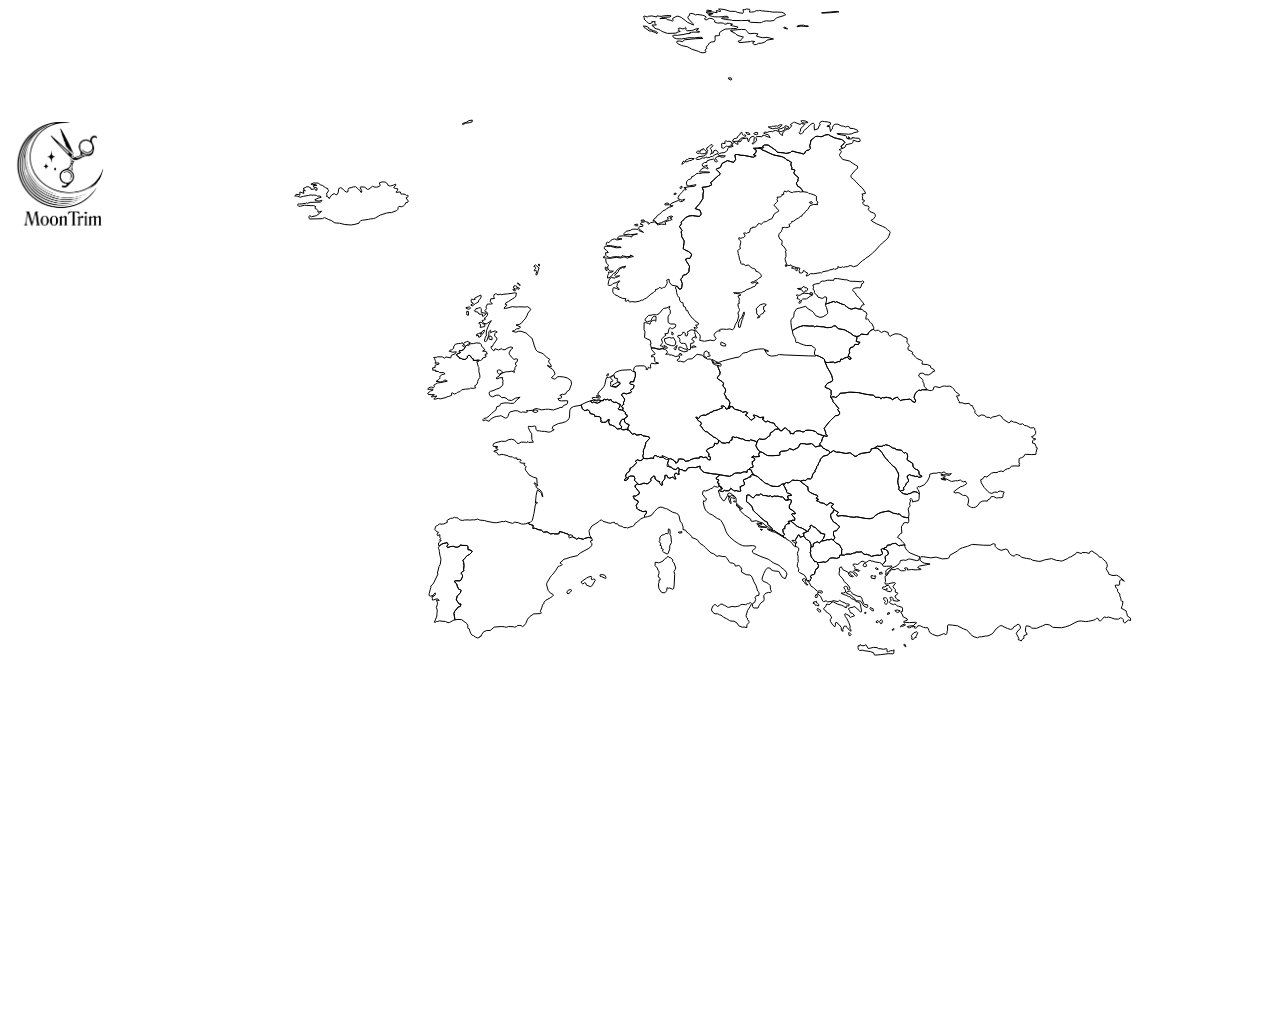
==== commit 420b95b5: "df" ====
--- a/html/europemap.html
+++ b/html/europemap.html
@@ -10,7 +10,7 @@
     <script src="../js/script.js" defer></script>
 </head>
 <body>
-    <img src="../img/logo.png" alt="Logo">
+    <img src="../img/LOGO MoonTrim.png" alt="Logo" id="logo">
 
     <svg width="1000" height="1000">
         <!-- SVG path for Switzerland -->
@@ -125,8 +125,7 @@
         450.6999999999999L559.4000000000004,451.59999999999985L561.1000000000005,451.99999999999983L561.4000000000004,450.49999999999983L561.1000000000005,448.59999999999985L559.4000000000004,448.29999999999984L560.0000000000005,446.99999999999983L559.9000000000004,445.6999999999998L557.4000000000004,442.8999999999998L558.0000000000005,441.5999999999998L561.1000000000005,439.7999999999998L564.0000000000005,438.9999999999998L565.0000000000005,437.9999999999998L565.7000000000005,435.0999999999998L568.0000000000005,435.9999999999998L569.3000000000004,435.0999999999998L569.5000000000005,432.2999999999998L571.7000000000005,433.4999999999998L572.5000000000005,434.7999999999998L576.4000000000004,435.19999999999976L577.8000000000004,434.4999999999998L580.3000000000004,434.89999999999975L580.4000000000004,433.7999999999997L581.7000000000004,432.1999999999997L582.9000000000004,432.1999999999997L583.2000000000004,428.9999999999997L584.4000000000004,428.7999999999997L586.0000000000005,429.59999999999974L587.4000000000004,429.19999999999976L592.2000000000004,430.89999999999975L593.7000000000004,430.7999999999997L596.7000000000004,432.4999999999997L600.5000000000003,432.6999999999997L601.7000000000004,431.7999999999997L606.8000000000004,
         433.2999999999997L607.8000000000004,434.89999999999975Z" fill="none" stroke="black" />   
     </svg>
-
-        <!-- Fetched data will be displayed here -->
+    
         <div id="dataOutput"></div>
     </body>
     </html>
--- a/css/style.css
+++ b/css/style.css
@@ -10,3 +10,10 @@
 }
 
 
+#logo {
+    max-height: 10vw;
+    object-fit: cover;  
+    object-position: 50% 50%;
+    transition: transform 0.3s ease;
+    margin-bottom: 60%;
+  }
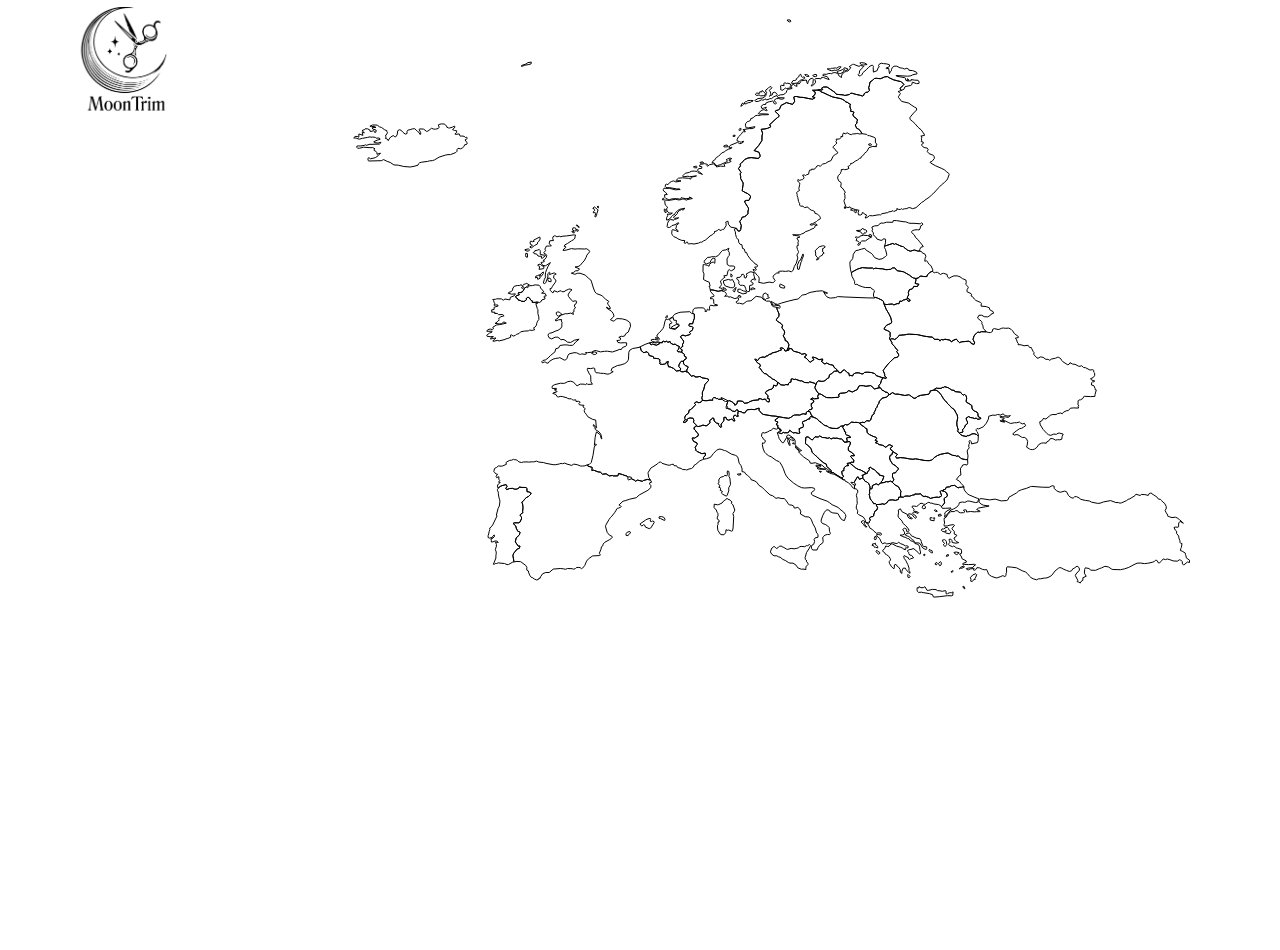
==== commit 10a54458: "nick" ====
--- a/html/europemap.html
+++ b/html/europemap.html
@@ -6,8 +6,8 @@
     <title>Cut your Hair</title>
     <!-- Include your CSS and JavaScript files here -->
     <link rel="stylesheet" href="../css/style.css">
-    <script src="../js/europemap.js" defer></script>
-    <script src="../js/script.js" defer></script>
+
+
 </head>
 <body>
     <img src="../img/LOGO MoonTrim.png" alt="Logo" id="logo">
@@ -125,7 +125,11 @@
         450.6999999999999L559.4000000000004,451.59999999999985L561.1000000000005,451.99999999999983L561.4000000000004,450.49999999999983L561.1000000000005,448.59999999999985L559.4000000000004,448.29999999999984L560.0000000000005,446.99999999999983L559.9000000000004,445.6999999999998L557.4000000000004,442.8999999999998L558.0000000000005,441.5999999999998L561.1000000000005,439.7999999999998L564.0000000000005,438.9999999999998L565.0000000000005,437.9999999999998L565.7000000000005,435.0999999999998L568.0000000000005,435.9999999999998L569.3000000000004,435.0999999999998L569.5000000000005,432.2999999999998L571.7000000000005,433.4999999999998L572.5000000000005,434.7999999999998L576.4000000000004,435.19999999999976L577.8000000000004,434.4999999999998L580.3000000000004,434.89999999999975L580.4000000000004,433.7999999999997L581.7000000000004,432.1999999999997L582.9000000000004,432.1999999999997L583.2000000000004,428.9999999999997L584.4000000000004,428.7999999999997L586.0000000000005,429.59999999999974L587.4000000000004,429.19999999999976L592.2000000000004,430.89999999999975L593.7000000000004,430.7999999999997L596.7000000000004,432.4999999999997L600.5000000000003,432.6999999999997L601.7000000000004,431.7999999999997L606.8000000000004,
         433.2999999999997L607.8000000000004,434.89999999999975Z" fill="none" stroke="black" />   
     </svg>
-    
-        <div id="dataOutput"></div>
+    <div id="dataOutput">
+        <!-- Data will be displayed here -->
+    </div>
+
+    <script src="../js/europemap.js"></script>
+    <script src="../js/script.js" defer></script>
     </body>
     </html>
--- a/css/style.css
+++ b/css/style.css
@@ -8,7 +8,14 @@
     fill: rgb(228, 137, 10); /* Change fill color on hover */
     cursor: pointer; /* Change cursor to pointer on hover */
 }
+/*
+* {
+    box-sizing: border-box;
+}
 
+body {
+    margin: 0;
+}
 
 #logo {
     max-height: 10vw;
@@ -17,3 +24,150 @@
     transition: transform 0.3s ease;
     margin-bottom: 60%;
   }
+
+/* Style for slider */
+
+/*.slider {
+    position: fixed;
+    display: flex;
+    flex-direction: column;
+    align-items: center;
+    width: 80vw;
+    background-color: none;
+    z-index: 0;
+    opacity: 0.9;
+    display: flex;
+    
+}
+
+/*.slider__container {
+    display: flex;
+    flex-direction: column;
+    align-items: center;
+    width: 100%;
+    height: 10%;
+    padding-top: 20%;
+}
+
+/*.slider__input {
+    rotate: 90deg;
+    width: 50%;
+    position: absolute;
+    left: 0%;
+}
+*/
+/*Slider beginnt hier*/
+* {
+    box-sizing: border-box;
+}
+
+body {
+    margin: 0;
+    display: flex;
+    justify-content: center;
+    align-items: center;
+    height: 100vh;
+    background-color: white;
+}
+
+.container {
+    display: flex;
+    width: 100vw;
+    height: 100vh;
+    position: relative;
+}
+#slider
+{
+    color: red;
+}
+.slider {
+    position: fixed;
+    top: 0;
+    left: 0;
+    display: flex;
+    flex-direction: column;
+    align-items: center;
+    width: 15vw;
+    height: 100vh;
+    background-color: transparent;
+    z-index: 1;
+    opacity: 0.9;
+}
+.slider__container {
+    display: flex;
+    flex-direction: column;
+    align-items: start;
+    width: 100%;
+    rotate: -90deg;   
+}
+
+.slider__input {
+    width: 50%;
+    height: 40px;
+    background-color: #99C0E2;
+    margin-bottom: 20px;
+    
+}
+.slider__label {
+    writing-mode: vertical-rl;
+    text-orientation: mixed;
+    margin: 20px 0 0 50px; /*Abstand zwischen den Zeilen*/
+    font-size: 1.5em;
+}
+.slider__label-wrapper {
+    display: flex;
+    flex-direction: row; 
+    justify-content: center; 
+    margin: 10px 0;
+}
+
+ /* Logo */
+
+#logo {
+    max-height: 10vw;
+    object-fit: cover;  
+    object-position: 50% 50%;
+    margin-top: 10px;
+    transition: transform 0.3s ease;
+    margin-bottom: 60%;
+}
+ /*Map*/
+.map-container {
+    flex: 1;
+    display: flex;
+    justify-content: center;
+    align-items: center;
+}
+
+#map {
+    max-width: 80%;
+    height: auto;
+}
+ /*Rechte Zeile*/
+
+.right-column {
+    position: fixed;
+    top: 0;
+    right: 0;
+    display: flex;
+    flex-direction: column;
+    align-items: center;
+    width: 10vw;
+    height: 100vh;
+    justify-content: center;
+    z-index: 1;
+}
+
+.right-column__icon {
+    width: 50%;
+    margin: 10px 0;
+}
+
+.right-column__icon img {
+    width: 100%;
+}
+
+.right-column__label {
+    font-size: 1.5em;
+    margin-top: 20px;
+}
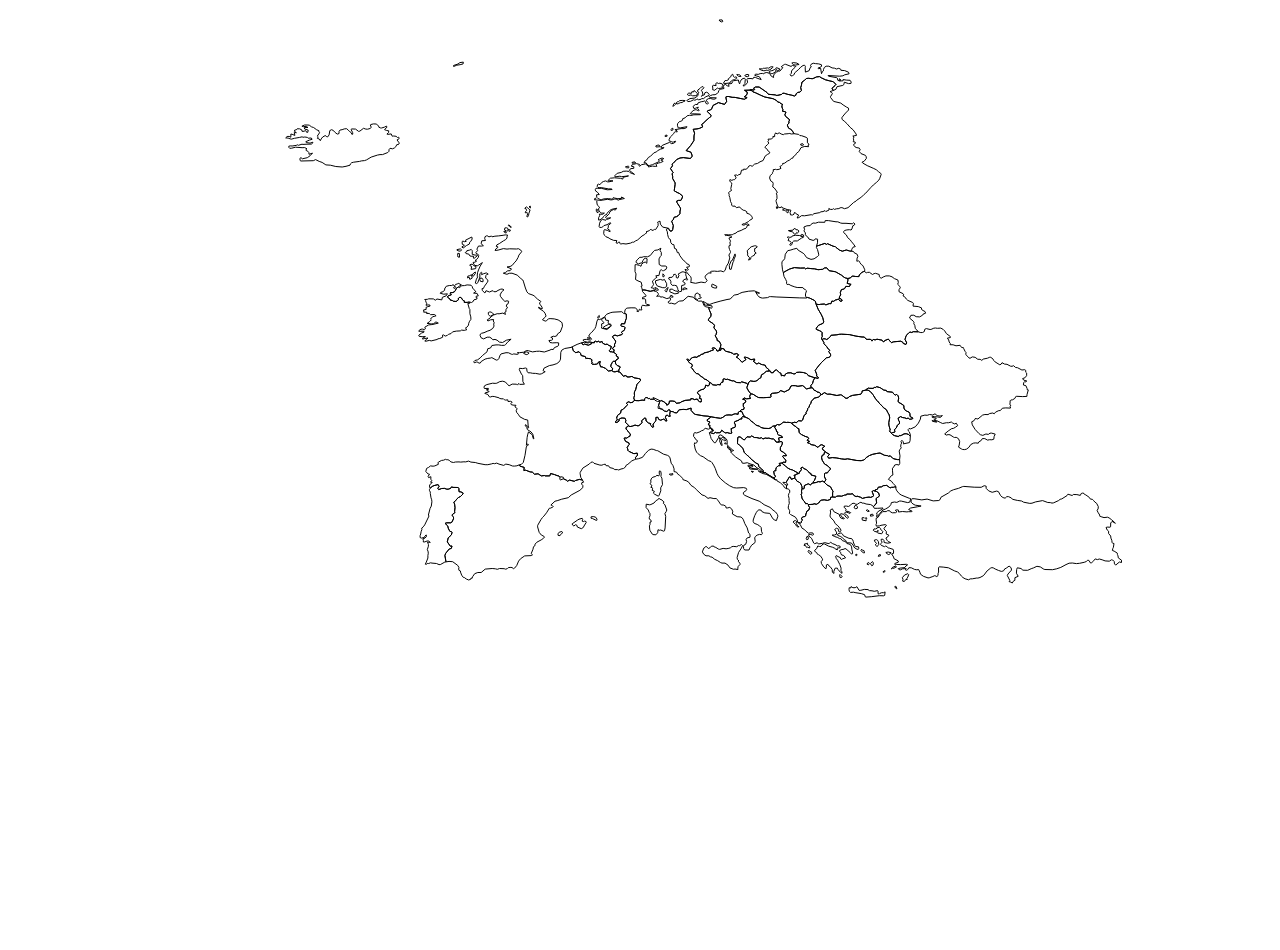
==== commit 500698ec: "push baby push" ====
--- a/html/europemap.html
+++ b/html/europemap.html
@@ -10,9 +10,7 @@
 
 </head>
 <body>
-    <img src="../img/LOGO MoonTrim.png" alt="Logo" id="logo">
-
-    <svg width="1000" height="1000">
+    <svg id="europemap" viewBox="0 0" width="1000" height="1000">
         <!-- SVG path for Switzerland -->
         <path id="switzerland-path" d="M514.1,449.1L514.9,450.20000000000005L517.5,451.50000000000006L518.7,451.50000000000006L519.6,452.20000000000005L518.6,455.20000000000005L518.1,456.70000000000005L518.2,458.40000000000003L519.4000000000001,458.50000000000006L522.7,459.30000000000007L523.1,460.30000000000007L524.6,461.1000000000001L526.9,461.50000000000006L528.9,459.6000000000001L529.6999999999999,459.9000000000001L530.1999999999999,461.4000000000001L529.6999999999999,464.5000000000001L530.1999999999999,466.3000000000001L528.3,466.10000000000014L527.3,465.20000000000016L526,465.50000000000017L525.4,467.3000000000002L526.9,470.8000000000002L525.6999999999999,471.1000000000002L524.3,469.2000000000002L523.5999999999999,469.1000000000002L520.6999999999999,470.2000000000002L518.6999999999999,469.4000000000002L517.9,467.3000000000002L515.9,467.4000000000002L515.9,470.3000000000002L515.4,471.4000000000002L513.1999999999999,474.0000000000002L512.9999999999999,475.0000000000002L513.6999999999999,476.7000000000002L512.4999999999999,477.4000000000002L511.5999999999999,
         476.0000000000002L510.2999999999999,474.80000000000024L510.6999999999999,473.60000000000025L508.4999999999999,473.0000000000002L506.0999999999999,471.0000000000002L505.8999999999999,468.5000000000002L504.8999999999999,467.9000000000002L501.49999999999994,470.8000000000002L502.09999999999997,472.3000000000002L500.49999999999994,474.50000000000017L498.09999999999997,475.90000000000015L494.99999999999994,475.10000000000014L492.3999999999999,476.10000000000014L489.99999999999994,476.60000000000014L488.59999999999997,475.90000000000015L487.7,474.50000000000017L485.4,472.20000000000016L485.9,470.50000000000017L485.09999999999997,468.3000000000002L482.9,468.00000000000017L481,468.1000000000002L478.7,469.6000000000002L479.2,470.9000000000002L476.9,472.5000000000002L475.5,472.4000000000002L475.5,471.4000000000002L477,470.4000000000002L477.3,468.9000000000002L476.5,468.2000000000002L477.6,465.30000000000024L480.6,463.10000000000025L481.1,460.2000000000003L483.20000000000005,459.3000000000003L487.00000000000006,455.3000000000003L487.6000000000001,454.4000000000003L486.30000000000007,453.3000000000003L488.1000000000001,451.9000000000003L489.2000000000001,451.9000000000003L490.0000000000001,452.70000000000033L492.7000000000001,452.4000000000003L493.5000000000001,451.00000000000034L495.0000000000001,450.30000000000035L496.0000000000001,450.60000000000036L498.8000000000001,450.7000000000004L502.10000000000014,450.10000000000036L504.70000000000016,450.30000000000035L504.50000000000017,448.80000000000035L505.8000000000002,447.60000000000036L507.1000000000002,447.60000000000036L508.50000000000017,448.60000000000036L509.3000000000002,448.4000000000004L510.4000000000002,449.30000000000035L514.1000000000003,449.10000000000036Z" fill="None" stroke="black"/>
@@ -125,11 +123,8 @@
         450.6999999999999L559.4000000000004,451.59999999999985L561.1000000000005,451.99999999999983L561.4000000000004,450.49999999999983L561.1000000000005,448.59999999999985L559.4000000000004,448.29999999999984L560.0000000000005,446.99999999999983L559.9000000000004,445.6999999999998L557.4000000000004,442.8999999999998L558.0000000000005,441.5999999999998L561.1000000000005,439.7999999999998L564.0000000000005,438.9999999999998L565.0000000000005,437.9999999999998L565.7000000000005,435.0999999999998L568.0000000000005,435.9999999999998L569.3000000000004,435.0999999999998L569.5000000000005,432.2999999999998L571.7000000000005,433.4999999999998L572.5000000000005,434.7999999999998L576.4000000000004,435.19999999999976L577.8000000000004,434.4999999999998L580.3000000000004,434.89999999999975L580.4000000000004,433.7999999999997L581.7000000000004,432.1999999999997L582.9000000000004,432.1999999999997L583.2000000000004,428.9999999999997L584.4000000000004,428.7999999999997L586.0000000000005,429.59999999999974L587.4000000000004,429.19999999999976L592.2000000000004,430.89999999999975L593.7000000000004,430.7999999999997L596.7000000000004,432.4999999999997L600.5000000000003,432.6999999999997L601.7000000000004,431.7999999999997L606.8000000000004,
         433.2999999999997L607.8000000000004,434.89999999999975Z" fill="none" stroke="black" />   
     </svg>
-    <div id="dataOutput">
-        <!-- Data will be displayed here -->
-    </div>
 
+    <script src="../js/script.js" defer></script>
     <script src="../js/europemap.js"></script>
-    <script src="../js/script.js" defer></script>
     </body>
     </html>
--- a/css/style.css
+++ b/css/style.css
@@ -1,15 +1,17 @@
 /* Style for SVG path elements */
 path {
     transition: fill 0.3s ease; /* Add transition effect for fill */
+    
 }
 
 /* Style for hover effect */
 path:hover {
-    fill: rgb(228, 137, 10); /* Change fill color on hover */
+    fill: rgb(228, 10, 10); /* Change fill color on hover */
     cursor: pointer; /* Change cursor to pointer on hover */
 }
 /*
 * {
+
     box-sizing: border-box;
 }
 
@@ -17,13 +19,7 @@
     margin: 0;
 }
 
-#logo {
-    max-height: 10vw;
-    object-fit: cover;  
-    object-position: 50% 50%;
-    transition: transform 0.3s ease;
-    margin-bottom: 60%;
-  }
+
 
 /* Style for slider */
 
@@ -171,3 +167,33 @@
     font-size: 1.5em;
     margin-top: 20px;
 }
+
+/* Style the Europemap*/
+
+body, html {
+    height: 100%;
+    margin: 0;
+    display: flex;
+    align-items: center;
+    justify-content: center;
+}
+
+/* Style the map container */
+.map-container {
+    display: flex;
+    align-items: center;
+    justify-content: center;
+    width: 100%;
+    height: 100%;
+    margin-right: 50%;
+}
+
+
+
+#mainlogo {
+    max-height: 10vw;
+    object-fit: cover;  
+    object-position: 50% 50%;
+    transition: transform 0.3s ease;
+    margin-bottom: 60%;
+  }